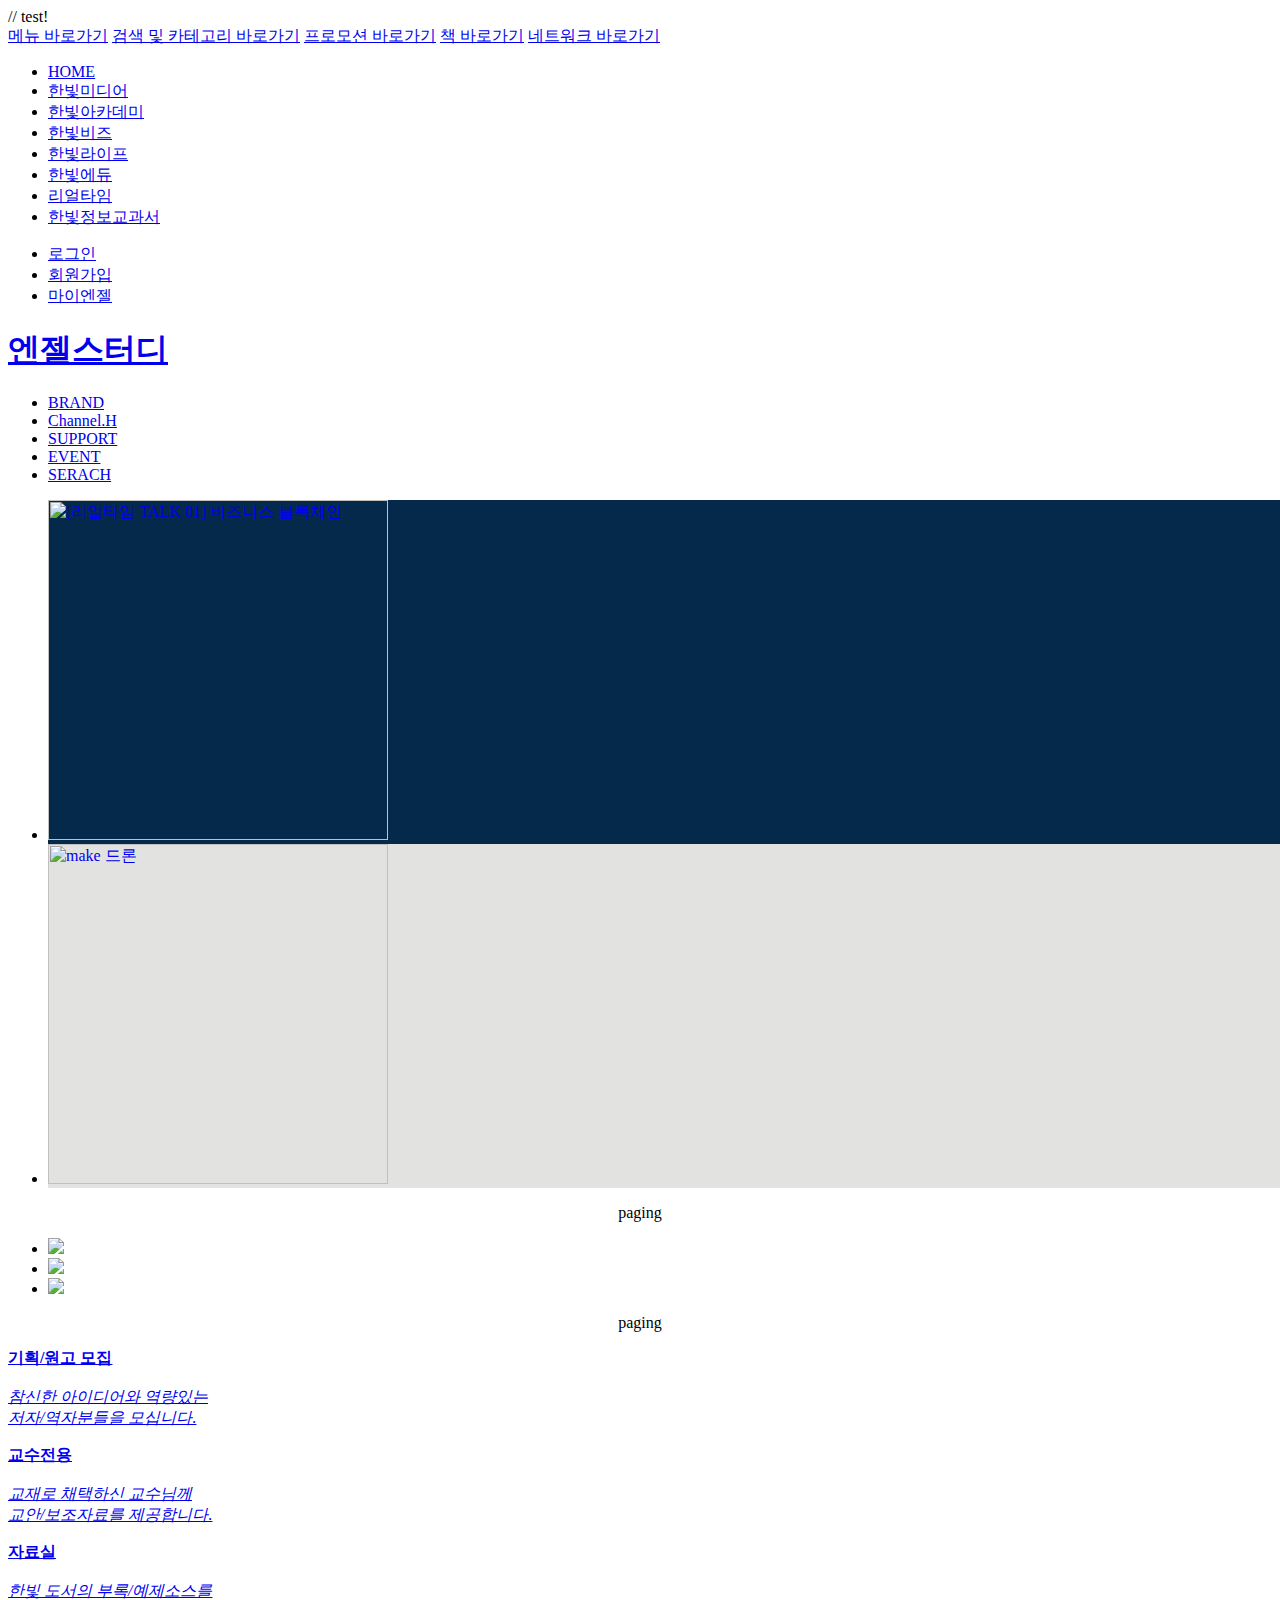
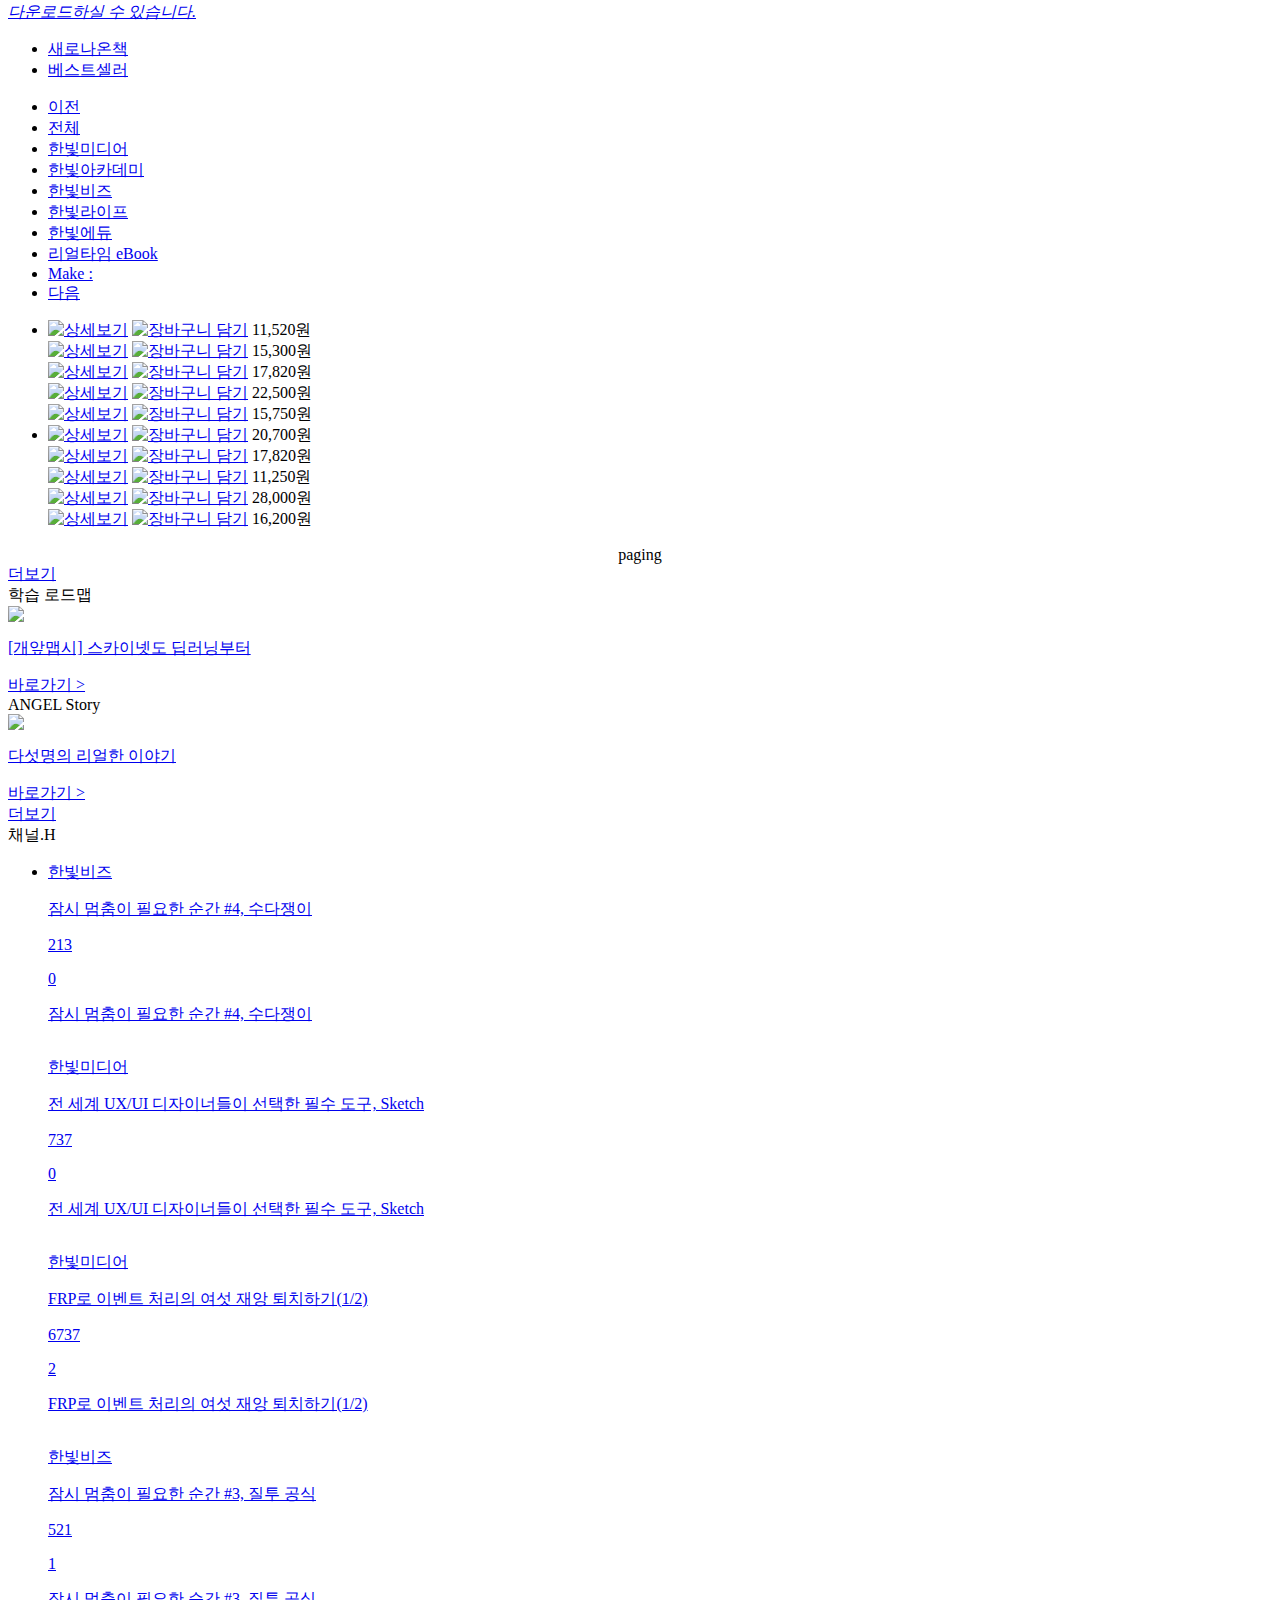
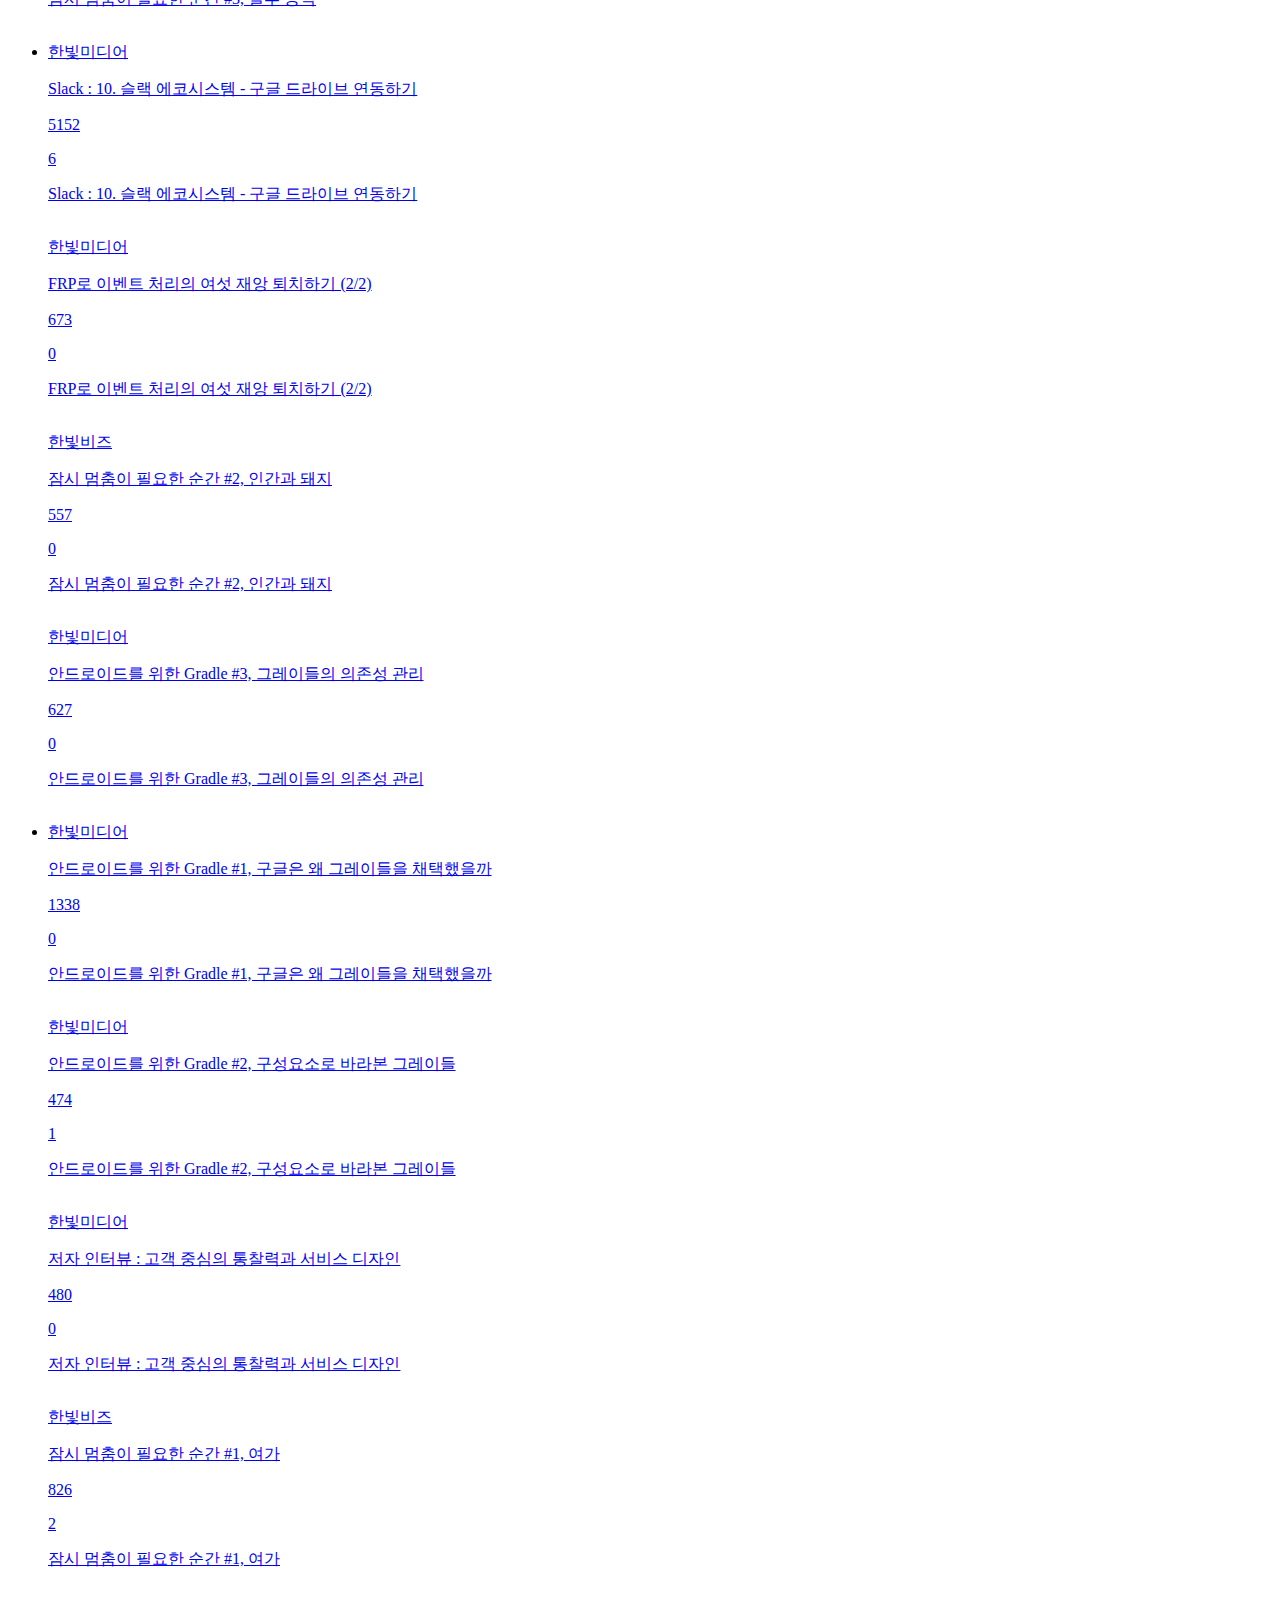
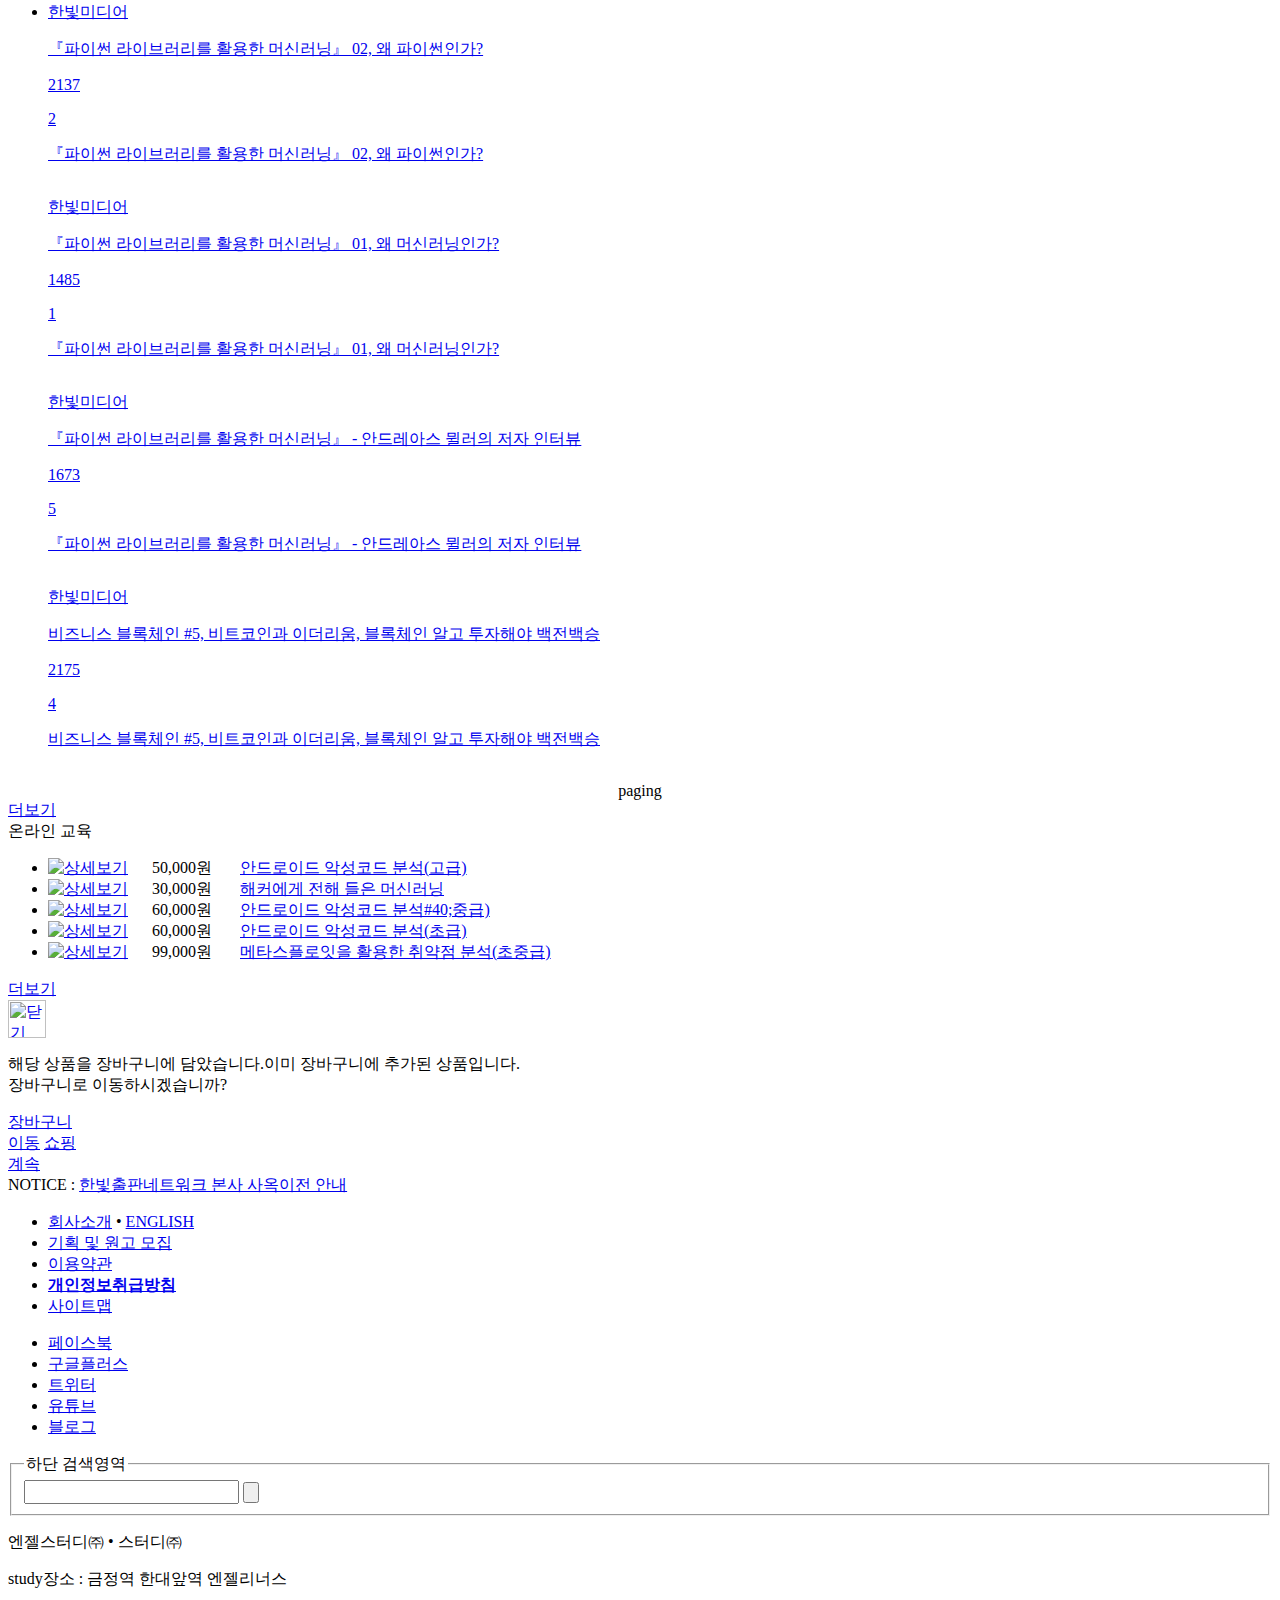
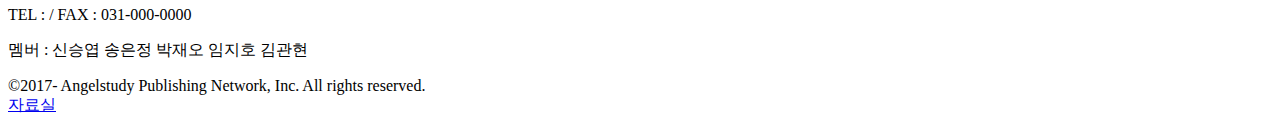
==== index.html @ 3fd7eb49 "한번더 테스트점여" ====
// test!

<!DOCTYPE html>
<html lang="ko">

<head>
    <!--[if lte IE 8]>
<script>
  location.replace('/support/explorer_upgrade.html');
</script>
<![endif]-->
    <!-- Google Tag Manager -->
    <script>
        (function(w, d, s, l, i) {
            w[l] = w[l] || [];
            w[l].push({
                'gtm.start': new Date().getTime(),
                event: 'gtm.js'
            });
            var f = d.getElementsByTagName(s)[0],
                j = d.createElement(s),
                dl = l != 'dataLayer' ? '&l=' + l : '';
            j.async = true;
            j.src =
                'https://www.googletagmanager.com/gtm.js?id=' + i + dl;
            f.parentNode.insertBefore(j, f);
        })(window, document, 'script', 'dataLayer', 'GTM-W9D5PM3');

    </script>
    <!-- End Google Tag Manager -->
    <meta charset="utf-8" />
    <title>엔젤스터디</title>
    <link rel="shortcut icon" href="http://www.hanbit.co.kr/images/common/hanbit.ico">
    <meta http-equiv="X-UA-Compatible" content="IE=Edge" />
    <meta property="og:type" content="website" />
    <meta property="og:title" content="한빛출판네트워크" />
    <meta property="og:description" content="출판사, IT전문서, 대학교재, 경제경영, 어린이/유아, MAKE, 실용/여행, 전자책, 인터넷 강의" />
    <meta property="og:image" content="http://www.hanbit.co.kr/images/hanbitpubnet_logo.jpg" />
    <meta property="og:url" content="http://www.hanbit.co.kr/" />
    <link rel="canonical" href="http://www.hanbit.co.kr/" />
    <meta name="keywords" content="책,스터디,모임,엔젤리너스,자바스크립트,노드js,강의" />
    <meta name="description" content="엔젤 스터디 모임" />
    <meta name="viewport" content="width=device-width,initial-scale=1.0,minimum-scale=1.0,maximum-scale=1.0">
    <meta name="viewport" content="width=1260">
    <meta name="apple-mobile-web-app-capable" content="yes" />
    <meta name="naver-site-verification" content="823ff8b8e7e3eb396c310703c2bbd731f48c1d9b" />
    <link rel="stylesheet" href="/css/common.css" />
    <link href="/css/hover.css" rel="stylesheet" media="all">
    <link rel="stylesheet" href="/js/jquery.raty.css" />
    <script type="text/javascript" src="/js/jquery-latest.js"></script>
    <script type="text/javascript" src="/js/jquery-ui.js"></script>
    <script type="text/javascript" src="/js/jquery.event.drag-1.5.min.js"></script>
    <script type="text/javascript" src="/js/jquery.touchSlider.js"></script>
    <script type="text/javascript" src="/js/jquery.raty.js"></script>
    <script type="text/javascript" src="/js/main.js"></script>
    <script type="text/javascript" src="/lib/cheditor/cheditor.js"></script>
    <script type="text/javascript" src="/js/jquery.ui.datepicker-ko.js"></script>
    <script type="text/javascript" src="/js/engine.js"></script>

    <!-- Start of hanbithelp Zendesk Widget script -->
    <script>
        /*<![CDATA[*/
        window.zEmbed || function(e, t) {
            var n, o, d, i, s, a = [],
                r = document.createElement("iframe");
            window.zEmbed = function() {
                a.push(arguments)
            }, window.zE = window.zE || window.zEmbed, r.src = "javascript:false", r.title = "", r.role = "presentation", (r.frameElement || r).style.cssText = "display: none", d = document.getElementsByTagName("script"), d = d[d.length - 1], d.parentNode.insertBefore(r, d), i = r.contentWindow, s = i.document;
            try {
                o = s
            } catch (c) {
                n = document.domain, r.src = 'javascript:var d=document.open();d.domain="' + n + '";void(0);', o = s
            }
            o.open()._l = function() {
                var o = this.createElement("script");
                n && (this.domain = n), o.id = "js-iframe-async", o.src = e, this.t = +new Date, this.zendeskHost = t, this.zEQueue = a, this.body.appendChild(o)
            }, o.write('<body onload="document._l();">'), o.close()
        }("https://assets.zendesk.com/embeddable_framework/main.js", "hanbithelp.zendesk.com");
        /*]]>*/

    </script>
    <!-- End of hanbithelp Zendesk Widget script -->

    <!-- Google Analytics -->
    <script>
        (function(i, s, o, g, r, a, m) {
            i['GoogleAnalyticsObject'] = r;
            i[r] = i[r] || function() {
                (i[r].q = i[r].q || []).push(arguments)
            }, i[r].l = 1 * new Date();
            a = s.createElement(o),
                m = s.getElementsByTagName(o)[0];
            a.async = 1;
            a.src = g;
            m.parentNode.insertBefore(a, m)
        })(window, document, 'script', '//www.google-analytics.com/analytics.js', 'ga');
        ga('create', 'UA-47080738-1', 'hanbit.co.kr');
        ga('require', 'linkid', 'linkid.js');
        ga('send', 'pageview');

    </script>
    <!-- Google Analytics -->

    <!-- Facebook Pixel Code -->
    <script>
        ! function(f, b, e, v, n, t, s) {
            if (f.fbq) return;
            n = f.fbq = function() {
                n.callMethod ?
                    n.callMethod.apply(n, arguments) : n.queue.push(arguments)
            };
            if (!f._fbq) f._fbq = n;
            n.push = n;
            n.loaded = !0;
            n.version = '2.0';
            n.queue = [];
            t = b.createElement(e);
            t.async = !0;
            t.src = v;
            s = b.getElementsByTagName(e)[0];
            s.parentNode.insertBefore(t, s)
        }(window, document, 'script',
            'https://connect.facebook.net/en_US/fbevents.js');
        fbq('init', '1816595558587562');
        fbq('track', 'PageView');

    </script>
    <noscript>
 <img height="1" width="1"
src="https://www.facebook.com/tr?id=1816595558587562&ev=PageView&noscript=1"/>
</noscript>
    <!-- End Facebook Pixel Code -->
</head>

<body>
    <!-- Google Tag Manager (noscript) -->
    <noscript><iframe src="https://www.googletagmanager.com/ns.html?id=GTM-W9D5PM3"
height="0" width="0" style="display:none;visibility:hidden"></iframe></noscript>
    <!-- End Google Tag Manager (noscript) -->
    <link rel="stylesheet" href="/css/layout-hanbit.css" />
    <link rel="stylesheet" href="/css/layout-member.css" />
    <link rel="stylesheet" href="/css/layout-network.css" />
    <link rel="stylesheet" href="/css/layout-store.css" />
    <link rel="stylesheet" href="/css/layout-myhanbit.css" />
    <link rel="stylesheet" href="/css/layout-event.css" />
    <!-- 메뉴 바로가기 -->
    <div id="quick_skip_menu">
        <a href="#gnb" onclick="document.getElementById('gnb').tabIndex = -1;document.getElementById('gnb').focus();return false;"><span>메뉴 바로가기</span></a>
        <a href="#top_search" onclick="view_hover('main_search_area','','show'), document.getElementById('top_search').tabIndex = -1;document.getElementById('top_search').focus();return false;"><span>검색 및 카테고리 바로가기</span></a>
        <a href="#main_top_box" onclick="document.getElementById('main_top_box').tabIndex = -1;document.getElementById('main_top_box').focus();return false;"><span>프로모션 바로가기</span></a>
        <a href="#main_book_area" onclick="document.getElementById('main_book_area').tabIndex = -1;document.getElementById('main_book_area').focus();return false;"><span>책 바로가기</span></a>
        <a href="#main_network_area" onclick="document.getElementById('main_network_area').tabIndex = -1;document.getElementById('main_network_area').focus();return false;"><span>네트워크 바로가기</span></a>
    </div>
    <!-- //메뉴 바로가기 -->

    <!-- header -->
    <header>
        <!-- top menu -->
        <nav>
            <div id="wrap_nav">
                <ul class="top_brand">
                    <li><a href="http://www.hanbit.co.kr/index.html" name="hanbit_network"><span>HOME</span></a></li>
                    <li><a href="http://www.hanbit.co.kr/media/">한빛미디어</a></li>
                    <li><a href="http://www.hanbit.co.kr/academy/">한빛아카데미</a></li>
                    <li><a href="http://www.hanbit.co.kr/biz/">한빛비즈</a></li>
                    <li><a href="http://www.hanbit.co.kr/life/">한빛라이프</a></li>
                    <li><a href="http://www.hanbit.co.kr/edu/">한빛에듀</a></li>
                    <li><a href="http://www.hanbit.co.kr/realtime/">리얼타임</a></li>
                    <li><a href="http://www.hanbit.co.kr/textbook/">한빛정보교과서</a></li>
                </ul>

                <ul class="top_menu">
                    <li><a href="http://www.hanbit.co.kr/member/login.html" class="login">로그인</a></li>
                    <li><a href="http://www.hanbit.co.kr/member/member_agree.html" class="join">회원가입</a></li>
                    <li><a href="http://www.hanbit.co.kr/myhanbit/myhanbit.html" class="myhanbit">마이엔젤</a></li>
                </ul>
            </div>
        </nav>
        <!-- //top menu -->

        <div id="wrap_gnb">
            <!-- logo -->
            <h1><a href="http://www.hanbit.co.kr/index.html">엔젤스터디</a></h1>
            <!-- //logo -->

            <!-- Menu -->
            <div id="gnb" name="gnb">
                <ul>
                    <li><a href="http://www.hanbit.co.kr/brand/brand_submain.html" class="">BRAND</a></li>
                    <li><a href="http://www.hanbit.co.kr/channel/channel_submain.html" class="">Channel.H</a></li>
                    <li><a href="http://www.hanbit.co.kr/support/help_info.html" class="">SUPPORT</a></li>
                    <li><a href="http://www.hanbit.co.kr/event/current/current_event_list.html" class="">EVENT</a></li>

                    <li id="top_search" class="search"><a href="javascript:;" onClick="view_hover('main_search_area','','show'); $('#keyword_str').focus();"><span>SERACH</span></a></li>
                </ul>
            </div>
            <!-- //Menu -->

            <!-- lnb -->
            <div class="lnb" style="top:92px;">
                <div class="lnb_area">
                    <!-- BRAND -->
                </div>
            </div>
            <!--// lnb -->
        </div>
    </header>
    <!-- //header -->

    <!-- 메인 검색 및 카테고리 영역 -->
    <div id="main_search_area" class="fixed" style="display:none;">
        <div class="msa_wrap">
            <div class="msa_wrap_btn"><a href="javascript:;" onClick="view_hover('main_search_area','','hide')">닫기</a></div>

            <!-- [S]카테고리 -->
            <div class="msa_wrap_l">
                <!-- 카테고리 노출 -->
                <p class="tit">카테고리</p>
                <ul class="cate_1depth" id="cate1_depth"></ul>
                <ul class="cate_3depth" id="cate2_depth"></ul>
            </div>
            <!-- [E]//카테고리 -->


            <!-- [S]검색 -->
            <div class="msa_wrap_r">
                <p class="txt">제목, 저자, ISBN으로 검색이 가능합니다.</p>
                <!-- 검색창 -->
                <form name="gnbsearchfrm" id="gnbsearchfrm" method="get" onload="form.keyword_str.focus;">

                    <!-- 선택 카테고리 결과값 -->
                    <div class="msa_wrap_r_srch">
                        <fieldset>
                            <legend>검색영역</legend>
                            <input title="검색어" class="srch_keyword" accesskey="s" type="text" name="keyword_str" id="keyword_str">
                            <input type="submit" alt="" class="srch_btn" onclick="sch_smit();" style="cursor:pointer;">
                        </fieldset>
                    </div>
                </form>
                <!-- //검색창 -->

            </div>
            <!-- [E]//검색 -->

        </div>
    </div>

    <style>
        .normal_css {
            font-weight: normal;
        }
        
        .bold_css {
            font-weight: bold;
        }

    </style>


    <script type="text/javascript">
        //[뎁스1] 브랜드 리스트
        $(document).ready(function() {
            depth_list("cate1");
        });

        // 카테고리 리스트
        function depth_list(str, cate_cd) {
            var cate_str;

            if (str == "cate1") cate_str = "cate2";
            else cate_str = "choice";


            //카테고리1 선택
            if (str == "cate2") {
                $("li[name='cate1']").removeClass("bold_css");
                $("#" + cate_cd).addClass("bold_css");
                $("#sch_cate1").val(cate_cd);
                $("#sch_cate2").val("");
            }

            //카테고리2 선택
            if (str == "choice") {
                $("li[name='cate2']").removeClass("bold_css");
                $("#" + cate_cd).addClass("bold_css");
                $("#sch_cate2").val(cate_cd);
            }


            //카테고리선택 >> 하위카테고리 데이터 정보
            var depth_html = "";
            $.ajax({
                type: "post",
                url: "/inc/common_top_search_ajax.php",
                data: {
                    depth_attr: str,
                    cate_cd: cate_cd
                },
                dataType: "json",
                success: function(response) {

                    response = JSON.stringify(response);
                    $.each($.parseJSON(response), function(idx, obj) {
                        depth_html += '<li id="' + obj.cate_cd + '" name="' + str + '" onMouseOver="javascript:depth_list(\'' + cate_str + '\', \'' + obj.cate_cd + '\',\'\');"><a href="/store/books/category_list.html?cate_cd=' + obj.cate_cd + '">' + obj.cate_nm + '</a></li>';
                    });
                    $("#" + str + "_depth").html("");
                    $("#" + str + "_depth").html(depth_html);
                }
            });
        }

        // 검색 리스트
        function sch_smit() {

            if (!$.trim($("#keyword_str").val()).length) {
                alert("검색어를 입력해주세요");
                $("#keyword_str").focus();
                return false;
            } else {
                $("#gnbsearchfrm").attr("action", "/search/search_list.html");
                $("#gnbsearchfrm").submit();
            }
        }

    </script>
    <!-- //메인 검색 및 카테고리 영역 -->
    <link rel="stylesheet" href="http://www.hanbit.co.kr/css/main.css" />
    <!-- 메인 레이어팝업 컨트롤 영역 -->
    <style>
        #main_popup {
            position: fixed;
            top: 149px;
            left: 50%;
            margin: 0 0 0 -285px;
            z-index: 10000;
        }
        /* margin : 이미지 가로사이즈의 1/2 값을 뺀다. (예시/ 가로 400사이즈 : margin:0 0 0 -200px;) */
        
        .main_popup_img {
            position: relative;
        }
        
        .main_popup_img img {
            border: 4px solid #222;
        }
        
        .main_popup_btn a {
            display: block;
            position: absolute;
            top: -40px;
            right: 0;
            width: 40px;
            height: 40px;
            background: #222;
            font-size: 32px;
            font-weight: bold;
            color: #fff;
            line-height: 40px;
            text-align: center;
        }

    </style>

    <div id="main_popup">
        <div class="main_popup_img">
            
        </div>
        <!-- <div class="main_popup_btn"><a href="javascript:;" onClick="closeTodayPopup();">X</a></div> -->
    </div>

    <script type="text/javascript">
        var cookiedata = document.cookie;
        if (cookiedata.indexOf("HANBIT_MAIN_POP=Y") > 0) {
            $("#main_popup").css('display', 'none');
        }

        function closeTodayPopup() {
            setCookie('HANBIT_MAIN_POP', 'Y', 24);
            $("#main_popup").css('display', 'none');
        }

        //레이어 팝업 설정
        function setCookie(name, value, expirehours) {
            var todayDate = new Date();
            todayDate.setHours(todayDate.getHours() + expirehours);
            document.cookie = name + "=" + escape(value) + "; path=/; expires=" + todayDate.toGMTString() + ";domain=.hanbit.co.kr;"
        }

        function getCookie(name) {
            var cName = name + "=";
            var x = 0;
            while (i <= document.cookie.length) {
                var y = (x + cName.length);
                if (document.cookie.substring(x, y) == cName) {
                    if ((endOfCookie = document.cookie.indexOf(";", y)) == -1)
                        endOfCookie = document.cookie.length;
                    return unescape(document.cookie.substring(y, endOfCookie));
                }
                x = document.cookie.indexOf(" ", x) + 1;
                if (x == 0) break;
            }
            return "";
        }

    </script>
    <!-- //메인 레이어팝업 컨트롤 영역 -->
    <!-- 프로모션 -->
    <section id="main_top_box" name="main_top_box">
        <div class="main_promotion_bg">
            <article onmouseover="view_hover('main_promotion_btn','','show')" onmouseout="view_hover('main_promotion_btn','','hide')">
                <div class="promo_top">
                    <div id="touchSlider_promo">
                        <ul style="width:100% !important;">

                            <!-- 여기 li에 백그라운드 생상코드가 들어가면 됩니다. -->
                            <li style="background-color:#05294b;">
                                <a href="/event/current/current_event_view.html?hbe_idx=59&page=0" target="_self"><img src="/data/banner/block_1.png" width="" height="340" alt="[리얼타임 TALK 01] 비즈니스 블록체인"></a>
                            </li>

                            <!-- 여기 li에 백그라운드 생상코드가 들어가면 됩니다. -->
                            <li style="background-color:#e2e3e0;">
                                <a href="/store/books/look.php?p_code=B3835033636" target="_self"><img src="/data/banner/main_170810_web.png" width="" height="340" alt="make 드론"></a>
                            </li>
                        </ul>
                    </div>
                    <div id="main_promotion_btn" class="btn_promo_area">
                        <div class="btn_promo_left">
                            <a href="javascript:;" class="btn_promo_prev"></a>
                        </div>
                        <div class="btn_promo_right">
                            <a href="javascript:;" class="btn_promo_next"></a>
                        </div>
                    </div>
                    <div class="btn_promo_area_page" style="text-align:center;">
                        <div class="btn_promo_page">paging</div>
                    </div>
                </div>
            </article>
        </div>
    </section>
    <!-- //프로모션 -->

    <!-- //메인 상단 영역 -->
    <section id="main_top_banner">
        <!-- 네트워크 -->
        <article id="main_network">
            <div class="bg" onmouseover="view_hover('main_top_network_btn','','show')" onmouseout="view_hover('main_top_network_btn','','hide')">

                <div id="touchSlider_top_network">
                    <ul>
                        <li>
                            <a href="/event/current/current_event_view.html?hbe_idx=58&page=0" target="_self"><img src="/data/banner/banner_1.png"></a>
                        </li>
                        <li>
                            <a href="/store/books/look.php?p_code=B9924952185" target="_self"><img src="/data/banner/ba1.png"></a>
                        </li>
                        <li>
                            <a href="#" target="_self"><img src="/data/banner/free_570.png"></a>
                        </li>
                    </ul>
                </div>

                <div id="main_top_network_btn" class="btn_top_network_area">
                    <div class="btn_top_network_left">
                        <a href="javascript:;" class="btn_top_network_prev"></a>
                    </div>
                    <div class="btn_top_network_right">
                        <a href="javascript:;" class="btn_top_network_next"></a>
                    </div>
                </div>
                <div class="btn_top_network_area_page" style="text-align:center;">
                    <div class="btn_top_network_page">paging</div>
                </div>
            </div>
        </article>
        <!-- //네트워크 -->

        <!-- 배너 -->
        <article class="main_banner">
            <div class="txt">
                <p>
                    <a href="/publisher/write.html?lang=k" target="_blank">
                        <strong>기획/원고 모집</strong><br>
                        <span class="icon_plan"></span><br>
                        <em>참신한 아이디어와 역량있는<br>저자/역자분들을 모십니다.</em>
                    </a>
                </p>
            </div>
        </article>

        <article class="main_banner">
            <div class="txt">
                <p>
                    <a href="/academy/professor/index.html">
                        <strong>교수전용</strong><br>
                        <span class="icon_professor"></span><br>
                        <em>교재로 채택하신 교수님께<br>교안/보조자료를 제공합니다.</em>
                    </a>
                </p>
            </div>
        </article>

        <article class="main_banner">
            <div class="txt">
                <p>
                    <a href="/support/supplement_list.html">
                        <strong>자료실</strong><br>
                        <span class="icon_sorce"></span><br>
                        <em>한빛 도서의 부록/예제소스를<br>다운로드하실 수 있습니다.</em>
                    </a>
                </p>
            </div>
        </article>
        <!-- //배너 -->
    </section>
    <!-- //메인 상단 영역 -->



    <!-- 메인 책 영역 -->

    <script>
        var main_book_setid_list = new Array(["#hbmain_book_area_new_HBIT",
                "#hbmain_book_area_new_HM",
                "#hbmain_book_area_new_HA",
                "#hbmain_book_area_new_HB",
                "#hbmain_book_area_new_HL",
                "#hbmain_book_area_new_HR",
                "#hbmain_book_area_new_MK",
                "#hbmain_book_area_new_HE"
            ],

            ["#hbmain_book_area_best_HBIT",
                "#hbmain_book_area_best_HM",
                "#hbmain_book_area_best_HA",
                "#hbmain_book_area_best_HB",
                "#hbmain_book_area_best_HL",
                "#hbmain_book_area_best_HR",
                "#hbmain_book_area_best_MK",
                "#hbmain_book_area_best_HE"
            ]);

        function main_book_display(set_num, brand_num) {
            var set_num = set_num - 1;
            var brand_num = brand_num - 1;
            var array_langth = main_book_setid_list[0].length;
            for (var i = 0; i < array_langth; i++) {
                $(main_book_setid_list[0][i]).css("display", "none");
                $(main_book_setid_list[1][i]).css("display", "none");
            };
            $(main_book_setid_list[set_num][brand_num]).css("display", "block");
        }

    </script>

    <!-- 메인 새로나온 책-통합 -->
    <section id="hbmain_book_area_new_HBIT" name="hbmain_book_area_new_HBIT" style="display:block;" onmouseover="view_hover('main_book_btn_new_HBIT','','show')" onmouseout="view_hover('main_book_btn_new_HBIT','','hide')">
        <!-- 탭메뉴 -->
        <div class="main_tab">
            <ul class="main_tab_menu">
                <li><a href="javascript:main_book_display(1,1);" class="curr">새로나온책</a></li>
                <li><a href="javascript:main_book_display(2,1);">베스트셀러</a></li>
            </ul>

            <ul class="main_tab_brand">
                <li><a href="javascript:main_book_display(1,7);" class="main_tab_brand_l"><span>이전</span></a></li>
                <li><a href="javascript:main_book_display(1,1);" class="curr">전체</a></li>
                <li><a href="javascript:main_book_display(1,2);">한빛미디어</a></li>
                <li><a href="javascript:main_book_display(1,3);">한빛아카데미</a></li>
                <li><a href="javascript:main_book_display(1,4);">한빛비즈</a></li>
                <li><a href="javascript:main_book_display(1,5);">한빛라이프</a></li>
                <li><a href="javascript:main_book_display(1,8);">한빛에듀</a></li>
                <li><a href="javascript:main_book_display(1,6);">리얼타임 eBook</a></li>
                <li><a href="javascript:main_book_display(1,7);">Make :</a></li>
                <li><a href="javascript:main_book_display(1,2);" class="main_tab_brand_r"><span>다음</span></a></li>
            </ul>
        </div>
        <!-- //탭메뉴 -->

        <!-- 책 리스트 -->
        <div id="touchSlider_book_new_HBIT">
            <ul>
                <li>
                    <div class="main_book_list">
                        <div class="view_box">
                            <span class="view_box_block">
              <span class="img_hidden_m">
                <span class="pop_quick_menu">
                  <a href="/store/books/look.php?p_code=B3306168746"><img src="/images/common/icon_view_detail.png" alt="상세보기" /></a>
                                    <a href="javascript:;" onClick="addCart('B3306168746','','1','');"><img src="/images/common/icon_add_cart.png" alt="장바구니 담기" /></a>
                                  </span>
                            <span class="price">11,520<span>원</span></span>
                            <span class="pop_quick_bg" onClick="location='/store/books/look.php?p_code=B3306168746'"></span>
                            </span>
                            <!-- ebook이 도서인 경우 -->

                            <img src="/data/books/B3306168746_m.jpg" alt="" class="thumb" />
                            </span>
                        </div>
                        <div class="view_box">
                            <span class="view_box_block">
              <span class="img_hidden_m">
                <span class="pop_quick_menu">
                  <a href="/store/books/look.php?p_code=B3875088991"><img src="/images/common/icon_view_detail.png" alt="상세보기" /></a>
                                    <a href="javascript:;" onClick="addCart('B3875088991','','1','');"><img src="/images/common/icon_add_cart.png" alt="장바구니 담기" /></a>
                                  </span>
                            <span class="price">15,300<span>원</span></span>
                            <span class="pop_quick_bg" onClick="location='/store/books/look.php?p_code=B3875088991'"></span>
                            </span>
                            <span class="rsv_book"></span>
                            <!-- ebook이 도서인 경우 -->

                            <img src="/data/books/B3875088991_m.jpg" alt="" class="thumb" />
                            </span>
                        </div>
                        <div class="view_box">
                            <span class="view_box_block">
              <span class="img_hidden_m">
                <span class="pop_quick_menu">
                  <a href="/store/books/look.php?p_code=B5316298203"><img src="/images/common/icon_view_detail.png" alt="상세보기" /></a>
                                    <a href="javascript:;" onClick="addCart('B5316298203','','1','');"><img src="/images/common/icon_add_cart.png" alt="장바구니 담기" /></a>
                                  </span>
                            <span class="price">17,820<span>원</span></span>
                            <span class="pop_quick_bg" onClick="location='/store/books/look.php?p_code=B5316298203'"></span>
                            </span>
                            <span class="rsv_book"></span>
                            <!-- ebook이 도서인 경우 -->

                            <img src="/data/books/B5316298203_m.jpg" alt="" class="thumb" />
                            </span>
                        </div>
                        <div class="view_box">
                            <span class="view_box_block">
              <span class="img_hidden_m">
                <span class="pop_quick_menu">
                  <a href="/store/books/look.php?p_code=B3640024966"><img src="/images/common/icon_view_detail.png" alt="상세보기" /></a>
                                    <a href="javascript:;" onClick="addCart('B3640024966','','1','');"><img src="/images/common/icon_add_cart.png" alt="장바구니 담기" /></a>
                                  </span>
                            <span class="price">22,500<span>원</span></span>
                            <span class="pop_quick_bg" onClick="location='/store/books/look.php?p_code=B3640024966'"></span>
                            </span>
                            <span class="rsv_book"></span>
                            <!-- ebook이 도서인 경우 -->

                            <img src="/data/books/B3640024966_m.jpg" alt="" class="thumb" />
                            </span>
                        </div>
                        <div class="view_box">
                            <span class="view_box_block">
              <span class="img_hidden_l">
                <span class="pop_quick_menu">
                  <a href="/store/books/look.php?p_code=B6304502643"><img src="/images/common/icon_view_detail.png" alt="상세보기" /></a>
                                    <a href="javascript:;" onClick="addCart('B6304502643','','1','');"><img src="/images/common/icon_add_cart.png" alt="장바구니 담기" /></a>
                                  </span>
                            <span class="price">15,750<span>원</span></span>
                            <span class="pop_quick_bg" onClick="location='/store/books/look.php?p_code=B6304502643'"></span>
                            </span>
                            <!-- ebook이 도서인 경우 -->

                            <img src="/data/books/B6304502643_m.jpg" alt="" class="thumb" />
                            </span>
                        </div>
                    </div>
                </li>
                <li>
                    <div class='main_book_list'>
                        <div class="view_box">
                            <span class="view_box_block">
              <span class="img_hidden_m">
                <span class="pop_quick_menu">
                  <a href="/store/books/look.php?p_code=B5339242833"><img src="/images/common/icon_view_detail.png" alt="상세보기" /></a>
                                    <a href="javascript:;" onClick="addCart('B5339242833','','1','');"><img src="/images/common/icon_add_cart.png" alt="장바구니 담기" /></a>
                                  </span>
                            <span class="price">20,700<span>원</span></span>
                            <span class="pop_quick_bg" onClick="location='/store/books/look.php?p_code=B5339242833'"></span>
                            </span>
                            <!-- ebook이 도서인 경우 -->

                            <img src="/data/books/B5339242833_m.jpg" alt="" class="thumb" />
                            </span>
                        </div>
                        <div class="view_box">
                            <span class="view_box_block">
              <span class="img_hidden_m">
                <span class="pop_quick_menu">
                  <a href="/store/books/look.php?p_code=B7991324836"><img src="/images/common/icon_view_detail.png" alt="상세보기" /></a>
                                    <a href="javascript:;" onClick="addCart('B7991324836','','1','');"><img src="/images/common/icon_add_cart.png" alt="장바구니 담기" /></a>
                                  </span>
                            <span class="price">17,820<span>원</span></span>
                            <span class="pop_quick_bg" onClick="location='/store/books/look.php?p_code=B7991324836'"></span>
                            </span>
                            <!-- ebook이 도서인 경우 -->

                            <img src="/data/books/B7991324836_m.jpg" alt="" class="thumb" />
                            </span>
                        </div>
                        <div class="view_box">
                            <span class="view_box_block">
              <span class="img_hidden_b">
                <span class="pop_quick_menu">
                  <a href="/store/books/look.php?p_code=B8000758685"><img src="/images/common/icon_view_detail.png" alt="상세보기" /></a>
                                    <a href="javascript:;" onClick="addCart('B8000758685','','1','');"><img src="/images/common/icon_add_cart.png" alt="장바구니 담기" /></a>
                                  </span>
                            <span class="price">11,250<span>원</span></span>
                            <span class="pop_quick_bg" onClick="location='/store/books/look.php?p_code=B8000758685'"></span>
                            </span>
                            <!-- ebook이 도서인 경우 -->

                            <img src="/data/books/B8000758685_m.jpg" alt="" class="thumb" />
                            </span>
                        </div>
                        <div class="view_box">
                            <span class="view_box_block">
              <span class="img_hidden_a">
                <span class="pop_quick_menu">
                  <a href="/store/books/look.php?p_code=B9196229750"><img src="/images/common/icon_view_detail.png" alt="상세보기" /></a>
                                    <a href="javascript:;" onClick="addCart('B9196229750','','1','');"><img src="/images/common/icon_add_cart.png" alt="장바구니 담기" /></a>
                                  </span>
                            <span class="price">28,000<span>원</span></span>
                            <span class="pop_quick_bg" onClick="location='/store/books/look.php?p_code=B9196229750'"></span>
                            </span>
                            <!-- ebook이 도서인 경우 -->

                            <img src="/data/books/B9196229750_m.jpg" alt="" class="thumb" />
                            </span>
                        </div>
                        <div class="view_box">
                            <span class="view_box_block">
              <span class="img_hidden_a">
                <span class="pop_quick_menu">
                  <a href="/store/books/look.php?p_code=B4832001121"><img src="/images/common/icon_view_detail.png" alt="상세보기" /></a>
                                    <a href="javascript:;" onClick="addCart('B4832001121','','1','');"><img src="/images/common/icon_add_cart.png" alt="장바구니 담기" /></a>
                                  </span>
                            <span class="price">16,200<span>원</span></span>
                            <span class="pop_quick_bg" onClick="location='/store/books/look.php?p_code=B4832001121'"></span>
                            </span>
                            <!-- ebook이 도서인 경우 -->

                            <img src="/data/books/B4832001121_m.jpg" alt="" class="thumb" />
                            </span>
                        </div>
                    </div>
                </li>
        </div>
        </li>
        </ul>
        </div>
        <div id="main_book_btn_new_HBIT">
            <div class="btn_book_left">
                <a href="javascript:;" class="btn_book_prev" onmouseover="view_hover('main_book_btn','','show')" onmouseout="view_hover('main_book_btn','','hide')"></a>
            </div>
            <div class="btn_book_right">
                <a href="javascript:;" class="btn_book_next" onmouseover="view_hover('main_book_btn','','show')" onmouseout="view_hover('main_book_btn','','hide')"></a>
            </div>
        </div>
        <div class="btn_book_area_page" style="text-align:center;">
            <div class="btn_book_page">paging</div>
        </div>
        <!-- //책 리스트 -->

        <div class="btn_more"><a href="/store/books/new_book_list.html"><span>더보기</span></a></div>
    </section>
    <!-- //메인 새로나온 책-통합 -->

    <!-- 메인 새로나온 책-한빛미디어 -->
    <section id="hbmain_book_area_new_HM" name="hbmain_book_area_new_HM" style="display:none;" onmouseover="view_hover('main_book_btn_new_HM','','show')" onmouseout="view_hover('main_book_btn_new_HM','','hide')">
        <!-- 탭메뉴 -->
        <div class="main_tab">
            <ul class="main_tab_menu">
                <li><a href="javascript:main_book_display(1,1);" class="curr">새로나온책</a></li>
                <li><a href="javascript:main_book_display(2,1);">베스트셀러</a></li>
            </ul>

            <ul class="main_tab_brand">
                <li><a href="javascript:main_book_display(1,1);" class="main_tab_brand_l"><span>이전</span></a></li>
                <li><a href="javascript:main_book_display(1,1);">전체</a></li>
                <li><a href="javascript:main_book_display(1,2);" class="curr">한빛미디어</a></li>
                <li><a href="javascript:main_book_display(1,3);">한빛아카데미</a></li>
                <li><a href="javascript:main_book_display(1,4);">한빛비즈</a></li>
                <li><a href="javascript:main_book_display(1,5);">한빛라이프</a></li>
                <li><a href="javascript:main_book_display(1,8);">한빛에듀</a></li>
                <li><a href="javascript:main_book_display(1,6);">리얼타임 eBook</a></li>
                <li><a href="javascript:main_book_display(1,7);">Make :</a></li>
                <li><a href="javascript:main_book_display(1,3);" class="main_tab_brand_r"><span>다음</span></a></li>
            </ul>
        </div>
        <!-- //탭메뉴 -->

        <!-- 책 리스트 -->
        <div id="touchSlider_book_new_HM">
            <ul>
                <li>
                    <div class="main_book_list">

                        <div class="view_box">
                            <span class="view_box_block">
              <span class="img_hidden_m">
                <span class="pop_quick_menu">
                  <a href="/store/books/look.php?p_code=B3306168746"><img src="/images/common/icon_view_detail.png" alt="상세보기" /></a>
                                    <a href="javascript:;" onClick="addCart('B3306168746','','1','');"><img src="/images/common/icon_add_cart.png" alt="장바구니 담기" /></a>
                                  </span>
                            <span class="price">11,520<span>원</span></span>
                            <span class="pop_quick_bg" onClick="location='/store/books/look.php?p_code=B3306168746'"></span>
                            </span>
                            <img src="/data/books/B3306168746_m.jpg" alt="" class="thumb" />
                            </span>
                        </div>


                        <div class="view_box">
                            <span class="view_box_block">
              <span class="img_hidden_m">
                <span class="pop_quick_menu">
                  <a href="/store/books/look.php?p_code=B3875088991"><img src="/images/common/icon_view_detail.png" alt="상세보기" /></a>
                                    <a href="javascript:;" onClick="addCart('B3875088991','','1','');"><img src="/images/common/icon_add_cart.png" alt="장바구니 담기" /></a>
                                  </span>
                            <span class="price">15,300<span>원</span></span>
                            <span class="pop_quick_bg" onClick="location='/store/books/look.php?p_code=B3875088991'"></span>
                            </span>
                            <span class="rsv_book"></span> <img src="/data/books/B3875088991_m.jpg" alt="" class="thumb" />
                            </span>
                        </div>


                        <div class="view_box">
                            <span class="view_box_block">
              <span class="img_hidden_m">
                <span class="pop_quick_menu">
                  <a href="/store/books/look.php?p_code=B5316298203"><img src="/images/common/icon_view_detail.png" alt="상세보기" /></a>
                                    <a href="javascript:;" onClick="addCart('B5316298203','','1','');"><img src="/images/common/icon_add_cart.png" alt="장바구니 담기" /></a>
                                  </span>
                            <span class="price">17,820<span>원</span></span>
                            <span class="pop_quick_bg" onClick="location='/store/books/look.php?p_code=B5316298203'"></span>
                            </span>
                            <span class="rsv_book"></span> <img src="/data/books/B5316298203_m.jpg" alt="" class="thumb" />
                            </span>
                        </div>


                        <div class="view_box">
                            <span class="view_box_block">
              <span class="img_hidden_m">
                <span class="pop_quick_menu">
                  <a href="/store/books/look.php?p_code=B3640024966"><img src="/images/common/icon_view_detail.png" alt="상세보기" /></a>
                                    <a href="javascript:;" onClick="addCart('B3640024966','','1','');"><img src="/images/common/icon_add_cart.png" alt="장바구니 담기" /></a>
                                  </span>
                            <span class="price">22,500<span>원</span></span>
                            <span class="pop_quick_bg" onClick="location='/store/books/look.php?p_code=B3640024966'"></span>
                            </span>
                            <span class="rsv_book"></span> <img src="/data/books/B3640024966_m.jpg" alt="" class="thumb" />
                            </span>
                        </div>


                        <div class="view_box">
                            <span class="view_box_block">
              <span class="img_hidden_m">
                <span class="pop_quick_menu">
                  <a href="/store/books/look.php?p_code=B5339242833"><img src="/images/common/icon_view_detail.png" alt="상세보기" /></a>
                                    <a href="javascript:;" onClick="addCart('B5339242833','','1','');"><img src="/images/common/icon_add_cart.png" alt="장바구니 담기" /></a>
                                  </span>
                            <span class="price">20,700<span>원</span></span>
                            <span class="pop_quick_bg" onClick="location='/store/books/look.php?p_code=B5339242833'"></span>
                            </span>
                            <img src="/data/books/B5339242833_m.jpg" alt="" class="thumb" />
                            </span>
                        </div>

                    </div>
                </li>
                <li>
                    <div class='main_book_list'>
                        <div class="view_box">
                            <span class="view_box_block">
              <span class="img_hidden_m">
                <span class="pop_quick_menu">
                  <a href="/store/books/look.php?p_code=B7991324836"><img src="/images/common/icon_view_detail.png" alt="상세보기" /></a>
                                    <a href="javascript:;" onClick="addCart('B7991324836','','1','');"><img src="/images/common/icon_add_cart.png" alt="장바구니 담기" /></a>
                                  </span>
                            <span class="price">17,820<span>원</span></span>
                            <span class="pop_quick_bg" onClick="location='/store/books/look.php?p_code=B7991324836'"></span>
                            </span>
                            <img src="/data/books/B7991324836_m.jpg" alt="" class="thumb" />
                            </span>
                        </div>


                        <div class="view_box">
                            <span class="view_box_block">
              <span class="img_hidden_m">
                <span class="pop_quick_menu">
                  <a href="/store/books/look.php?p_code=B8967937297"><img src="/images/common/icon_view_detail.png" alt="상세보기" /></a>
                                    <a href="javascript:;" onClick="addCart('B8967937297','','1','');"><img src="/images/common/icon_add_cart.png" alt="장바구니 담기" /></a>
                                  </span>
                            <span class="price">19,800<span>원</span></span>
                            <span class="pop_quick_bg" onClick="location='/store/books/look.php?p_code=B8967937297'"></span>
                            </span>
                            <img src="/data/books/B8967937297_m.jpg" alt="" class="thumb" />
                            </span>
                        </div>


                        <div class="view_box">
                            <span class="view_box_block">
              <span class="img_hidden_m">
                <span class="pop_quick_menu">
                  <a href="/store/books/look.php?p_code=B8907454397"><img src="/images/common/icon_view_detail.png" alt="상세보기" /></a>
                                    <a href="javascript:;" onClick="addCart('B8907454397','','1','');"><img src="/images/common/icon_add_cart.png" alt="장바구니 담기" /></a>
                                  </span>
                            <span class="price">25,200<span>원</span></span>
                            <span class="pop_quick_bg" onClick="location='/store/books/look.php?p_code=B8907454397'"></span>
                            </span>
                            <img src="/data/books/B8907454397_m.jpg" alt="" class="thumb" />
                            </span>
                        </div>


                        <div class="view_box">
                            <span class="view_box_block">
              <span class="img_hidden_m">
                <span class="pop_quick_menu">
                  <a href="/store/books/look.php?p_code=B3673113778"><img src="/images/common/icon_view_detail.png" alt="상세보기" /></a>
                                    <a href="javascript:;" onClick="addCart('B3673113778','','1','');"><img src="/images/common/icon_add_cart.png" alt="장바구니 담기" /></a>
                                  </span>
                            <span class="price">29,700<span>원</span></span>
                            <span class="pop_quick_bg" onClick="location='/store/books/look.php?p_code=B3673113778'"></span>
                            </span>
                            <img src="/data/books/B3673113778_m.jpg" alt="" class="thumb" />
                            </span>
                        </div>


                        <div class="view_box">
                            <span class="view_box_block">
              <span class="img_hidden_m">
                <span class="pop_quick_menu">
                  <a href="/store/books/look.php?p_code=B9031443562"><img src="/images/common/icon_view_detail.png" alt="상세보기" /></a>
                                    <a href="javascript:;" onClick="addCart('B9031443562','','1','');"><img src="/images/common/icon_add_cart.png" alt="장바구니 담기" /></a>
                                  </span>
                            <span class="price">16,200<span>원</span></span>
                            <span class="pop_quick_bg" onClick="location='/store/books/look.php?p_code=B9031443562'"></span>
                            </span>
                            <img src="/data/books/B9031443562_m.jpg" alt="" class="thumb" />
                            </span>
                        </div>

                    </div>
                </li>
        </div>
        </li>


        </ul>
        </div>

        <div id="main_book_btn_new_HM">
            <div class="btn_book_left">
                <a href="javascript:;" class="btn_book_prev" onmouseover="view_hover('main_book_btn','','show')" onmouseout="view_hover('main_book_btn','','hide')"></a>
            </div>
            <div class="btn_book_right">
                <a href="javascript:;" class="btn_book_next" onmouseover="view_hover('main_book_btn','','show')" onmouseout="view_hover('main_book_btn','','hide')"></a>
            </div>
        </div>
        <div class="btn_book_area_page" style="text-align:center;">
            <div class="btn_book_page">paging</div>
        </div>
        <!-- //책 리스트 -->

        <div class="btn_more"><a href="/store/books/new_book_list.html?brand=HM"><span>더보기</span></a></div>
    </section>
    <!-- //메인 새로나온 책-한빛미디어 -->

    <!-- 메인 새로나온 책-한빛아카데미 -->
    <section id="hbmain_book_area_new_HA" name="hbmain_book_area_new_HA" style="display:none;" onmouseover="view_hover('main_book_btn_new_HA','','show')" onmouseout="view_hover('main_book_btn_new_HA','','hide')">
        <!-- 탭메뉴 -->
        <div class="main_tab">
            <ul class="main_tab_menu">
                <li><a href="javascript:main_book_display(1,1);" class="curr">새로나온책</a></li>
                <li><a href="javascript:main_book_display(2,1);">베스트셀러</a></li>
            </ul>

            <ul class="main_tab_brand">
                <li><a href="javascript:main_book_display(1,2);" class="main_tab_brand_l"><span>이전</span></a></li>
                <li><a href="javascript:main_book_display(1,1);">전체</a></li>
                <li><a href="javascript:main_book_display(1,2);">한빛미디어</a></li>
                <li><a href="javascript:main_book_display(1,3);" class="curr">한빛아카데미</a></li>
                <li><a href="javascript:main_book_display(1,4);">한빛비즈</a></li>
                <li><a href="javascript:main_book_display(1,5);">한빛라이프</a></li>
                <li><a href="javascript:main_book_display(1,8);">한빛에듀</a></li>
                <li><a href="javascript:main_book_display(1,6);">리얼타임 eBook</a></li>
                <li><a href="javascript:main_book_display(1,7);">Make :</a></li>
                <li><a href="javascript:main_book_display(1,4);" class="main_tab_brand_r"><span>다음</span></a></li>
            </ul>
        </div>
        <!-- //탭메뉴 -->

        <!-- 책 리스트 -->
        <div id="touchSlider_book_new_HA">
            <ul>
                <li>
                    <div class="main_book_list">

                        <div class="view_box">
                            <span class="view_box_block">
              <span class="img_hidden_a">
                <span class="pop_quick_menu">
                  <a href="/store/books/look.php?p_code=B9196229750"><img src="/images/common/icon_view_detail.png" alt="상세보기" /></a>
                                    <a href="javascript:;" onClick="addCart('B9196229750','','1','');"><img src="/images/common/icon_add_cart.png" alt="장바구니 담기" /></a>
                                  </span>
                            <span class="price">28,000<span>원</span></span>
                            <span class="pop_quick_bg" onClick="location='/store/books/look.php?p_code=B9196229750'"></span>
                            </span>
                            <img src="/data/books/B9196229750_m.jpg" alt="" class="thumb" />
                            </span>
                        </div>


                        <div class="view_box">
                            <span class="view_box_block">
              <span class="img_hidden_a">
                <span class="pop_quick_menu">
                  <a href="/store/books/look.php?p_code=B4832001121"><img src="/images/common/icon_view_detail.png" alt="상세보기" /></a>
                                    <a href="javascript:;" onClick="addCart('B4832001121','','1','');"><img src="/images/common/icon_add_cart.png" alt="장바구니 담기" /></a>
                                  </span>
                            <span class="price">16,200<span>원</span></span>
                            <span class="pop_quick_bg" onClick="location='/store/books/look.php?p_code=B4832001121'"></span>
                            </span>
                            <img src="/data/books/B4832001121_m.jpg" alt="" class="thumb" />
                            </span>
                        </div>


                        <div class="view_box">
                            <span class="view_box_block">
              <span class="img_hidden_a">
                <span class="pop_quick_menu">
                  <a href="/store/books/look.php?p_code=B9019372548"><img src="/images/common/icon_view_detail.png" alt="상세보기" /></a>
                                    <a href="javascript:;" onClick="addCart('B9019372548','','1','');"><img src="/images/common/icon_add_cart.png" alt="장바구니 담기" /></a>
                                  </span>
                            <span class="price">27,000<span>원</span></span>
                            <span class="pop_quick_bg" onClick="location='/store/books/look.php?p_code=B9019372548'"></span>
                            </span>
                            <img src="/data/books/B9019372548_m.jpg" alt="" class="thumb" />
                            </span>
                        </div>


                        <div class="view_box">
                            <span class="view_box_block">
              <span class="img_hidden_a">
                <span class="pop_quick_menu">
                  <a href="/store/books/look.php?p_code=B8304303948"><img src="/images/common/icon_view_detail.png" alt="상세보기" /></a>
                                    <a href="javascript:;" onClick="addCart('B8304303948','','1','');"><img src="/images/common/icon_add_cart.png" alt="장바구니 담기" /></a>
                                  </span>
                            <span class="price">26,000<span>원</span></span>
                            <span class="pop_quick_bg" onClick="location='/store/books/look.php?p_code=B8304303948'"></span>
                            </span>
                            <img src="/data/books/B8304303948_m.jpg" alt="" class="thumb" />
                            </span>
                        </div>


                        <div class="view_box">
                            <span class="view_box_block">
              <span class="img_hidden_a">
                <span class="pop_quick_menu">
                  <a href="/store/books/look.php?p_code=B2301329351"><img src="/images/common/icon_view_detail.png" alt="상세보기" /></a>
                                    <a href="javascript:;" onClick="addCart('B2301329351','','1','');"><img src="/images/common/icon_add_cart.png" alt="장바구니 담기" /></a>
                                  </span>
                            <span class="price">29,000<span>원</span></span>
                            <span class="pop_quick_bg" onClick="location='/store/books/look.php?p_code=B2301329351'"></span>
                            </span>
                            <img src="/data/books/B2301329351_m.jpg" alt="" class="thumb" />
                            </span>
                        </div>

                    </div>
                </li>
                <li>
                    <div class='main_book_list'>
                        <div class="view_box">
                            <span class="view_box_block">
              <span class="img_hidden_a">
                <span class="pop_quick_menu">
                  <a href="/store/books/look.php?p_code=B1514465563"><img src="/images/common/icon_view_detail.png" alt="상세보기" /></a>
                                    <a href="javascript:;" onClick="addCart('B1514465563','','1','');"><img src="/images/common/icon_add_cart.png" alt="장바구니 담기" /></a>
                                  </span>
                            <span class="price">25,000<span>원</span></span>
                            <span class="pop_quick_bg" onClick="location='/store/books/look.php?p_code=B1514465563'"></span>
                            </span>
                            <img src="/data/books/B1514465563_m.jpg" alt="" class="thumb" />
                            </span>
                        </div>


                        <div class="view_box">
                            <span class="view_box_block">
              <span class="img_hidden_a">
                <span class="pop_quick_menu">
                  <a href="/store/books/look.php?p_code=B5685822011"><img src="/images/common/icon_view_detail.png" alt="상세보기" /></a>
                                    <a href="javascript:;" onClick="addCart('B5685822011','','1','');"><img src="/images/common/icon_add_cart.png" alt="장바구니 담기" /></a>
                                  </span>
                            <span class="price">20,000<span>원</span></span>
                            <span class="pop_quick_bg" onClick="location='/store/books/look.php?p_code=B5685822011'"></span>
                            </span>
                            <img src="/data/books/B5685822011_m.jpg" alt="" class="thumb" />
                            </span>
                        </div>


                        <div class="view_box">
                            <span class="view_box_block">
              <span class="img_hidden_a">
                <span class="pop_quick_menu">
                  <a href="/store/books/look.php?p_code=B9173393389"><img src="/images/common/icon_view_detail.png" alt="상세보기" /></a>
                                    <a href="javascript:;" onClick="addCart('B9173393389','','1','');"><img src="/images/common/icon_add_cart.png" alt="장바구니 담기" /></a>
                                  </span>
                            <span class="price">20,000<span>원</span></span>
                            <span class="pop_quick_bg" onClick="location='/store/books/look.php?p_code=B9173393389'"></span>
                            </span>
                            <img src="/data/books/B9173393389_m.jpg" alt="" class="thumb" />
                            </span>
                        </div>


                        <div class="view_box">
                            <span class="view_box_block">
              <span class="img_hidden_a">
                <span class="pop_quick_menu">
                  <a href="/store/books/look.php?p_code=B4269451663"><img src="/images/common/icon_view_detail.png" alt="상세보기" /></a>
                                    <a href="javascript:;" onClick="addCart('B4269451663','','1','');"><img src="/images/common/icon_add_cart.png" alt="장바구니 담기" /></a>
                                  </span>
                            <span class="price">22,000<span>원</span></span>
                            <span class="pop_quick_bg" onClick="location='/store/books/look.php?p_code=B4269451663'"></span>
                            </span>
                            <img src="/data/books/B4269451663_m.jpg" alt="" class="thumb" />
                            </span>
                        </div>


                        <div class="view_box">
                            <span class="view_box_block">
              <span class="img_hidden_a">
                <span class="pop_quick_menu">
                  <a href="/store/books/look.php?p_code=B2924064192"><img src="/images/common/icon_view_detail.png" alt="상세보기" /></a>
                                    <a href="javascript:;" onClick="addCart('B2924064192','','1','');"><img src="/images/common/icon_add_cart.png" alt="장바구니 담기" /></a>
                                  </span>
                            <span class="price">25,000<span>원</span></span>
                            <span class="pop_quick_bg" onClick="location='/store/books/look.php?p_code=B2924064192'"></span>
                            </span>
                            <img src="/data/books/B2924064192_m.jpg" alt="" class="thumb" />
                            </span>
                        </div>

                    </div>
                </li>
        </div>
        </li>

        </ul>
        </div>

        <div id="main_book_btn_new_HA">
            <div class="btn_book_left">
                <a href="javascript:;" class="btn_book_prev" onmouseover="view_hover('main_book_btn','','show')" onmouseout="view_hover('main_book_btn','','hide')"></a>
            </div>
            <div class="btn_book_right">
                <a href="javascript:;" class="btn_book_next" onmouseover="view_hover('main_book_btn','','show')" onmouseout="view_hover('main_book_btn','','hide')"></a>
            </div>
        </div>
        <div class="btn_book_area_page" style="text-align:center;">
            <div class="btn_book_page">paging</div>
        </div>
        <!-- //책 리스트 -->

        <div class="btn_more"><a href="/store/books/new_book_list.html?brand=HA"><span>더보기</span></a></div>
    </section>
    <!-- //메인 새로나온 책-한빛아카데미 -->

    <!-- 메인 새로나온 책-한빛비즈 -->
    <section id="hbmain_book_area_new_HB" name="hbmain_book_area_new_HB" style="display:none;" onmouseover="view_hover('main_book_btn_new_HB','','show')" onmouseout="view_hover('main_book_btn_new_HB','','hide')">
        <!-- 탭메뉴 -->
        <div class="main_tab">
            <ul class="main_tab_menu">
                <li><a href="javascript:main_book_display(1,1);" class="curr">새로나온책</a></li>
                <li><a href="javascript:main_book_display(2,1);">베스트셀러</a></li>
            </ul>

            <ul class="main_tab_brand">
                <li><a href="javascript:main_book_display(1,3);" class="main_tab_brand_l"><span>이전</span></a></li>
                <li><a href="javascript:main_book_display(1,1);">전체</a></li>
                <li><a href="javascript:main_book_display(1,2);">한빛미디어</a></li>
                <li><a href="javascript:main_book_display(1,3);">한빛아카데미</a></li>
                <li><a href="javascript:main_book_display(1,4);" class="curr">한빛비즈</a></li>
                <li><a href="javascript:main_book_display(1,5);">한빛라이프</a></li>
                <li><a href="javascript:main_book_display(1,8);">한빛에듀</a></li>
                <li><a href="javascript:main_book_display(1,6);">리얼타임 eBook</a></li>
                <li><a href="javascript:main_book_display(1,7);">Make :</a></li>
                <li><a href="javascript:main_book_display(1,5);" class="main_tab_brand_r"><span>다음</span></a></li>
            </ul>
        </div>
        <!-- //탭메뉴 -->

        <!-- 책 리스트 -->
        <div id="touchSlider_book_new_HB">
            <ul>
                <li>
                    <div class="main_book_list">

                        <div class="view_box">
                            <span class="view_box_block">
              <span class="img_hidden_b">
                <span class="pop_quick_menu">
                  <a href="/store/books/look.php?p_code=B8000758685"><img src="/images/common/icon_view_detail.png" alt="상세보기" /></a>
                                    <a href="javascript:;" onClick="addCart('B8000758685','','1','');"><img src="/images/common/icon_add_cart.png" alt="장바구니 담기" /></a>
                                  </span>
                            <span class="price">11,250<span>원</span></span>
                            <span class="pop_quick_bg" onClick="location='/store/books/look.php?p_code=B8000758685'"></span>
                            </span>
                            <img src="/data/books/B8000758685_m.jpg" alt="" class="thumb" />
                            </span>
                        </div>


                        <div class="view_box">
                            <span class="view_box_block">
              <span class="img_hidden_b">
                <span class="pop_quick_menu">
                  <a href="/store/books/look.php?p_code=B1543083551"><img src="/images/common/icon_view_detail.png" alt="상세보기" /></a>
                                    <a href="javascript:;" onClick="addCart('B1543083551','','1','');"><img src="/images/common/icon_add_cart.png" alt="장바구니 담기" /></a>
                                  </span>
                            <span class="price">13,050<span>원</span></span>
                            <span class="pop_quick_bg" onClick="location='/store/books/look.php?p_code=B1543083551'"></span>
                            </span>
                            <img src="/data/books/B1543083551_m.jpg" alt="" class="thumb" />
                            </span>
                        </div>


                        <div class="view_box">
                            <span class="view_box_block">
              <span class="img_hidden_b">
                <span class="pop_quick_menu">
                  <a href="/store/books/look.php?p_code=B2001831893"><img src="/images/common/icon_view_detail.png" alt="상세보기" /></a>
                                    <a href="javascript:;" onClick="addCart('B2001831893','','1','');"><img src="/images/common/icon_add_cart.png" alt="장바구니 담기" /></a>
                                  </span>
                            <span class="price">15,300<span>원</span></span>
                            <span class="pop_quick_bg" onClick="location='/store/books/look.php?p_code=B2001831893'"></span>
                            </span>
                            <img src="/data/books/B2001831893_m.jpg" alt="" class="thumb" />
                            </span>
                        </div>


                        <div class="view_box">
                            <span class="view_box_block">
              <span class="img_hidden_b">
                <span class="pop_quick_menu">
                  <a href="/store/books/look.php?p_code=B5908660602"><img src="/images/common/icon_view_detail.png" alt="상세보기" /></a>
                                    <a href="javascript:;" onClick="addCart('B5908660602','','1','');"><img src="/images/common/icon_add_cart.png" alt="장바구니 담기" /></a>
                                  </span>
                            <span class="price">14,400<span>원</span></span>
                            <span class="pop_quick_bg" onClick="location='/store/books/look.php?p_code=B5908660602'"></span>
                            </span>
                            <img src="/data/books/B5908660602_m.jpg" alt="" class="thumb" />
                            </span>
                        </div>


                        <div class="view_box">
                            <span class="view_box_block">
              <span class="img_hidden_b">
                <span class="pop_quick_menu">
                  <a href="/store/books/look.php?p_code=B1975239211"><img src="/images/common/icon_view_detail.png" alt="상세보기" /></a>
                                    <a href="javascript:;" onClick="addCart('B1975239211','','1','');"><img src="/images/common/icon_add_cart.png" alt="장바구니 담기" /></a>
                                  </span>
                            <span class="price">13,500<span>원</span></span>
                            <span class="pop_quick_bg" onClick="location='/store/books/look.php?p_code=B1975239211'"></span>
                            </span>
                            <img src="/data/books/B1975239211_m.jpg" alt="" class="thumb" />
                            </span>
                        </div>

                    </div>
                </li>
                <li>
                    <div class='main_book_list'>
                        <div class="view_box">
                            <span class="view_box_block">
              <span class="img_hidden_b">
                <span class="pop_quick_menu">
                  <a href="/store/books/look.php?p_code=B3241461778"><img src="/images/common/icon_view_detail.png" alt="상세보기" /></a>
                                    <a href="javascript:;" onClick="addCart('B3241461778','','1','');"><img src="/images/common/icon_add_cart.png" alt="장바구니 담기" /></a>
                                  </span>
                            <span class="price">12,600<span>원</span></span>
                            <span class="pop_quick_bg" onClick="location='/store/books/look.php?p_code=B3241461778'"></span>
                            </span>
                            <img src="/data/books/B3241461778_m.jpg" alt="" class="thumb" />
                            </span>
                        </div>


                        <div class="view_box">
                            <span class="view_box_block">
              <span class="img_hidden_b">
                <span class="pop_quick_menu">
                  <a href="/store/books/look.php?p_code=B2217504892"><img src="/images/common/icon_view_detail.png" alt="상세보기" /></a>
                                    <a href="javascript:;" onClick="addCart('B2217504892','','1','');"><img src="/images/common/icon_add_cart.png" alt="장바구니 담기" /></a>
                                  </span>
                            <span class="price">16,650<span>원</span></span>
                            <span class="pop_quick_bg" onClick="location='/store/books/look.php?p_code=B2217504892'"></span>
                            </span>
                            <img src="/data/books/B2217504892_m.jpg" alt="" class="thumb" />
                            </span>
                        </div>


                        <div class="view_box">
                            <span class="view_box_block">
              <span class="img_hidden_b">
                <span class="pop_quick_menu">
                  <a href="/store/books/look.php?p_code=B9517740575"><img src="/images/common/icon_view_detail.png" alt="상세보기" /></a>
                                    <a href="javascript:;" onClick="addCart('B9517740575','','1','');"><img src="/images/common/icon_add_cart.png" alt="장바구니 담기" /></a>
                                  </span>
                            <span class="price">14,400<span>원</span></span>
                            <span class="pop_quick_bg" onClick="location='/store/books/look.php?p_code=B9517740575'"></span>
                            </span>
                            <img src="/data/books/B9517740575_m.jpg" alt="" class="thumb" />
                            </span>
                        </div>


                        <div class="view_box">
                            <span class="view_box_block">
              <span class="img_hidden_b">
                <span class="pop_quick_menu">
                  <a href="/store/books/look.php?p_code=B6630870735"><img src="/images/common/icon_view_detail.png" alt="상세보기" /></a>
                                    <a href="javascript:;" onClick="addCart('B6630870735','','1','');"><img src="/images/common/icon_add_cart.png" alt="장바구니 담기" /></a>
                                  </span>
                            <span class="price">16,200<span>원</span></span>
                            <span class="pop_quick_bg" onClick="location='/store/books/look.php?p_code=B6630870735'"></span>
                            </span>
                            <img src="/data/books/B6630870735_m.jpg" alt="" class="thumb" />
                            </span>
                        </div>


                        <div class="view_box">
                            <span class="view_box_block">
              <span class="img_hidden_b">
                <span class="pop_quick_menu">
                  <a href="/store/books/look.php?p_code=B7827425491"><img src="/images/common/icon_view_detail.png" alt="상세보기" /></a>
                                    <a href="javascript:;" onClick="addCart('B7827425491','','1','');"><img src="/images/common/icon_add_cart.png" alt="장바구니 담기" /></a>
                                  </span>
                            <span class="price">14,400<span>원</span></span>
                            <span class="pop_quick_bg" onClick="location='/store/books/look.php?p_code=B7827425491'"></span>
                            </span>
                            <img src="/data/books/B7827425491_m.jpg" alt="" class="thumb" />
                            </span>
                        </div>

                    </div>
                </li>
        </div>
        </li>

        </ul>
        </div>

        <div id="main_book_btn_new_HB">
            <div class="btn_book_left">
                <a href="javascript:;" class="btn_book_prev" onmouseover="view_hover('main_book_btn','','show')" onmouseout="view_hover('main_book_btn','','hide')"></a>
            </div>
            <div class="btn_book_right">
                <a href="javascript:;" class="btn_book_next" onmouseover="view_hover('main_book_btn','','show')" onmouseout="view_hover('main_book_btn','','hide')"></a>
            </div>
        </div>
        <div class="btn_book_area_page" style="text-align:center;">
            <div class="btn_book_page">paging</div>
        </div>
        <!-- //책 리스트 -->

        <div class="btn_more"><a href="/store/books/new_book_list.html?brand=HB"><span>더보기</span></a></div>
    </section>
    <!-- //메인 새로나온 책-한빛비즈 -->

    <!-- 메인 새로나온 책-한빛라이프 -->
    <section id="hbmain_book_area_new_HL" name="hbmain_book_area_new_HL" style="display:none;" onmouseover="view_hover('main_book_btn_new_HL','','show')" onmouseout="view_hover('main_book_btn_new_HL','','hide')">
        <!-- 탭메뉴 -->
        <div class="main_tab">
            <ul class="main_tab_menu">
                <li><a href="javascript:main_book_display(1,1);" class="curr">새로나온책</a></li>
                <li><a href="javascript:main_book_display(2,1);">베스트셀러</a></li>
            </ul>

            <ul class="main_tab_brand">
                <li><a href="javascript:main_book_display(1,4);" class="main_tab_brand_l"><span>이전</span></a></li>
                <li><a href="javascript:main_book_display(1,1);">전체</a></li>
                <li><a href="javascript:main_book_display(1,2);">한빛미디어</a></li>
                <li><a href="javascript:main_book_display(1,3);">한빛아카데미</a></li>
                <li><a href="javascript:main_book_display(1,4);">한빛비즈</a></li>
                <li><a href="javascript:main_book_display(1,5);" class="curr">한빛라이프</a></li>
                <li><a href="javascript:main_book_display(1,8);">한빛에듀</a></li>
                <li><a href="javascript:main_book_display(1,6);">리얼타임 eBook</a></li>
                <li><a href="javascript:main_book_display(1,7);">Make :</a></li>
                <li><a href="javascript:main_book_display(1,8);" class="main_tab_brand_r"><span>다음</span></a></li>
            </ul>
        </div>
        <!-- //탭메뉴 -->

        <!-- 책 리스트 -->
        <div id="touchSlider_book_new_HL">
            <ul>
                <li>
                    <div class="main_book_list">

                        <div class="view_box">
                            <span class="view_box_block">
              <span class="img_hidden_l">
                <span class="pop_quick_menu">
                  <a href="/store/books/look.php?p_code=B6304502643"><img src="/images/common/icon_view_detail.png" alt="상세보기" /></a>
                                    <a href="javascript:;" onClick="addCart('B6304502643','','1','');"><img src="/images/common/icon_add_cart.png" alt="장바구니 담기" /></a>
                                  </span>
                            <span class="price">15,750<span>원</span></span>
                            <span class="pop_quick_bg" onClick="location='/store/books/look.php?p_code=B6304502643'"></span>
                            </span>
                            <img src="/data/books/B6304502643_m.jpg" alt="" class="thumb" />
                            </span>
                        </div>


                        <div class="view_box">
                            <span class="view_box_block">
              <span class="img_hidden_l">
                <span class="pop_quick_menu">
                  <a href="/store/books/look.php?p_code=B2209771425"><img src="/images/common/icon_view_detail.png" alt="상세보기" /></a>
                                    <a href="javascript:;" onClick="addCart('B2209771425','','1','');"><img src="/images/common/icon_add_cart.png" alt="장바구니 담기" /></a>
                                  </span>
                            <span class="price">15,120<span>원</span></span>
                            <span class="pop_quick_bg" onClick="location='/store/books/look.php?p_code=B2209771425'"></span>
                            </span>
                            <img src="/data/books/B2209771425_m.jpg" alt="" class="thumb" />
                            </span>
                        </div>


                        <div class="view_box">
                            <span class="view_box_block">
              <span class="img_hidden_l">
                <span class="pop_quick_menu">
                  <a href="/store/books/look.php?p_code=B9924952185"><img src="/images/common/icon_view_detail.png" alt="상세보기" /></a>
                                    <a href="javascript:;" onClick="addCart('B9924952185','','1','');"><img src="/images/common/icon_add_cart.png" alt="장바구니 담기" /></a>
                                  </span>
                            <span class="price">14,400<span>원</span></span>
                            <span class="pop_quick_bg" onClick="location='/store/books/look.php?p_code=B9924952185'"></span>
                            </span>
                            <img src="/data/books/B9924952185_m.jpg" alt="" class="thumb" />
                            </span>
                        </div>


                        <div class="view_box">
                            <span class="view_box_block">
              <span class="img_hidden_l">
                <span class="pop_quick_menu">
                  <a href="/store/books/look.php?p_code=B9161429412"><img src="/images/common/icon_view_detail.png" alt="상세보기" /></a>
                                    <a href="javascript:;" onClick="addCart('B9161429412','','1','');"><img src="/images/common/icon_add_cart.png" alt="장바구니 담기" /></a>
                                  </span>
                            <span class="price">14,220<span>원</span></span>
                            <span class="pop_quick_bg" onClick="location='/store/books/look.php?p_code=B9161429412'"></span>
                            </span>
                            <img src="/data/books/B9161429412_m.jpg" alt="" class="thumb" />
                            </span>
                        </div>


                        <div class="view_box">
                            <span class="view_box_block">
              <span class="img_hidden_l">
                <span class="pop_quick_menu">
                  <a href="/store/books/look.php?p_code=B5461129820"><img src="/images/common/icon_view_detail.png" alt="상세보기" /></a>
                                    <a href="javascript:;" onClick="addCart('B5461129820','','1','');"><img src="/images/common/icon_add_cart.png" alt="장바구니 담기" /></a>
                                  </span>
                            <span class="price">17,820<span>원</span></span>
                            <span class="pop_quick_bg" onClick="location='/store/books/look.php?p_code=B5461129820'"></span>
                            </span>
                            <img src="/data/books/B5461129820_m.jpg" alt="" class="thumb" />
                            </span>
                        </div>

                    </div>
                </li>
                <li>
                    <div class='main_book_list'>
                        <div class="view_box">
                            <span class="view_box_block">
              <span class="img_hidden_l">
                <span class="pop_quick_menu">
                  <a href="/store/books/look.php?p_code=B7769072375"><img src="/images/common/icon_view_detail.png" alt="상세보기" /></a>
                                    <a href="javascript:;" onClick="addCart('B7769072375','','1','');"><img src="/images/common/icon_add_cart.png" alt="장바구니 담기" /></a>
                                  </span>
                            <span class="price">13,500<span>원</span></span>
                            <span class="pop_quick_bg" onClick="location='/store/books/look.php?p_code=B7769072375'"></span>
                            </span>
                            <img src="/data/books/B7769072375_m.jpg" alt="" class="thumb" />
                            </span>
                        </div>


                        <div class="view_box">
                            <span class="view_box_block">
              <span class="img_hidden_l">
                <span class="pop_quick_menu">
                  <a href="/store/books/look.php?p_code=B1075212355"><img src="/images/common/icon_view_detail.png" alt="상세보기" /></a>
                                    <a href="javascript:;" onClick="addCart('B1075212355','','1','');"><img src="/images/common/icon_add_cart.png" alt="장바구니 담기" /></a>
                                  </span>
                            <span class="price">13,050<span>원</span></span>
                            <span class="pop_quick_bg" onClick="location='/store/books/look.php?p_code=B1075212355'"></span>
                            </span>
                            <img src="/data/books/B1075212355_m.jpg" alt="" class="thumb" />
                            </span>
                        </div>


                        <div class="view_box">
                            <span class="view_box_block">
              <span class="img_hidden_l">
                <span class="pop_quick_menu">
                  <a href="/store/books/look.php?p_code=B3932130834"><img src="/images/common/icon_view_detail.png" alt="상세보기" /></a>
                                    <a href="javascript:;" onClick="addCart('B3932130834','','1','');"><img src="/images/common/icon_add_cart.png" alt="장바구니 담기" /></a>
                                  </span>
                            <span class="price">16,200<span>원</span></span>
                            <span class="pop_quick_bg" onClick="location='/store/books/look.php?p_code=B3932130834'"></span>
                            </span>
                            <img src="/data/books/B3932130834_m.jpg" alt="" class="thumb" />
                            </span>
                        </div>


                        <div class="view_box">
                            <span class="view_box_block">
              <span class="img_hidden_l">
                <span class="pop_quick_menu">
                  <a href="/store/books/look.php?p_code=B9521512532"><img src="/images/common/icon_view_detail.png" alt="상세보기" /></a>
                                    <a href="javascript:;" onClick="addCart('B9521512532','','1','');"><img src="/images/common/icon_add_cart.png" alt="장바구니 담기" /></a>
                                  </span>
                            <span class="price">8,820<span>원</span></span>
                            <span class="pop_quick_bg" onClick="location='/store/books/look.php?p_code=B9521512532'"></span>
                            </span>
                            <img src="/data/books/B9521512532_m.jpg" alt="" class="thumb" />
                            </span>
                        </div>


                        <div class="view_box">
                            <span class="view_box_block">
              <span class="img_hidden_l">
                <span class="pop_quick_menu">
                  <a href="/store/books/look.php?p_code=B6356442213"><img src="/images/common/icon_view_detail.png" alt="상세보기" /></a>
                                    <a href="javascript:;" onClick="addCart('B6356442213','','1','');"><img src="/images/common/icon_add_cart.png" alt="장바구니 담기" /></a>
                                  </span>
                            <span class="price">15,750<span>원</span></span>
                            <span class="pop_quick_bg" onClick="location='/store/books/look.php?p_code=B6356442213'"></span>
                            </span>
                            <img src="/data/books/B6356442213_m.jpg" alt="" class="thumb" />
                            </span>
                        </div>

                    </div>
                </li>
        </div>
        </li>

        </ul>
        </div>


        <div id="main_book_btn_new_HL">
            <div class="btn_book_left">
                <a href="javascript:;" class="btn_book_prev" onmouseover="view_hover('main_book_btn','','show')" onmouseout="view_hover('main_book_btn','','hide')"></a>
            </div>
            <div class="btn_book_right">
                <a href="javascript:;" class="btn_book_next" onmouseover="view_hover('main_book_btn','','show')" onmouseout="view_hover('main_book_btn','','hide')"></a>
            </div>
        </div>
        <div class="btn_book_area_page" style="text-align:center;">
            <div class="btn_book_page">paging</div>
        </div>
        <!-- //책 리스트 -->

        <div class="btn_more"><a href="/store/books/new_book_list.html?brand=HL"><span>더보기</span></a></div>
    </section>
    <!-- //메인 새로나온 책-한빛라이프 -->

    <!-- 메인 새로나온 책-리얼타임 -->
    <section id="hbmain_book_area_new_HR" name="hbmain_book_area_new_HR" style="display:none;" onmouseover="view_hover('main_book_btn_new_HR','','show')" onmouseout="view_hover('main_book_btn_new_HR','','hide')">
        <!-- 탭메뉴 -->
        <div class="main_tab">
            <ul class="main_tab_menu">
                <li><a href="javascript:main_book_display(1,1);" class="curr">새로나온책</a></li>
                <li><a href="javascript:main_book_display(2,1);">베스트셀러</a></li>
            </ul>

            <ul class="main_tab_brand">
                <li><a href="javascript:main_book_display(1,8);" class="main_tab_brand_l"><span>이전</span></a></li>
                <li><a href="javascript:main_book_display(1,1);">전체</a></li>
                <li><a href="javascript:main_book_display(1,2);">한빛미디어</a></li>
                <li><a href="javascript:main_book_display(1,3);">한빛아카데미</a></li>
                <li><a href="javascript:main_book_display(1,4);">한빛비즈</a></li>
                <li><a href="javascript:main_book_display(1,5);">한빛라이프</a></li>
                <li><a href="javascript:main_book_display(1,8);">한빛에듀</a></li>
                <li><a href="javascript:main_book_display(1,6);" class="curr">리얼타임 eBook</a></li>
                <li><a href="javascript:main_book_display(1,7);">Make :</a></li>
                <li><a href="javascript:main_book_display(1,7);" class="main_tab_brand_r"><span>다음</span></a></li>
            </ul>
        </div>
        <!-- //탭메뉴 -->

        <!-- 책 리스트 -->
        <div id="touchSlider_book_new_HR">
            <ul>
                <li>
                    <div class="main_book_list">

                        <div class="view_box">
                            <span class="view_box_block">
              <span class="img_hidden_r">
                <span class="pop_quick_menu">
                  <a href="/store/books/look.php?p_code=E5677916900"><img src="/images/common/icon_view_detail.png" alt="상세보기" /></a>
                                    <a href="javascript:;" onClick="addCart('E5677916900','','1','');"><img src="/images/common/icon_add_cart.png" alt="장바구니 담기" /></a>
                                  </span>
                            <span class="price">15,300<span>원</span></span>
                            <span class="pop_quick_bg" onClick="location='/store/books/look.php?p_code=E5677916900'"></span>
                            </span>
                            <span class="ebook"></span> <img src="/data/ebook/E5677916900_m.jpg" alt="" class="thumb" />
                            </span>
                        </div>


                        <div class="view_box">
                            <span class="view_box_block">
              <span class="img_hidden_r">
                <span class="pop_quick_menu">
                  <a href="/store/books/look.php?p_code=E9859656242"><img src="/images/common/icon_view_detail.png" alt="상세보기" /></a>
                                    <a href="javascript:;" onClick="addCart('E9859656242','','1','');"><img src="/images/common/icon_add_cart.png" alt="장바구니 담기" /></a>
                                  </span>
                            <span class="price">14,400<span>원</span></span>
                            <span class="pop_quick_bg" onClick="location='/store/books/look.php?p_code=E9859656242'"></span>
                            </span>
                            <span class="ebook"></span> <img src="/data/ebook/E9859656242_m.jpg" alt="" class="thumb" />
                            </span>
                        </div>


                        <div class="view_box">
                            <span class="view_box_block">
              <span class="img_hidden_r">
                <span class="pop_quick_menu">
                  <a href="/store/books/look.php?p_code=E2635062247"><img src="/images/common/icon_view_detail.png" alt="상세보기" /></a>
                                    <a href="javascript:;" onClick="addCart('E2635062247','','1','');"><img src="/images/common/icon_add_cart.png" alt="장바구니 담기" /></a>
                                  </span>
                            <span class="price">10,800<span>원</span></span>
                            <span class="pop_quick_bg" onClick="location='/store/books/look.php?p_code=E2635062247'"></span>
                            </span>
                            <span class="ebook"></span> <img src="/data/ebook/E2635062247_m.jpg" alt="" class="thumb" />
                            </span>
                        </div>


                        <div class="view_box">
                            <span class="view_box_block">
              <span class="img_hidden_r">
                <span class="pop_quick_menu">
                  <a href="/store/books/look.php?p_code=E9500938354"><img src="/images/common/icon_view_detail.png" alt="상세보기" /></a>
                                    <a href="javascript:;" onClick="addCart('E9500938354','','1','');"><img src="/images/common/icon_add_cart.png" alt="장바구니 담기" /></a>
                                  </span>
                            <span class="price">13,500<span>원</span></span>
                            <span class="pop_quick_bg" onClick="location='/store/books/look.php?p_code=E9500938354'"></span>
                            </span>
                            <span class="ebook"></span> <img src="/data/ebook/E9500938354_m.jpg" alt="" class="thumb" />
                            </span>
                        </div>


                        <div class="view_box">
                            <span class="view_box_block">
              <span class="img_hidden_r">
                <span class="pop_quick_menu">
                  <a href="/store/books/look.php?p_code=E1054933296"><img src="/images/common/icon_view_detail.png" alt="상세보기" /></a>
                                    <a href="javascript:;" onClick="addCart('E1054933296','','1','');"><img src="/images/common/icon_add_cart.png" alt="장바구니 담기" /></a>
                                  </span>
                            <span class="price">14,400<span>원</span></span>
                            <span class="pop_quick_bg" onClick="location='/store/books/look.php?p_code=E1054933296'"></span>
                            </span>
                            <span class="ebook"></span> <img src="/data/ebook/E1054933296_m.jpg" alt="" class="thumb" />
                            </span>
                        </div>

                    </div>
                </li>
                <li>
                    <div class='main_book_list'>
                        <div class="view_box">
                            <span class="view_box_block">
              <span class="img_hidden_r">
                <span class="pop_quick_menu">
                  <a href="/store/books/look.php?p_code=E2088508957"><img src="/images/common/icon_view_detail.png" alt="상세보기" /></a>
                                    <a href="javascript:;" onClick="addCart('E2088508957','','1','');"><img src="/images/common/icon_add_cart.png" alt="장바구니 담기" /></a>
                                  </span>
                            <span class="price">14,400<span>원</span></span>
                            <span class="pop_quick_bg" onClick="location='/store/books/look.php?p_code=E2088508957'"></span>
                            </span>
                            <span class="ebook"></span> <img src="/data/ebook/E2088508957_m.jpg" alt="" class="thumb" />
                            </span>
                        </div>


                        <div class="view_box">
                            <span class="view_box_block">
              <span class="img_hidden_r">
                <span class="pop_quick_menu">
                  <a href="/store/books/look.php?p_code=E5082523826"><img src="/images/common/icon_view_detail.png" alt="상세보기" /></a>
                                    <a href="javascript:;" onClick="addCart('E5082523826','','1','');"><img src="/images/common/icon_add_cart.png" alt="장바구니 담기" /></a>
                                  </span>
                            <span class="price">16,200<span>원</span></span>
                            <span class="pop_quick_bg" onClick="location='/store/books/look.php?p_code=E5082523826'"></span>
                            </span>
                            <span class="ebook"></span> <img src="/data/ebook/E5082523826_m.jpg" alt="" class="thumb" />
                            </span>
                        </div>


                        <div class="view_box">
                            <span class="view_box_block">
              <span class="img_hidden_r">
                <span class="pop_quick_menu">
                  <a href="/store/books/look.php?p_code=E9803812042"><img src="/images/common/icon_view_detail.png" alt="상세보기" /></a>
                                    <a href="javascript:;" onClick="addCart('E9803812042','','1','');"><img src="/images/common/icon_add_cart.png" alt="장바구니 담기" /></a>
                                  </span>
                            <span class="price">12,600<span>원</span></span>
                            <span class="pop_quick_bg" onClick="location='/store/books/look.php?p_code=E9803812042'"></span>
                            </span>
                            <span class="ebook"></span> <img src="/data/ebook/E9803812042_m.jpg" alt="" class="thumb" />
                            </span>
                        </div>


                        <div class="view_box">
                            <span class="view_box_block">
              <span class="img_hidden_r">
                <span class="pop_quick_menu">
                  <a href="/store/books/look.php?p_code=E3940440183"><img src="/images/common/icon_view_detail.png" alt="상세보기" /></a>
                                    <a href="javascript:;" onClick="addCart('E3940440183','','1','');"><img src="/images/common/icon_add_cart.png" alt="장바구니 담기" /></a>
                                  </span>
                            <span class="price">0<span>원</span></span>
                            <span class="pop_quick_bg" onClick="location='/store/books/look.php?p_code=E3940440183'"></span>
                            </span>
                            <span class="ebook"></span> <img src="/data/ebook/E3940440183_m.jpg" alt="" class="thumb" />
                            </span>
                        </div>


                        <div class="view_box">
                            <span class="view_box_block">
              <span class="img_hidden_r">
                <span class="pop_quick_menu">
                  <a href="/store/books/look.php?p_code=E3493022562"><img src="/images/common/icon_view_detail.png" alt="상세보기" /></a>
                                    <a href="javascript:;" onClick="addCart('E3493022562','','1','');"><img src="/images/common/icon_add_cart.png" alt="장바구니 담기" /></a>
                                  </span>
                            <span class="price">15,300<span>원</span></span>
                            <span class="pop_quick_bg" onClick="location='/store/books/look.php?p_code=E3493022562'"></span>
                            </span>
                            <span class="ebook"></span> <img src="/data/ebook/E3493022562_m.jpg" alt="" class="thumb" />
                            </span>
                        </div>

                    </div>
                </li>
        </div>
        </li>

        </ul>
        </div>

        <div id="main_book_btn_new_HR">
            <div class="btn_book_left">
                <a href="javascript:;" class="btn_book_prev" onmouseover="view_hover('main_book_btn','','show')" onmouseout="view_hover('main_book_btn','','hide')"></a>
            </div>
            <div class="btn_book_right">
                <a href="javascript:;" class="btn_book_next" onmouseover="view_hover('main_book_btn','','show')" onmouseout="view_hover('main_book_btn','','hide')"></a>
            </div>
        </div>
        <div class="btn_book_area_page" style="text-align:center;">
            <div class="btn_book_page">paging</div>
        </div>
        <!-- //책 리스트 -->

        <div class="btn_more"><a href="/store/books/new_book_list.html?brand=HR"><span>더보기</span></a></div>
    </section>
    <!-- //메인 새로나온 책-리얼타임 -->

    <!-- 메인 새로나온 책-메이크 -->
    <section id="hbmain_book_area_new_MK" name="hbmain_book_area_new_MK" style="display:none;" onmouseover="view_hover('main_book_btn_new_MK','','show')" onmouseout="view_hover('main_book_btn_new_MK','','hide')">
        <!-- 탭메뉴 -->
        <div class="main_tab">
            <ul class="main_tab_menu">
                <li><a href="javascript:main_book_display(1,1);" class="curr">새로나온책</a></li>
                <li><a href="javascript:main_book_display(2,1);">베스트셀러</a></li>
            </ul>

            <ul class="main_tab_brand">
                <li><a href="javascript:main_book_display(1,6);" class="main_tab_brand_l"><span>이전</span></a></li>
                <li><a href="javascript:main_book_display(1,1);">전체</a></li>
                <li><a href="javascript:main_book_display(1,2);">한빛미디어</a></li>
                <li><a href="javascript:main_book_display(1,3);">한빛아카데미</a></li>
                <li><a href="javascript:main_book_display(1,4);">한빛비즈</a></li>
                <li><a href="javascript:main_book_display(1,5);">한빛라이프</a></li>
                <li><a href="javascript:main_book_display(1,8);">한빛에듀</a></li>
                <li><a href="javascript:main_book_display(1,6);">리얼타임 eBook</a></li>
                <li><a href="javascript:main_book_display(1,7);" class="curr">Make :</a></li>
                <li><a href="javascript:main_book_display(1,1);" class="main_tab_brand_r"><span>다음</span></a></li>
            </ul>
        </div>
        <!-- //탭메뉴 -->

        <!-- 책 리스트 -->
        <div id="touchSlider_book_new_MK">
            <ul>
                <li>
                    <div class="main_book_list">

                        <div class="view_box">
                            <span class="view_box_block">
              <span class="img_hidden_mk">
                <span class="pop_quick_menu">
                  <a href="/store/books/look.php?p_code=B3835033636"><img src="/images/common/icon_view_detail.png" alt="상세보기" /></a>
                                    <a href="javascript:;" onClick="addCart('B3835033636','','1','');"><img src="/images/common/icon_add_cart.png" alt="장바구니 담기" /></a>
                                  </span>
                            <span class="price">18,000<span>원</span></span>
                            <span class="pop_quick_bg" onClick="location='/store/books/look.php?p_code=B3835033636'"></span>
                            </span>
                            <img src="/data/books/B3835033636_m.jpg" alt="" class="thumb" />
                            </span>
                        </div>


                        <div class="view_box">
                            <span class="view_box_block">
              <span class="img_hidden_mk">
                <span class="pop_quick_menu">
                  <a href="/store/books/look.php?p_code=B4893411327"><img src="/images/common/icon_view_detail.png" alt="상세보기" /></a>
                                    <a href="javascript:;" onClick="addCart('B4893411327','','1','');"><img src="/images/common/icon_add_cart.png" alt="장바구니 담기" /></a>
                                  </span>
                            <span class="price">28,800<span>원</span></span>
                            <span class="pop_quick_bg" onClick="location='/store/books/look.php?p_code=B4893411327'"></span>
                            </span>
                            <img src="/data/books/B4893411327_m.jpg" alt="" class="thumb" />
                            </span>
                        </div>


                        <div class="view_box">
                            <span class="view_box_block">
              <span class="img_hidden_mk">
                <span class="pop_quick_menu">
                  <a href="/store/books/look.php?p_code=B5202080020"><img src="/images/common/icon_view_detail.png" alt="상세보기" /></a>
                                    <a href="javascript:;" onClick="addCart('B5202080020','','1','');"><img src="/images/common/icon_add_cart.png" alt="장바구니 담기" /></a>
                                  </span>
                            <span class="price">22,500<span>원</span></span>
                            <span class="pop_quick_bg" onClick="location='/store/books/look.php?p_code=B5202080020'"></span>
                            </span>
                            <img src="/data/books/B5202080020_m.jpg" alt="" class="thumb" />
                            </span>
                        </div>


                        <div class="view_box">
                            <span class="view_box_block">
              <span class="img_hidden_mk">
                <span class="pop_quick_menu">
                  <a href="/store/books/look.php?p_code=B4138307551"><img src="/images/common/icon_view_detail.png" alt="상세보기" /></a>
                                    <a href="javascript:;" onClick="addCart('B4138307551','','1','');"><img src="/images/common/icon_add_cart.png" alt="장바구니 담기" /></a>
                                  </span>
                            <span class="price">22,500<span>원</span></span>
                            <span class="pop_quick_bg" onClick="location='/store/books/look.php?p_code=B4138307551'"></span>
                            </span>
                            <img src="/data/books/B4138307551_m.jpg" alt="" class="thumb" />
                            </span>
                        </div>


                        <div class="view_box">
                            <span class="view_box_block">
              <span class="img_hidden_mk">
                <span class="pop_quick_menu">
                  <a href="/store/books/look.php?p_code=B4855570131"><img src="/images/common/icon_view_detail.png" alt="상세보기" /></a>
                                    <a href="javascript:;" onClick="addCart('B4855570131','','1','');"><img src="/images/common/icon_add_cart.png" alt="장바구니 담기" /></a>
                                  </span>
                            <span class="price">28,800<span>원</span></span>
                            <span class="pop_quick_bg" onClick="location='/store/books/look.php?p_code=B4855570131'"></span>
                            </span>
                            <img src="/data/books/B4855570131_m.jpg" alt="" class="thumb" />
                            </span>
                        </div>

                    </div>
                </li>
                <li>
                    <div class='main_book_list'>
                        <div class="view_box">
                            <span class="view_box_block">
              <span class="img_hidden_mk">
                <span class="pop_quick_menu">
                  <a href="/store/books/look.php?p_code=B3539372944"><img src="/images/common/icon_view_detail.png" alt="상세보기" /></a>
                                    <a href="javascript:;" onClick="addCart('B3539372944','','1','');"><img src="/images/common/icon_add_cart.png" alt="장바구니 담기" /></a>
                                  </span>
                            <span class="price">16,200<span>원</span></span>
                            <span class="pop_quick_bg" onClick="location='/store/books/look.php?p_code=B3539372944'"></span>
                            </span>
                            <img src="/data/books/B3539372944_m.jpg" alt="" class="thumb" />
                            </span>
                        </div>


                        <div class="view_box">
                            <span class="view_box_block">
              <span class="img_hidden_mk">
                <span class="pop_quick_menu">
                  <a href="/store/books/look.php?p_code=B5005436683"><img src="/images/common/icon_view_detail.png" alt="상세보기" /></a>
                                    <a href="javascript:;" onClick="addCart('B5005436683','','1','');"><img src="/images/common/icon_add_cart.png" alt="장바구니 담기" /></a>
                                  </span>
                            <span class="price">16,200<span>원</span></span>
                            <span class="pop_quick_bg" onClick="location='/store/books/look.php?p_code=B5005436683'"></span>
                            </span>
                            <img src="/data/books/B5005436683_m.jpg" alt="" class="thumb" />
                            </span>
                        </div>


                        <div class="view_box">
                            <span class="view_box_block">
              <span class="img_hidden_mk">
                <span class="pop_quick_menu">
                  <a href="/store/books/look.php?p_code=B8086820379"><img src="/images/common/icon_view_detail.png" alt="상세보기" /></a>
                                    <a href="javascript:;" onClick="addCart('B8086820379','','1','');"><img src="/images/common/icon_add_cart.png" alt="장바구니 담기" /></a>
                                  </span>
                            <span class="price">18,000<span>원</span></span>
                            <span class="pop_quick_bg" onClick="location='/store/books/look.php?p_code=B8086820379'"></span>
                            </span>
                            <img src="/data/books/B8086820379_m.jpg" alt="" class="thumb" />
                            </span>
                        </div>


                        <div class="view_box">
                            <span class="view_box_block">
              <span class="img_hidden_mk">
                <span class="pop_quick_menu">
                  <a href="/store/books/look.php?p_code=B1956653242"><img src="/images/common/icon_view_detail.png" alt="상세보기" /></a>
                                    <a href="javascript:;" onClick="addCart('B1956653242','','1','');"><img src="/images/common/icon_add_cart.png" alt="장바구니 담기" /></a>
                                  </span>
                            <span class="price">18,000<span>원</span></span>
                            <span class="pop_quick_bg" onClick="location='/store/books/look.php?p_code=B1956653242'"></span>
                            </span>
                            <img src="/data/books/B1956653242_m.jpg" alt="" class="thumb" />
                            </span>
                        </div>


                        <div class="view_box">
                            <span class="view_box_block">
              <span class="img_hidden_mk">
                <span class="pop_quick_menu">
                  <a href="/store/books/look.php?p_code=B5334035546"><img src="/images/common/icon_view_detail.png" alt="상세보기" /></a>
                                    <a href="javascript:;" onClick="addCart('B5334035546','','1','');"><img src="/images/common/icon_add_cart.png" alt="장바구니 담기" /></a>
                                  </span>
                            <span class="price">22,500<span>원</span></span>
                            <span class="pop_quick_bg" onClick="location='/store/books/look.php?p_code=B5334035546'"></span>
                            </span>
                            <img src="/data/books/B5334035546_m.jpg" alt="" class="thumb" />
                            </span>
                        </div>

                    </div>
                </li>
        </div>
        </li>
        </ul>
        </div>

        <div id="main_book_btn_new_MK">
            <div class="btn_book_left">
                <a href="javascript:;" class="btn_book_prev" onmouseover="view_hover('main_book_btn','','show')" onmouseout="view_hover('main_book_btn','','hide')"></a>
            </div>
            <div class="btn_book_right">
                <a href="javascript:;" class="btn_book_next" onmouseover="view_hover('main_book_btn','','show')" onmouseout="view_hover('main_book_btn','','hide')"></a>
            </div>
        </div>
        <div class="btn_book_area_page" style="text-align:center;">
            <div class="btn_book_page">paging</div>
        </div>
        <!-- //책 리스트 -->

        <div class="btn_more"><a href="/store/books/new_book_list.html?brand=MK"><span>더보기</span></a></div>
    </section>
    <!-- //메인 새로나온 책-메이크 -->

    <!-- 메인 새로나온 책-한빛에듀 -->
    <section id="hbmain_book_area_new_HE" name="hbmain_book_area_new_HE" style="display:none;" onmouseover="view_hover('main_book_btn_new_HE','','show')" onmouseout="view_hover('main_book_btn_new_HE','','hide')">
        <!-- 탭메뉴 -->
        <div class="main_tab">
            <ul class="main_tab_menu">
                <li><a href="javascript:main_book_display(1,1);" class="curr">새로나온책</a></li>
                <li><a href="javascript:main_book_display(2,1);">베스트셀러</a></li>
            </ul>

            <ul class="main_tab_brand">
                <li><a href="javascript:main_book_display(1,5);" class="main_tab_brand_l"><span>이전</span></a></li>
                <li><a href="javascript:main_book_display(1,1);">전체</a></li>
                <li><a href="javascript:main_book_display(1,2);">한빛미디어</a></li>
                <li><a href="javascript:main_book_display(1,3);">한빛아카데미</a></li>
                <li><a href="javascript:main_book_display(1,4);">한빛비즈</a></li>
                <li><a href="javascript:main_book_display(1,5);">한빛라이프</a></li>
                <li><a href="javascript:main_book_display(1,8);" class="curr">한빛에듀</a></li>
                <li><a href="javascript:main_book_display(1,6);">리얼타임 eBook</a></li>
                <li><a href="javascript:main_book_display(1,7);">Make :</a></li>
                <li><a href="javascript:main_book_display(1,6);" class="main_tab_brand_r"><span>다음</span></a></li>
            </ul>
        </div>
        <!-- //탭메뉴 -->

        <!-- 책 리스트 -->
        <div id="touchSlider_book_new_HE">
            <ul>
                <li>
                    <div class="main_book_list">

                        <div class="view_box">
                            <span class="view_box_block">
              <span class="img_hidden_e">
                <span class="pop_quick_menu">
                  <a href="/store/books/look.php?p_code=B1312632461"><img src="/images/common/icon_view_detail.png" alt="상세보기" /></a>
                                    <a href="javascript:;" onClick="addCart('B1312632461','','1','');"><img src="/images/common/icon_add_cart.png" alt="장바구니 담기" /></a>
                                  </span>
                            <span class="price">5,850<span>원</span></span>
                            <span class="pop_quick_bg" onClick="location='/store/books/look.php?p_code=B1312632461'"></span>
                            </span>
                            <img src="/data/books/B1312632461_m.jpg" alt="" class="thumb" />
                            </span>
                        </div>


                        <div class="view_box">
                            <span class="view_box_block">
              <span class="img_hidden_e">
                <span class="pop_quick_menu">
                  <a href="/store/books/look.php?p_code=B4139510698"><img src="/images/common/icon_view_detail.png" alt="상세보기" /></a>
                                    <a href="javascript:;" onClick="addCart('B4139510698','','1','');"><img src="/images/common/icon_add_cart.png" alt="장바구니 담기" /></a>
                                  </span>
                            <span class="price">5,850<span>원</span></span>
                            <span class="pop_quick_bg" onClick="location='/store/books/look.php?p_code=B4139510698'"></span>
                            </span>
                            <img src="/data/books/B4139510698_m.jpg" alt="" class="thumb" />
                            </span>
                        </div>


                        <div class="view_box">
                            <span class="view_box_block">
              <span class="img_hidden_e">
                <span class="pop_quick_menu">
                  <a href="/store/books/look.php?p_code=B8029667333"><img src="/images/common/icon_view_detail.png" alt="상세보기" /></a>
                                    <a href="javascript:;" onClick="addCart('B8029667333','','1','');"><img src="/images/common/icon_add_cart.png" alt="장바구니 담기" /></a>
                                  </span>
                            <span class="price">5,850<span>원</span></span>
                            <span class="pop_quick_bg" onClick="location='/store/books/look.php?p_code=B8029667333'"></span>
                            </span>
                            <img src="/data/books/B8029667333_m.jpg" alt="" class="thumb" />
                            </span>
                        </div>


                        <div class="view_box">
                            <span class="view_box_block">
              <span class="img_hidden_e">
                <span class="pop_quick_menu">
                  <a href="/store/books/look.php?p_code=B3992144766"><img src="/images/common/icon_view_detail.png" alt="상세보기" /></a>
                                    <a href="javascript:;" onClick="addCart('B3992144766','','1','');"><img src="/images/common/icon_add_cart.png" alt="장바구니 담기" /></a>
                                  </span>
                            <span class="price">7,200<span>원</span></span>
                            <span class="pop_quick_bg" onClick="location='/store/books/look.php?p_code=B3992144766'"></span>
                            </span>
                            <img src="/data/books/B3992144766_m.jpg" alt="" class="thumb" />
                            </span>
                        </div>


                        <div class="view_box">
                            <span class="view_box_block">
              <span class="img_hidden_e">
                <span class="pop_quick_menu">
                  <a href="/store/books/look.php?p_code=B2168980537"><img src="/images/common/icon_view_detail.png" alt="상세보기" /></a>
                                    <a href="javascript:;" onClick="addCart('B2168980537','','1','');"><img src="/images/common/icon_add_cart.png" alt="장바구니 담기" /></a>
                                  </span>
                            <span class="price">7,200<span>원</span></span>
                            <span class="pop_quick_bg" onClick="location='/store/books/look.php?p_code=B2168980537'"></span>
                            </span>
                            <img src="/data/books/B2168980537_m.jpg" alt="" class="thumb" />
                            </span>
                        </div>

                    </div>
                </li>
                <li>
                    <div class='main_book_list'>
                        <div class="view_box">
                            <span class="view_box_block">
              <span class="img_hidden_e">
                <span class="pop_quick_menu">
                  <a href="/store/books/look.php?p_code=B5044016580"><img src="/images/common/icon_view_detail.png" alt="상세보기" /></a>
                                    <a href="javascript:;" onClick="addCart('B5044016580','','1','');"><img src="/images/common/icon_add_cart.png" alt="장바구니 담기" /></a>
                                  </span>
                            <span class="price">19,440<span>원</span></span>
                            <span class="pop_quick_bg" onClick="location='/store/books/look.php?p_code=B5044016580'"></span>
                            </span>
                            <img src="/data/books/B5044016580_m.jpg" alt="" class="thumb" />
                            </span>
                        </div>


                        <div class="view_box">
                            <span class="view_box_block">
              <span class="img_hidden_e">
                <span class="pop_quick_menu">
                  <a href="/store/books/look.php?p_code=B6631489474"><img src="/images/common/icon_view_detail.png" alt="상세보기" /></a>
                                    <a href="javascript:;" onClick="addCart('B6631489474','','1','');"><img src="/images/common/icon_add_cart.png" alt="장바구니 담기" /></a>
                                  </span>
                            <span class="price">64,800<span>원</span></span>
                            <span class="pop_quick_bg" onClick="location='/store/books/look.php?p_code=B6631489474'"></span>
                            </span>
                            <img src="/data/books/B6631489474_m.jpg" alt="" class="thumb" />
                            </span>
                        </div>


                        <div class="view_box">
                            <span class="view_box_block">
              <span class="img_hidden_e">
                <span class="pop_quick_menu">
                  <a href="/store/books/look.php?p_code=B2826866461"><img src="/images/common/icon_view_detail.png" alt="상세보기" /></a>
                                    <a href="javascript:;" onClick="addCart('B2826866461','','1','');"><img src="/images/common/icon_add_cart.png" alt="장바구니 담기" /></a>
                                  </span>
                            <span class="price">32,400<span>원</span></span>
                            <span class="pop_quick_bg" onClick="location='/store/books/look.php?p_code=B2826866461'"></span>
                            </span>
                            <img src="/data/books/B2826866461_m.jpg" alt="" class="thumb" />
                            </span>
                        </div>


                        <div class="view_box">
                            <span class="view_box_block">
              <span class="img_hidden_e">
                <span class="pop_quick_menu">
                  <a href="/store/books/look.php?p_code=B2904284141"><img src="/images/common/icon_view_detail.png" alt="상세보기" /></a>
                                    <a href="javascript:;" onClick="addCart('B2904284141','','1','');"><img src="/images/common/icon_add_cart.png" alt="장바구니 담기" /></a>
                                  </span>
                            <span class="price">24,480<span>원</span></span>
                            <span class="pop_quick_bg" onClick="location='/store/books/look.php?p_code=B2904284141'"></span>
                            </span>
                            <img src="/data/books/B2904284141_m.jpg" alt="" class="thumb" />
                            </span>
                        </div>


                        <div class="view_box">
                            <span class="view_box_block">
              <span class="img_hidden_e">
                <span class="pop_quick_menu">
                  <a href="/store/books/look.php?p_code=B6335251487"><img src="/images/common/icon_view_detail.png" alt="상세보기" /></a>
                                    <a href="javascript:;" onClick="addCart('B6335251487','','1','');"><img src="/images/common/icon_add_cart.png" alt="장바구니 담기" /></a>
                                  </span>
                            <span class="price">22,950<span>원</span></span>
                            <span class="pop_quick_bg" onClick="location='/store/books/look.php?p_code=B6335251487'"></span>
                            </span>
                            <img src="/data/books/B6335251487_m.jpg" alt="" class="thumb" />
                            </span>
                        </div>

                    </div>
                </li>
        </div>
        </li>

        </ul>
        </div>

        <div id="main_book_btn_new_HE">
            <div class="btn_book_left">
                <a href="javascript:;" class="btn_book_prev" onmouseover="view_hover('main_book_btn','','show')" onmouseout="view_hover('main_book_btn','','hide')"></a>
            </div>
            <div class="btn_book_right">
                <a href="javascript:;" class="btn_book_next" onmouseover="view_hover('main_book_btn','','show')" onmouseout="view_hover('main_book_btn','','hide')"></a>
            </div>
        </div>
        <div class="btn_book_area_page" style="text-align:center;">
            <div class="btn_book_page">paging</div>
        </div>
        <!-- //책 리스트 -->

        <div class="btn_more"><a href="/store/books/new_book_list.html?brand=HE"><span>더보기</span></a></div>
    </section>
    <!-- //메인 새로나온 책-한빛에듀 -->

    <!-- 메인 베스트 책-통합 -->
    <section id="hbmain_book_area_best_HBIT" name="hbmain_book_area_best_HBIT" style="display:none;" onmouseover="view_hover('main_book_btn_best_HBIT','','show')" onmouseout="view_hover('main_book_btn_best_HBIT','','hide')">
        <!-- 탭메뉴 -->
        <div class="main_tab">
            <ul class="main_tab_menu">
                <li><a href="javascript:main_book_display(1,1);">새로나온책</a></li>
                <li><a href="javascript:main_book_display(2,1);" class="curr">베스트셀러</a></li>
            </ul>

            <ul class="main_tab_brand">
                <li><a href="javascript:main_book_display(2,7);" class="main_tab_brand_l"><span>이전</span></a></li>
                <li><a href="javascript:main_book_display(2,1);" class="curr">전체</a></li>
                <li><a href="javascript:main_book_display(2,2);">한빛미디어</a></li>
                <li><a href="javascript:main_book_display(2,3);">한빛아카데미</a></li>
                <li><a href="javascript:main_book_display(2,4);">한빛비즈</a></li>
                <li><a href="javascript:main_book_display(2,5);">한빛라이프</a></li>
                <li><a href="javascript:main_book_display(2,8);">한빛에듀</a></li>
                <li><a href="javascript:main_book_display(2,6);">리얼타임 eBook</a></li>
                <li><a href="javascript:main_book_display(2,7);">Make :</a></li>
                <li><a href="javascript:main_book_display(2,2);" class="main_tab_brand_r"><span>다음</span></a></li>
            </ul>
        </div>
        <!-- //탭메뉴 -->

        <!-- 책 리스트 -->
        <div id="touchSlider_book_best_HBIT">
            <ul>
                <li>
                    <div class="main_book_list">

                        <div class="view_box">
                            <span class="view_box_block">
              <span class="img_hidden_m">
                <span class="pop_quick_menu">
                  <a href="/store/books/look.php?p_code=B5608198861"><img src="/images/common/icon_view_detail.png" alt="상세보기" /></a>
                                    <a href="javascript:;" onClick="addCart('B5608198861','','1','');"><img src="/images/common/icon_add_cart.png" alt="장바구니 담기" /></a>
                                  </span>
                            <span class="price">23,400<span>원</span></span>
                            <span class="pop_quick_bg" onClick="location='/store/books/look.php?p_code=B5608198861'"></span>
                            </span>
                            <img src="/data/books/B5608198861_m.jpg" alt="" class="thumb" />
                            </span>
                        </div>


                        <div class="view_box">
                            <span class="view_box_block">
              <span class="img_hidden_m">
                <span class="pop_quick_menu">
                  <a href="/store/books/look.php?p_code=B6496581381"><img src="/images/common/icon_view_detail.png" alt="상세보기" /></a>
                                    <a href="javascript:;" onClick="addCart('B6496581381','','1','');"><img src="/images/common/icon_add_cart.png" alt="장바구니 담기" /></a>
                                  </span>
                            <span class="price">28,800<span>원</span></span>
                            <span class="pop_quick_bg" onClick="location='/store/books/look.php?p_code=B6496581381'"></span>
                            </span>
                            <img src="/data/books/B6496581381_m.jpg" alt="" class="thumb" />
                            </span>
                        </div>


                        <div class="view_box">
                            <span class="view_box_block">
              <span class="img_hidden_m">
                <span class="pop_quick_menu">
                  <a href="/store/books/look.php?p_code=B1910379076"><img src="/images/common/icon_view_detail.png" alt="상세보기" /></a>
                                    <a href="javascript:;" onClick="addCart('B1910379076','','1','');"><img src="/images/common/icon_add_cart.png" alt="장바구니 담기" /></a>
                                  </span>
                            <span class="price">22,500<span>원</span></span>
                            <span class="pop_quick_bg" onClick="location='/store/books/look.php?p_code=B1910379076'"></span>
                            </span>
                            <img src="/data/books/B1910379076_m.jpg" alt="" class="thumb" />
                            </span>
                        </div>


                        <div class="view_box">
                            <span class="view_box_block">
              <span class="img_hidden_m">
                <span class="pop_quick_menu">
                  <a href="/store/books/look.php?p_code=B4370590649"><img src="/images/common/icon_view_detail.png" alt="상세보기" /></a>
                                    <a href="javascript:;" onClick="addCart('B4370590649','','1','');"><img src="/images/common/icon_add_cart.png" alt="장바구니 담기" /></a>
                                  </span>
                            <span class="price">16,200<span>원</span></span>
                            <span class="pop_quick_bg" onClick="location='/store/books/look.php?p_code=B4370590649'"></span>
                            </span>
                            <img src="/data/books/B4370590649_m.jpg" alt="" class="thumb" />
                            </span>
                        </div>


                        <div class="view_box">
                            <span class="view_box_block">
              <span class="img_hidden_a">
                <span class="pop_quick_menu">
                  <a href="/store/books/look.php?p_code=B8785969465"><img src="/images/common/icon_view_detail.png" alt="상세보기" /></a>
                                    <a href="javascript:;" onClick="addCart('B8785969465','','1','');"><img src="/images/common/icon_add_cart.png" alt="장바구니 담기" /></a>
                                  </span>
                            <span class="price">23,400<span>원</span></span>
                            <span class="pop_quick_bg" onClick="location='/store/books/look.php?p_code=B8785969465'"></span>
                            </span>
                            <img src="/data/books/B8785969465_m.jpg" alt="" class="thumb" />
                            </span>
                        </div>

                    </div>
                </li>
                <li>
                    <div class='main_book_list'>
                        <div class="view_box">
                            <span class="view_box_block">
              <span class="img_hidden_r">
                <span class="pop_quick_menu">
                  <a href="/store/books/look.php?p_code=E2088508957"><img src="/images/common/icon_view_detail.png" alt="상세보기" /></a>
                                    <a href="javascript:;" onClick="addCart('E2088508957','','1','');"><img src="/images/common/icon_add_cart.png" alt="장바구니 담기" /></a>
                                  </span>
                            <span class="price">14,400<span>원</span></span>
                            <span class="pop_quick_bg" onClick="location='/store/books/look.php?p_code=E2088508957'"></span>
                            </span>
                            <img src="/data/ebook/E2088508957_m.jpg" alt="" class="thumb" />
                            </span>
                        </div>


                        <div class="view_box">
                            <span class="view_box_block">
              <span class="img_hidden_b">
                <span class="pop_quick_menu">
                  <a href="/store/books/look.php?p_code=B9837812009"><img src="/images/common/icon_view_detail.png" alt="상세보기" /></a>
                                    <a href="javascript:;" onClick="addCart('B9837812009','','1','');"><img src="/images/common/icon_add_cart.png" alt="장바구니 담기" /></a>
                                  </span>
                            <span class="price">11,700<span>원</span></span>
                            <span class="pop_quick_bg" onClick="location='/store/books/look.php?p_code=B9837812009'"></span>
                            </span>
                            <img src="/data/books/B9837812009_m.jpg" alt="" class="thumb" />
                            </span>
                        </div>


                        <div class="view_box">
                            <span class="view_box_block">
              <span class="img_hidden_m">
                <span class="pop_quick_menu">
                  <a href="/store/books/look.php?p_code=B3286570432"><img src="/images/common/icon_view_detail.png" alt="상세보기" /></a>
                                    <a href="javascript:;" onClick="addCart('B3286570432','','1','');"><img src="/images/common/icon_add_cart.png" alt="장바구니 담기" /></a>
                                  </span>
                            <span class="price">14,400<span>원</span></span>
                            <span class="pop_quick_bg" onClick="location='/store/books/look.php?p_code=B3286570432'"></span>
                            </span>
                            <img src="/data/books/B3286570432_m.jpg" alt="" class="thumb" />
                            </span>
                        </div>


                        <div class="view_box">
                            <span class="view_box_block">
              <span class="img_hidden_a">
                <span class="pop_quick_menu">
                  <a href="/store/books/look.php?p_code=B6075625565"><img src="/images/common/icon_view_detail.png" alt="상세보기" /></a>
                                    <a href="javascript:;" onClick="addCart('B6075625565','','1','');"><img src="/images/common/icon_add_cart.png" alt="장바구니 담기" /></a>
                                  </span>
                            <span class="price">23,000<span>원</span></span>
                            <span class="pop_quick_bg" onClick="location='/store/books/look.php?p_code=B6075625565'"></span>
                            </span>
                            <img src="/data/books/B6075625565_m.jpg" alt="" class="thumb" />
                            </span>
                        </div>


                        <div class="view_box">
                            <span class="view_box_block">
              <span class="img_hidden_a">
                <span class="pop_quick_menu">
                  <a href="/store/books/look.php?p_code=B6691510623"><img src="/images/common/icon_view_detail.png" alt="상세보기" /></a>
                                    <a href="javascript:;" onClick="addCart('B6691510623','','1','');"><img src="/images/common/icon_add_cart.png" alt="장바구니 담기" /></a>
                                  </span>
                            <span class="price">34,200<span>원</span></span>
                            <span class="pop_quick_bg" onClick="location='/store/books/look.php?p_code=B6691510623'"></span>
                            </span>
                            <img src="/data/books/B6691510623_m.jpg" alt="" class="thumb" />
                            </span>
                        </div>

                    </div>
                </li>
        </div>
        </li>

        </ul>
        </div>

        <div id="main_book_btn_best_HBIT">
            <div class="btn_book_left">
                <a href="javascript:;" class="btn_book_prev" onmouseover="view_hover('main_book_btn','','show')" onmouseout="view_hover('main_book_btn','','hide')"></a>
            </div>
            <div class="btn_book_right">
                <a href="javascript:;" class="btn_book_next" onmouseover="view_hover('main_book_btn','','show')" onmouseout="view_hover('main_book_btn','','hide')"></a>
            </div>
        </div>
        <div class="btn_book_area_page" style="text-align:center;">
            <div class="btn_book_page">paging</div>
        </div>
        <!-- //책 리스트 -->

        <div class="btn_more"><a href="/store/books/bestseller_list.html"><span>더보기</span></a></div>
    </section>
    <!-- //메인 베스트 책-통합 -->

    <!-- 메인 베스트 책-한빛미디어 -->
    <section id="hbmain_book_area_best_HM" name="hbmain_book_area_best_HM" style="display:none;" onmouseover="view_hover('main_book_btn_best_HM','','show')" onmouseout="view_hover('main_book_btn_best_HM','','hide')">
        <!-- 탭메뉴 -->
        <div class="main_tab">
            <ul class="main_tab_menu">
                <li><a href="javascript:main_book_display(1,1);">새로나온책</a></li>
                <li><a href="javascript:main_book_display(2,1);" class="curr">베스트셀러</a></li>
            </ul>

            <ul class="main_tab_brand">
                <li><a href="javascript:main_book_display(2,1);" class="main_tab_brand_l"><span>이전</span></a></li>
                <li><a href="javascript:main_book_display(2,1);">전체</a></li>
                <li><a href="javascript:main_book_display(2,2);" class="curr">한빛미디어</a></li>
                <li><a href="javascript:main_book_display(2,3);">한빛아카데미</a></li>
                <li><a href="javascript:main_book_display(2,4);">한빛비즈</a></li>
                <li><a href="javascript:main_book_display(2,5);">한빛라이프</a></li>
                <li><a href="javascript:main_book_display(2,8);">한빛에듀</a></li>
                <li><a href="javascript:main_book_display(2,6);">리얼타임 eBook</a></li>
                <li><a href="javascript:main_book_display(2,7);">Make :</a></li>
                <li><a href="javascript:main_book_display(2,3);" class="main_tab_brand_r"><span>다음</span></a></li>
            </ul>
        </div>
        <!-- //탭메뉴 -->

        <!-- 책 리스트 -->
        <div id="touchSlider_book_best_HM">
            <ul>
                <li>
                    <div class="main_book_list">

                        <div class="view_box">
                            <span class="view_box_block">
              <span class="img_hidden_m">
                <span class="pop_quick_menu">
                  <a href="/store/books/look.php?p_code=B6119391002"><img src="/images/common/icon_view_detail.png" alt="상세보기" /></a>
                                    <a href="javascript:;" onClick="addCart('B6119391002','','1','');"><img src="/images/common/icon_add_cart.png" alt="장바구니 담기" /></a>
                                  </span>
                            <span class="price">27,000<span>원</span></span>
                            <span class="pop_quick_bg" onClick="location='/store/books/look.php?p_code=B6119391002'"></span>
                            </span>
                            <img src="/data/books/B6119391002_m.jpg" alt="" class="thumb" />
                            </span>
                        </div>


                        <div class="view_box">
                            <span class="view_box_block">
              <span class="img_hidden_m">
                <span class="pop_quick_menu">
                  <a href="/store/books/look.php?p_code=B8227329776"><img src="/images/common/icon_view_detail.png" alt="상세보기" /></a>
                                    <a href="javascript:;" onClick="addCart('B8227329776','','1','');"><img src="/images/common/icon_add_cart.png" alt="장바구니 담기" /></a>
                                  </span>
                            <span class="price">21,600<span>원</span></span>
                            <span class="pop_quick_bg" onClick="location='/store/books/look.php?p_code=B8227329776'"></span>
                            </span>
                            <img src="/data/books/B8227329776_m.jpg" alt="" class="thumb" />
                            </span>
                        </div>


                        <div class="view_box">
                            <span class="view_box_block">
              <span class="img_hidden_m">
                <span class="pop_quick_menu">
                  <a href="/store/books/look.php?p_code=B5976336809"><img src="/images/common/icon_view_detail.png" alt="상세보기" /></a>
                                    <a href="javascript:;" onClick="addCart('B5976336809','','1','');"><img src="/images/common/icon_add_cart.png" alt="장바구니 담기" /></a>
                                  </span>
                            <span class="price">27,000<span>원</span></span>
                            <span class="pop_quick_bg" onClick="location='/store/books/look.php?p_code=B5976336809'"></span>
                            </span>
                            <img src="/data/books/B5976336809_m.jpg" alt="" class="thumb" />
                            </span>
                        </div>


                        <div class="view_box">
                            <span class="view_box_block">
              <span class="img_hidden_m">
                <span class="pop_quick_menu">
                  <a href="/store/books/look.php?p_code=B4419308152"><img src="/images/common/icon_view_detail.png" alt="상세보기" /></a>
                                    <a href="javascript:;" onClick="addCart('B4419308152','','1','');"><img src="/images/common/icon_add_cart.png" alt="장바구니 담기" /></a>
                                  </span>
                            <span class="price">17,820<span>원</span></span>
                            <span class="pop_quick_bg" onClick="location='/store/books/look.php?p_code=B4419308152'"></span>
                            </span>
                            <img src="/data/books/B4419308152_m.jpg" alt="" class="thumb" />
                            </span>
                        </div>


                        <div class="view_box">
                            <span class="view_box_block">
              <span class="img_hidden_m">
                <span class="pop_quick_menu">
                  <a href="/store/books/look.php?p_code=B8475831198"><img src="/images/common/icon_view_detail.png" alt="상세보기" /></a>
                                    <a href="javascript:;" onClick="addCart('B8475831198','','1','');"><img src="/images/common/icon_add_cart.png" alt="장바구니 담기" /></a>
                                  </span>
                            <span class="price">21,600<span>원</span></span>
                            <span class="pop_quick_bg" onClick="location='/store/books/look.php?p_code=B8475831198'"></span>
                            </span>
                            <img src="/data/books/B8475831198_m.jpg" alt="" class="thumb" />
                            </span>
                        </div>

                    </div>
                </li>
                <li>
                    <div class='main_book_list'>
                        <div class="view_box">
                            <span class="view_box_block">
              <span class="img_hidden_m">
                <span class="pop_quick_menu">
                  <a href="/store/books/look.php?p_code=B8632971385"><img src="/images/common/icon_view_detail.png" alt="상세보기" /></a>
                                    <a href="javascript:;" onClick="addCart('B8632971385','','1','');"><img src="/images/common/icon_add_cart.png" alt="장바구니 담기" /></a>
                                  </span>
                            <span class="price">14,400<span>원</span></span>
                            <span class="pop_quick_bg" onClick="location='/store/books/look.php?p_code=B8632971385'"></span>
                            </span>
                            <img src="/data/books/B8632971385_m.jpg" alt="" class="thumb" />
                            </span>
                        </div>


                        <div class="view_box">
                            <span class="view_box_block">
              <span class="img_hidden_m">
                <span class="pop_quick_menu">
                  <a href="/store/books/look.php?p_code=B7097469374"><img src="/images/common/icon_view_detail.png" alt="상세보기" /></a>
                                    <a href="javascript:;" onClick="addCart('B7097469374','','1','');"><img src="/images/common/icon_add_cart.png" alt="장바구니 담기" /></a>
                                  </span>
                            <span class="price">16,200<span>원</span></span>
                            <span class="pop_quick_bg" onClick="location='/store/books/look.php?p_code=B7097469374'"></span>
                            </span>
                            <img src="/data/books/B7097469374_m.jpg" alt="" class="thumb" />
                            </span>
                        </div>


                        <div class="view_box">
                            <span class="view_box_block">
              <span class="img_hidden_m">
                <span class="pop_quick_menu">
                  <a href="/store/books/look.php?p_code=B1489219891"><img src="/images/common/icon_view_detail.png" alt="상세보기" /></a>
                                    <a href="javascript:;" onClick="addCart('B1489219891','','1','');"><img src="/images/common/icon_add_cart.png" alt="장바구니 담기" /></a>
                                  </span>
                            <span class="price">17,820<span>원</span></span>
                            <span class="pop_quick_bg" onClick="location='/store/books/look.php?p_code=B1489219891'"></span>
                            </span>
                            <img src="/data/books/B1489219891_m.jpg" alt="" class="thumb" />
                            </span>
                        </div>


                        <div class="view_box">
                            <span class="view_box_block">
              <span class="img_hidden_m">
                <span class="pop_quick_menu">
                  <a href="/store/books/look.php?p_code=B5607403301"><img src="/images/common/icon_view_detail.png" alt="상세보기" /></a>
                                    <a href="javascript:;" onClick="addCart('B5607403301','','1','');"><img src="/images/common/icon_add_cart.png" alt="장바구니 담기" /></a>
                                  </span>
                            <span class="price">21,600<span>원</span></span>
                            <span class="pop_quick_bg" onClick="location='/store/books/look.php?p_code=B5607403301'"></span>
                            </span>
                            <img src="/data/books/B5607403301_m.jpg" alt="" class="thumb" />
                            </span>
                        </div>


                        <div class="view_box">
                            <span class="view_box_block">
              <span class="img_hidden_m">
                <span class="pop_quick_menu">
                  <a href="/store/books/look.php?p_code=B1910379076"><img src="/images/common/icon_view_detail.png" alt="상세보기" /></a>
                                    <a href="javascript:;" onClick="addCart('B1910379076','','1','');"><img src="/images/common/icon_add_cart.png" alt="장바구니 담기" /></a>
                                  </span>
                            <span class="price">22,500<span>원</span></span>
                            <span class="pop_quick_bg" onClick="location='/store/books/look.php?p_code=B1910379076'"></span>
                            </span>
                            <img src="/data/books/B1910379076_m.jpg" alt="" class="thumb" />
                            </span>
                        </div>

                    </div>
                </li>
        </div>
        </li>

        </ul>
        </div>

        <div id="main_book_btn_best_HM">
            <div class="btn_book_left">
                <a href="javascript:;" class="btn_book_prev" onmouseover="view_hover('main_book_btn','','show')" onmouseout="view_hover('main_book_btn','','hide')"></a>
            </div>
            <div class="btn_book_right">
                <a href="javascript:;" class="btn_book_next" onmouseover="view_hover('main_book_btn','','show')" onmouseout="view_hover('main_book_btn','','hide')"></a>
            </div>
        </div>
        <div class="btn_book_area_page" style="text-align:center;">
            <div class="btn_book_page">paging</div>
        </div>
        <!-- //책 리스트 -->

        <div class="btn_more"><a href="/store/books/bestseller_list.html?brand=HM"><span>더보기</span></a></div>
    </section>
    <!-- //메인 베스트 책-한빛미디어 -->

    <!-- 메인 베스트 책-한빛아카데미 -->
    <section id="hbmain_book_area_best_HA" name="hbmain_book_area_best_HA" style="display:none;" onmouseover="view_hover('main_book_btn_best_HA','','show')" onmouseout="view_hover('main_book_btn_best_HA','','hide')">
        <!-- 탭메뉴 -->
        <div class="main_tab">
            <ul class="main_tab_menu">
                <li><a href="javascript:main_book_display(1,1);">새로나온책</a></li>
                <li><a href="javascript:main_book_display(2,1);" class="curr">베스트셀러</a></li>
            </ul>

            <ul class="main_tab_brand">
                <li><a href="javascript:main_book_display(2,2);" class="main_tab_brand_l"><span>이전</span></a></li>
                <li><a href="javascript:main_book_display(2,1);">전체</a></li>
                <li><a href="javascript:main_book_display(2,2);">한빛미디어</a></li>
                <li><a href="javascript:main_book_display(2,3);" class="curr">한빛아카데미</a></li>
                <li><a href="javascript:main_book_display(2,4);">한빛비즈</a></li>
                <li><a href="javascript:main_book_display(2,5);">한빛라이프</a></li>
                <li><a href="javascript:main_book_display(2,8);">한빛에듀</a></li>
                <li><a href="javascript:main_book_display(2,6);">리얼타임 eBook</a></li>
                <li><a href="javascript:main_book_display(2,7);">Make :</a></li>
                <li><a href="javascript:main_book_display(2,4);" class="main_tab_brand_r"><span>다음</span></a></li>
            </ul>
        </div>
        <!-- //탭메뉴 -->

        <!-- 책 리스트 -->
        <div id="touchSlider_book_best_HA">
            <ul>
                <li>
                    <div class="main_book_list">

                        <div class="view_box">
                            <span class="view_box_block">
              <span class="img_hidden_a">
                <span class="pop_quick_menu">
                  <a href="/store/books/look.php?p_code=B4058943367"><img src="/images/common/icon_view_detail.png" alt="상세보기" /></a>
                                    <a href="javascript:;" onClick="addCart('B4058943367','','1','');"><img src="/images/common/icon_add_cart.png" alt="장바구니 담기" /></a>
                                  </span>
                            <span class="price">23,000<span>원</span></span>
                            <span class="pop_quick_bg" onClick="location='/store/books/look.php?p_code=B4058943367'"></span>
                            </span>
                            <img src="/data/books/B4058943367_m.jpg" alt="" class="thumb" />
                            </span>
                        </div>


                        <div class="view_box">
                            <span class="view_box_block">
              <span class="img_hidden_a">
                <span class="pop_quick_menu">
                  <a href="/store/books/look.php?p_code=B4952117452"><img src="/images/common/icon_view_detail.png" alt="상세보기" /></a>
                                    <a href="javascript:;" onClick="addCart('B4952117452','','1','');"><img src="/images/common/icon_add_cart.png" alt="장바구니 담기" /></a>
                                  </span>
                            <span class="price">27,000<span>원</span></span>
                            <span class="pop_quick_bg" onClick="location='/store/books/look.php?p_code=B4952117452'"></span>
                            </span>
                            <img src="/data/books/B4952117452_m.jpg" alt="" class="thumb" />
                            </span>
                        </div>


                        <div class="view_box">
                            <span class="view_box_block">
              <span class="img_hidden_a">
                <span class="pop_quick_menu">
                  <a href="/store/books/look.php?p_code=B6483234235"><img src="/images/common/icon_view_detail.png" alt="상세보기" /></a>
                                    <a href="javascript:;" onClick="addCart('B6483234235','','1','');"><img src="/images/common/icon_add_cart.png" alt="장바구니 담기" /></a>
                                  </span>
                            <span class="price">35,000<span>원</span></span>
                            <span class="pop_quick_bg" onClick="location='/store/books/look.php?p_code=B6483234235'"></span>
                            </span>
                            <img src="/data/books/B6483234235_m.jpg" alt="" class="thumb" />
                            </span>
                        </div>


                        <div class="view_box">
                            <span class="view_box_block">
              <span class="img_hidden_a">
                <span class="pop_quick_menu">
                  <a href="/store/books/look.php?p_code=B5685822011"><img src="/images/common/icon_view_detail.png" alt="상세보기" /></a>
                                    <a href="javascript:;" onClick="addCart('B5685822011','','1','');"><img src="/images/common/icon_add_cart.png" alt="장바구니 담기" /></a>
                                  </span>
                            <span class="price">20,000<span>원</span></span>
                            <span class="pop_quick_bg" onClick="location='/store/books/look.php?p_code=B5685822011'"></span>
                            </span>
                            <img src="/data/books/B5685822011_m.jpg" alt="" class="thumb" />
                            </span>
                        </div>


                        <div class="view_box">
                            <span class="view_box_block">
              <span class="img_hidden_a">
                <span class="pop_quick_menu">
                  <a href="/store/books/look.php?p_code=B6551965397"><img src="/images/common/icon_view_detail.png" alt="상세보기" /></a>
                                    <a href="javascript:;" onClick="addCart('B6551965397','','1','');"><img src="/images/common/icon_add_cart.png" alt="장바구니 담기" /></a>
                                  </span>
                            <span class="price">20,000<span>원</span></span>
                            <span class="pop_quick_bg" onClick="location='/store/books/look.php?p_code=B6551965397'"></span>
                            </span>
                            <img src="/data/books/B6551965397_m.jpg" alt="" class="thumb" />
                            </span>
                        </div>

                    </div>
                </li>
                <li>
                    <div class='main_book_list'>
                        <div class="view_box">
                            <span class="view_box_block">
              <span class="img_hidden_a">
                <span class="pop_quick_menu">
                  <a href="/store/books/look.php?p_code=B4054753585"><img src="/images/common/icon_view_detail.png" alt="상세보기" /></a>
                                    <a href="javascript:;" onClick="addCart('B4054753585','','1','');"><img src="/images/common/icon_add_cart.png" alt="장바구니 담기" /></a>
                                  </span>
                            <span class="price">18,000<span>원</span></span>
                            <span class="pop_quick_bg" onClick="location='/store/books/look.php?p_code=B4054753585'"></span>
                            </span>
                            <img src="/data/books/B4054753585_m.jpg" alt="" class="thumb" />
                            </span>
                        </div>


                        <div class="view_box">
                            <span class="view_box_block">
              <span class="img_hidden_a">
                <span class="pop_quick_menu">
                  <a href="/store/books/look.php?p_code=B7436771312"><img src="/images/common/icon_view_detail.png" alt="상세보기" /></a>
                                    <a href="javascript:;" onClick="addCart('B7436771312','','1','');"><img src="/images/common/icon_add_cart.png" alt="장바구니 담기" /></a>
                                  </span>
                            <span class="price">18,000<span>원</span></span>
                            <span class="pop_quick_bg" onClick="location='/store/books/look.php?p_code=B7436771312'"></span>
                            </span>
                            <img src="/data/books/B7436771312_m.jpg" alt="" class="thumb" />
                            </span>
                        </div>


                        <div class="view_box">
                            <span class="view_box_block">
              <span class="img_hidden_a">
                <span class="pop_quick_menu">
                  <a href="/store/books/look.php?p_code=B1505901052"><img src="/images/common/icon_view_detail.png" alt="상세보기" /></a>
                                    <a href="javascript:;" onClick="addCart('B1505901052','','1','');"><img src="/images/common/icon_add_cart.png" alt="장바구니 담기" /></a>
                                  </span>
                            <span class="price">22,000<span>원</span></span>
                            <span class="pop_quick_bg" onClick="location='/store/books/look.php?p_code=B1505901052'"></span>
                            </span>
                            <img src="/data/books/B1505901052_m.jpg" alt="" class="thumb" />
                            </span>
                        </div>


                        <div class="view_box">
                            <span class="view_box_block">
              <span class="img_hidden_a">
                <span class="pop_quick_menu">
                  <a href="/store/books/look.php?p_code=B4081980299"><img src="/images/common/icon_view_detail.png" alt="상세보기" /></a>
                                    <a href="javascript:;" onClick="addCart('B4081980299','','1','');"><img src="/images/common/icon_add_cart.png" alt="장바구니 담기" /></a>
                                  </span>
                            <span class="price">23,000<span>원</span></span>
                            <span class="pop_quick_bg" onClick="location='/store/books/look.php?p_code=B4081980299'"></span>
                            </span>
                            <img src="/data/books/B4081980299_m.jpg" alt="" class="thumb" />
                            </span>
                        </div>


                        <div class="view_box">
                            <span class="view_box_block">
              <span class="img_hidden_a">
                <span class="pop_quick_menu">
                  <a href="/store/books/look.php?p_code=B9311856796"><img src="/images/common/icon_view_detail.png" alt="상세보기" /></a>
                                    <a href="javascript:;" onClick="addCart('B9311856796','','1','');"><img src="/images/common/icon_add_cart.png" alt="장바구니 담기" /></a>
                                  </span>
                            <span class="price">18,000<span>원</span></span>
                            <span class="pop_quick_bg" onClick="location='/store/books/look.php?p_code=B9311856796'"></span>
                            </span>
                            <img src="/data/books/B9311856796_m.jpg" alt="" class="thumb" />
                            </span>
                        </div>

                    </div>
                </li>
        </div>
        </li>
        </ul>
        </div>

        <div id="main_book_btn_best_HA">
            <div class="btn_book_left">
                <a href="javascript:;" class="btn_book_prev" onmouseover="view_hover('main_book_btn','','show')" onmouseout="view_hover('main_book_btn','','hide')"></a>
            </div>
            <div class="btn_book_right">
                <a href="javascript:;" class="btn_book_next" onmouseover="view_hover('main_book_btn','','show')" onmouseout="view_hover('main_book_btn','','hide')"></a>
            </div>
        </div>
        <div class="btn_book_area_page" style="text-align:center;">
            <div class="btn_book_page">paging</div>
        </div>
        <!-- //책 리스트 -->

        <div class="btn_more"><a href="/store/books/bestseller_list.html?brand=HA"><span>더보기</span></a></div>
    </section>
    <!-- //메인 베스트 책-한빛아카데미 -->

    <!-- 메인 베스트 책-한빛비즈 -->
    <section id="hbmain_book_area_best_HB" name="hbmain_book_area_best_HB" style="display:none;" onmouseover="view_hover('main_book_btn_best_HB','','show')" onmouseout="view_hover('main_book_btn_best_HB','','hide')">
        <!-- 탭메뉴 -->
        <div class="main_tab">
            <ul class="main_tab_menu">
                <li><a href="javascript:main_book_display(1,1);">새로나온책</a></li>
                <li><a href="javascript:main_book_display(2,1);" class="curr">베스트셀러</a></li>
            </ul>

            <ul class="main_tab_brand">
                <li><a href="javascript:main_book_display(2,3);" class="main_tab_brand_l"><span>이전</span></a></li>
                <li><a href="javascript:main_book_display(2,1);">전체</a></li>
                <li><a href="javascript:main_book_display(2,2);">한빛미디어</a></li>
                <li><a href="javascript:main_book_display(2,3);">한빛아카데미</a></li>
                <li><a href="javascript:main_book_display(2,4);" class="curr">한빛비즈</a></li>
                <li><a href="javascript:main_book_display(2,5);">한빛라이프</a></li>
                <li><a href="javascript:main_book_display(2,8);">한빛에듀</a></li>
                <li><a href="javascript:main_book_display(2,6);">리얼타임 eBook</a></li>
                <li><a href="javascript:main_book_display(2,7);">Make :</a></li>
                <li><a href="javascript:main_book_display(2,5);" class="main_tab_brand_r"><span>다음</span></a></li>
            </ul>
        </div>
        <!-- //탭메뉴 -->

        <!-- 책 리스트 -->
        <div id="touchSlider_book_best_HB">
            <ul>
                <li>
                    <div class="main_book_list">

                        <div class="view_box">
                            <span class="view_box_block">
              <span class="img_hidden_b">
                <span class="pop_quick_menu">
                  <a href="/store/books/look.php?p_code=B2001831893"><img src="/images/common/icon_view_detail.png" alt="상세보기" /></a>
                                    <a href="javascript:;" onClick="addCart('B2001831893','','1','');"><img src="/images/common/icon_add_cart.png" alt="장바구니 담기" /></a>
                                  </span>
                            <span class="price">15,300<span>원</span></span>
                            <span class="pop_quick_bg" onClick="location='/store/books/look.php?p_code=B2001831893'"></span>
                            </span>
                            <img src="/data/books/B2001831893_m.jpg" alt="" class="thumb" />
                            </span>
                        </div>


                        <div class="view_box">
                            <span class="view_box_block">
              <span class="img_hidden_b">
                <span class="pop_quick_menu">
                  <a href="/store/books/look.php?p_code=B9837812009"><img src="/images/common/icon_view_detail.png" alt="상세보기" /></a>
                                    <a href="javascript:;" onClick="addCart('B9837812009','','1','');"><img src="/images/common/icon_add_cart.png" alt="장바구니 담기" /></a>
                                  </span>
                            <span class="price">11,700<span>원</span></span>
                            <span class="pop_quick_bg" onClick="location='/store/books/look.php?p_code=B9837812009'"></span>
                            </span>
                            <img src="/data/books/B9837812009_m.jpg" alt="" class="thumb" />
                            </span>
                        </div>


                        <div class="view_box">
                            <span class="view_box_block">
              <span class="img_hidden_b">
                <span class="pop_quick_menu">
                  <a href="/store/books/look.php?p_code=B9766308327"><img src="/images/common/icon_view_detail.png" alt="상세보기" /></a>
                                    <a href="javascript:;" onClick="addCart('B9766308327','','1','');"><img src="/images/common/icon_add_cart.png" alt="장바구니 담기" /></a>
                                  </span>
                            <span class="price">12,600<span>원</span></span>
                            <span class="pop_quick_bg" onClick="location='/store/books/look.php?p_code=B9766308327'"></span>
                            </span>
                            <img src="/data/books/B9766308327_m.jpg" alt="" class="thumb" />
                            </span>
                        </div>


                        <div class="view_box">
                            <span class="view_box_block">
              <span class="img_hidden_b">
                <span class="pop_quick_menu">
                  <a href="/store/books/look.php?p_code=B7234288122"><img src="/images/common/icon_view_detail.png" alt="상세보기" /></a>
                                    <a href="javascript:;" onClick="addCart('B7234288122','','1','');"><img src="/images/common/icon_add_cart.png" alt="장바구니 담기" /></a>
                                  </span>
                            <span class="price">14,400<span>원</span></span>
                            <span class="pop_quick_bg" onClick="location='/store/books/look.php?p_code=B7234288122'"></span>
                            </span>
                            <img src="/data/books/B7234288122_m.jpg" alt="" class="thumb" />
                            </span>
                        </div>


                        <div class="view_box">
                            <span class="view_box_block">
              <span class="img_hidden_b">
                <span class="pop_quick_menu">
                  <a href="/store/books/look.php?p_code=B6270711537"><img src="/images/common/icon_view_detail.png" alt="상세보기" /></a>
                                    <a href="javascript:;" onClick="addCart('B6270711537','','1','');"><img src="/images/common/icon_add_cart.png" alt="장바구니 담기" /></a>
                                  </span>
                            <span class="price">10,080<span>원</span></span>
                            <span class="pop_quick_bg" onClick="location='/store/books/look.php?p_code=B6270711537'"></span>
                            </span>
                            <img src="/data/books/B6270711537_m.jpg" alt="" class="thumb" />
                            </span>
                        </div>

                    </div>
                </li>
                <li>
                    <div class='main_book_list'>
                        <div class="view_box">
                            <span class="view_box_block">
              <span class="img_hidden_b">
                <span class="pop_quick_menu">
                  <a href="/store/books/look.php?p_code=B5908660602"><img src="/images/common/icon_view_detail.png" alt="상세보기" /></a>
                                    <a href="javascript:;" onClick="addCart('B5908660602','','1','');"><img src="/images/common/icon_add_cart.png" alt="장바구니 담기" /></a>
                                  </span>
                            <span class="price">14,400<span>원</span></span>
                            <span class="pop_quick_bg" onClick="location='/store/books/look.php?p_code=B5908660602'"></span>
                            </span>
                            <img src="/data/books/B5908660602_m.jpg" alt="" class="thumb" />
                            </span>
                        </div>


                        <div class="view_box">
                            <span class="view_box_block">
              <span class="img_hidden_b">
                <span class="pop_quick_menu">
                  <a href="/store/books/look.php?p_code=B4702300121"><img src="/images/common/icon_view_detail.png" alt="상세보기" /></a>
                                    <a href="javascript:;" onClick="addCart('B4702300121','','1','');"><img src="/images/common/icon_add_cart.png" alt="장바구니 담기" /></a>
                                  </span>
                            <span class="price">11,700<span>원</span></span>
                            <span class="pop_quick_bg" onClick="location='/store/books/look.php?p_code=B4702300121'"></span>
                            </span>
                            <img src="/data/books/B4702300121_m.jpg" alt="" class="thumb" />
                            </span>
                        </div>


                        <div class="view_box">
                            <span class="view_box_block">
              <span class="img_hidden_b">
                <span class="pop_quick_menu">
                  <a href="/store/books/look.php?p_code=B3241461778"><img src="/images/common/icon_view_detail.png" alt="상세보기" /></a>
                                    <a href="javascript:;" onClick="addCart('B3241461778','','1','');"><img src="/images/common/icon_add_cart.png" alt="장바구니 담기" /></a>
                                  </span>
                            <span class="price">12,600<span>원</span></span>
                            <span class="pop_quick_bg" onClick="location='/store/books/look.php?p_code=B3241461778'"></span>
                            </span>
                            <img src="/data/books/B3241461778_m.jpg" alt="" class="thumb" />
                            </span>
                        </div>


                        <div class="view_box">
                            <span class="view_box_block">
              <span class="img_hidden_b">
                <span class="pop_quick_menu">
                  <a href="/store/books/look.php?p_code=B9437674104"><img src="/images/common/icon_view_detail.png" alt="상세보기" /></a>
                                    <a href="javascript:;" onClick="addCart('B9437674104','','1','');"><img src="/images/common/icon_add_cart.png" alt="장바구니 담기" /></a>
                                  </span>
                            <span class="price">11,700<span>원</span></span>
                            <span class="pop_quick_bg" onClick="location='/store/books/look.php?p_code=B9437674104'"></span>
                            </span>
                            <img src="/data/books/B9437674104_m.jpg" alt="" class="thumb" />
                            </span>
                        </div>


                        <div class="view_box">
                            <span class="view_box_block">
              <span class="img_hidden_b">
                <span class="pop_quick_menu">
                  <a href="/store/books/look.php?p_code=B9674096534"><img src="/images/common/icon_view_detail.png" alt="상세보기" /></a>
                                    <a href="javascript:;" onClick="addCart('B9674096534','','1','');"><img src="/images/common/icon_add_cart.png" alt="장바구니 담기" /></a>
                                  </span>
                            <span class="price">12,420<span>원</span></span>
                            <span class="pop_quick_bg" onClick="location='/store/books/look.php?p_code=B9674096534'"></span>
                            </span>
                            <img src="/data/books/B9674096534_m.jpg" alt="" class="thumb" />
                            </span>
                        </div>

                    </div>
                </li>
        </div>
        </li>
        </ul>
        </div>

        <div id="main_book_btn_best_HB">
            <div class="btn_book_left">
                <a href="javascript:;" class="btn_book_prev" onmouseover="view_hover('main_book_btn','','show')" onmouseout="view_hover('main_book_btn','','hide')"></a>
            </div>
            <div class="btn_book_right">
                <a href="javascript:;" class="btn_book_next" onmouseover="view_hover('main_book_btn','','show')" onmouseout="view_hover('main_book_btn','','hide')"></a>
            </div>
        </div>
        <div class="btn_book_area_page" style="text-align:center;">
            <div class="btn_book_page">paging</div>
        </div>
        <!-- //책 리스트 -->

        <div class="btn_more"><a href="/store/books/bestseller_list.html?brand=HB"><span>더보기</span></a></div>
    </section>
    <!-- //메인 베스트 책-한빛비즈 -->

    <!-- 메인 베스트 책-한빛라이프 -->
    <section id="hbmain_book_area_best_HL" name="hbmain_book_area_best_HL" style="display:none;" onmouseover="view_hover('main_book_btn_best_HL','','show')" onmouseout="view_hover('main_book_btn_best_HL','','hide')">
        <!-- 탭메뉴 -->
        <div class="main_tab">
            <ul class="main_tab_menu">
                <li><a href="javascript:main_book_display(1,1);">새로나온책</a></li>
                <li><a href="javascript:main_book_display(2,1);" class="curr">베스트셀러</a></li>
            </ul>

            <ul class="main_tab_brand">
                <li><a href="javascript:main_book_display(2,4);" class="main_tab_brand_l"><span>이전</span></a></li>
                <li><a href="javascript:main_book_display(2,1);">전체</a></li>
                <li><a href="javascript:main_book_display(2,2);">한빛미디어</a></li>
                <li><a href="javascript:main_book_display(2,3);">한빛아카데미</a></li>
                <li><a href="javascript:main_book_display(2,4);">한빛비즈</a></li>
                <li><a href="javascript:main_book_display(2,5);" class="curr">한빛라이프</a></li>
                <li><a href="javascript:main_book_display(2,8);">한빛에듀</a></li>
                <li><a href="javascript:main_book_display(2,6);">리얼타임 eBook</a></li>
                <li><a href="javascript:main_book_display(2,7);">Make :</a></li>
                <li><a href="javascript:main_book_display(2,8);" class="main_tab_brand_r"><span>다음</span></a></li>
            </ul>
        </div>
        <!-- //탭메뉴 -->

        <!-- 책 리스트 -->
        <div id="touchSlider_book_best_HL">
            <ul>
                <li>
                    <div class="main_book_list">

                        <div class="view_box">
                            <span class="view_box_block">
              <span class="img_hidden_l">
                <span class="pop_quick_menu">
                  <a href="/store/books/look.php?p_code=B9924952185"><img src="/images/common/icon_view_detail.png" alt="상세보기" /></a>
                                    <a href="javascript:;" onClick="addCart('B9924952185','','1','');"><img src="/images/common/icon_add_cart.png" alt="장바구니 담기" /></a>
                                  </span>
                            <span class="price">14,400<span>원</span></span>
                            <span class="pop_quick_bg" onClick="location='/store/books/look.php?p_code=B9924952185'"></span>
                            </span>
                            <img src="/data/books/B9924952185_m.jpg" alt="" class="thumb" />
                            </span>
                        </div>


                        <div class="view_box">
                            <span class="view_box_block">
              <span class="img_hidden_l">
                <span class="pop_quick_menu">
                  <a href="/store/books/look.php?p_code=B3932130834"><img src="/images/common/icon_view_detail.png" alt="상세보기" /></a>
                                    <a href="javascript:;" onClick="addCart('B3932130834','','1','');"><img src="/images/common/icon_add_cart.png" alt="장바구니 담기" /></a>
                                  </span>
                            <span class="price">16,200<span>원</span></span>
                            <span class="pop_quick_bg" onClick="location='/store/books/look.php?p_code=B3932130834'"></span>
                            </span>
                            <img src="/data/books/B3932130834_m.jpg" alt="" class="thumb" />
                            </span>
                        </div>


                        <div class="view_box">
                            <span class="view_box_block">
              <span class="img_hidden_l">
                <span class="pop_quick_menu">
                  <a href="/store/books/look.php?p_code=B5714054537"><img src="/images/common/icon_view_detail.png" alt="상세보기" /></a>
                                    <a href="javascript:;" onClick="addCart('B5714054537','','1','');"><img src="/images/common/icon_add_cart.png" alt="장바구니 담기" /></a>
                                  </span>
                            <span class="price">15,120<span>원</span></span>
                            <span class="pop_quick_bg" onClick="location='/store/books/look.php?p_code=B5714054537'"></span>
                            </span>
                            <img src="/data/books/B5714054537_m.jpg" alt="" class="thumb" />
                            </span>
                        </div>


                        <div class="view_box">
                            <span class="view_box_block">
              <span class="img_hidden_l">
                <span class="pop_quick_menu">
                  <a href="/store/books/look.php?p_code=B9155272737"><img src="/images/common/icon_view_detail.png" alt="상세보기" /></a>
                                    <a href="javascript:;" onClick="addCart('B9155272737','','1','');"><img src="/images/common/icon_add_cart.png" alt="장바구니 담기" /></a>
                                  </span>
                            <span class="price">10,800<span>원</span></span>
                            <span class="pop_quick_bg" onClick="location='/store/books/look.php?p_code=B9155272737'"></span>
                            </span>
                            <img src="/data/books/B9155272737_m.jpg" alt="" class="thumb" />
                            </span>
                        </div>


                        <div class="view_box">
                            <span class="view_box_block">
              <span class="img_hidden_l">
                <span class="pop_quick_menu">
                  <a href="/store/books/look.php?p_code=B6356442213"><img src="/images/common/icon_view_detail.png" alt="상세보기" /></a>
                                    <a href="javascript:;" onClick="addCart('B6356442213','','1','');"><img src="/images/common/icon_add_cart.png" alt="장바구니 담기" /></a>
                                  </span>
                            <span class="price">15,750<span>원</span></span>
                            <span class="pop_quick_bg" onClick="location='/store/books/look.php?p_code=B6356442213'"></span>
                            </span>
                            <img src="/data/books/B6356442213_m.jpg" alt="" class="thumb" />
                            </span>
                        </div>

                    </div>
                </li>
                <li>
                    <div class='main_book_list'>
                        <div class="view_box">
                            <span class="view_box_block">
              <span class="img_hidden_l">
                <span class="pop_quick_menu">
                  <a href="/store/books/look.php?p_code=B9161429412"><img src="/images/common/icon_view_detail.png" alt="상세보기" /></a>
                                    <a href="javascript:;" onClick="addCart('B9161429412','','1','');"><img src="/images/common/icon_add_cart.png" alt="장바구니 담기" /></a>
                                  </span>
                            <span class="price">14,220<span>원</span></span>
                            <span class="pop_quick_bg" onClick="location='/store/books/look.php?p_code=B9161429412'"></span>
                            </span>
                            <img src="/data/books/B9161429412_m.jpg" alt="" class="thumb" />
                            </span>
                        </div>


                        <div class="view_box">
                            <span class="view_box_block">
              <span class="img_hidden_l">
                <span class="pop_quick_menu">
                  <a href="/store/books/look.php?p_code=B7769072375"><img src="/images/common/icon_view_detail.png" alt="상세보기" /></a>
                                    <a href="javascript:;" onClick="addCart('B7769072375','','1','');"><img src="/images/common/icon_add_cart.png" alt="장바구니 담기" /></a>
                                  </span>
                            <span class="price">13,500<span>원</span></span>
                            <span class="pop_quick_bg" onClick="location='/store/books/look.php?p_code=B7769072375'"></span>
                            </span>
                            <img src="/data/books/B7769072375_m.jpg" alt="" class="thumb" />
                            </span>
                        </div>


                        <div class="view_box">
                            <span class="view_box_block">
              <span class="img_hidden_l">
                <span class="pop_quick_menu">
                  <a href="/store/books/look.php?p_code=B1840899469"><img src="/images/common/icon_view_detail.png" alt="상세보기" /></a>
                                    <a href="javascript:;" onClick="addCart('B1840899469','','1','');"><img src="/images/common/icon_add_cart.png" alt="장바구니 담기" /></a>
                                  </span>
                            <span class="price">14,220<span>원</span></span>
                            <span class="pop_quick_bg" onClick="location='/store/books/look.php?p_code=B1840899469'"></span>
                            </span>
                            <img src="/data/books/B1840899469_m.jpg" alt="" class="thumb" />
                            </span>
                        </div>


                        <div class="view_box">
                            <span class="view_box_block">
              <span class="img_hidden_l">
                <span class="pop_quick_menu">
                  <a href="/store/books/look.php?p_code=B8600152726"><img src="/images/common/icon_view_detail.png" alt="상세보기" /></a>
                                    <a href="javascript:;" onClick="addCart('B8600152726','','1','');"><img src="/images/common/icon_add_cart.png" alt="장바구니 담기" /></a>
                                  </span>
                            <span class="price">11,520<span>원</span></span>
                            <span class="pop_quick_bg" onClick="location='/store/books/look.php?p_code=B8600152726'"></span>
                            </span>
                            <img src="/data/books/B8600152726_m.jpg" alt="" class="thumb" />
                            </span>
                        </div>


                        <div class="view_box">
                            <span class="view_box_block">
              <span class="img_hidden_l">
                <span class="pop_quick_menu">
                  <a href="/store/books/look.php?p_code=B7455444294"><img src="/images/common/icon_view_detail.png" alt="상세보기" /></a>
                                    <a href="javascript:;" onClick="addCart('B7455444294','','1','');"><img src="/images/common/icon_add_cart.png" alt="장바구니 담기" /></a>
                                  </span>
                            <span class="price">13,500<span>원</span></span>
                            <span class="pop_quick_bg" onClick="location='/store/books/look.php?p_code=B7455444294'"></span>
                            </span>
                            <img src="/data/books/B7455444294_m.jpg" alt="" class="thumb" />
                            </span>
                        </div>

                    </div>
                </li>
        </div>
        </li>
        </ul>
        </div>

        <div id="main_book_btn_best_HL">
            <div class="btn_book_left">
                <a href="javascript:;" class="btn_book_prev" onmouseover="view_hover('main_book_btn','','show')" onmouseout="view_hover('main_book_btn','','hide')"></a>
            </div>
            <div class="btn_book_right">
                <a href="javascript:;" class="btn_book_next" onmouseover="view_hover('main_book_btn','','show')" onmouseout="view_hover('main_book_btn','','hide')"></a>
            </div>
        </div>
        <div class="btn_book_area_page" style="text-align:center;">
            <div class="btn_book_page">paging</div>
        </div>
        <!-- //책 리스트 -->

        <div class="btn_more"><a href="/store/books/bestseller_list.html?brand=HL"><span>더보기</span></a></div>
    </section>
    <!-- //메인 베스트 책-한빛라이프 -->

    <!-- 메인 베스트 책-리얼타임 -->
    <section id="hbmain_book_area_best_HR" name="hbmain_book_area_best_HR" style="display:none;" onmouseover="view_hover('main_book_btn_best_HR','','show')" onmouseout="view_hover('main_book_btn_best_HR','','hide')">
        <!-- 탭메뉴 -->
        <div class="main_tab">
            <ul class="main_tab_menu">
                <li><a href="javascript:main_book_display(1,1);">새로나온책</a></li>
                <li><a href="javascript:main_book_display(2,1);" class="curr">베스트셀러</a></li>
            </ul>

            <ul class="main_tab_brand">
                <li><a href="javascript:main_book_display(2,8);" class="main_tab_brand_l"><span>이전</span></a></li>
                <li><a href="javascript:main_book_display(2,1);">전체</a></li>
                <li><a href="javascript:main_book_display(2,2);">한빛미디어</a></li>
                <li><a href="javascript:main_book_display(2,3);">한빛아카데미</a></li>
                <li><a href="javascript:main_book_display(2,4);">한빛비즈</a></li>
                <li><a href="javascript:main_book_display(2,5);">한빛라이프</a></li>
                <li><a href="javascript:main_book_display(2,8);">한빛에듀</a></li>
                <li><a href="javascript:main_book_display(2,6);" class="curr">리얼타임 eBook</a></li>
                <li><a href="javascript:main_book_display(2,7);">Make :</a></li>
                <li><a href="javascript:main_book_display(2,7);" class="main_tab_brand_r"><span>다음</span></a></li>
            </ul>
        </div>
        <!-- //탭메뉴 -->

        <!-- 책 리스트 -->
        <div id="touchSlider_book_best_HR">
            <ul>
                <li>
                    <div class="main_book_list">

                        <div class="view_box">
                            <span class="view_box_block">
              <span class="img_hidden_r">
                <span class="pop_quick_menu">
                  <a href="/store/books/look.php?p_code=E1054933296"><img src="/images/common/icon_view_detail.png" alt="상세보기" /></a>
                                    <a href="javascript:;" onClick="addCart('E1054933296','','1','');"><img src="/images/common/icon_add_cart.png" alt="장바구니 담기" /></a>
                                  </span>
                            <span class="price">14,400<span>원</span></span>
                            <span class="pop_quick_bg" onClick="location='/store/books/look.php?p_code=E1054933296'"></span>
                            </span>
                            <img src="/data/ebook/E1054933296_m.jpg" alt="" class="thumb" />
                            </span>
                        </div>


                        <div class="view_box">
                            <span class="view_box_block">
              <span class="img_hidden_r">
                <span class="pop_quick_menu">
                  <a href="/store/books/look.php?p_code=E9500938354"><img src="/images/common/icon_view_detail.png" alt="상세보기" /></a>
                                    <a href="javascript:;" onClick="addCart('E9500938354','','1','');"><img src="/images/common/icon_add_cart.png" alt="장바구니 담기" /></a>
                                  </span>
                            <span class="price">13,500<span>원</span></span>
                            <span class="pop_quick_bg" onClick="location='/store/books/look.php?p_code=E9500938354'"></span>
                            </span>
                            <img src="/data/ebook/E9500938354_m.jpg" alt="" class="thumb" />
                            </span>
                        </div>


                        <div class="view_box">
                            <span class="view_box_block">
              <span class="img_hidden_r">
                <span class="pop_quick_menu">
                  <a href="/store/books/look.php?p_code=E9803812042"><img src="/images/common/icon_view_detail.png" alt="상세보기" /></a>
                                    <a href="javascript:;" onClick="addCart('E9803812042','','1','');"><img src="/images/common/icon_add_cart.png" alt="장바구니 담기" /></a>
                                  </span>
                            <span class="price">12,600<span>원</span></span>
                            <span class="pop_quick_bg" onClick="location='/store/books/look.php?p_code=E9803812042'"></span>
                            </span>
                            <img src="/data/ebook/E9803812042_m.jpg" alt="" class="thumb" />
                            </span>
                        </div>


                        <div class="view_box">
                            <span class="view_box_block">
              <span class="img_hidden_r">
                <span class="pop_quick_menu">
                  <a href="/store/books/look.php?p_code=E2635062247"><img src="/images/common/icon_view_detail.png" alt="상세보기" /></a>
                                    <a href="javascript:;" onClick="addCart('E2635062247','','1','');"><img src="/images/common/icon_add_cart.png" alt="장바구니 담기" /></a>
                                  </span>
                            <span class="price">10,800<span>원</span></span>
                            <span class="pop_quick_bg" onClick="location='/store/books/look.php?p_code=E2635062247'"></span>
                            </span>
                            <img src="/data/ebook/E2635062247_m.jpg" alt="" class="thumb" />
                            </span>
                        </div>


                        <div class="view_box">
                            <span class="view_box_block">
              <span class="img_hidden_r">
                <span class="pop_quick_menu">
                  <a href="/store/books/look.php?p_code=E3940440183"><img src="/images/common/icon_view_detail.png" alt="상세보기" /></a>
                                    <a href="javascript:;" onClick="addCart('E3940440183','','1','');"><img src="/images/common/icon_add_cart.png" alt="장바구니 담기" /></a>
                                  </span>
                            <span class="price">0<span>원</span></span>
                            <span class="pop_quick_bg" onClick="location='/store/books/look.php?p_code=E3940440183'"></span>
                            </span>
                            <img src="/data/ebook/E3940440183_m.jpg" alt="" class="thumb" />
                            </span>
                        </div>

                    </div>
                </li>
                <li>
                    <div class='main_book_list'>
                        <div class="view_box">
                            <span class="view_box_block">
              <span class="img_hidden_r">
                <span class="pop_quick_menu">
                  <a href="/store/books/look.php?p_code=E2188310203"><img src="/images/common/icon_view_detail.png" alt="상세보기" /></a>
                                    <a href="javascript:;" onClick="addCart('E2188310203','','1','');"><img src="/images/common/icon_add_cart.png" alt="장바구니 담기" /></a>
                                  </span>
                            <span class="price">12,600<span>원</span></span>
                            <span class="pop_quick_bg" onClick="location='/store/books/look.php?p_code=E2188310203'"></span>
                            </span>
                            <img src="/data/ebook/E2188310203_m.jpg" alt="" class="thumb" />
                            </span>
                        </div>


                        <div class="view_box">
                            <span class="view_box_block">
              <span class="img_hidden_r">
                <span class="pop_quick_menu">
                  <a href="/store/books/look.php?p_code=E3821597181"><img src="/images/common/icon_view_detail.png" alt="상세보기" /></a>
                                    <a href="javascript:;" onClick="addCart('E3821597181','','1','');"><img src="/images/common/icon_add_cart.png" alt="장바구니 담기" /></a>
                                  </span>
                            <span class="price">21,600<span>원</span></span>
                            <span class="pop_quick_bg" onClick="location='/store/books/look.php?p_code=E3821597181'"></span>
                            </span>
                            <img src="/data/ebook/E3821597181_m.jpg" alt="" class="thumb" />
                            </span>
                        </div>


                        <div class="view_box">
                            <span class="view_box_block">
              <span class="img_hidden_r">
                <span class="pop_quick_menu">
                  <a href="/store/books/look.php?p_code=E3197516667"><img src="/images/common/icon_view_detail.png" alt="상세보기" /></a>
                                    <a href="javascript:;" onClick="addCart('E3197516667','','1','');"><img src="/images/common/icon_add_cart.png" alt="장바구니 담기" /></a>
                                  </span>
                            <span class="price">9,450<span>원</span></span>
                            <span class="pop_quick_bg" onClick="location='/store/books/look.php?p_code=E3197516667'"></span>
                            </span>
                            <img src="/data/ebook/E3197516667_m.jpg" alt="" class="thumb" />
                            </span>
                        </div>


                        <div class="view_box">
                            <span class="view_box_block">
              <span class="img_hidden_r">
                <span class="pop_quick_menu">
                  <a href="/store/books/look.php?p_code=E2817314825"><img src="/images/common/icon_view_detail.png" alt="상세보기" /></a>
                                    <a href="javascript:;" onClick="addCart('E2817314825','','1','');"><img src="/images/common/icon_add_cart.png" alt="장바구니 담기" /></a>
                                  </span>
                            <span class="price">12,600<span>원</span></span>
                            <span class="pop_quick_bg" onClick="location='/store/books/look.php?p_code=E2817314825'"></span>
                            </span>
                            <img src="/data/ebook/E2817314825_m.jpg" alt="" class="thumb" />
                            </span>
                        </div>


                        <div class="view_box">
                            <span class="view_box_block">
              <span class="img_hidden_r">
                <span class="pop_quick_menu">
                  <a href="/store/books/look.php?p_code=E5762585261"><img src="/images/common/icon_view_detail.png" alt="상세보기" /></a>
                                    <a href="javascript:;" onClick="addCart('E5762585261','','1','');"><img src="/images/common/icon_add_cart.png" alt="장바구니 담기" /></a>
                                  </span>
                            <span class="price">13,500<span>원</span></span>
                            <span class="pop_quick_bg" onClick="location='/store/books/look.php?p_code=E5762585261'"></span>
                            </span>
                            <img src="/data/ebook/E5762585261_m.jpg" alt="" class="thumb" />
                            </span>
                        </div>

                    </div>
                </li>
        </div>
        </li>
        </ul>
        </div>

        <div id="main_book_btn_best_HR">
            <div class="btn_book_left">
                <a href="javascript:;" class="btn_book_prev" onmouseover="view_hover('main_book_btn','','show')" onmouseout="view_hover('main_book_btn','','hide')"></a>
            </div>
            <div class="btn_book_right">
                <a href="javascript:;" class="btn_book_next" onmouseover="view_hover('main_book_btn','','show')" onmouseout="view_hover('main_book_btn','','hide')"></a>
            </div>
        </div>
        <div class="btn_book_area_page" style="text-align:center;">
            <div class="btn_book_page">paging</div>
        </div>
        <!-- //책 리스트 -->

        <div class="btn_more"><a href="/store/books/bestseller_list.html?brand=HR"><span>더보기</span></a></div>
    </section>
    <!-- //메인 베스트 책-리얼타임 -->

    <!-- 메인 베스트 책-메이크 -->
    <section id="hbmain_book_area_best_MK" name="hbmain_book_area_best_MK" style="display:none;" onmouseover="view_hover('main_book_btn_best_MK','','show')" onmouseout="view_hover('main_book_btn_best_MK','','hide')">
        <!-- 탭메뉴 -->
        <div class="main_tab">
            <ul class="main_tab_menu">
                <li><a href="javascript:main_book_display(1,1);">새로나온책</a></li>
                <li><a href="javascript:main_book_display(2,1);" class="curr">베스트셀러</a></li>
            </ul>

            <ul class="main_tab_brand">
                <li><a href="javascript:main_book_display(2,6);" class="main_tab_brand_l"><span>이전</span></a></li>
                <li><a href="javascript:main_book_display(2,1);">전체</a></li>
                <li><a href="javascript:main_book_display(2,2);">한빛미디어</a></li>
                <li><a href="javascript:main_book_display(2,3);">한빛아카데미</a></li>
                <li><a href="javascript:main_book_display(2,4);">한빛비즈</a></li>
                <li><a href="javascript:main_book_display(2,5);">한빛라이프</a></li>
                <li><a href="javascript:main_book_display(2,8);">한빛에듀</a></li>
                <li><a href="javascript:main_book_display(2,6);">리얼타임 eBook</a></li>
                <li><a href="javascript:main_book_display(2,7);" class="curr">Make :</a></li>
                <li><a href="javascript:main_book_display(2,1);" class="main_tab_brand_r"><span>다음</span></a></li>
            </ul>
        </div>
        <!-- //탭메뉴 -->

        <!-- 책 리스트 -->
        <div id="touchSlider_book_best_MK">
            <ul>
                <li>
                    <div class="main_book_list">

                        <div class="view_box">
                            <span class="view_box_block">
              <span class="img_hidden_mk">
                <span class="pop_quick_menu">
                  <a href="/store/books/look.php?p_code=B5334035546"><img src="/images/common/icon_view_detail.png" alt="상세보기" /></a>
                                    <a href="javascript:;" onClick="addCart('B5334035546','','1','');"><img src="/images/common/icon_add_cart.png" alt="장바구니 담기" /></a>
                                  </span>
                            <span class="price">22,500<span>원</span></span>
                            <span class="pop_quick_bg" onClick="location='/store/books/look.php?p_code=B5334035546'"></span>
                            </span>
                            <img src="/data/books/B5334035546_m.jpg" alt="" class="thumb" />
                            </span>
                        </div>


                        <div class="view_box">
                            <span class="view_box_block">
              <span class="img_hidden_mk">
                <span class="pop_quick_menu">
                  <a href="/store/books/look.php?p_code=B3427903996"><img src="/images/common/icon_view_detail.png" alt="상세보기" /></a>
                                    <a href="javascript:;" onClick="addCart('B3427903996','','1','');"><img src="/images/common/icon_add_cart.png" alt="장바구니 담기" /></a>
                                  </span>
                            <span class="price">28,800<span>원</span></span>
                            <span class="pop_quick_bg" onClick="location='/store/books/look.php?p_code=B3427903996'"></span>
                            </span>
                            <img src="/data/books/B3427903996_m.jpg" alt="" class="thumb" />
                            </span>
                        </div>


                        <div class="view_box">
                            <span class="view_box_block">
              <span class="img_hidden_mk">
                <span class="pop_quick_menu">
                  <a href="/store/books/look.php?p_code=B5397640110"><img src="/images/common/icon_view_detail.png" alt="상세보기" /></a>
                                    <a href="javascript:;" onClick="addCart('B5397640110','','1','');"><img src="/images/common/icon_add_cart.png" alt="장바구니 담기" /></a>
                                  </span>
                            <span class="price">27,000<span>원</span></span>
                            <span class="pop_quick_bg" onClick="location='/store/books/look.php?p_code=B5397640110'"></span>
                            </span>
                            <img src="/data/books/B5397640110_m.jpg" alt="" class="thumb" />
                            </span>
                        </div>


                        <div class="view_box">
                            <span class="view_box_block">
              <span class="img_hidden_mk">
                <span class="pop_quick_menu">
                  <a href="/store/books/look.php?p_code=B4720068591"><img src="/images/common/icon_view_detail.png" alt="상세보기" /></a>
                                    <a href="javascript:;" onClick="addCart('B4720068591','','1','');"><img src="/images/common/icon_add_cart.png" alt="장바구니 담기" /></a>
                                  </span>
                            <span class="price">28,800<span>원</span></span>
                            <span class="pop_quick_bg" onClick="location='/store/books/look.php?p_code=B4720068591'"></span>
                            </span>
                            <img src="/data/books/B4720068591_m.jpg" alt="" class="thumb" />
                            </span>
                        </div>


                        <div class="view_box">
                            <span class="view_box_block">
              <span class="img_hidden_mk">
                <span class="pop_quick_menu">
                  <a href="/store/books/look.php?p_code=B9819288460"><img src="/images/common/icon_view_detail.png" alt="상세보기" /></a>
                                    <a href="javascript:;" onClick="addCart('B9819288460','','1','');"><img src="/images/common/icon_add_cart.png" alt="장바구니 담기" /></a>
                                  </span>
                            <span class="price">28,800<span>원</span></span>
                            <span class="pop_quick_bg" onClick="location='/store/books/look.php?p_code=B9819288460'"></span>
                            </span>
                            <img src="/data/books/B9819288460_m.jpg" alt="" class="thumb" />
                            </span>
                        </div>

                    </div>
                </li>
                <li>
                    <div class='main_book_list'>
                        <div class="view_box">
                            <span class="view_box_block">
              <span class="img_hidden_mk">
                <span class="pop_quick_menu">
                  <a href="/store/books/look.php?p_code=B7546815722"><img src="/images/common/icon_view_detail.png" alt="상세보기" /></a>
                                    <a href="javascript:;" onClick="addCart('B7546815722','','1','');"><img src="/images/common/icon_add_cart.png" alt="장바구니 담기" /></a>
                                  </span>
                            <span class="price">11,700<span>원</span></span>
                            <span class="pop_quick_bg" onClick="location='/store/books/look.php?p_code=B7546815722'"></span>
                            </span>
                            <img src="/data/books/B7546815722_m.jpg" alt="" class="thumb" />
                            </span>
                        </div>


                        <div class="view_box">
                            <span class="view_box_block">
              <span class="img_hidden_mk">
                <span class="pop_quick_menu">
                  <a href="/store/books/look.php?p_code=B7603953605"><img src="/images/common/icon_view_detail.png" alt="상세보기" /></a>
                                    <a href="javascript:;" onClick="addCart('B7603953605','','1','');"><img src="/images/common/icon_add_cart.png" alt="장바구니 담기" /></a>
                                  </span>
                            <span class="price">19,800<span>원</span></span>
                            <span class="pop_quick_bg" onClick="location='/store/books/look.php?p_code=B7603953605'"></span>
                            </span>
                            <img src="/data/books/B7603953605_m.jpg" alt="" class="thumb" />
                            </span>
                        </div>


                        <div class="view_box">
                            <span class="view_box_block">
              <span class="img_hidden_mk">
                <span class="pop_quick_menu">
                  <a href="/store/books/look.php?p_code=B8308724497"><img src="/images/common/icon_view_detail.png" alt="상세보기" /></a>
                                    <a href="javascript:;" onClick="addCart('B8308724497','','1','');"><img src="/images/common/icon_add_cart.png" alt="장바구니 담기" /></a>
                                  </span>
                            <span class="price">16,200<span>원</span></span>
                            <span class="pop_quick_bg" onClick="location='/store/books/look.php?p_code=B8308724497'"></span>
                            </span>
                            <img src="/data/books/B8308724497_m.jpg" alt="" class="thumb" />
                            </span>
                        </div>


                        <div class="view_box">
                            <span class="view_box_block">
              <span class="img_hidden_mk">
                <span class="pop_quick_menu">
                  <a href="/store/books/look.php?p_code=B1536878550"><img src="/images/common/icon_view_detail.png" alt="상세보기" /></a>
                                    <a href="javascript:;" onClick="addCart('B1536878550','','1','');"><img src="/images/common/icon_add_cart.png" alt="장바구니 담기" /></a>
                                  </span>
                            <span class="price">22,500<span>원</span></span>
                            <span class="pop_quick_bg" onClick="location='/store/books/look.php?p_code=B1536878550'"></span>
                            </span>
                            <img src="/data/books/B1536878550_m.jpg" alt="" class="thumb" />
                            </span>
                        </div>


                        <div class="view_box">
                            <span class="view_box_block">
              <span class="img_hidden_mk">
                <span class="pop_quick_menu">
                  <a href="/store/books/look.php?p_code=B5077193896"><img src="/images/common/icon_view_detail.png" alt="상세보기" /></a>
                                    <a href="javascript:;" onClick="addCart('B5077193896','','1','');"><img src="/images/common/icon_add_cart.png" alt="장바구니 담기" /></a>
                                  </span>
                            <span class="price">19,800<span>원</span></span>
                            <span class="pop_quick_bg" onClick="location='/store/books/look.php?p_code=B5077193896'"></span>
                            </span>
                            <img src="/data/books/B5077193896_m.jpg" alt="" class="thumb" />
                            </span>
                        </div>

                    </div>
                </li>
        </div>
        </li>
        </ul>
        </div>

        <div id="main_book_btn_best_MK">
            <div class="btn_book_left">
                <a href="javascript:;" class="btn_book_prev" onmouseover="view_hover('main_book_btn','','show')" onmouseout="view_hover('main_book_btn','','hide')"></a>
            </div>
            <div class="btn_book_right">
                <a href="javascript:;" class="btn_book_next" onmouseover="view_hover('main_book_btn','','show')" onmouseout="view_hover('main_book_btn','','hide')"></a>
            </div>
        </div>
        <div class="btn_book_area_page" style="text-align:center;">
            <div class="btn_book_page">paging</div>
        </div>
        <!-- //책 리스트 -->

        <div class="btn_more"><a href="/store/books/bestseller_list.html?brand=MK"><span>더보기</span></a></div>
    </section>
    <!-- //메인 베스트 책-메이크 -->

    <!-- 메인 베스트 책-한빛에듀 -->
    <section id="hbmain_book_area_best_HE" name="hbmain_book_area_best_HE" style="display:none;" onmouseover="view_hover('main_book_btn_best_HE','','show')" onmouseout="view_hover('main_book_btn_best_HE','','hide')">
        <!-- 탭메뉴 -->
        <div class="main_tab">
            <ul class="main_tab_menu">
                <li><a href="javascript:main_book_display(1,1);">새로나온책</a></li>
                <li><a href="javascript:main_book_display(2,1);" class="curr">베스트셀러</a></li>
            </ul>

            <ul class="main_tab_brand">
                <li><a href="javascript:main_book_display(2,5);" class="main_tab_brand_l"><span>이전</span></a></li>
                <li><a href="javascript:main_book_display(2,1);">전체</a></li>
                <li><a href="javascript:main_book_display(2,2);">한빛미디어</a></li>
                <li><a href="javascript:main_book_display(2,3);">한빛아카데미</a></li>
                <li><a href="javascript:main_book_display(2,4);">한빛비즈</a></li>
                <li><a href="javascript:main_book_display(2,5);">한빛라이프</a></li>
                <li><a href="javascript:main_book_display(2,8);" class="curr">한빛에듀</a></li>
                <li><a href="javascript:main_book_display(2,6);">리얼타임 eBook</a></li>
                <li><a href="javascript:main_book_display(2,7);">Make :</a></li>
                <li><a href="javascript:main_book_display(2,6);" class="main_tab_brand_r"><span>다음</span></a></li>
            </ul>
        </div>
        <!-- //탭메뉴 -->

        <!-- 책 리스트 -->
        <div id="touchSlider_book_best_HE">
            <ul>
                <li>
                    <div class="main_book_list">

                        <div class="view_box">
                            <span class="view_box_block">
              <span class="img_hidden_e">
                <span class="pop_quick_menu">
                  <a href="/store/books/look.php?p_code=B6717039612"><img src="/images/common/icon_view_detail.png" alt="상세보기" /></a>
                                    <a href="javascript:;" onClick="addCart('B6717039612','','1','');"><img src="/images/common/icon_add_cart.png" alt="장바구니 담기" /></a>
                                  </span>
                            <span class="price">5,400<span>원</span></span>
                            <span class="pop_quick_bg" onClick="location='/store/books/look.php?p_code=B6717039612'"></span>
                            </span>
                            <img src="/data/books/B6717039612_m.jpg" alt="" class="thumb" />
                            </span>
                        </div>


                        <div class="view_box">
                            <span class="view_box_block">
              <span class="img_hidden_e">
                <span class="pop_quick_menu">
                  <a href="/store/books/look.php?p_code=B5941737797"><img src="/images/common/icon_view_detail.png" alt="상세보기" /></a>
                                    <a href="javascript:;" onClick="addCart('B5941737797','','1','');"><img src="/images/common/icon_add_cart.png" alt="장바구니 담기" /></a>
                                  </span>
                            <span class="price">5,400<span>원</span></span>
                            <span class="pop_quick_bg" onClick="location='/store/books/look.php?p_code=B5941737797'"></span>
                            </span>
                            <img src="/data/books/B5941737797_m.jpg" alt="" class="thumb" />
                            </span>
                        </div>


                        <div class="view_box">
                            <span class="view_box_block">
              <span class="img_hidden_e">
                <span class="pop_quick_menu">
                  <a href="/store/books/look.php?p_code=B8872779516"><img src="/images/common/icon_view_detail.png" alt="상세보기" /></a>
                                    <a href="javascript:;" onClick="addCart('B8872779516','','1','');"><img src="/images/common/icon_add_cart.png" alt="장바구니 담기" /></a>
                                  </span>
                            <span class="price">7,200<span>원</span></span>
                            <span class="pop_quick_bg" onClick="location='/store/books/look.php?p_code=B8872779516'"></span>
                            </span>
                            <img src="/data/books/B8872779516_m.jpg" alt="" class="thumb" />
                            </span>
                        </div>


                        <div class="view_box">
                            <span class="view_box_block">
              <span class="img_hidden_e">
                <span class="pop_quick_menu">
                  <a href="/store/books/look.php?p_code=B9584729319"><img src="/images/common/icon_view_detail.png" alt="상세보기" /></a>
                                    <a href="javascript:;" onClick="addCart('B9584729319','','1','');"><img src="/images/common/icon_add_cart.png" alt="장바구니 담기" /></a>
                                  </span>
                            <span class="price">6,300<span>원</span></span>
                            <span class="pop_quick_bg" onClick="location='/store/books/look.php?p_code=B9584729319'"></span>
                            </span>
                            <img src="/data/books/B9584729319_m.jpg" alt="" class="thumb" />
                            </span>
                        </div>


                        <div class="view_box">
                            <span class="view_box_block">
              <span class="img_hidden_e">
                <span class="pop_quick_menu">
                  <a href="/store/books/look.php?p_code=B1469186405"><img src="/images/common/icon_view_detail.png" alt="상세보기" /></a>
                                    <a href="javascript:;" onClick="addCart('B1469186405','','1','');"><img src="/images/common/icon_add_cart.png" alt="장바구니 담기" /></a>
                                  </span>
                            <span class="price">6,300<span>원</span></span>
                            <span class="pop_quick_bg" onClick="location='/store/books/look.php?p_code=B1469186405'"></span>
                            </span>
                            <img src="/data/books/B1469186405_m.jpg" alt="" class="thumb" />
                            </span>
                        </div>

                    </div>
                </li>
                <li>
                    <div class='main_book_list'>
                        <div class="view_box">
                            <span class="view_box_block">
              <span class="img_hidden_e">
                <span class="pop_quick_menu">
                  <a href="/store/books/look.php?p_code=B2904530355"><img src="/images/common/icon_view_detail.png" alt="상세보기" /></a>
                                    <a href="javascript:;" onClick="addCart('B2904530355','','1','');"><img src="/images/common/icon_add_cart.png" alt="장바구니 담기" /></a>
                                  </span>
                            <span class="price">7,200<span>원</span></span>
                            <span class="pop_quick_bg" onClick="location='/store/books/look.php?p_code=B2904530355'"></span>
                            </span>
                            <img src="/data/books/B2904530355_m.jpg" alt="" class="thumb" />
                            </span>
                        </div>


                        <div class="view_box">
                            <span class="view_box_block">
              <span class="img_hidden_e">
                <span class="pop_quick_menu">
                  <a href="/store/books/look.php?p_code=B5681762521"><img src="/images/common/icon_view_detail.png" alt="상세보기" /></a>
                                    <a href="javascript:;" onClick="addCart('B5681762521','','1','');"><img src="/images/common/icon_add_cart.png" alt="장바구니 담기" /></a>
                                  </span>
                            <span class="price">7,200<span>원</span></span>
                            <span class="pop_quick_bg" onClick="location='/store/books/look.php?p_code=B5681762521'"></span>
                            </span>
                            <img src="/data/books/B5681762521_m.jpg" alt="" class="thumb" />
                            </span>
                        </div>


                        <div class="view_box">
                            <span class="view_box_block">
              <span class="img_hidden_e">
                <span class="pop_quick_menu">
                  <a href="/store/books/look.php?p_code=B3313120651"><img src="/images/common/icon_view_detail.png" alt="상세보기" /></a>
                                    <a href="javascript:;" onClick="addCart('B3313120651','','1','');"><img src="/images/common/icon_add_cart.png" alt="장바구니 담기" /></a>
                                  </span>
                            <span class="price">5,400<span>원</span></span>
                            <span class="pop_quick_bg" onClick="location='/store/books/look.php?p_code=B3313120651'"></span>
                            </span>
                            <img src="/data/books/B3313120651_m.jpg" alt="" class="thumb" />
                            </span>
                        </div>


                        <div class="view_box">
                            <span class="view_box_block">
              <span class="img_hidden_e">
                <span class="pop_quick_menu">
                  <a href="/store/books/look.php?p_code=B9341624975"><img src="/images/common/icon_view_detail.png" alt="상세보기" /></a>
                                    <a href="javascript:;" onClick="addCart('B9341624975','','1','');"><img src="/images/common/icon_add_cart.png" alt="장바구니 담기" /></a>
                                  </span>
                            <span class="price">5,400<span>원</span></span>
                            <span class="pop_quick_bg" onClick="location='/store/books/look.php?p_code=B9341624975'"></span>
                            </span>
                            <img src="/data/books/B9341624975_m.jpg" alt="" class="thumb" />
                            </span>
                        </div>


                        <div class="view_box">
                            <span class="view_box_block">
              <span class="img_hidden_e">
                <span class="pop_quick_menu">
                  <a href="/store/books/look.php?p_code=B1258090503"><img src="/images/common/icon_view_detail.png" alt="상세보기" /></a>
                                    <a href="javascript:;" onClick="addCart('B1258090503','','1','');"><img src="/images/common/icon_add_cart.png" alt="장바구니 담기" /></a>
                                  </span>
                            <span class="price">7,200<span>원</span></span>
                            <span class="pop_quick_bg" onClick="location='/store/books/look.php?p_code=B1258090503'"></span>
                            </span>
                            <img src="/data/books/B1258090503_m.jpg" alt="" class="thumb" />
                            </span>
                        </div>

                    </div>
                </li>
        </div>
        </li>
        </ul>
        </div>


        <div id="main_book_btn_best_HE">
            <div class="btn_book_left">
                <a href="javascript:;" class="btn_book_prev" onmouseover="view_hover('main_book_btn','','show')" onmouseout="view_hover('main_book_btn','','hide')"></a>
            </div>
            <div class="btn_book_right">
                <a href="javascript:;" class="btn_book_next" onmouseover="view_hover('main_book_btn','','show')" onmouseout="view_hover('main_book_btn','','hide')"></a>
            </div>
        </div>
        <div class="btn_book_area_page" style="text-align:center;">
            <div class="btn_book_page">paging</div>
        </div>
        <!-- //책 리스트 -->

        <div class="btn_more"><a href="/store/books/bestseller_list.html?brand=HE"><span>더보기</span></a></div>
    </section>
    <!-- //메인 베스트 책-한빛에듀 -->

    <!-- //메인 책 영역 -->

    <!-- 로드맵 및 저자 -->
    <div class="roadmap_box_area">
        <div class="roadmap_area">
            <div class="roadmap_area_l">
                <!-- 타이틀 -->
                <div class="roadmap_area_l_tit">학습 로드맵</div>
                <!-- //타이틀 -->

                <div class="roadmap_area_thumb">
                    <a href="/media/books/road_map.html?rm_idx=5" target="_self"><img src="/data/banner/brain.jpg"></a>
                </div>
                <div class="roadmap_area_info">
                    <p><a href="/media/books/road_map.html?rm_idx=5" target="_self">[개앞맵시] 스카이넷도 딥러닝부터</a></p>
                    <div class="btn"><a href="/media/books/road_map.html?rm_idx=5" target="_self">바로가기 <span>&gt;</span></a></div>
                </div>
            </div>

            <div class="roadmap_area_r">
                <!-- 타이틀 -->
                <div class="roadmap_area_r_tit">ANGEL Story</div>
                <!-- //타이틀 -->

                <div class="roadmap_area_thumb">
                    <a href="http://blog.hanbit.co.kr/188" target="_self"><img src="/data/banner/tour.jpg"></a>
                </div>
                <div class="roadmap_area_info">
                    <p><a href="http://blog.hanbit.co.kr/188" target="_self">다섯명의 리얼한 이야기</a></p>
                    <div class="btn"><a href="http://blog.hanbit.co.kr/188" target="_self">바로가기 <span>&gt;</span></a></div>
                </div>
                <div class="btn_more"><a href="http://blog.hanbit.co.kr/" target="_blank"><span>더보기</span></a></div>
            </div>
        </div>
    </div>
    <!-- //로드맵 및 저자 -->

    <!-- 메인 네트워크 영역 -->
    <section id="main_network_area" name="main_network_area" onmouseover="view_hover('main_network_btn','','show')" onmouseout="view_hover('main_network_btn','','hide')">
        <!-- 타이틀 -->
        <div class="main_net_area_tit">채널.H</div>
        <!-- //타이틀 -->

        <!-- 네트워크 리스트 -->
        <div id="touchSlider_network">
            <ul>
                <li>
                    <div class="main_net_list_area">

                        <div class="main_net_list">
                            <a href="/channel/category/category_view.html?cms_code=CMS9478889456">
                                <div class="txt_bg1">
                                    <p class="brd">한빛비즈</p>
                                    <p class="tit">잠시 멈춤이 필요한 순간 #4, 수다쟁이</p>
                                    <p class="netw_hits">213</p>
                                    <p class="netw_like">0</p>
                                </div>
                                <div class="thumb">
                                    <span>
                  <p>잠시 멈춤이 필요한 순간 #4, 수다쟁이</p>
                </span>
                                    <img src="/data/cms/CMS9478889456_thumb.jpg" alt="" class="thumb" />
                                </div>
                            </a>
                        </div>
                        <div class="main_net_list">
                            <a href="/channel/category/category_view.html?cms_code=CMS1139756685">
                                <div class="txt_bg1">
                                    <p class="brd">한빛미디어</p>
                                    <p class="tit">전 세계 UX/UI 디자이너들이 선택한 필수 도구, Sketch</p>
                                    <p class="netw_hits">737</p>
                                    <p class="netw_like">0</p>
                                </div>
                                <div class="thumb">
                                    <span>
                  <p>전 세계 UX/UI 디자이너들이 선택한 필수 도구, Sketch</p>
                </span>
                                    <img src="/data/cms/CMS1139756685_thumb.jpg" alt="" class="thumb" />
                                </div>
                            </a>
                        </div>
                        <div class="main_net_list">
                            <a href="/channel/category/category_view.html?cms_code=CMS7222611536">
                                <div class="txt_bg1">
                                    <p class="brd">한빛미디어</p>
                                    <p class="tit">FRP로 이벤트 처리의 여섯 재앙 퇴치하기&#40;1/2&#41;</p>
                                    <p class="netw_hits">6737</p>
                                    <p class="netw_like">2</p>
                                </div>
                                <div class="thumb">
                                    <span>
                  <p>FRP로 이벤트 처리의 여섯 재앙 퇴치하기&#40;1/2&#41;</p>
                </span>
                                    <img src="/data/cms/CMS7222611536_thumb.jpg" alt="" class="thumb" />
                                </div>
                            </a>
                        </div>
                        <div class="main_net_list">
                            <a href="/channel/category/category_view.html?cms_code=CMS4776124504">
                                <div class="txt_bg1">
                                    <p class="brd">한빛비즈</p>
                                    <p class="tit">잠시 멈춤이 필요한 순간 #3, 질투 공식</p>
                                    <p class="netw_hits">521</p>
                                    <p class="netw_like">1</p>
                                </div>
                                <div class="thumb">
                                    <span>
                  <p>잠시 멈춤이 필요한 순간 #3, 질투 공식</p>
                </span>
                                    <img src="/data/cms/CMS4776124504_thumb.jpg" alt="" class="thumb" />
                                </div>
                            </a>
                        </div>
                    </div>
                </li>
                <li>
                    <div class='main_net_list_area'>
                        <div class="main_net_list">
                            <a href="/channel/category/category_view.html?cms_code=CMS6488809236">
                                <div class="txt_bg1">
                                    <p class="brd">한빛미디어</p>
                                    <p class="tit">Slack : 10. 슬랙 에코시스템 - 구글 드라이브 연동하기</p>
                                    <p class="netw_hits">5152</p>
                                    <p class="netw_like">6</p>
                                </div>
                                <div class="thumb">
                                    <span>
                  <p>Slack : 10. 슬랙 에코시스템 - 구글 드라이브 연동하기</p>
                </span>
                                    <img src="/data/cms/CMS6488809236_thumb.jpg" alt="" class="thumb" />
                                </div>
                            </a>
                        </div>
                        <div class="main_net_list">
                            <a href="/channel/category/category_view.html?cms_code=CMS5849639259">
                                <div class="txt_bg1">
                                    <p class="brd">한빛미디어</p>
                                    <p class="tit">FRP로 이벤트 처리의 여섯 재앙 퇴치하기 &#40;2/2&#41;</p>
                                    <p class="netw_hits">673</p>
                                    <p class="netw_like">0</p>
                                </div>
                                <div class="thumb">
                                    <span>
                  <p>FRP로 이벤트 처리의 여섯 재앙 퇴치하기 &#40;2/2&#41;</p>
                </span>
                                    <img src="/data/cms/CMS5849639259_thumb.jpg" alt="" class="thumb" />
                                </div>
                            </a>
                        </div>
                        <div class="main_net_list">
                            <a href="/channel/category/category_view.html?cms_code=CMS2441926393">
                                <div class="txt_bg1">
                                    <p class="brd">한빛비즈</p>
                                    <p class="tit">잠시 멈춤이 필요한 순간 #2, 인간과 돼지</p>
                                    <p class="netw_hits">557</p>
                                    <p class="netw_like">0</p>
                                </div>
                                <div class="thumb">
                                    <span>
                  <p>잠시 멈춤이 필요한 순간 #2,  인간과 돼지</p>
                </span>
                                    <img src="/data/cms/CMS2441926393_thumb.jpg" alt="" class="thumb" />
                                </div>
                            </a>
                        </div>
                        <div class="main_net_list">
                            <a href="/channel/category/category_view.html?cms_code=CMS3385001170">
                                <div class="txt_bg1">
                                    <p class="brd">한빛미디어</p>
                                    <p class="tit">안드로이드를 위한 Gradle #3, 그레이들의 의존성 관리</p>
                                    <p class="netw_hits">627</p>
                                    <p class="netw_like">0</p>
                                </div>
                                <div class="thumb">
                                    <span>
                  <p>안드로이드를 위한 Gradle #3, 그레이들의 의존성 관리</p>
                </span>
                                    <img src="/data/cms/CMS3385001170_thumb.jpg" alt="" class="thumb" />
                                </div>
                            </a>
                        </div>
                    </div>
                </li>
                <li>
                    <div class='main_net_list_area'>
                        <div class="main_net_list">
                            <a href="/channel/category/category_view.html?cms_code=CMS1500994717">
                                <div class="txt_bg1">
                                    <p class="brd">한빛미디어</p>
                                    <p class="tit">안드로이드를 위한 Gradle #1, 구글은 왜 그레이들을 채택했을까</p>
                                    <p class="netw_hits">1338</p>
                                    <p class="netw_like">0</p>
                                </div>
                                <div class="thumb">
                                    <span>
                  <p>안드로이드를 위한 Gradle #1, 구글은 왜 그레이들을 채택했을까</p>
                </span>
                                    <img src="/data/cms/CMS1500994717_thumb.jpg" alt="" class="thumb" />
                                </div>
                            </a>
                        </div>
                        <div class="main_net_list">
                            <a href="/channel/category/category_view.html?cms_code=CMS9162829274">
                                <div class="txt_bg1">
                                    <p class="brd">한빛미디어</p>
                                    <p class="tit">안드로이드를 위한 Gradle #2, 구성요소로 바라본 그레이들</p>
                                    <p class="netw_hits">474</p>
                                    <p class="netw_like">1</p>
                                </div>
                                <div class="thumb">
                                    <span>
                  <p>안드로이드를 위한 Gradle #2, 구성요소로 바라본 그레이들</p>
                </span>
                                    <img src="/data/cms/CMS9162829274_thumb.jpg" alt="" class="thumb" />
                                </div>
                            </a>
                        </div>
                        <div class="main_net_list">
                            <a href="/channel/category/category_view.html?cms_code=CMS9121339084">
                                <div class="txt_bg1">
                                    <p class="brd">한빛미디어</p>
                                    <p class="tit">저자 인터뷰 : 고객 중심의 통찰력과 서비스 디자인</p>
                                    <p class="netw_hits">480</p>
                                    <p class="netw_like">0</p>
                                </div>
                                <div class="thumb">
                                    <span>
                  <p>저자 인터뷰 : 고객 중심의 통찰력과 서비스 디자인</p>
                </span>
                                    <img src="/data/cms/CMS9121339084_thumb.jpg" alt="" class="thumb" />
                                </div>
                            </a>
                        </div>
                        <div class="main_net_list">
                            <a href="/channel/category/category_view.html?cms_code=CMS7952385008">
                                <div class="txt_bg1">
                                    <p class="brd">한빛비즈</p>
                                    <p class="tit">잠시 멈춤이 필요한 순간 #1, 여가</p>
                                    <p class="netw_hits">826</p>
                                    <p class="netw_like">2</p>
                                </div>
                                <div class="thumb">
                                    <span>
                  <p>잠시 멈춤이 필요한 순간 #1,  여가</p>
                </span>
                                    <img src="/data/cms/CMS7952385008_thumb.jpg" alt="" class="thumb" />
                                </div>
                            </a>
                        </div>
                    </div>
                </li>
                <li>
                    <div class='main_net_list_area'>
                        <div class="main_net_list">
                            <a href="/channel/category/category_view.html?cms_code=CMS5094087571">
                                <div class="txt_bg1">
                                    <p class="brd">한빛미디어</p>
                                    <p class="tit">『파이썬 라이브러리를 활용한 머신러닝』 02, 왜 파이썬인가?</p>
                                    <p class="netw_hits">2137</p>
                                    <p class="netw_like">2</p>
                                </div>
                                <div class="thumb">
                                    <span>
                  <p>『파이썬 라이브러리를 활용한 머신러닝』 02, 왜 파이썬인가?</p>
                </span>
                                    <img src="/data/cms/CMS5094087571_thumb.jpg" alt="" class="thumb" />
                                </div>
                            </a>
                        </div>
                        <div class="main_net_list">
                            <a href="/channel/category/category_view.html?cms_code=CMS7313318745">
                                <div class="txt_bg1">
                                    <p class="brd">한빛미디어</p>
                                    <p class="tit">『파이썬 라이브러리를 활용한 머신러닝』 01, 왜 머신러닝인가?</p>
                                    <p class="netw_hits">1485</p>
                                    <p class="netw_like">1</p>
                                </div>
                                <div class="thumb">
                                    <span>
                  <p>『파이썬 라이브러리를 활용한 머신러닝』 01, 왜 머신러닝인가?</p>
                </span>
                                    <img src="/data/cms/CMS7313318745_thumb.jpg" alt="" class="thumb" />
                                </div>
                            </a>
                        </div>
                        <div class="main_net_list">
                            <a href="/channel/category/category_view.html?cms_code=CMS1901345153">
                                <div class="txt_bg1">
                                    <p class="brd">한빛미디어</p>
                                    <p class="tit">『파이썬 라이브러리를 활용한 머신러닝』 - 안드레아스 뮐러의 저자 인터뷰</p>
                                    <p class="netw_hits">1673</p>
                                    <p class="netw_like">5</p>
                                </div>
                                <div class="thumb">
                                    <span>
                  <p>『파이썬 라이브러리를 활용한 머신러닝』 - 안드레아스 뮐러의 저자 인터뷰</p>
                </span>
                                    <img src="/data/cms/CMS1901345153_thumb.jpg" alt="" class="thumb" />
                                </div>
                            </a>
                        </div>
                        <div class="main_net_list">
                            <a href="/channel/category/category_view.html?cms_code=CMS3527696098">
                                <div class="txt_bg1">
                                    <p class="brd">한빛미디어</p>
                                    <p class="tit">비즈니스 블록체인 #5, 비트코인과 이더리움, 블록체인 알고 투자해야 백전백승</p>
                                    <p class="netw_hits">2175</p>
                                    <p class="netw_like">4</p>
                                </div>
                                <div class="thumb">
                                    <span>
                  <p>비즈니스 블록체인 #5, 비트코인과 이더리움, 블록체인 알고 투자해야 백전백승</p>
                </span>
                                    <img src="/data/cms/CMS3527696098_thumb.jpg" alt="" class="thumb" />
                                </div>
                            </a>
                        </div>
                    </div>
                </li>
            </ul>
        </div>

        <div id="main_network_btn">
            <div class="btn_network_left">
                <a href="javascript:;" class="btn_network_prev" onmouseover="view_hover('main_network_btn','','show')" onmouseout="view_hover('main_network_btn','','hide')"></a>
            </div>
            <div class="btn_network_right">
                <a href="javascript:;" class="btn_network_next" onmouseover="view_hover('main_network_btn','','show')" onmouseout="view_hover('main_network_btn','','hide')"></a>
            </div>
        </div>
        <div class="btn_network_area_page" style="text-align:center;">
            <div class="btn_network_page">paging</div>
        </div>
        <!-- //네트워크 리스트 -->

        <div class="btn_more"><a href="/channel/channel_submain.html"><span>더보기</span></a></div>
    </section>
    <!-- //메인 네트워크 영역 -->

    <!-- 메인 Item & Maker Shed 영역 -->
    <section id="main_item_area">
        <!-- 타이틀 -->
        <div class="main_item_area_tit">온라인 교육</div>
        <!-- //타이틀 -->

        <!-- 네트워크 리스트 -->
        <ul>


            <li class="main_item_list">
                <div class="view_box">
                    <span class="view_box_block">
          <span class="img_hidden">
            <span class="pop_quick_menu">
              <a href="/store/education/edu_view.html?p_code=C6466850682"><img src="/images/common/icon_view_detail.png" alt="상세보기" /></a>
            </span>
                    <span class="price" style="padding:0 20px;">50,000원</span>
                    <span class="pop_quick_bg3" onClick="location='/store/education/edu_view.html?p_code=C6466850682'"></span>
                    </span>
                    <img src="/data/online/C6466850682_m.jpg" alt="" class="thumb" />
                    <span><a href="/store/education/edu_view.html?p_code=C6466850682">안드로이드 악성코드 분석&#40;고급&#41;</a></span>
                    </span>
                </div>
            </li>


            <li class="main_item_list">
                <div class="view_box">
                    <span class="view_box_block">
          <span class="img_hidden">
            <span class="pop_quick_menu">
              <a href="/store/education/edu_view.html?p_code=C8472219402"><img src="/images/common/icon_view_detail.png" alt="상세보기" /></a>
            </span>
                    <span class="price" style="padding:0 20px;">30,000원</span>
                    <span class="pop_quick_bg3" onClick="location='/store/education/edu_view.html?p_code=C8472219402'"></span>
                    </span>
                    <img src="/data/online/C8472219402_m.jpg" alt="" class="thumb" />
                    <span><a href="/store/education/edu_view.html?p_code=C8472219402">해커에게 전해 들은 머신러닝</a></span>
                    </span>
                </div>
            </li>


            <li class="main_item_list">
                <div class="view_box">
                    <span class="view_box_block">
          <span class="img_hidden">
            <span class="pop_quick_menu">
              <a href="/store/education/edu_view.html?p_code=C8079089896"><img src="/images/common/icon_view_detail.png" alt="상세보기" /></a>
            </span>
                    <span class="price" style="padding:0 20px;">60,000원</span>
                    <span class="pop_quick_bg3" onClick="location='/store/education/edu_view.html?p_code=C8079089896'"></span>
                    </span>
                    <img src="/data/online/C8079089896_m.jpg" alt="" class="thumb" />
                    <span><a href="/store/education/edu_view.html?p_code=C8079089896">안드로이드 악성코드 분석&#4#40;중급&#41;</a></span>
                    </span>
                </div>
            </li>


            <li class="main_item_list">
                <div class="view_box">
                    <span class="view_box_block">
          <span class="img_hidden">
            <span class="pop_quick_menu">
              <a href="/store/education/edu_view.html?p_code=C1755496103"><img src="/images/common/icon_view_detail.png" alt="상세보기" /></a>
            </span>
                    <span class="price" style="padding:0 20px;">60,000원</span>
                    <span class="pop_quick_bg3" onClick="location='/store/education/edu_view.html?p_code=C1755496103'"></span>
                    </span>
                    <img src="/data/online/C1755496103_m.jpg" alt="" class="thumb" />
                    <span><a href="/store/education/edu_view.html?p_code=C1755496103">안드로이드 악성코드 분석&#40;초급&#41;</a></span>
                    </span>
                </div>
            </li>


            <li class="main_item_list">
                <div class="view_box">
                    <span class="view_box_block">
          <span class="img_hidden">
            <span class="pop_quick_menu">
              <a href="/store/education/edu_view.html?p_code=C2191343878"><img src="/images/common/icon_view_detail.png" alt="상세보기" /></a>
            </span>
                    <span class="price" style="padding:0 20px;">99,000원</span>
                    <span class="pop_quick_bg3" onClick="location='/store/education/edu_view.html?p_code=C2191343878'"></span>
                    </span>
                    <img src="/data/online/C2191343878_m.jpg" alt="" class="thumb" />
                    <span><a href="/store/education/edu_view.html?p_code=C2191343878">메타스플로잇을 활용한 취약점 분석&#40;초중급&#41;</a></span>
                    </span>
                </div>
            </li>

        </ul>

        <div class="btn_more"><a href="/store/education/edu_list.html"><span>더보기</span></a></div>
    </section>
    <!-- //메인 Item & Maker Shed 영역 -->
    <!-- 레이어 팝업 - 카트 담기 -->
    <div class="add_cart_layer">
        <div class="bg"></div>
        <div class="add_cart_pop-layer" id="layer_add_cart">
            <div class="pop-container">
                <div class="pop-conts">

                    <!--content //-->
                    <div class="close">
                        <a class="cbtn" href="javascript:;" onClick=""><img src="http://www.hanbit.co.kr/images/common/icon_close.png" width="38" height="38" alt="닫기" /></a>
                    </div>
                    <p class="ctxt"><span id='cartmsg'>해당 상품을 장바구니에 담았습니다.</span><span id='cartmsg2'>이미 장바구니에 추가된 상품입니다.</span><br />장바구니로 이동하시겠습니까?</p>
                    <div class="btn_layer">
                        <a href="/myhanbit/cart.html">장바구니<br />이동</a>
                        <!--<a href="javascript:;" onClick="$('.add_cart_layer').hide();">쇼핑<br />계속</a>-->
                        <a class="cbtn" href="javascript:;" onClick="">쇼핑<br />계속</a>
                    </div>
                    <!--// content-->

                </div>
            </div>
        </div>
    </div>
    <!-- //레이어 팝업 - 카트 담기 -->

    <!-- 푸터 -->
    <footer>
        <!-- 공지사항 -->
        <div class="foot_notice">
            <span>
			NOTICE :
		</span>

            <a href="/support/notice_view.html?hnb_idx=261">한빛출판네트워크 본사 사옥이전 안내</a>
        </div>
        <!-- //공지사항 -->

        <div class="foot_contents">
            <!-- 하단 메뉴 -->
            <div class="foot_menu">
                <!-- added by coffin -->
                <ul>
                    <li><a href="http://www.hanbit.co.kr/publisher/index.html">회사소개</a> &#149; <a href="http://www.hanbit.co.kr/publisher/index.html?lang=e">ENGLISH</a></li>
                    <li><a href="http://www.hanbit.co.kr/publisher/write.html" target="_blank">기획 및 원고 모집</a></li>
                    <li><a href="http://www.hanbit.co.kr/member/use_agreement.html">이용약관</a></li>
                    <li><a href="http://www.hanbit.co.kr/member/privacy_policy.html"><strong>개인정보취급방침</strong></a></li>
                    <li><a href="http://www.hanbit.co.kr/sitemap/sitemap.html">사이트맵</a></li>
                </ul>
            </div>
            <!-- //하단 메뉴 -->

            <!-- SNS -->
            <div class="foot_sns">

                <ul>
                    <li class="foot_facebook"><a href="https://www.facebook.com/" target="_blank"><span>페이스북</span></a></li>
                    <li class="foot_googleplus"><a href="https://plus.google.com/" target="_blank"><span>구글플러스</span></a></li>
                    <li class="foot_twitter"><a href="https://twitter.com/" target="_blank"><span>트위터</span></a></li>
                    <li class="foot_youtube"><a href="https://www.youtube.com/user/" target="_blank"><span>유튜브</span></a></li>
                    <li class="foot_bolg"><a href="http://blog.naver.com/" target="_blank"><span>블로그</span></a></li>
                </ul>



                <fieldset class="foot_srch">
                    <legend>하단 검색영역</legend>
                    <input title="검색어" class="foot_srch_keyword" accesskey="s" type="text" value="" id="foot_keyword_str" style="font-size:16px;">
                    <input type="button" alt="" class="foot_srch_btn" onclick="foot_sch_smit();" style="cursor: pointer;">
                    <!--input type="image" alt="" class="foot_srch_btn" -->
                </fieldset>


                <script>
                    // 검색 리스트
                    $(document).ready(function() {
                        $('#foot_keyword_str').keyup(function(e) {
                            if (e.keyCode == 13)
                                foot_sch_smit();
                        });
                    });

                    function foot_sch_smit() {
                        var foot_keyword_str = $("#foot_keyword_str").val();
                        var searchUrl = "/search/search_list.html?foot_keyword_str=" + foot_keyword_str;

                        if (!foot_keyword_str) {
                            alert("검색어를 입력해주세요");
                            $("#foot_keyword_str").focus();
                        } else {
                            location.href = searchUrl;
                        }
                    }

                </script>

            </div>
            <!-- //SNS -->

            <!-- 스터디 정보 -->
            <div class="foot_about">
                <div class="foot_about_area">

                    <p>엔젤스터디㈜ &#149; 스터디㈜</p>
                    <p>study장소 : 금정역 한대앞역 엔젤리너스</p>
                    <p>TEL : / FAX : 031-000-0000</p>
                    <p>멤버 : 신승엽 송은정 박재오 임지호 김관현</p>

                </div>
            </div>
            <!-- //스터디 정보 -->
        </div>

        <div class="copyright">&copy;2017- Angelstudy Publishing Network, Inc. All rights reserved.</div>
    </footer>
    <!-- //푸터 -->
    <div class="foot_download_btn"><a href="/support/supplement_list.html">자료실</a></div>

    <!-- 공통 JS 호출 -->
    <script type="text/javascript" src="/js/common.js"></script>
    <!-- //공통 JS 호출 -->

</body>

</html>
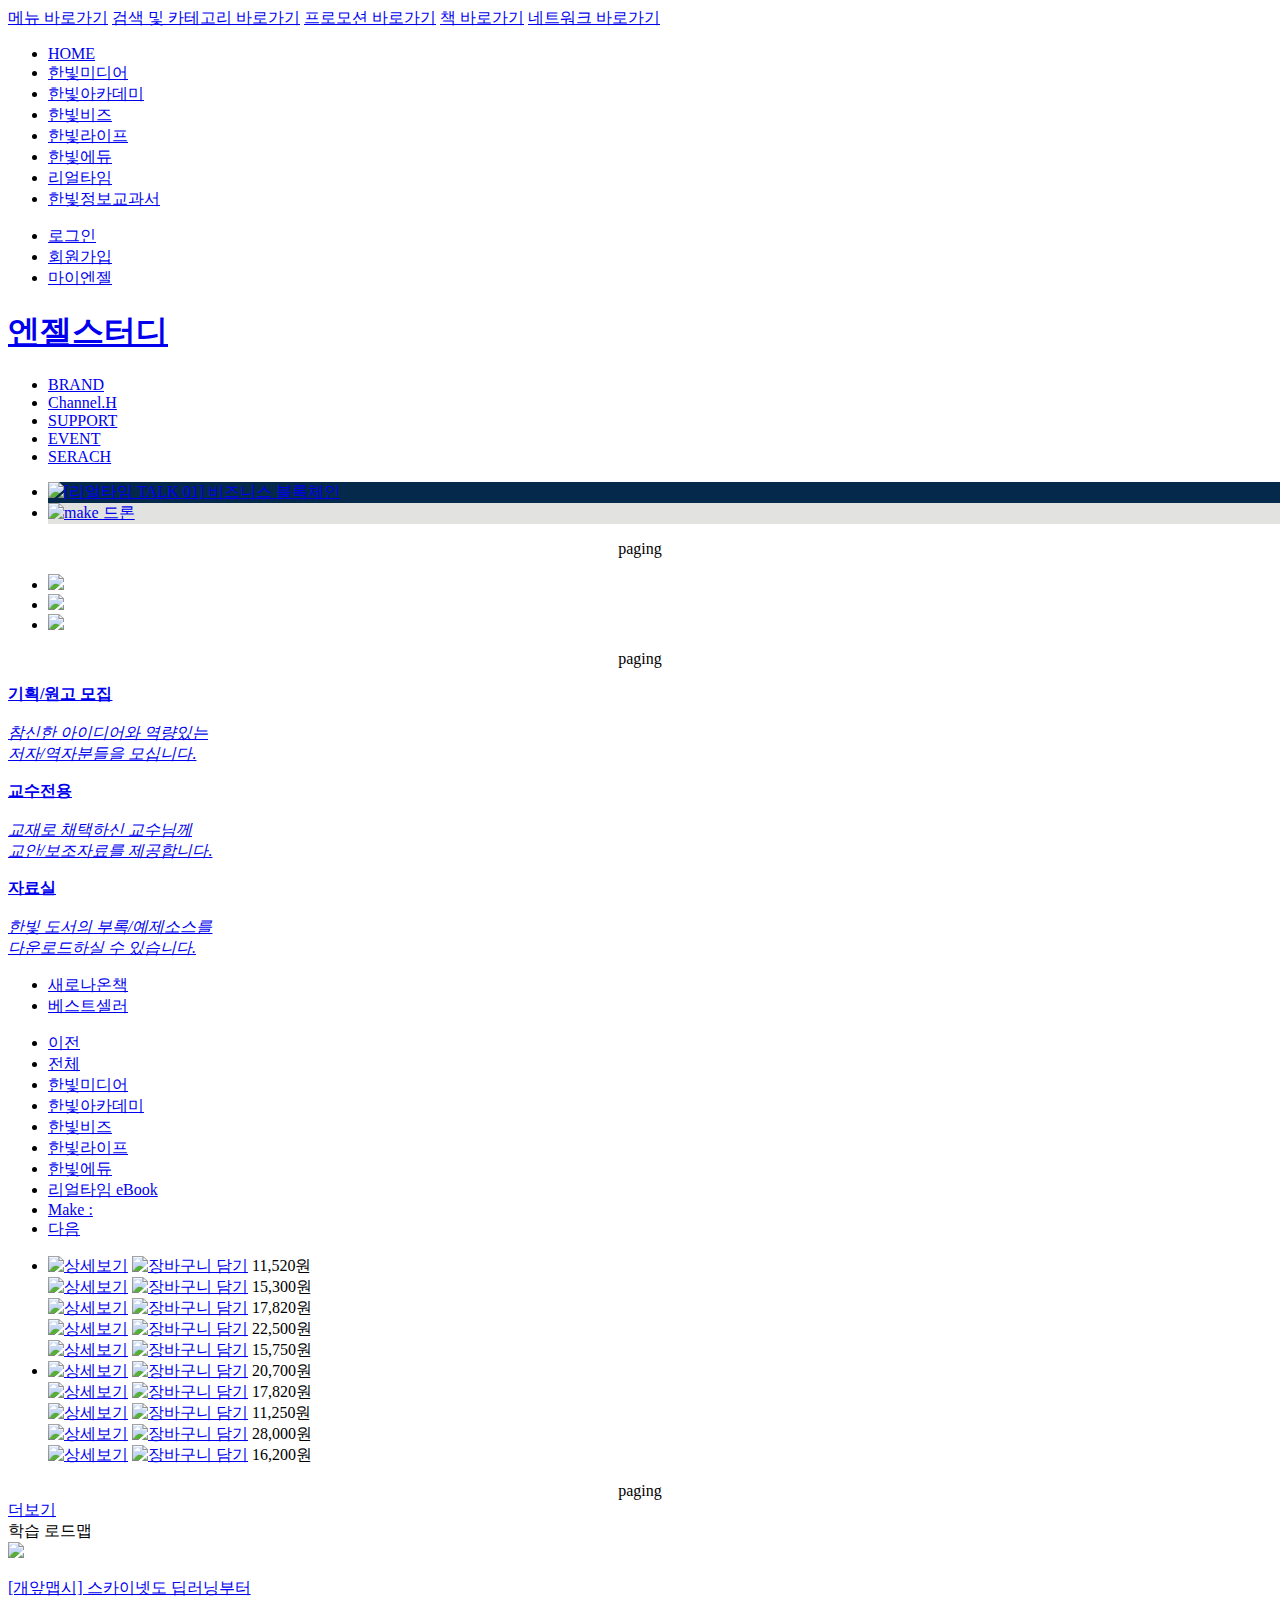
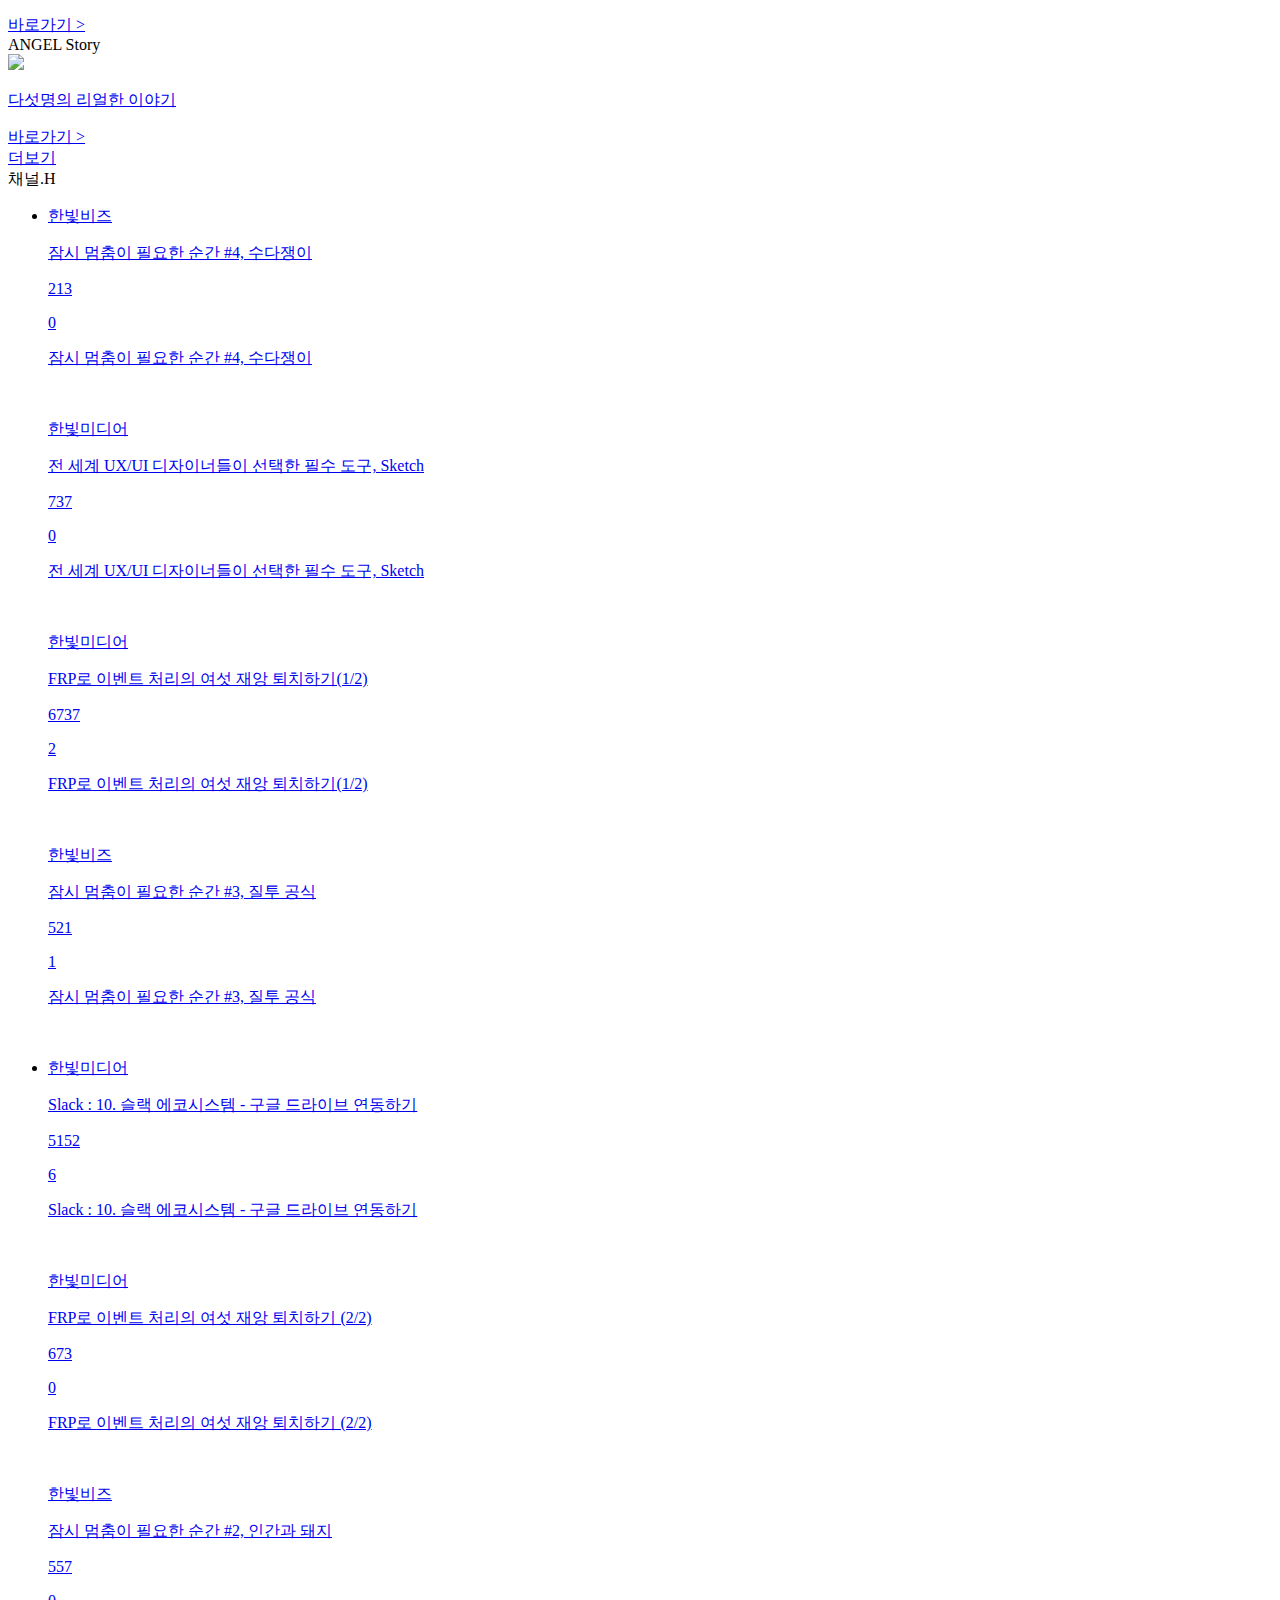
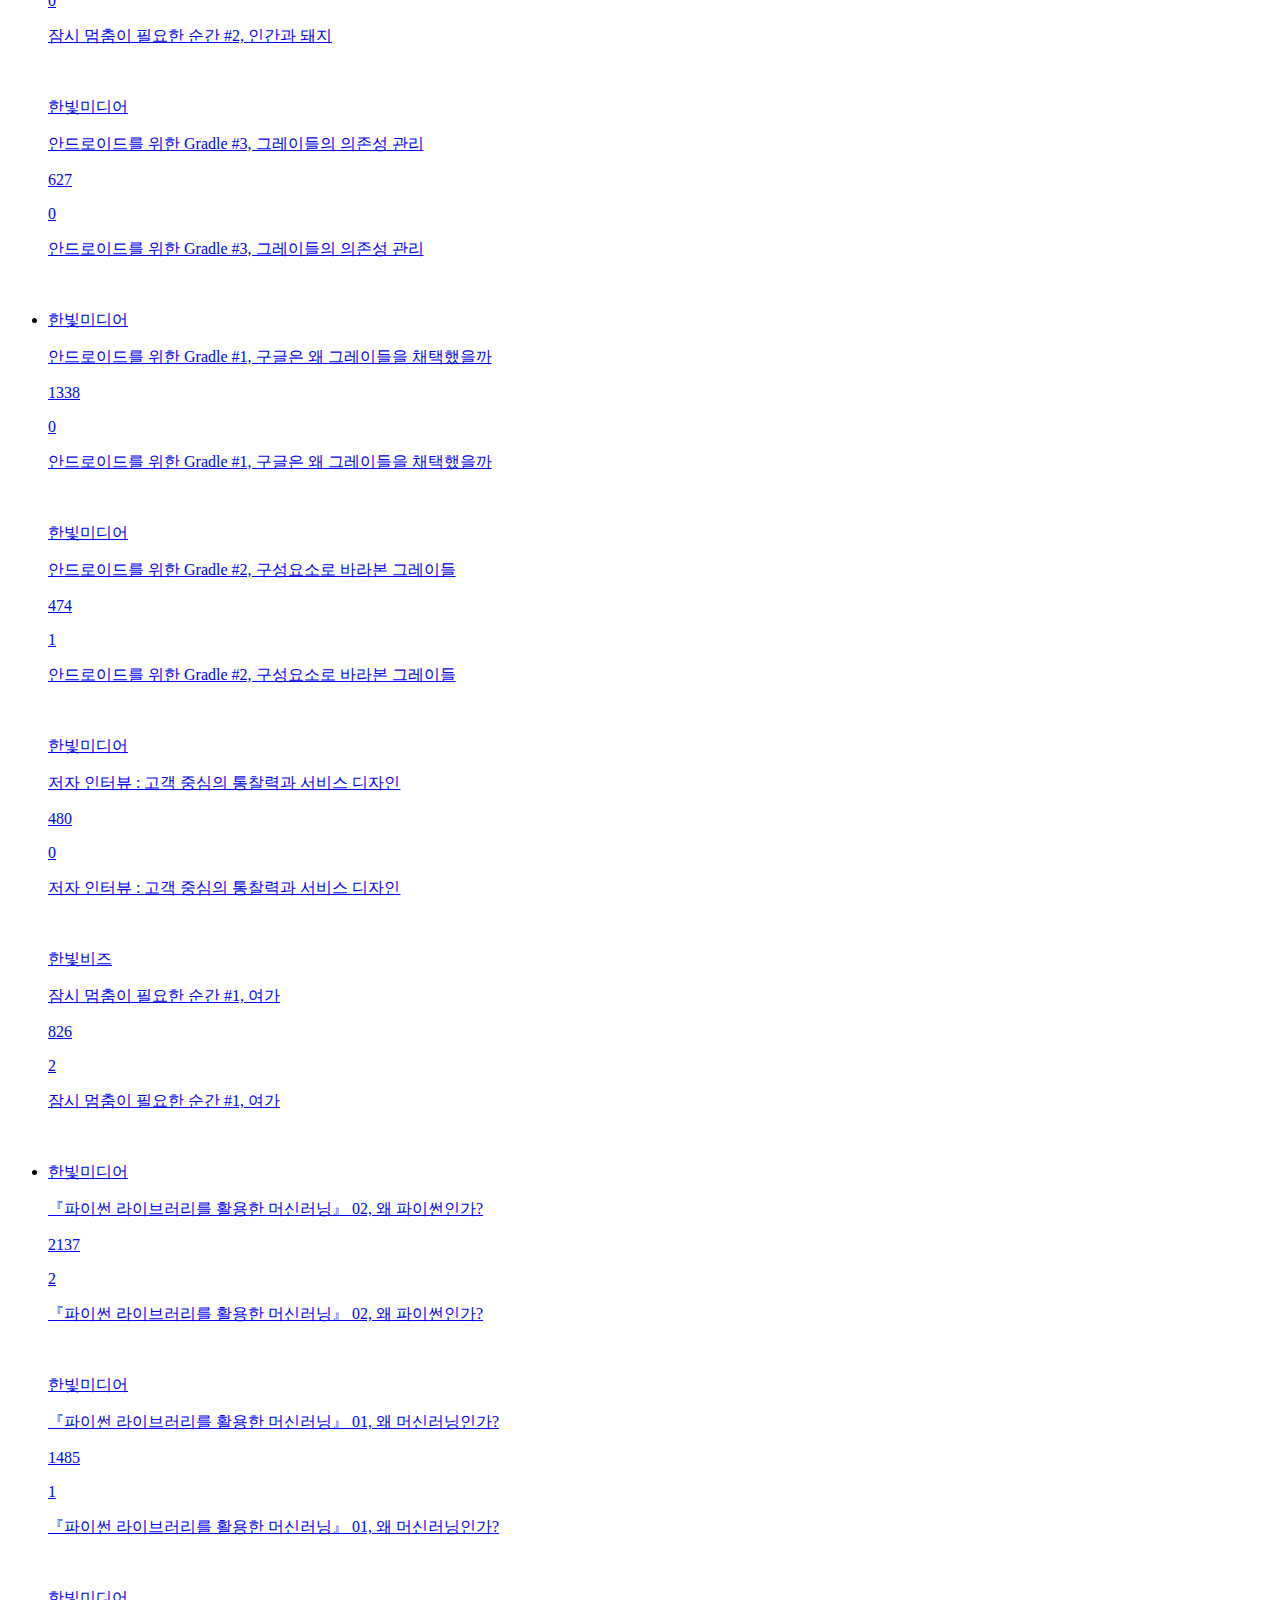
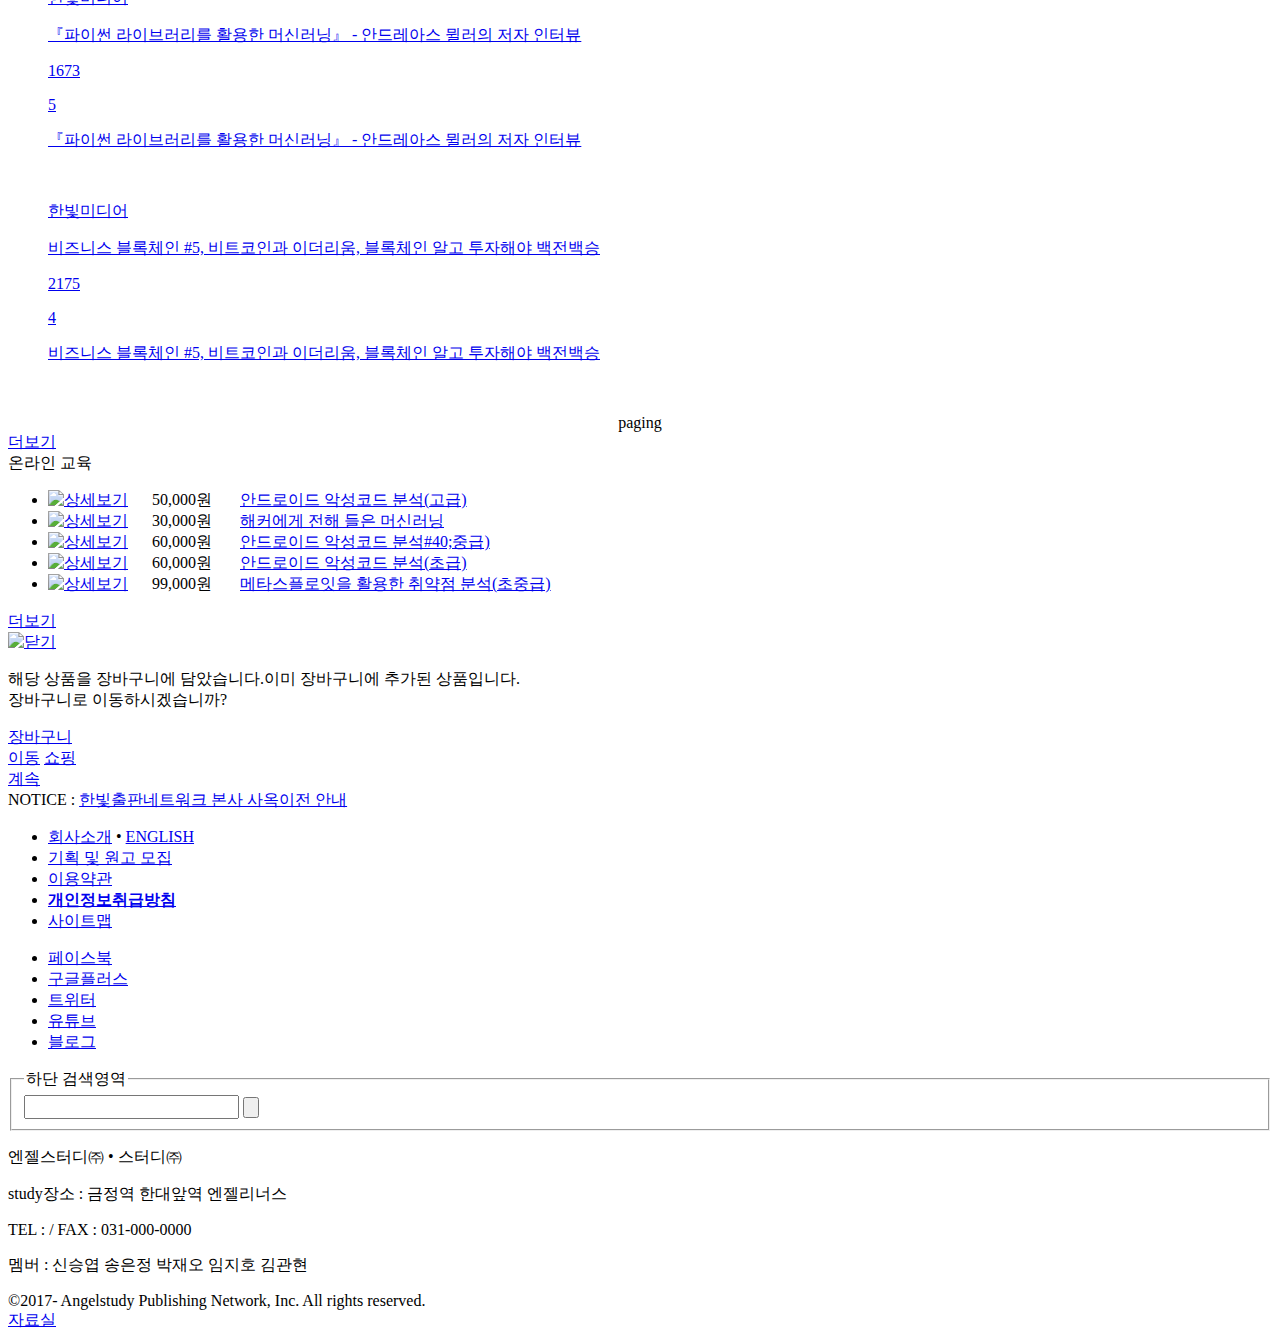
==== commit 506cd508: "Merge pull request #11 from eunjeongsong/pathSetting" ====
--- a/index.html
+++ b/index.html
@@ -1,5 +1,3 @@
-// test!
-
 <!DOCTYPE html>
 <html lang="ko">
 
@@ -44,18 +42,18 @@
     <meta name="viewport" content="width=1260">
     <meta name="apple-mobile-web-app-capable" content="yes" />
     <meta name="naver-site-verification" content="823ff8b8e7e3eb396c310703c2bbd731f48c1d9b" />
-    <link rel="stylesheet" href="/css/common.css" />
-    <link href="/css/hover.css" rel="stylesheet" media="all">
-    <link rel="stylesheet" href="/js/jquery.raty.css" />
-    <script type="text/javascript" src="/js/jquery-latest.js"></script>
-    <script type="text/javascript" src="/js/jquery-ui.js"></script>
-    <script type="text/javascript" src="/js/jquery.event.drag-1.5.min.js"></script>
-    <script type="text/javascript" src="/js/jquery.touchSlider.js"></script>
-    <script type="text/javascript" src="/js/jquery.raty.js"></script>
-    <script type="text/javascript" src="/js/main.js"></script>
-    <script type="text/javascript" src="/lib/cheditor/cheditor.js"></script>
-    <script type="text/javascript" src="/js/jquery.ui.datepicker-ko.js"></script>
-    <script type="text/javascript" src="/js/engine.js"></script>
+    <link rel="stylesheet" href="./css/common.css" />
+    <link href="./css/hover.css" rel="stylesheet" media="all">
+    <link rel="stylesheet" href="./js/jquery.raty.css" />
+    <script type="text/javascript" src="./js/jquery-latest.js"></script>
+    <script type="text/javascript" src="./js/jquery-ui.js"></script>
+    <script type="text/javascript" src="./js/jquery.event.drag-1.5.min.js"></script>
+    <script type="text/javascript" src="./js/jquery.touchSlider.js"></script>
+    <script type="text/javascript" src="./js/jquery.raty.js"></script>
+    <script type="text/javascript" src="./js/main.js"></script>
+    <script type="text/javascript" src="./lib/cheditor/cheditor.js"></script>
+    <script type="text/javascript" src="./js/jquery.ui.datepicker-ko.js"></script>
+    <script type="text/javascript" src="./js/engine.js"></script>
 
     <!-- Start of hanbithelp Zendesk Widget script -->
     <script>
@@ -137,12 +135,12 @@
     <noscript><iframe src="https://www.googletagmanager.com/ns.html?id=GTM-W9D5PM3"
 height="0" width="0" style="display:none;visibility:hidden"></iframe></noscript>
     <!-- End Google Tag Manager (noscript) -->
-    <link rel="stylesheet" href="/css/layout-hanbit.css" />
-    <link rel="stylesheet" href="/css/layout-member.css" />
-    <link rel="stylesheet" href="/css/layout-network.css" />
-    <link rel="stylesheet" href="/css/layout-store.css" />
-    <link rel="stylesheet" href="/css/layout-myhanbit.css" />
-    <link rel="stylesheet" href="/css/layout-event.css" />
+    <link rel="stylesheet" href="./css/layout-hanbit.css" />
+    <link rel="stylesheet" href="./css/layout-member.css" />
+    <link rel="stylesheet" href="./css/layout-network.css" />
+    <link rel="stylesheet" href="./css/layout-store.css" />
+    <link rel="stylesheet" href="./css/layout-myhanbit.css" />
+    <link rel="stylesheet" href="./css/layout-event.css" />
     <!-- 메뉴 바로가기 -->
     <div id="quick_skip_menu">
         <a href="#gnb" onclick="document.getElementById('gnb').tabIndex = -1;document.getElementById('gnb').focus();return false;"><span>메뉴 바로가기</span></a>
@@ -301,7 +299,7 @@
 
                     response = JSON.stringify(response);
                     $.each($.parseJSON(response), function(idx, obj) {
-                        depth_html += '<li id="' + obj.cate_cd + '" name="' + str + '" onMouseOver="javascript:depth_list(\'' + cate_str + '\', \'' + obj.cate_cd + '\',\'\');"><a href="/store/books/category_list.html?cate_cd=' + obj.cate_cd + '">' + obj.cate_nm + '</a></li>';
+                        depth_html += '<li id="' + obj.cate_cd + '" name="' + str + '" onMouseOver="javascript:depth_list(\'' + cate_str + '\', \'' + obj.cate_cd + '\',\'\');"><a href="./store/books/category_list.html?cate_cd=' + obj.cate_cd + '">' + obj.cate_nm + '</a></li>';
                     });
                     $("#" + str + "_depth").html("");
                     $("#" + str + "_depth").html(depth_html);
@@ -363,7 +361,7 @@
 
     <div id="main_popup">
         <div class="main_popup_img">
-            
+
         </div>
         <!-- <div class="main_popup_btn"><a href="javascript:;" onClick="closeTodayPopup();">X</a></div> -->
     </div>
@@ -414,12 +412,12 @@
 
                             <!-- 여기 li에 백그라운드 생상코드가 들어가면 됩니다. -->
                             <li style="background-color:#05294b;">
-                                <a href="/event/current/current_event_view.html?hbe_idx=59&page=0" target="_self"><img src="/data/banner/block_1.png" width="" height="340" alt="[리얼타임 TALK 01] 비즈니스 블록체인"></a>
+                                <a href="/event/current/current_event_view.html?hbe_idx=59&page=0" target="_self"><img src="./data/banner/block_1.png" width="" height="340" alt="[리얼타임 TALK 01] 비즈니스 블록체인"></a>
                             </li>
 
                             <!-- 여기 li에 백그라운드 생상코드가 들어가면 됩니다. -->
                             <li style="background-color:#e2e3e0;">
-                                <a href="/store/books/look.php?p_code=B3835033636" target="_self"><img src="/data/banner/main_170810_web.png" width="" height="340" alt="make 드론"></a>
+                                <a href="./store/books/look.php?p_code=B3835033636" target="_self"><img src="./data/banner/main_170810_web.png" width="" height="340" alt="make 드론"></a>
                             </li>
                         </ul>
                     </div>
@@ -449,13 +447,13 @@
                 <div id="touchSlider_top_network">
                     <ul>
                         <li>
-                            <a href="/event/current/current_event_view.html?hbe_idx=58&page=0" target="_self"><img src="/data/banner/banner_1.png"></a>
+                            <a href="/event/current/current_event_view.html?hbe_idx=58&page=0" target="_self"><img src="./data/banner/banner_1.png"></a>
                         </li>
                         <li>
-                            <a href="/store/books/look.php?p_code=B9924952185" target="_self"><img src="/data/banner/ba1.png"></a>
+                            <a href="./store/books/look.php?p_code=B9924952185" target="_self"><img src="./data/banner/ba1.png"></a>
                         </li>
                         <li>
-                            <a href="#" target="_self"><img src="/data/banner/free_570.png"></a>
+                            <a href="#" target="_self"><img src="./data/banner/free_570.png"></a>
                         </li>
                     </ul>
                 </div>
@@ -586,23 +584,23 @@
                             <span class="view_box_block">
               <span class="img_hidden_m">
                 <span class="pop_quick_menu">
-                  <a href="/store/books/look.php?p_code=B3306168746"><img src="/images/common/icon_view_detail.png" alt="상세보기" /></a>
-                                    <a href="javascript:;" onClick="addCart('B3306168746','','1','');"><img src="/images/common/icon_add_cart.png" alt="장바구니 담기" /></a>
+                  <a href="./store/books/look.php?p_code=B3306168746"><img src="./images/common/icon_view_detail.png" alt="상세보기" /></a>
+                                    <a href="javascript:;" onClick="addCart('B3306168746','','1','');"><img src="./images/common/icon_add_cart.png" alt="장바구니 담기" /></a>
                                   </span>
                             <span class="price">11,520<span>원</span></span>
                             <span class="pop_quick_bg" onClick="location='/store/books/look.php?p_code=B3306168746'"></span>
                             </span>
                             <!-- ebook이 도서인 경우 -->
 
-                            <img src="/data/books/B3306168746_m.jpg" alt="" class="thumb" />
+                            <img src="./data/books/B3306168746_m.jpg" alt="" class="thumb" />
                             </span>
                         </div>
                         <div class="view_box">
                             <span class="view_box_block">
               <span class="img_hidden_m">
                 <span class="pop_quick_menu">
-                  <a href="/store/books/look.php?p_code=B3875088991"><img src="/images/common/icon_view_detail.png" alt="상세보기" /></a>
-                                    <a href="javascript:;" onClick="addCart('B3875088991','','1','');"><img src="/images/common/icon_add_cart.png" alt="장바구니 담기" /></a>
+                  <a href="./store/books/look.php?p_code=B3875088991"><img src="./images/common/icon_view_detail.png" alt="상세보기" /></a>
+                                    <a href="javascript:;" onClick="addCart('B3875088991','','1','');"><img src="./images/common/icon_add_cart.png" alt="장바구니 담기" /></a>
                                   </span>
                             <span class="price">15,300<span>원</span></span>
                             <span class="pop_quick_bg" onClick="location='/store/books/look.php?p_code=B3875088991'"></span>
@@ -610,15 +608,15 @@
                             <span class="rsv_book"></span>
                             <!-- ebook이 도서인 경우 -->
 
-                            <img src="/data/books/B3875088991_m.jpg" alt="" class="thumb" />
+                            <img src="./data/books/B3875088991_m.jpg" alt="" class="thumb" />
                             </span>
                         </div>
                         <div class="view_box">
                             <span class="view_box_block">
               <span class="img_hidden_m">
                 <span class="pop_quick_menu">
-                  <a href="/store/books/look.php?p_code=B5316298203"><img src="/images/common/icon_view_detail.png" alt="상세보기" /></a>
-                                    <a href="javascript:;" onClick="addCart('B5316298203','','1','');"><img src="/images/common/icon_add_cart.png" alt="장바구니 담기" /></a>
+                  <a href="./store/books/look.php?p_code=B5316298203"><img src="./images/common/icon_view_detail.png" alt="상세보기" /></a>
+                                    <a href="javascript:;" onClick="addCart('B5316298203','','1','');"><img src="./images/common/icon_add_cart.png" alt="장바구니 담기" /></a>
                                   </span>
                             <span class="price">17,820<span>원</span></span>
                             <span class="pop_quick_bg" onClick="location='/store/books/look.php?p_code=B5316298203'"></span>
@@ -626,15 +624,15 @@
                             <span class="rsv_book"></span>
                             <!-- ebook이 도서인 경우 -->
 
-                            <img src="/data/books/B5316298203_m.jpg" alt="" class="thumb" />
+                            <img src="./data/books/B5316298203_m.jpg" alt="" class="thumb" />
                             </span>
                         </div>
                         <div class="view_box">
                             <span class="view_box_block">
               <span class="img_hidden_m">
                 <span class="pop_quick_menu">
-                  <a href="/store/books/look.php?p_code=B3640024966"><img src="/images/common/icon_view_detail.png" alt="상세보기" /></a>
-                                    <a href="javascript:;" onClick="addCart('B3640024966','','1','');"><img src="/images/common/icon_add_cart.png" alt="장바구니 담기" /></a>
+                  <a href="./store/books/look.php?p_code=B3640024966"><img src="./images/common/icon_view_detail.png" alt="상세보기" /></a>
+                                    <a href="javascript:;" onClick="addCart('B3640024966','','1','');"><img src="./images/common/icon_add_cart.png" alt="장바구니 담기" /></a>
                                   </span>
                             <span class="price">22,500<span>원</span></span>
                             <span class="pop_quick_bg" onClick="location='/store/books/look.php?p_code=B3640024966'"></span>
@@ -642,22 +640,22 @@
                             <span class="rsv_book"></span>
                             <!-- ebook이 도서인 경우 -->
 
-                            <img src="/data/books/B3640024966_m.jpg" alt="" class="thumb" />
+                            <img src="./data/books/B3640024966_m.jpg" alt="" class="thumb" />
                             </span>
                         </div>
                         <div class="view_box">
                             <span class="view_box_block">
               <span class="img_hidden_l">
                 <span class="pop_quick_menu">
-                  <a href="/store/books/look.php?p_code=B6304502643"><img src="/images/common/icon_view_detail.png" alt="상세보기" /></a>
-                                    <a href="javascript:;" onClick="addCart('B6304502643','','1','');"><img src="/images/common/icon_add_cart.png" alt="장바구니 담기" /></a>
+                  <a href="./store/books/look.php?p_code=B6304502643"><img src="./images/common/icon_view_detail.png" alt="상세보기" /></a>
+                                    <a href="javascript:;" onClick="addCart('B6304502643','','1','');"><img src="./images/common/icon_add_cart.png" alt="장바구니 담기" /></a>
                                   </span>
                             <span class="price">15,750<span>원</span></span>
                             <span class="pop_quick_bg" onClick="location='/store/books/look.php?p_code=B6304502643'"></span>
                             </span>
                             <!-- ebook이 도서인 경우 -->
 
-                            <img src="/data/books/B6304502643_m.jpg" alt="" class="thumb" />
+                            <img src="./data/books/B6304502643_m.jpg" alt="" class="thumb" />
                             </span>
                         </div>
                     </div>
@@ -668,75 +666,75 @@
                             <span class="view_box_block">
               <span class="img_hidden_m">
                 <span class="pop_quick_menu">
-                  <a href="/store/books/look.php?p_code=B5339242833"><img src="/images/common/icon_view_detail.png" alt="상세보기" /></a>
-                                    <a href="javascript:;" onClick="addCart('B5339242833','','1','');"><img src="/images/common/icon_add_cart.png" alt="장바구니 담기" /></a>
+                  <a href="./store/books/look.php?p_code=B5339242833"><img src="./images/common/icon_view_detail.png" alt="상세보기" /></a>
+                                    <a href="javascript:;" onClick="addCart('B5339242833','','1','');"><img src="./images/common/icon_add_cart.png" alt="장바구니 담기" /></a>
                                   </span>
                             <span class="price">20,700<span>원</span></span>
                             <span class="pop_quick_bg" onClick="location='/store/books/look.php?p_code=B5339242833'"></span>
                             </span>
                             <!-- ebook이 도서인 경우 -->
 
-                            <img src="/data/books/B5339242833_m.jpg" alt="" class="thumb" />
+                            <img src="./data/books/B5339242833_m.jpg" alt="" class="thumb" />
                             </span>
                         </div>
                         <div class="view_box">
                             <span class="view_box_block">
               <span class="img_hidden_m">
                 <span class="pop_quick_menu">
-                  <a href="/store/books/look.php?p_code=B7991324836"><img src="/images/common/icon_view_detail.png" alt="상세보기" /></a>
-                                    <a href="javascript:;" onClick="addCart('B7991324836','','1','');"><img src="/images/common/icon_add_cart.png" alt="장바구니 담기" /></a>
+                  <a href="./store/books/look.php?p_code=B7991324836"><img src="./images/common/icon_view_detail.png" alt="상세보기" /></a>
+                                    <a href="javascript:;" onClick="addCart('B7991324836','','1','');"><img src="./images/common/icon_add_cart.png" alt="장바구니 담기" /></a>
                                   </span>
                             <span class="price">17,820<span>원</span></span>
                             <span class="pop_quick_bg" onClick="location='/store/books/look.php?p_code=B7991324836'"></span>
                             </span>
                             <!-- ebook이 도서인 경우 -->
 
-                            <img src="/data/books/B7991324836_m.jpg" alt="" class="thumb" />
+                            <img src="./data/books/B7991324836_m.jpg" alt="" class="thumb" />
                             </span>
                         </div>
                         <div class="view_box">
                             <span class="view_box_block">
               <span class="img_hidden_b">
                 <span class="pop_quick_menu">
-                  <a href="/store/books/look.php?p_code=B8000758685"><img src="/images/common/icon_view_detail.png" alt="상세보기" /></a>
-                                    <a href="javascript:;" onClick="addCart('B8000758685','','1','');"><img src="/images/common/icon_add_cart.png" alt="장바구니 담기" /></a>
+                  <a href="./store/books/look.php?p_code=B8000758685"><img src="./images/common/icon_view_detail.png" alt="상세보기" /></a>
+                                    <a href="javascript:;" onClick="addCart('B8000758685','','1','');"><img src="./images/common/icon_add_cart.png" alt="장바구니 담기" /></a>
                                   </span>
                             <span class="price">11,250<span>원</span></span>
                             <span class="pop_quick_bg" onClick="location='/store/books/look.php?p_code=B8000758685'"></span>
                             </span>
                             <!-- ebook이 도서인 경우 -->
 
-                            <img src="/data/books/B8000758685_m.jpg" alt="" class="thumb" />
+                            <img src="./data/books/B8000758685_m.jpg" alt="" class="thumb" />
                             </span>
                         </div>
                         <div class="view_box">
                             <span class="view_box_block">
               <span class="img_hidden_a">
                 <span class="pop_quick_menu">
-                  <a href="/store/books/look.php?p_code=B9196229750"><img src="/images/common/icon_view_detail.png" alt="상세보기" /></a>
-                                    <a href="javascript:;" onClick="addCart('B9196229750','','1','');"><img src="/images/common/icon_add_cart.png" alt="장바구니 담기" /></a>
+                  <a href="./store/books/look.php?p_code=B9196229750"><img src="./images/common/icon_view_detail.png" alt="상세보기" /></a>
+                                    <a href="javascript:;" onClick="addCart('B9196229750','','1','');"><img src="./images/common/icon_add_cart.png" alt="장바구니 담기" /></a>
                                   </span>
                             <span class="price">28,000<span>원</span></span>
                             <span class="pop_quick_bg" onClick="location='/store/books/look.php?p_code=B9196229750'"></span>
                             </span>
                             <!-- ebook이 도서인 경우 -->
 
-                            <img src="/data/books/B9196229750_m.jpg" alt="" class="thumb" />
+                            <img src="./data/books/B9196229750_m.jpg" alt="" class="thumb" />
                             </span>
                         </div>
                         <div class="view_box">
                             <span class="view_box_block">
               <span class="img_hidden_a">
                 <span class="pop_quick_menu">
-                  <a href="/store/books/look.php?p_code=B4832001121"><img src="/images/common/icon_view_detail.png" alt="상세보기" /></a>
-                                    <a href="javascript:;" onClick="addCart('B4832001121','','1','');"><img src="/images/common/icon_add_cart.png" alt="장바구니 담기" /></a>
+                  <a href="./store/books/look.php?p_code=B4832001121"><img src="./images/common/icon_view_detail.png" alt="상세보기" /></a>
+                                    <a href="javascript:;" onClick="addCart('B4832001121','','1','');"><img src="./images/common/icon_add_cart.png" alt="장바구니 담기" /></a>
                                   </span>
                             <span class="price">16,200<span>원</span></span>
                             <span class="pop_quick_bg" onClick="location='/store/books/look.php?p_code=B4832001121'"></span>
                             </span>
                             <!-- ebook이 도서인 경우 -->
 
-                            <img src="/data/books/B4832001121_m.jpg" alt="" class="thumb" />
+                            <img src="./data/books/B4832001121_m.jpg" alt="" class="thumb" />
                             </span>
                         </div>
                     </div>
@@ -758,7 +756,7 @@
         </div>
         <!-- //책 리스트 -->
 
-        <div class="btn_more"><a href="/store/books/new_book_list.html"><span>더보기</span></a></div>
+        <div class="btn_more"><a href="./store/books/new_book_list.html"><span>더보기</span></a></div>
     </section>
     <!-- //메인 새로나온 책-통합 -->
 
@@ -796,13 +794,13 @@
                             <span class="view_box_block">
               <span class="img_hidden_m">
                 <span class="pop_quick_menu">
-                  <a href="/store/books/look.php?p_code=B3306168746"><img src="/images/common/icon_view_detail.png" alt="상세보기" /></a>
-                                    <a href="javascript:;" onClick="addCart('B3306168746','','1','');"><img src="/images/common/icon_add_cart.png" alt="장바구니 담기" /></a>
+                  <a href="./store/books/look.php?p_code=B3306168746"><img src="./images/common/icon_view_detail.png" alt="상세보기" /></a>
+                                    <a href="javascript:;" onClick="addCart('B3306168746','','1','');"><img src="./images/common/icon_add_cart.png" alt="장바구니 담기" /></a>
                                   </span>
                             <span class="price">11,520<span>원</span></span>
                             <span class="pop_quick_bg" onClick="location='/store/books/look.php?p_code=B3306168746'"></span>
                             </span>
-                            <img src="/data/books/B3306168746_m.jpg" alt="" class="thumb" />
+                            <img src="./data/books/B3306168746_m.jpg" alt="" class="thumb" />
                             </span>
                         </div>
 
@@ -811,13 +809,13 @@
                             <span class="view_box_block">
               <span class="img_hidden_m">
                 <span class="pop_quick_menu">
-                  <a href="/store/books/look.php?p_code=B3875088991"><img src="/images/common/icon_view_detail.png" alt="상세보기" /></a>
-                                    <a href="javascript:;" onClick="addCart('B3875088991','','1','');"><img src="/images/common/icon_add_cart.png" alt="장바구니 담기" /></a>
+                  <a href="./store/books/look.php?p_code=B3875088991"><img src="./images/common/icon_view_detail.png" alt="상세보기" /></a>
+                                    <a href="javascript:;" onClick="addCart('B3875088991','','1','');"><img src="./images/common/icon_add_cart.png" alt="장바구니 담기" /></a>
                                   </span>
                             <span class="price">15,300<span>원</span></span>
                             <span class="pop_quick_bg" onClick="location='/store/books/look.php?p_code=B3875088991'"></span>
                             </span>
-                            <span class="rsv_book"></span> <img src="/data/books/B3875088991_m.jpg" alt="" class="thumb" />
+                            <span class="rsv_book"></span> <img src="./data/books/B3875088991_m.jpg" alt="" class="thumb" />
                             </span>
                         </div>
 
@@ -826,13 +824,13 @@
                             <span class="view_box_block">
               <span class="img_hidden_m">
                 <span class="pop_quick_menu">
-                  <a href="/store/books/look.php?p_code=B5316298203"><img src="/images/common/icon_view_detail.png" alt="상세보기" /></a>
-                                    <a href="javascript:;" onClick="addCart('B5316298203','','1','');"><img src="/images/common/icon_add_cart.png" alt="장바구니 담기" /></a>
+                  <a href="./store/books/look.php?p_code=B5316298203"><img src="./images/common/icon_view_detail.png" alt="상세보기" /></a>
+                                    <a href="javascript:;" onClick="addCart('B5316298203','','1','');"><img src="./images/common/icon_add_cart.png" alt="장바구니 담기" /></a>
                                   </span>
                             <span class="price">17,820<span>원</span></span>
                             <span class="pop_quick_bg" onClick="location='/store/books/look.php?p_code=B5316298203'"></span>
                             </span>
-                            <span class="rsv_book"></span> <img src="/data/books/B5316298203_m.jpg" alt="" class="thumb" />
+                            <span class="rsv_book"></span> <img src="./data/books/B5316298203_m.jpg" alt="" class="thumb" />
                             </span>
                         </div>
 
@@ -841,13 +839,13 @@
                             <span class="view_box_block">
               <span class="img_hidden_m">
                 <span class="pop_quick_menu">
-                  <a href="/store/books/look.php?p_code=B3640024966"><img src="/images/common/icon_view_detail.png" alt="상세보기" /></a>
-                                    <a href="javascript:;" onClick="addCart('B3640024966','','1','');"><img src="/images/common/icon_add_cart.png" alt="장바구니 담기" /></a>
+                  <a href="./store/books/look.php?p_code=B3640024966"><img src="./images/common/icon_view_detail.png" alt="상세보기" /></a>
+                                    <a href="javascript:;" onClick="addCart('B3640024966','','1','');"><img src="./images/common/icon_add_cart.png" alt="장바구니 담기" /></a>
                                   </span>
                             <span class="price">22,500<span>원</span></span>
                             <span class="pop_quick_bg" onClick="location='/store/books/look.php?p_code=B3640024966'"></span>
                             </span>
-                            <span class="rsv_book"></span> <img src="/data/books/B3640024966_m.jpg" alt="" class="thumb" />
+                            <span class="rsv_book"></span> <img src="./data/books/B3640024966_m.jpg" alt="" class="thumb" />
                             </span>
                         </div>
 
@@ -856,13 +854,13 @@
                             <span class="view_box_block">
               <span class="img_hidden_m">
                 <span class="pop_quick_menu">
-                  <a href="/store/books/look.php?p_code=B5339242833"><img src="/images/common/icon_view_detail.png" alt="상세보기" /></a>
-                                    <a href="javascript:;" onClick="addCart('B5339242833','','1','');"><img src="/images/common/icon_add_cart.png" alt="장바구니 담기" /></a>
+                  <a href="./store/books/look.php?p_code=B5339242833"><img src="./images/common/icon_view_detail.png" alt="상세보기" /></a>
+                                    <a href="javascript:;" onClick="addCart('B5339242833','','1','');"><img src="./images/common/icon_add_cart.png" alt="장바구니 담기" /></a>
                                   </span>
                             <span class="price">20,700<span>원</span></span>
                             <span class="pop_quick_bg" onClick="location='/store/books/look.php?p_code=B5339242833'"></span>
                             </span>
-                            <img src="/data/books/B5339242833_m.jpg" alt="" class="thumb" />
+                            <img src="./data/books/B5339242833_m.jpg" alt="" class="thumb" />
                             </span>
                         </div>
 
@@ -874,13 +872,13 @@
                             <span class="view_box_block">
               <span class="img_hidden_m">
                 <span class="pop_quick_menu">
-                  <a href="/store/books/look.php?p_code=B7991324836"><img src="/images/common/icon_view_detail.png" alt="상세보기" /></a>
-                                    <a href="javascript:;" onClick="addCart('B7991324836','','1','');"><img src="/images/common/icon_add_cart.png" alt="장바구니 담기" /></a>
+                  <a href="./store/books/look.php?p_code=B7991324836"><img src="./images/common/icon_view_detail.png" alt="상세보기" /></a>
+                                    <a href="javascript:;" onClick="addCart('B7991324836','','1','');"><img src="./images/common/icon_add_cart.png" alt="장바구니 담기" /></a>
                                   </span>
                             <span class="price">17,820<span>원</span></span>
                             <span class="pop_quick_bg" onClick="location='/store/books/look.php?p_code=B7991324836'"></span>
                             </span>
-                            <img src="/data/books/B7991324836_m.jpg" alt="" class="thumb" />
+                            <img src="./data/books/B7991324836_m.jpg" alt="" class="thumb" />
                             </span>
                         </div>
 
@@ -889,13 +887,13 @@
                             <span class="view_box_block">
               <span class="img_hidden_m">
                 <span class="pop_quick_menu">
-                  <a href="/store/books/look.php?p_code=B8967937297"><img src="/images/common/icon_view_detail.png" alt="상세보기" /></a>
-                                    <a href="javascript:;" onClick="addCart('B8967937297','','1','');"><img src="/images/common/icon_add_cart.png" alt="장바구니 담기" /></a>
+                  <a href="./store/books/look.php?p_code=B8967937297"><img src="./images/common/icon_view_detail.png" alt="상세보기" /></a>
+                                    <a href="javascript:;" onClick="addCart('B8967937297','','1','');"><img src="./images/common/icon_add_cart.png" alt="장바구니 담기" /></a>
                                   </span>
                             <span class="price">19,800<span>원</span></span>
                             <span class="pop_quick_bg" onClick="location='/store/books/look.php?p_code=B8967937297'"></span>
                             </span>
-                            <img src="/data/books/B8967937297_m.jpg" alt="" class="thumb" />
+                            <img src="./data/books/B8967937297_m.jpg" alt="" class="thumb" />
                             </span>
                         </div>
 
@@ -904,13 +902,13 @@
                             <span class="view_box_block">
               <span class="img_hidden_m">
                 <span class="pop_quick_menu">
-                  <a href="/store/books/look.php?p_code=B8907454397"><img src="/images/common/icon_view_detail.png" alt="상세보기" /></a>
-                                    <a href="javascript:;" onClick="addCart('B8907454397','','1','');"><img src="/images/common/icon_add_cart.png" alt="장바구니 담기" /></a>
+                  <a href="./store/books/look.php?p_code=B8907454397"><img src="./images/common/icon_view_detail.png" alt="상세보기" /></a>
+                                    <a href="javascript:;" onClick="addCart('B8907454397','','1','');"><img src="./images/common/icon_add_cart.png" alt="장바구니 담기" /></a>
                                   </span>
                             <span class="price">25,200<span>원</span></span>
                             <span class="pop_quick_bg" onClick="location='/store/books/look.php?p_code=B8907454397'"></span>
                             </span>
-                            <img src="/data/books/B8907454397_m.jpg" alt="" class="thumb" />
+                            <img src="./data/books/B8907454397_m.jpg" alt="" class="thumb" />
                             </span>
                         </div>
 
@@ -919,13 +917,13 @@
                             <span class="view_box_block">
               <span class="img_hidden_m">
                 <span class="pop_quick_menu">
-                  <a href="/store/books/look.php?p_code=B3673113778"><img src="/images/common/icon_view_detail.png" alt="상세보기" /></a>
-                                    <a href="javascript:;" onClick="addCart('B3673113778','','1','');"><img src="/images/common/icon_add_cart.png" alt="장바구니 담기" /></a>
+                  <a href="./store/books/look.php?p_code=B3673113778"><img src="./images/common/icon_view_detail.png" alt="상세보기" /></a>
+                                    <a href="javascript:;" onClick="addCart('B3673113778','','1','');"><img src="./images/common/icon_add_cart.png" alt="장바구니 담기" /></a>
                                   </span>
                             <span class="price">29,700<span>원</span></span>
                             <span class="pop_quick_bg" onClick="location='/store/books/look.php?p_code=B3673113778'"></span>
                             </span>
-                            <img src="/data/books/B3673113778_m.jpg" alt="" class="thumb" />
+                            <img src="./data/books/B3673113778_m.jpg" alt="" class="thumb" />
                             </span>
                         </div>
 
@@ -934,13 +932,13 @@
                             <span class="view_box_block">
               <span class="img_hidden_m">
                 <span class="pop_quick_menu">
-                  <a href="/store/books/look.php?p_code=B9031443562"><img src="/images/common/icon_view_detail.png" alt="상세보기" /></a>
-                                    <a href="javascript:;" onClick="addCart('B9031443562','','1','');"><img src="/images/common/icon_add_cart.png" alt="장바구니 담기" /></a>
+                  <a href="./store/books/look.php?p_code=B9031443562"><img src="./images/common/icon_view_detail.png" alt="상세보기" /></a>
+                                    <a href="javascript:;" onClick="addCart('B9031443562','','1','');"><img src="./images/common/icon_add_cart.png" alt="장바구니 담기" /></a>
                                   </span>
                             <span class="price">16,200<span>원</span></span>
                             <span class="pop_quick_bg" onClick="location='/store/books/look.php?p_code=B9031443562'"></span>
                             </span>
-                            <img src="/data/books/B9031443562_m.jpg" alt="" class="thumb" />
+                            <img src="./data/books/B9031443562_m.jpg" alt="" class="thumb" />
                             </span>
                         </div>
 
@@ -966,7 +964,7 @@
         </div>
         <!-- //책 리스트 -->
 
-        <div class="btn_more"><a href="/store/books/new_book_list.html?brand=HM"><span>더보기</span></a></div>
+        <div class="btn_more"><a href="./store/books/new_book_list.html?brand=HM"><span>더보기</span></a></div>
     </section>
     <!-- //메인 새로나온 책-한빛미디어 -->
 
@@ -1004,13 +1002,13 @@
                             <span class="view_box_block">
               <span class="img_hidden_a">
                 <span class="pop_quick_menu">
-                  <a href="/store/books/look.php?p_code=B9196229750"><img src="/images/common/icon_view_detail.png" alt="상세보기" /></a>
-                                    <a href="javascript:;" onClick="addCart('B9196229750','','1','');"><img src="/images/common/icon_add_cart.png" alt="장바구니 담기" /></a>
+                  <a href="./store/books/look.php?p_code=B9196229750"><img src="./images/common/icon_view_detail.png" alt="상세보기" /></a>
+                                    <a href="javascript:;" onClick="addCart('B9196229750','','1','');"><img src="./images/common/icon_add_cart.png" alt="장바구니 담기" /></a>
                                   </span>
                             <span class="price">28,000<span>원</span></span>
                             <span class="pop_quick_bg" onClick="location='/store/books/look.php?p_code=B9196229750'"></span>
                             </span>
-                            <img src="/data/books/B9196229750_m.jpg" alt="" class="thumb" />
+                            <img src="./data/books/B9196229750_m.jpg" alt="" class="thumb" />
                             </span>
                         </div>
 
@@ -1019,13 +1017,13 @@
                             <span class="view_box_block">
               <span class="img_hidden_a">
                 <span class="pop_quick_menu">
-                  <a href="/store/books/look.php?p_code=B4832001121"><img src="/images/common/icon_view_detail.png" alt="상세보기" /></a>
-                                    <a href="javascript:;" onClick="addCart('B4832001121','','1','');"><img src="/images/common/icon_add_cart.png" alt="장바구니 담기" /></a>
+                  <a href="./store/books/look.php?p_code=B4832001121"><img src="./images/common/icon_view_detail.png" alt="상세보기" /></a>
+                                    <a href="javascript:;" onClick="addCart('B4832001121','','1','');"><img src="./images/common/icon_add_cart.png" alt="장바구니 담기" /></a>
                                   </span>
                             <span class="price">16,200<span>원</span></span>
                             <span class="pop_quick_bg" onClick="location='/store/books/look.php?p_code=B4832001121'"></span>
                             </span>
-                            <img src="/data/books/B4832001121_m.jpg" alt="" class="thumb" />
+                            <img src="./data/books/B4832001121_m.jpg" alt="" class="thumb" />
                             </span>
                         </div>
 
@@ -1034,13 +1032,13 @@
                             <span class="view_box_block">
               <span class="img_hidden_a">
                 <span class="pop_quick_menu">
-                  <a href="/store/books/look.php?p_code=B9019372548"><img src="/images/common/icon_view_detail.png" alt="상세보기" /></a>
-                                    <a href="javascript:;" onClick="addCart('B9019372548','','1','');"><img src="/images/common/icon_add_cart.png" alt="장바구니 담기" /></a>
+                  <a href="./store/books/look.php?p_code=B9019372548"><img src="./images/common/icon_view_detail.png" alt="상세보기" /></a>
+                                    <a href="javascript:;" onClick="addCart('B9019372548','','1','');"><img src="./images/common/icon_add_cart.png" alt="장바구니 담기" /></a>
                                   </span>
                             <span class="price">27,000<span>원</span></span>
                             <span class="pop_quick_bg" onClick="location='/store/books/look.php?p_code=B9019372548'"></span>
                             </span>
-                            <img src="/data/books/B9019372548_m.jpg" alt="" class="thumb" />
+                            <img src="./data/books/B9019372548_m.jpg" alt="" class="thumb" />
                             </span>
                         </div>
 
@@ -1049,13 +1047,13 @@
                             <span class="view_box_block">
               <span class="img_hidden_a">
                 <span class="pop_quick_menu">
-                  <a href="/store/books/look.php?p_code=B8304303948"><img src="/images/common/icon_view_detail.png" alt="상세보기" /></a>
-                                    <a href="javascript:;" onClick="addCart('B8304303948','','1','');"><img src="/images/common/icon_add_cart.png" alt="장바구니 담기" /></a>
+                  <a href="./store/books/look.php?p_code=B8304303948"><img src="./images/common/icon_view_detail.png" alt="상세보기" /></a>
+                                    <a href="javascript:;" onClick="addCart('B8304303948','','1','');"><img src="./images/common/icon_add_cart.png" alt="장바구니 담기" /></a>
                                   </span>
                             <span class="price">26,000<span>원</span></span>
                             <span class="pop_quick_bg" onClick="location='/store/books/look.php?p_code=B8304303948'"></span>
                             </span>
-                            <img src="/data/books/B8304303948_m.jpg" alt="" class="thumb" />
+                            <img src="./data/books/B8304303948_m.jpg" alt="" class="thumb" />
                             </span>
                         </div>
 
@@ -1064,13 +1062,13 @@
                             <span class="view_box_block">
               <span class="img_hidden_a">
                 <span class="pop_quick_menu">
-                  <a href="/store/books/look.php?p_code=B2301329351"><img src="/images/common/icon_view_detail.png" alt="상세보기" /></a>
-                                    <a href="javascript:;" onClick="addCart('B2301329351','','1','');"><img src="/images/common/icon_add_cart.png" alt="장바구니 담기" /></a>
+                  <a href="./store/books/look.php?p_code=B2301329351"><img src="./images/common/icon_view_detail.png" alt="상세보기" /></a>
+                                    <a href="javascript:;" onClick="addCart('B2301329351','','1','');"><img src="./images/common/icon_add_cart.png" alt="장바구니 담기" /></a>
                                   </span>
                             <span class="price">29,000<span>원</span></span>
                             <span class="pop_quick_bg" onClick="location='/store/books/look.php?p_code=B2301329351'"></span>
                             </span>
-                            <img src="/data/books/B2301329351_m.jpg" alt="" class="thumb" />
+                            <img src="./data/books/B2301329351_m.jpg" alt="" class="thumb" />
                             </span>
                         </div>
 
@@ -1082,13 +1080,13 @@
                             <span class="view_box_block">
               <span class="img_hidden_a">
                 <span class="pop_quick_menu">
-                  <a href="/store/books/look.php?p_code=B1514465563"><img src="/images/common/icon_view_detail.png" alt="상세보기" /></a>
-                                    <a href="javascript:;" onClick="addCart('B1514465563','','1','');"><img src="/images/common/icon_add_cart.png" alt="장바구니 담기" /></a>
+                  <a href="./store/books/look.php?p_code=B1514465563"><img src="./images/common/icon_view_detail.png" alt="상세보기" /></a>
+                                    <a href="javascript:;" onClick="addCart('B1514465563','','1','');"><img src="./images/common/icon_add_cart.png" alt="장바구니 담기" /></a>
                                   </span>
                             <span class="price">25,000<span>원</span></span>
                             <span class="pop_quick_bg" onClick="location='/store/books/look.php?p_code=B1514465563'"></span>
                             </span>
-                            <img src="/data/books/B1514465563_m.jpg" alt="" class="thumb" />
+                            <img src="./data/books/B1514465563_m.jpg" alt="" class="thumb" />
                             </span>
                         </div>
 
@@ -1097,13 +1095,13 @@
                             <span class="view_box_block">
               <span class="img_hidden_a">
                 <span class="pop_quick_menu">
-                  <a href="/store/books/look.php?p_code=B5685822011"><img src="/images/common/icon_view_detail.png" alt="상세보기" /></a>
-                                    <a href="javascript:;" onClick="addCart('B5685822011','','1','');"><img src="/images/common/icon_add_cart.png" alt="장바구니 담기" /></a>
+                  <a href="./store/books/look.php?p_code=B5685822011"><img src="./images/common/icon_view_detail.png" alt="상세보기" /></a>
+                                    <a href="javascript:;" onClick="addCart('B5685822011','','1','');"><img src="./images/common/icon_add_cart.png" alt="장바구니 담기" /></a>
                                   </span>
                             <span class="price">20,000<span>원</span></span>
                             <span class="pop_quick_bg" onClick="location='/store/books/look.php?p_code=B5685822011'"></span>
                             </span>
-                            <img src="/data/books/B5685822011_m.jpg" alt="" class="thumb" />
+                            <img src="./data/books/B5685822011_m.jpg" alt="" class="thumb" />
                             </span>
                         </div>
 
@@ -1112,13 +1110,13 @@
                             <span class="view_box_block">
               <span class="img_hidden_a">
                 <span class="pop_quick_menu">
-                  <a href="/store/books/look.php?p_code=B9173393389"><img src="/images/common/icon_view_detail.png" alt="상세보기" /></a>
-                                    <a href="javascript:;" onClick="addCart('B9173393389','','1','');"><img src="/images/common/icon_add_cart.png" alt="장바구니 담기" /></a>
+                  <a href="./store/books/look.php?p_code=B9173393389"><img src="./images/common/icon_view_detail.png" alt="상세보기" /></a>
+                                    <a href="javascript:;" onClick="addCart('B9173393389','','1','');"><img src="./images/common/icon_add_cart.png" alt="장바구니 담기" /></a>
                                   </span>
                             <span class="price">20,000<span>원</span></span>
                             <span class="pop_quick_bg" onClick="location='/store/books/look.php?p_code=B9173393389'"></span>
                             </span>
-                            <img src="/data/books/B9173393389_m.jpg" alt="" class="thumb" />
+                            <img src="./data/books/B9173393389_m.jpg" alt="" class="thumb" />
                             </span>
                         </div>
 
@@ -1127,13 +1125,13 @@
                             <span class="view_box_block">
               <span class="img_hidden_a">
                 <span class="pop_quick_menu">
-                  <a href="/store/books/look.php?p_code=B4269451663"><img src="/images/common/icon_view_detail.png" alt="상세보기" /></a>
-                                    <a href="javascript:;" onClick="addCart('B4269451663','','1','');"><img src="/images/common/icon_add_cart.png" alt="장바구니 담기" /></a>
+                  <a href="./store/books/look.php?p_code=B4269451663"><img src="./images/common/icon_view_detail.png" alt="상세보기" /></a>
+                                    <a href="javascript:;" onClick="addCart('B4269451663','','1','');"><img src="./images/common/icon_add_cart.png" alt="장바구니 담기" /></a>
                                   </span>
                             <span class="price">22,000<span>원</span></span>
                             <span class="pop_quick_bg" onClick="location='/store/books/look.php?p_code=B4269451663'"></span>
                             </span>
-                            <img src="/data/books/B4269451663_m.jpg" alt="" class="thumb" />
+                            <img src="./data/books/B4269451663_m.jpg" alt="" class="thumb" />
                             </span>
                         </div>
 
@@ -1142,13 +1140,13 @@
                             <span class="view_box_block">
               <span class="img_hidden_a">
                 <span class="pop_quick_menu">
-                  <a href="/store/books/look.php?p_code=B2924064192"><img src="/images/common/icon_view_detail.png" alt="상세보기" /></a>
-                                    <a href="javascript:;" onClick="addCart('B2924064192','','1','');"><img src="/images/common/icon_add_cart.png" alt="장바구니 담기" /></a>
+                  <a href="./store/books/look.php?p_code=B2924064192"><img src="./images/common/icon_view_detail.png" alt="상세보기" /></a>
+                                    <a href="javascript:;" onClick="addCart('B2924064192','','1','');"><img src="./images/common/icon_add_cart.png" alt="장바구니 담기" /></a>
                                   </span>
                             <span class="price">25,000<span>원</span></span>
                             <span class="pop_quick_bg" onClick="location='/store/books/look.php?p_code=B2924064192'"></span>
                             </span>
-                            <img src="/data/books/B2924064192_m.jpg" alt="" class="thumb" />
+                            <img src="./data/books/B2924064192_m.jpg" alt="" class="thumb" />
                             </span>
                         </div>
 
@@ -1173,7 +1171,7 @@
         </div>
         <!-- //책 리스트 -->
 
-        <div class="btn_more"><a href="/store/books/new_book_list.html?brand=HA"><span>더보기</span></a></div>
+        <div class="btn_more"><a href="./store/books/new_book_list.html?brand=HA"><span>더보기</span></a></div>
     </section>
     <!-- //메인 새로나온 책-한빛아카데미 -->
 
@@ -1211,13 +1209,13 @@
                             <span class="view_box_block">
               <span class="img_hidden_b">
                 <span class="pop_quick_menu">
-                  <a href="/store/books/look.php?p_code=B8000758685"><img src="/images/common/icon_view_detail.png" alt="상세보기" /></a>
-                                    <a href="javascript:;" onClick="addCart('B8000758685','','1','');"><img src="/images/common/icon_add_cart.png" alt="장바구니 담기" /></a>
+                  <a href="./store/books/look.php?p_code=B8000758685"><img src="./images/common/icon_view_detail.png" alt="상세보기" /></a>
+                                    <a href="javascript:;" onClick="addCart('B8000758685','','1','');"><img src="./images/common/icon_add_cart.png" alt="장바구니 담기" /></a>
                                   </span>
                             <span class="price">11,250<span>원</span></span>
                             <span class="pop_quick_bg" onClick="location='/store/books/look.php?p_code=B8000758685'"></span>
                             </span>
-                            <img src="/data/books/B8000758685_m.jpg" alt="" class="thumb" />
+                            <img src="./data/books/B8000758685_m.jpg" alt="" class="thumb" />
                             </span>
                         </div>
 
@@ -1226,13 +1224,13 @@
                             <span class="view_box_block">
               <span class="img_hidden_b">
                 <span class="pop_quick_menu">
-                  <a href="/store/books/look.php?p_code=B1543083551"><img src="/images/common/icon_view_detail.png" alt="상세보기" /></a>
-                                    <a href="javascript:;" onClick="addCart('B1543083551','','1','');"><img src="/images/common/icon_add_cart.png" alt="장바구니 담기" /></a>
+                  <a href="./store/books/look.php?p_code=B1543083551"><img src="./images/common/icon_view_detail.png" alt="상세보기" /></a>
+                                    <a href="javascript:;" onClick="addCart('B1543083551','','1','');"><img src="./images/common/icon_add_cart.png" alt="장바구니 담기" /></a>
                                   </span>
                             <span class="price">13,050<span>원</span></span>
                             <span class="pop_quick_bg" onClick="location='/store/books/look.php?p_code=B1543083551'"></span>
                             </span>
-                            <img src="/data/books/B1543083551_m.jpg" alt="" class="thumb" />
+                            <img src="./data/books/B1543083551_m.jpg" alt="" class="thumb" />
                             </span>
                         </div>
 
@@ -1241,13 +1239,13 @@
                             <span class="view_box_block">
               <span class="img_hidden_b">
                 <span class="pop_quick_menu">
-                  <a href="/store/books/look.php?p_code=B2001831893"><img src="/images/common/icon_view_detail.png" alt="상세보기" /></a>
-                                    <a href="javascript:;" onClick="addCart('B2001831893','','1','');"><img src="/images/common/icon_add_cart.png" alt="장바구니 담기" /></a>
+                  <a href="./store/books/look.php?p_code=B2001831893"><img src="./images/common/icon_view_detail.png" alt="상세보기" /></a>
+                                    <a href="javascript:;" onClick="addCart('B2001831893','','1','');"><img src="./images/common/icon_add_cart.png" alt="장바구니 담기" /></a>
                                   </span>
                             <span class="price">15,300<span>원</span></span>
                             <span class="pop_quick_bg" onClick="location='/store/books/look.php?p_code=B2001831893'"></span>
                             </span>
-                            <img src="/data/books/B2001831893_m.jpg" alt="" class="thumb" />
+                            <img src="./data/books/B2001831893_m.jpg" alt="" class="thumb" />
                             </span>
                         </div>
 
@@ -1256,13 +1254,13 @@
                             <span class="view_box_block">
               <span class="img_hidden_b">
                 <span class="pop_quick_menu">
-                  <a href="/store/books/look.php?p_code=B5908660602"><img src="/images/common/icon_view_detail.png" alt="상세보기" /></a>
-                                    <a href="javascript:;" onClick="addCart('B5908660602','','1','');"><img src="/images/common/icon_add_cart.png" alt="장바구니 담기" /></a>
+                  <a href="./store/books/look.php?p_code=B5908660602"><img src="./images/common/icon_view_detail.png" alt="상세보기" /></a>
+                                    <a href="javascript:;" onClick="addCart('B5908660602','','1','');"><img src="./images/common/icon_add_cart.png" alt="장바구니 담기" /></a>
                                   </span>
                             <span class="price">14,400<span>원</span></span>
                             <span class="pop_quick_bg" onClick="location='/store/books/look.php?p_code=B5908660602'"></span>
                             </span>
-                            <img src="/data/books/B5908660602_m.jpg" alt="" class="thumb" />
+                            <img src="./data/books/B5908660602_m.jpg" alt="" class="thumb" />
                             </span>
                         </div>
 
@@ -1271,13 +1269,13 @@
                             <span class="view_box_block">
               <span class="img_hidden_b">
                 <span class="pop_quick_menu">
-                  <a href="/store/books/look.php?p_code=B1975239211"><img src="/images/common/icon_view_detail.png" alt="상세보기" /></a>
-                                    <a href="javascript:;" onClick="addCart('B1975239211','','1','');"><img src="/images/common/icon_add_cart.png" alt="장바구니 담기" /></a>
+                  <a href="./store/books/look.php?p_code=B1975239211"><img src="./images/common/icon_view_detail.png" alt="상세보기" /></a>
+                                    <a href="javascript:;" onClick="addCart('B1975239211','','1','');"><img src="./images/common/icon_add_cart.png" alt="장바구니 담기" /></a>
                                   </span>
                             <span class="price">13,500<span>원</span></span>
                             <span class="pop_quick_bg" onClick="location='/store/books/look.php?p_code=B1975239211'"></span>
                             </span>
-                            <img src="/data/books/B1975239211_m.jpg" alt="" class="thumb" />
+                            <img src="./data/books/B1975239211_m.jpg" alt="" class="thumb" />
                             </span>
                         </div>
 
@@ -1289,13 +1287,13 @@
                             <span class="view_box_block">
               <span class="img_hidden_b">
                 <span class="pop_quick_menu">
-                  <a href="/store/books/look.php?p_code=B3241461778"><img src="/images/common/icon_view_detail.png" alt="상세보기" /></a>
-                                    <a href="javascript:;" onClick="addCart('B3241461778','','1','');"><img src="/images/common/icon_add_cart.png" alt="장바구니 담기" /></a>
+                  <a href="./store/books/look.php?p_code=B3241461778"><img src="./images/common/icon_view_detail.png" alt="상세보기" /></a>
+                                    <a href="javascript:;" onClick="addCart('B3241461778','','1','');"><img src="./images/common/icon_add_cart.png" alt="장바구니 담기" /></a>
                                   </span>
                             <span class="price">12,600<span>원</span></span>
                             <span class="pop_quick_bg" onClick="location='/store/books/look.php?p_code=B3241461778'"></span>
                             </span>
-                            <img src="/data/books/B3241461778_m.jpg" alt="" class="thumb" />
+                            <img src="./data/books/B3241461778_m.jpg" alt="" class="thumb" />
                             </span>
                         </div>
 
@@ -1304,13 +1302,13 @@
                             <span class="view_box_block">
               <span class="img_hidden_b">
                 <span class="pop_quick_menu">
-                  <a href="/store/books/look.php?p_code=B2217504892"><img src="/images/common/icon_view_detail.png" alt="상세보기" /></a>
-                                    <a href="javascript:;" onClick="addCart('B2217504892','','1','');"><img src="/images/common/icon_add_cart.png" alt="장바구니 담기" /></a>
+                  <a href="./store/books/look.php?p_code=B2217504892"><img src="./images/common/icon_view_detail.png" alt="상세보기" /></a>
+                                    <a href="javascript:;" onClick="addCart('B2217504892','','1','');"><img src="./images/common/icon_add_cart.png" alt="장바구니 담기" /></a>
                                   </span>
                             <span class="price">16,650<span>원</span></span>
                             <span class="pop_quick_bg" onClick="location='/store/books/look.php?p_code=B2217504892'"></span>
                             </span>
-                            <img src="/data/books/B2217504892_m.jpg" alt="" class="thumb" />
+                            <img src="./data/books/B2217504892_m.jpg" alt="" class="thumb" />
                             </span>
                         </div>
 
@@ -1319,13 +1317,13 @@
                             <span class="view_box_block">
               <span class="img_hidden_b">
                 <span class="pop_quick_menu">
-                  <a href="/store/books/look.php?p_code=B9517740575"><img src="/images/common/icon_view_detail.png" alt="상세보기" /></a>
-                                    <a href="javascript:;" onClick="addCart('B9517740575','','1','');"><img src="/images/common/icon_add_cart.png" alt="장바구니 담기" /></a>
+                  <a href="./store/books/look.php?p_code=B9517740575"><img src="./images/common/icon_view_detail.png" alt="상세보기" /></a>
+                                    <a href="javascript:;" onClick="addCart('B9517740575','','1','');"><img src="./images/common/icon_add_cart.png" alt="장바구니 담기" /></a>
                                   </span>
                             <span class="price">14,400<span>원</span></span>
                             <span class="pop_quick_bg" onClick="location='/store/books/look.php?p_code=B9517740575'"></span>
                             </span>
-                            <img src="/data/books/B9517740575_m.jpg" alt="" class="thumb" />
+                            <img src="./data/books/B9517740575_m.jpg" alt="" class="thumb" />
                             </span>
                         </div>
 
@@ -1334,13 +1332,13 @@
                             <span class="view_box_block">
               <span class="img_hidden_b">
                 <span class="pop_quick_menu">
-                  <a href="/store/books/look.php?p_code=B6630870735"><img src="/images/common/icon_view_detail.png" alt="상세보기" /></a>
-                                    <a href="javascript:;" onClick="addCart('B6630870735','','1','');"><img src="/images/common/icon_add_cart.png" alt="장바구니 담기" /></a>
+                  <a href="./store/books/look.php?p_code=B6630870735"><img src="./images/common/icon_view_detail.png" alt="상세보기" /></a>
+                                    <a href="javascript:;" onClick="addCart('B6630870735','','1','');"><img src="./images/common/icon_add_cart.png" alt="장바구니 담기" /></a>
                                   </span>
                             <span class="price">16,200<span>원</span></span>
                             <span class="pop_quick_bg" onClick="location='/store/books/look.php?p_code=B6630870735'"></span>
                             </span>
-                            <img src="/data/books/B6630870735_m.jpg" alt="" class="thumb" />
+                            <img src="./data/books/B6630870735_m.jpg" alt="" class="thumb" />
                             </span>
                         </div>
 
@@ -1349,13 +1347,13 @@
                             <span class="view_box_block">
               <span class="img_hidden_b">
                 <span class="pop_quick_menu">
-                  <a href="/store/books/look.php?p_code=B7827425491"><img src="/images/common/icon_view_detail.png" alt="상세보기" /></a>
-                                    <a href="javascript:;" onClick="addCart('B7827425491','','1','');"><img src="/images/common/icon_add_cart.png" alt="장바구니 담기" /></a>
+                  <a href="./store/books/look.php?p_code=B7827425491"><img src="./images/common/icon_view_detail.png" alt="상세보기" /></a>
+                                    <a href="javascript:;" onClick="addCart('B7827425491','','1','');"><img src="./images/common/icon_add_cart.png" alt="장바구니 담기" /></a>
                                   </span>
                             <span class="price">14,400<span>원</span></span>
                             <span class="pop_quick_bg" onClick="location='/store/books/look.php?p_code=B7827425491'"></span>
                             </span>
-                            <img src="/data/books/B7827425491_m.jpg" alt="" class="thumb" />
+                            <img src="./data/books/B7827425491_m.jpg" alt="" class="thumb" />
                             </span>
                         </div>
 
@@ -1380,7 +1378,7 @@
         </div>
         <!-- //책 리스트 -->
 
-        <div class="btn_more"><a href="/store/books/new_book_list.html?brand=HB"><span>더보기</span></a></div>
+        <div class="btn_more"><a href="./store/books/new_book_list.html?brand=HB"><span>더보기</span></a></div>
     </section>
     <!-- //메인 새로나온 책-한빛비즈 -->
 
@@ -1418,13 +1416,13 @@
                             <span class="view_box_block">
               <span class="img_hidden_l">
                 <span class="pop_quick_menu">
-                  <a href="/store/books/look.php?p_code=B6304502643"><img src="/images/common/icon_view_detail.png" alt="상세보기" /></a>
-                                    <a href="javascript:;" onClick="addCart('B6304502643','','1','');"><img src="/images/common/icon_add_cart.png" alt="장바구니 담기" /></a>
+                  <a href="./store/books/look.php?p_code=B6304502643"><img src="./images/common/icon_view_detail.png" alt="상세보기" /></a>
+                                    <a href="javascript:;" onClick="addCart('B6304502643','','1','');"><img src="./images/common/icon_add_cart.png" alt="장바구니 담기" /></a>
                                   </span>
                             <span class="price">15,750<span>원</span></span>
                             <span class="pop_quick_bg" onClick="location='/store/books/look.php?p_code=B6304502643'"></span>
                             </span>
-                            <img src="/data/books/B6304502643_m.jpg" alt="" class="thumb" />
+                            <img src="./data/books/B6304502643_m.jpg" alt="" class="thumb" />
                             </span>
                         </div>
 
@@ -1433,13 +1431,13 @@
                             <span class="view_box_block">
               <span class="img_hidden_l">
                 <span class="pop_quick_menu">
-                  <a href="/store/books/look.php?p_code=B2209771425"><img src="/images/common/icon_view_detail.png" alt="상세보기" /></a>
-                                    <a href="javascript:;" onClick="addCart('B2209771425','','1','');"><img src="/images/common/icon_add_cart.png" alt="장바구니 담기" /></a>
+                  <a href="./store/books/look.php?p_code=B2209771425"><img src="./images/common/icon_view_detail.png" alt="상세보기" /></a>
+                                    <a href="javascript:;" onClick="addCart('B2209771425','','1','');"><img src="./images/common/icon_add_cart.png" alt="장바구니 담기" /></a>
                                   </span>
                             <span class="price">15,120<span>원</span></span>
                             <span class="pop_quick_bg" onClick="location='/store/books/look.php?p_code=B2209771425'"></span>
                             </span>
-                            <img src="/data/books/B2209771425_m.jpg" alt="" class="thumb" />
+                            <img src="./data/books/B2209771425_m.jpg" alt="" class="thumb" />
                             </span>
                         </div>
 
@@ -1448,13 +1446,13 @@
                             <span class="view_box_block">
               <span class="img_hidden_l">
                 <span class="pop_quick_menu">
-                  <a href="/store/books/look.php?p_code=B9924952185"><img src="/images/common/icon_view_detail.png" alt="상세보기" /></a>
-                                    <a href="javascript:;" onClick="addCart('B9924952185','','1','');"><img src="/images/common/icon_add_cart.png" alt="장바구니 담기" /></a>
+                  <a href="./store/books/look.php?p_code=B9924952185"><img src="./images/common/icon_view_detail.png" alt="상세보기" /></a>
+                                    <a href="javascript:;" onClick="addCart('B9924952185','','1','');"><img src="./images/common/icon_add_cart.png" alt="장바구니 담기" /></a>
                                   </span>
                             <span class="price">14,400<span>원</span></span>
                             <span class="pop_quick_bg" onClick="location='/store/books/look.php?p_code=B9924952185'"></span>
                             </span>
-                            <img src="/data/books/B9924952185_m.jpg" alt="" class="thumb" />
+                            <img src="./data/books/B9924952185_m.jpg" alt="" class="thumb" />
                             </span>
                         </div>
 
@@ -1463,13 +1461,13 @@
                             <span class="view_box_block">
               <span class="img_hidden_l">
                 <span class="pop_quick_menu">
-                  <a href="/store/books/look.php?p_code=B9161429412"><img src="/images/common/icon_view_detail.png" alt="상세보기" /></a>
-                                    <a href="javascript:;" onClick="addCart('B9161429412','','1','');"><img src="/images/common/icon_add_cart.png" alt="장바구니 담기" /></a>
+                  <a href="./store/books/look.php?p_code=B9161429412"><img src="./images/common/icon_view_detail.png" alt="상세보기" /></a>
+                                    <a href="javascript:;" onClick="addCart('B9161429412','','1','');"><img src="./images/common/icon_add_cart.png" alt="장바구니 담기" /></a>
                                   </span>
                             <span class="price">14,220<span>원</span></span>
                             <span class="pop_quick_bg" onClick="location='/store/books/look.php?p_code=B9161429412'"></span>
                             </span>
-                            <img src="/data/books/B9161429412_m.jpg" alt="" class="thumb" />
+                            <img src="./data/books/B9161429412_m.jpg" alt="" class="thumb" />
                             </span>
                         </div>
 
@@ -1478,13 +1476,13 @@
                             <span class="view_box_block">
               <span class="img_hidden_l">
                 <span class="pop_quick_menu">
-                  <a href="/store/books/look.php?p_code=B5461129820"><img src="/images/common/icon_view_detail.png" alt="상세보기" /></a>
-                                    <a href="javascript:;" onClick="addCart('B5461129820','','1','');"><img src="/images/common/icon_add_cart.png" alt="장바구니 담기" /></a>
+                  <a href="./store/books/look.php?p_code=B5461129820"><img src="./images/common/icon_view_detail.png" alt="상세보기" /></a>
+                                    <a href="javascript:;" onClick="addCart('B5461129820','','1','');"><img src="./images/common/icon_add_cart.png" alt="장바구니 담기" /></a>
                                   </span>
                             <span class="price">17,820<span>원</span></span>
                             <span class="pop_quick_bg" onClick="location='/store/books/look.php?p_code=B5461129820'"></span>
                             </span>
-                            <img src="/data/books/B5461129820_m.jpg" alt="" class="thumb" />
+                            <img src="./data/books/B5461129820_m.jpg" alt="" class="thumb" />
                             </span>
                         </div>
 
@@ -1496,13 +1494,13 @@
                             <span class="view_box_block">
               <span class="img_hidden_l">
                 <span class="pop_quick_menu">
-                  <a href="/store/books/look.php?p_code=B7769072375"><img src="/images/common/icon_view_detail.png" alt="상세보기" /></a>
-                                    <a href="javascript:;" onClick="addCart('B7769072375','','1','');"><img src="/images/common/icon_add_cart.png" alt="장바구니 담기" /></a>
+                  <a href="./store/books/look.php?p_code=B7769072375"><img src="./images/common/icon_view_detail.png" alt="상세보기" /></a>
+                                    <a href="javascript:;" onClick="addCart('B7769072375','','1','');"><img src="./images/common/icon_add_cart.png" alt="장바구니 담기" /></a>
                                   </span>
                             <span class="price">13,500<span>원</span></span>
                             <span class="pop_quick_bg" onClick="location='/store/books/look.php?p_code=B7769072375'"></span>
                             </span>
-                            <img src="/data/books/B7769072375_m.jpg" alt="" class="thumb" />
+                            <img src="./data/books/B7769072375_m.jpg" alt="" class="thumb" />
                             </span>
                         </div>
 
@@ -1511,13 +1509,13 @@
                             <span class="view_box_block">
               <span class="img_hidden_l">
                 <span class="pop_quick_menu">
-                  <a href="/store/books/look.php?p_code=B1075212355"><img src="/images/common/icon_view_detail.png" alt="상세보기" /></a>
-                                    <a href="javascript:;" onClick="addCart('B1075212355','','1','');"><img src="/images/common/icon_add_cart.png" alt="장바구니 담기" /></a>
+                  <a href="./store/books/look.php?p_code=B1075212355"><img src="./images/common/icon_view_detail.png" alt="상세보기" /></a>
+                                    <a href="javascript:;" onClick="addCart('B1075212355','','1','');"><img src="./images/common/icon_add_cart.png" alt="장바구니 담기" /></a>.
                                   </span>
                             <span class="price">13,050<span>원</span></span>
                             <span class="pop_quick_bg" onClick="location='/store/books/look.php?p_code=B1075212355'"></span>
                             </span>
-                            <img src="/data/books/B1075212355_m.jpg" alt="" class="thumb" />
+                            <img src="./data/books/B1075212355_m.jpg" alt="" class="thumb" />
                             </span>
                         </div>
 
@@ -1526,13 +1524,13 @@
                             <span class="view_box_block">
               <span class="img_hidden_l">
                 <span class="pop_quick_menu">
-                  <a href="/store/books/look.php?p_code=B3932130834"><img src="/images/common/icon_view_detail.png" alt="상세보기" /></a>
-                                    <a href="javascript:;" onClick="addCart('B3932130834','','1','');"><img src="/images/common/icon_add_cart.png" alt="장바구니 담기" /></a>
+                  <a href="./store/books/look.php?p_code=B3932130834"><img src="./images/common/icon_view_detail.png" alt="상세보기" /></a>
+                                    <a href="javascript:;" onClick="addCart('B3932130834','','1','');"><img src="./images/common/icon_add_cart.png" alt="장바구니 담기" /></a>
                                   </span>
                             <span class="price">16,200<span>원</span></span>
                             <span class="pop_quick_bg" onClick="location='/store/books/look.php?p_code=B3932130834'"></span>
                             </span>
-                            <img src="/data/books/B3932130834_m.jpg" alt="" class="thumb" />
+                            <img src="./data/books/B3932130834_m.jpg" alt="" class="thumb" />
                             </span>
                         </div>
 
@@ -1541,13 +1539,13 @@
                             <span class="view_box_block">
               <span class="img_hidden_l">
                 <span class="pop_quick_menu">
-                  <a href="/store/books/look.php?p_code=B9521512532"><img src="/images/common/icon_view_detail.png" alt="상세보기" /></a>
-                                    <a href="javascript:;" onClick="addCart('B9521512532','','1','');"><img src="/images/common/icon_add_cart.png" alt="장바구니 담기" /></a>
+                  <a href="./store/books/look.php?p_code=B9521512532"><img src="./images/common/icon_view_detail.png" alt="상세보기" /></a>
+                                    <a href="javascript:;" onClick="addCart('B9521512532','','1','');"><img src="./images/common/icon_add_cart.png" alt="장바구니 담기" /></a>
                                   </span>
                             <span class="price">8,820<span>원</span></span>
                             <span class="pop_quick_bg" onClick="location='/store/books/look.php?p_code=B9521512532'"></span>
                             </span>
-                            <img src="/data/books/B9521512532_m.jpg" alt="" class="thumb" />
+                            <img src="./data/books/B9521512532_m.jpg" alt="" class="thumb" />
                             </span>
                         </div>
 
@@ -1556,13 +1554,13 @@
                             <span class="view_box_block">
               <span class="img_hidden_l">
                 <span class="pop_quick_menu">
-                  <a href="/store/books/look.php?p_code=B6356442213"><img src="/images/common/icon_view_detail.png" alt="상세보기" /></a>
-                                    <a href="javascript:;" onClick="addCart('B6356442213','','1','');"><img src="/images/common/icon_add_cart.png" alt="장바구니 담기" /></a>
+                  <a href="./store/books/look.php?p_code=B6356442213"><img src="./images/common/icon_view_detail.png" alt="상세보기" /></a>
+                                    <a href="javascript:;" onClick="addCart('B6356442213','','1','');"><img src="./images/common/icon_add_cart.png" alt="장바구니 담기" /></a>
                                   </span>
                             <span class="price">15,750<span>원</span></span>
                             <span class="pop_quick_bg" onClick="location='/store/books/look.php?p_code=B6356442213'"></span>
                             </span>
-                            <img src="/data/books/B6356442213_m.jpg" alt="" class="thumb" />
+                            <img src="./data/books/B6356442213_m.jpg" alt="" class="thumb" />
                             </span>
                         </div>
 
@@ -1588,7 +1586,7 @@
         </div>
         <!-- //책 리스트 -->
 
-        <div class="btn_more"><a href="/store/books/new_book_list.html?brand=HL"><span>더보기</span></a></div>
+        <div class="btn_more"><a href="./store/books/new_book_list.html?brand=HL"><span>더보기</span></a></div>
     </section>
     <!-- //메인 새로나온 책-한빛라이프 -->
 
@@ -1626,13 +1624,13 @@
                             <span class="view_box_block">
               <span class="img_hidden_r">
                 <span class="pop_quick_menu">
-                  <a href="/store/books/look.php?p_code=E5677916900"><img src="/images/common/icon_view_detail.png" alt="상세보기" /></a>
-                                    <a href="javascript:;" onClick="addCart('E5677916900','','1','');"><img src="/images/common/icon_add_cart.png" alt="장바구니 담기" /></a>
+                  <a href="./store/books/look.php?p_code=E5677916900"><img src="./images/common/icon_view_detail.png" alt="상세보기" /></a>
+                                    <a href="javascript:;" onClick="addCart('E5677916900','','1','');"><img src="./images/common/icon_add_cart.png" alt="장바구니 담기" /></a>
                                   </span>
                             <span class="price">15,300<span>원</span></span>
                             <span class="pop_quick_bg" onClick="location='/store/books/look.php?p_code=E5677916900'"></span>
                             </span>
-                            <span class="ebook"></span> <img src="/data/ebook/E5677916900_m.jpg" alt="" class="thumb" />
+                            <span class="ebook"></span> <img src="./data/ebook/E5677916900_m.jpg" alt="" class="thumb" />
                             </span>
                         </div>
 
@@ -1641,13 +1639,13 @@
                             <span class="view_box_block">
               <span class="img_hidden_r">
                 <span class="pop_quick_menu">
-                  <a href="/store/books/look.php?p_code=E9859656242"><img src="/images/common/icon_view_detail.png" alt="상세보기" /></a>
-                                    <a href="javascript:;" onClick="addCart('E9859656242','','1','');"><img src="/images/common/icon_add_cart.png" alt="장바구니 담기" /></a>
+                  <a href="./store/books/look.php?p_code=E9859656242"><img src="./images/common/icon_view_detail.png" alt="상세보기" /></a>
+                                    <a href="javascript:;" onClick="addCart('E9859656242','','1','');"><img src="./images/common/icon_add_cart.png" alt="장바구니 담기" /></a>
                                   </span>
                             <span class="price">14,400<span>원</span></span>
                             <span class="pop_quick_bg" onClick="location='/store/books/look.php?p_code=E9859656242'"></span>
                             </span>
-                            <span class="ebook"></span> <img src="/data/ebook/E9859656242_m.jpg" alt="" class="thumb" />
+                            <span class="ebook"></span> <img src="./data/ebook/E9859656242_m.jpg" alt="" class="thumb" />
                             </span>
                         </div>
 
@@ -1656,13 +1654,13 @@
                             <span class="view_box_block">
               <span class="img_hidden_r">
                 <span class="pop_quick_menu">
-                  <a href="/store/books/look.php?p_code=E2635062247"><img src="/images/common/icon_view_detail.png" alt="상세보기" /></a>
-                                    <a href="javascript:;" onClick="addCart('E2635062247','','1','');"><img src="/images/common/icon_add_cart.png" alt="장바구니 담기" /></a>
+                  <a href="./store/books/look.php?p_code=E2635062247"><img src="./images/common/icon_view_detail.png" alt="상세보기" /></a>
+                                    <a href="javascript:;" onClick="addCart('E2635062247','','1','');"><img src="./images/common/icon_add_cart.png" alt="장바구니 담기" /></a>
                                   </span>
                             <span class="price">10,800<span>원</span></span>
                             <span class="pop_quick_bg" onClick="location='/store/books/look.php?p_code=E2635062247'"></span>
                             </span>
-                            <span class="ebook"></span> <img src="/data/ebook/E2635062247_m.jpg" alt="" class="thumb" />
+                            <span class="ebook"></span> <img src="./data/ebook/E2635062247_m.jpg" alt="" class="thumb" />
                             </span>
                         </div>
 
@@ -1671,13 +1669,13 @@
                             <span class="view_box_block">
               <span class="img_hidden_r">
                 <span class="pop_quick_menu">
-                  <a href="/store/books/look.php?p_code=E9500938354"><img src="/images/common/icon_view_detail.png" alt="상세보기" /></a>
-                                    <a href="javascript:;" onClick="addCart('E9500938354','','1','');"><img src="/images/common/icon_add_cart.png" alt="장바구니 담기" /></a>
+                  <a href="./store/books/look.php?p_code=E9500938354"><img src="./images/common/icon_view_detail.png" alt="상세보기" /></a>
+                                    <a href="javascript:;" onClick="addCart('E9500938354','','1','');"><img src="./images/common/icon_add_cart.png" alt="장바구니 담기" /></a>
                                   </span>
                             <span class="price">13,500<span>원</span></span>
                             <span class="pop_quick_bg" onClick="location='/store/books/look.php?p_code=E9500938354'"></span>
                             </span>
-                            <span class="ebook"></span> <img src="/data/ebook/E9500938354_m.jpg" alt="" class="thumb" />
+                            <span class="ebook"></span> <img src="./data/ebook/E9500938354_m.jpg" alt="" class="thumb" />
                             </span>
                         </div>
 
@@ -1686,13 +1684,13 @@
                             <span class="view_box_block">
               <span class="img_hidden_r">
                 <span class="pop_quick_menu">
-                  <a href="/store/books/look.php?p_code=E1054933296"><img src="/images/common/icon_view_detail.png" alt="상세보기" /></a>
-                                    <a href="javascript:;" onClick="addCart('E1054933296','','1','');"><img src="/images/common/icon_add_cart.png" alt="장바구니 담기" /></a>
+                  <a href="./store/books/look.php?p_code=E1054933296"><img src="./images/common/icon_view_detail.png" alt="상세보기" /></a>
+                                    <a href="javascript:;" onClick="addCart('E1054933296','','1','');"><img src="./images/common/icon_add_cart.png" alt="장바구니 담기" /></a>
                                   </span>
                             <span class="price">14,400<span>원</span></span>
                             <span class="pop_quick_bg" onClick="location='/store/books/look.php?p_code=E1054933296'"></span>
                             </span>
-                            <span class="ebook"></span> <img src="/data/ebook/E1054933296_m.jpg" alt="" class="thumb" />
+                            <span class="ebook"></span> <img src="./data/ebook/E1054933296_m.jpg" alt="" class="thumb" />
                             </span>
                         </div>
 
@@ -1704,13 +1702,13 @@
                             <span class="view_box_block">
               <span class="img_hidden_r">
                 <span class="pop_quick_menu">
-                  <a href="/store/books/look.php?p_code=E2088508957"><img src="/images/common/icon_view_detail.png" alt="상세보기" /></a>
-                                    <a href="javascript:;" onClick="addCart('E2088508957','','1','');"><img src="/images/common/icon_add_cart.png" alt="장바구니 담기" /></a>
+                  <a href="./store/books/look.php?p_code=E2088508957"><img src="./images/common/icon_view_detail.png" alt="상세보기" /></a>
+                                    <a href="javascript:;" onClick="addCart('E2088508957','','1','');"><img src="./images/common/icon_add_cart.png" alt="장바구니 담기" /></a>
                                   </span>
                             <span class="price">14,400<span>원</span></span>
                             <span class="pop_quick_bg" onClick="location='/store/books/look.php?p_code=E2088508957'"></span>
                             </span>
-                            <span class="ebook"></span> <img src="/data/ebook/E2088508957_m.jpg" alt="" class="thumb" />
+                            <span class="ebook"></span> <img src="./data/ebook/E2088508957_m.jpg" alt="" class="thumb" />
                             </span>
                         </div>
 
@@ -1719,13 +1717,13 @@
                             <span class="view_box_block">
               <span class="img_hidden_r">
                 <span class="pop_quick_menu">
-                  <a href="/store/books/look.php?p_code=E5082523826"><img src="/images/common/icon_view_detail.png" alt="상세보기" /></a>
-                                    <a href="javascript:;" onClick="addCart('E5082523826','','1','');"><img src="/images/common/icon_add_cart.png" alt="장바구니 담기" /></a>
+                  <a href="./store/books/look.php?p_code=E5082523826"><img src="./images/common/icon_view_detail.png" alt="상세보기" /></a>
+                                    <a href="javascript:;" onClick="addCart('E5082523826','','1','');"><img src="./images/common/icon_add_cart.png" alt="장바구니 담기" /></a>
                                   </span>
                             <span class="price">16,200<span>원</span></span>
                             <span class="pop_quick_bg" onClick="location='/store/books/look.php?p_code=E5082523826'"></span>
                             </span>
-                            <span class="ebook"></span> <img src="/data/ebook/E5082523826_m.jpg" alt="" class="thumb" />
+                            <span class="ebook"></span> <img src="./data/ebook/E5082523826_m.jpg" alt="" class="thumb" />
                             </span>
                         </div>
 
@@ -1734,13 +1732,13 @@
                             <span class="view_box_block">
               <span class="img_hidden_r">
                 <span class="pop_quick_menu">
-                  <a href="/store/books/look.php?p_code=E9803812042"><img src="/images/common/icon_view_detail.png" alt="상세보기" /></a>
-                                    <a href="javascript:;" onClick="addCart('E9803812042','','1','');"><img src="/images/common/icon_add_cart.png" alt="장바구니 담기" /></a>
+                  <a href="./store/books/look.php?p_code=E9803812042"><img src="./images/common/icon_view_detail.png" alt="상세보기" /></a>
+                                    <a href="javascript:;" onClick="addCart('E9803812042','','1','');"><img src="./images/common/icon_add_cart.png" alt="장바구니 담기" /></a>
                                   </span>
                             <span class="price">12,600<span>원</span></span>
                             <span class="pop_quick_bg" onClick="location='/store/books/look.php?p_code=E9803812042'"></span>
                             </span>
-                            <span class="ebook"></span> <img src="/data/ebook/E9803812042_m.jpg" alt="" class="thumb" />
+                            <span class="ebook"></span> <img src="./data/ebook/E9803812042_m.jpg" alt="" class="thumb" />
                             </span>
                         </div>
 
@@ -1749,13 +1747,13 @@
                             <span class="view_box_block">
               <span class="img_hidden_r">
                 <span class="pop_quick_menu">
-                  <a href="/store/books/look.php?p_code=E3940440183"><img src="/images/common/icon_view_detail.png" alt="상세보기" /></a>
-                                    <a href="javascript:;" onClick="addCart('E3940440183','','1','');"><img src="/images/common/icon_add_cart.png" alt="장바구니 담기" /></a>
+                  <a href="./store/books/look.php?p_code=E3940440183"><img src="./images/common/icon_view_detail.png" alt="상세보기" /></a>
+                                    <a href="javascript:;" onClick="addCart('E3940440183','','1','');"><img src="./images/common/icon_add_cart.png" alt="장바구니 담기" /></a>
                                   </span>
                             <span class="price">0<span>원</span></span>
                             <span class="pop_quick_bg" onClick="location='/store/books/look.php?p_code=E3940440183'"></span>
                             </span>
-                            <span class="ebook"></span> <img src="/data/ebook/E3940440183_m.jpg" alt="" class="thumb" />
+                            <span class="ebook"></span> <img src="./data/ebook/E3940440183_m.jpg" alt="" class="thumb" />
                             </span>
                         </div>
 
@@ -1764,13 +1762,13 @@
                             <span class="view_box_block">
               <span class="img_hidden_r">
                 <span class="pop_quick_menu">
-                  <a href="/store/books/look.php?p_code=E3493022562"><img src="/images/common/icon_view_detail.png" alt="상세보기" /></a>
-                                    <a href="javascript:;" onClick="addCart('E3493022562','','1','');"><img src="/images/common/icon_add_cart.png" alt="장바구니 담기" /></a>
+                  <a href="./store/books/look.php?p_code=E3493022562"><img src="./images/common/icon_view_detail.png" alt="상세보기" /></a>
+                                    <a href="javascript:;" onClick="addCart('E3493022562','','1','');"><img src="./images/common/icon_add_cart.png" alt="장바구니 담기" /></a>
                                   </span>
                             <span class="price">15,300<span>원</span></span>
                             <span class="pop_quick_bg" onClick="location='/store/books/look.php?p_code=E3493022562'"></span>
                             </span>
-                            <span class="ebook"></span> <img src="/data/ebook/E3493022562_m.jpg" alt="" class="thumb" />
+                            <span class="ebook"></span> <img src="./data/ebook/E3493022562_m.jpg" alt="" class="thumb" />
                             </span>
                         </div>
 
@@ -1795,7 +1793,7 @@
         </div>
         <!-- //책 리스트 -->
 
-        <div class="btn_more"><a href="/store/books/new_book_list.html?brand=HR"><span>더보기</span></a></div>
+        <div class="btn_more"><a href="./store/books/new_book_list.html?brand=HR"><span>더보기</span></a></div>
     </section>
     <!-- //메인 새로나온 책-리얼타임 -->
 
@@ -1833,13 +1831,13 @@
                             <span class="view_box_block">
               <span class="img_hidden_mk">
                 <span class="pop_quick_menu">
-                  <a href="/store/books/look.php?p_code=B3835033636"><img src="/images/common/icon_view_detail.png" alt="상세보기" /></a>
-                                    <a href="javascript:;" onClick="addCart('B3835033636','','1','');"><img src="/images/common/icon_add_cart.png" alt="장바구니 담기" /></a>
+                  <a href="./store/books/look.php?p_code=B3835033636"><img src="./images/common/icon_view_detail.png" alt="상세보기" /></a>
+                                    <a href="javascript:;" onClick="addCart('B3835033636','','1','');"><img src="./images/common/icon_add_cart.png" alt="장바구니 담기" /></a>
                                   </span>
                             <span class="price">18,000<span>원</span></span>
                             <span class="pop_quick_bg" onClick="location='/store/books/look.php?p_code=B3835033636'"></span>
                             </span>
-                            <img src="/data/books/B3835033636_m.jpg" alt="" class="thumb" />
+                            <img src="./data/books/B3835033636_m.jpg" alt="" class="thumb" />
                             </span>
                         </div>
 
@@ -1848,13 +1846,13 @@
                             <span class="view_box_block">
               <span class="img_hidden_mk">
                 <span class="pop_quick_menu">
-                  <a href="/store/books/look.php?p_code=B4893411327"><img src="/images/common/icon_view_detail.png" alt="상세보기" /></a>
-                                    <a href="javascript:;" onClick="addCart('B4893411327','','1','');"><img src="/images/common/icon_add_cart.png" alt="장바구니 담기" /></a>
+                  <a href="./store/books/look.php?p_code=B4893411327"><img src="./images/common/icon_view_detail.png" alt="상세보기" /></a>
+                                    <a href="javascript:;" onClick="addCart('B4893411327','','1','');"><img src="./images/common/icon_add_cart.png" alt="장바구니 담기" /></a>
                                   </span>
                             <span class="price">28,800<span>원</span></span>
                             <span class="pop_quick_bg" onClick="location='/store/books/look.php?p_code=B4893411327'"></span>
                             </span>
-                            <img src="/data/books/B4893411327_m.jpg" alt="" class="thumb" />
+                            <img src="./data/books/B4893411327_m.jpg" alt="" class="thumb" />
                             </span>
                         </div>
 
@@ -1863,13 +1861,13 @@
                             <span class="view_box_block">
               <span class="img_hidden_mk">
                 <span class="pop_quick_menu">
-                  <a href="/store/books/look.php?p_code=B5202080020"><img src="/images/common/icon_view_detail.png" alt="상세보기" /></a>
-                                    <a href="javascript:;" onClick="addCart('B5202080020','','1','');"><img src="/images/common/icon_add_cart.png" alt="장바구니 담기" /></a>
+                  <a href="./store/books/look.php?p_code=B5202080020"><img src="./images/common/icon_view_detail.png" alt="상세보기" /></a>
+                                    <a href="javascript:;" onClick="addCart('B5202080020','','1','');"><img src="./images/common/icon_add_cart.png" alt="장바구니 담기" /></a>
                                   </span>
                             <span class="price">22,500<span>원</span></span>
                             <span class="pop_quick_bg" onClick="location='/store/books/look.php?p_code=B5202080020'"></span>
                             </span>
-                            <img src="/data/books/B5202080020_m.jpg" alt="" class="thumb" />
+                            <img src="./data/books/B5202080020_m.jpg" alt="" class="thumb" />
                             </span>
                         </div>
 
@@ -1878,13 +1876,13 @@
                             <span class="view_box_block">
               <span class="img_hidden_mk">
                 <span class="pop_quick_menu">
-                  <a href="/store/books/look.php?p_code=B4138307551"><img src="/images/common/icon_view_detail.png" alt="상세보기" /></a>
-                                    <a href="javascript:;" onClick="addCart('B4138307551','','1','');"><img src="/images/common/icon_add_cart.png" alt="장바구니 담기" /></a>
+                  <a href="./store/books/look.php?p_code=B4138307551"><img src="./images/common/icon_view_detail.png" alt="상세보기" /></a>
+                                    <a href="javascript:;" onClick="addCart('B4138307551','','1','');"><img src="./images/common/icon_add_cart.png" alt="장바구니 담기" /></a>
                                   </span>
                             <span class="price">22,500<span>원</span></span>
                             <span class="pop_quick_bg" onClick="location='/store/books/look.php?p_code=B4138307551'"></span>
                             </span>
-                            <img src="/data/books/B4138307551_m.jpg" alt="" class="thumb" />
+                            <img src="./data/books/B4138307551_m.jpg" alt="" class="thumb" />
                             </span>
                         </div>
 
@@ -1893,13 +1891,13 @@
                             <span class="view_box_block">
               <span class="img_hidden_mk">
                 <span class="pop_quick_menu">
-                  <a href="/store/books/look.php?p_code=B4855570131"><img src="/images/common/icon_view_detail.png" alt="상세보기" /></a>
-                                    <a href="javascript:;" onClick="addCart('B4855570131','','1','');"><img src="/images/common/icon_add_cart.png" alt="장바구니 담기" /></a>
+                  <a href="./store/books/look.php?p_code=B4855570131"><img src="./images/common/icon_view_detail.png" alt="상세보기" /></a>
+                                    <a href="javascript:;" onClick="addCart('B4855570131','','1','');"><img src="./images/common/icon_add_cart.png" alt="장바구니 담기" /></a>
                                   </span>
                             <span class="price">28,800<span>원</span></span>
                             <span class="pop_quick_bg" onClick="location='/store/books/look.php?p_code=B4855570131'"></span>
                             </span>
-                            <img src="/data/books/B4855570131_m.jpg" alt="" class="thumb" />
+                            <img src="./data/books/B4855570131_m.jpg" alt="" class="thumb" />
                             </span>
                         </div>
 
@@ -1911,13 +1909,13 @@
                             <span class="view_box_block">
               <span class="img_hidden_mk">
                 <span class="pop_quick_menu">
-                  <a href="/store/books/look.php?p_code=B3539372944"><img src="/images/common/icon_view_detail.png" alt="상세보기" /></a>
-                                    <a href="javascript:;" onClick="addCart('B3539372944','','1','');"><img src="/images/common/icon_add_cart.png" alt="장바구니 담기" /></a>
+                  <a href="./store/books/look.php?p_code=B3539372944"><img src="./images/common/icon_view_detail.png" alt="상세보기" /></a>
+                                    <a href="javascript:;" onClick="addCart('B3539372944','','1','');"><img src="./images/common/icon_add_cart.png" alt="장바구니 담기" /></a>
                                   </span>
                             <span class="price">16,200<span>원</span></span>
                             <span class="pop_quick_bg" onClick="location='/store/books/look.php?p_code=B3539372944'"></span>
                             </span>
-                            <img src="/data/books/B3539372944_m.jpg" alt="" class="thumb" />
+                            <img src="./data/books/B3539372944_m.jpg" alt="" class="thumb" />
                             </span>
                         </div>
 
@@ -1926,13 +1924,13 @@
                             <span class="view_box_block">
               <span class="img_hidden_mk">
                 <span class="pop_quick_menu">
-                  <a href="/store/books/look.php?p_code=B5005436683"><img src="/images/common/icon_view_detail.png" alt="상세보기" /></a>
-                                    <a href="javascript:;" onClick="addCart('B5005436683','','1','');"><img src="/images/common/icon_add_cart.png" alt="장바구니 담기" /></a>
+                  <a href="./store/books/look.php?p_code=B5005436683"><img src="./images/common/icon_view_detail.png" alt="상세보기" /></a>
+                                    <a href="javascript:;" onClick="addCart('B5005436683','','1','');"><img src="./images/common/icon_add_cart.png" alt="장바구니 담기" /></a>
                                   </span>
                             <span class="price">16,200<span>원</span></span>
                             <span class="pop_quick_bg" onClick="location='/store/books/look.php?p_code=B5005436683'"></span>
                             </span>
-                            <img src="/data/books/B5005436683_m.jpg" alt="" class="thumb" />
+                            <img src="./data/books/B5005436683_m.jpg" alt="" class="thumb" />
                             </span>
                         </div>
 
@@ -1941,13 +1939,13 @@
                             <span class="view_box_block">
               <span class="img_hidden_mk">
                 <span class="pop_quick_menu">
-                  <a href="/store/books/look.php?p_code=B8086820379"><img src="/images/common/icon_view_detail.png" alt="상세보기" /></a>
-                                    <a href="javascript:;" onClick="addCart('B8086820379','','1','');"><img src="/images/common/icon_add_cart.png" alt="장바구니 담기" /></a>
+                  <a href="./store/books/look.php?p_code=B8086820379"><img src="./images/common/icon_view_detail.png" alt="상세보기" /></a>
+                                    <a href="javascript:;" onClick="addCart('B8086820379','','1','');"><img src="./images/common/icon_add_cart.png" alt="장바구니 담기" /></a>
                                   </span>
                             <span class="price">18,000<span>원</span></span>
                             <span class="pop_quick_bg" onClick="location='/store/books/look.php?p_code=B8086820379'"></span>
                             </span>
-                            <img src="/data/books/B8086820379_m.jpg" alt="" class="thumb" />
+                            <img src="./data/books/B8086820379_m.jpg" alt="" class="thumb" />
                             </span>
                         </div>
 
@@ -1956,13 +1954,13 @@
                             <span class="view_box_block">
               <span class="img_hidden_mk">
                 <span class="pop_quick_menu">
-                  <a href="/store/books/look.php?p_code=B1956653242"><img src="/images/common/icon_view_detail.png" alt="상세보기" /></a>
-                                    <a href="javascript:;" onClick="addCart('B1956653242','','1','');"><img src="/images/common/icon_add_cart.png" alt="장바구니 담기" /></a>
+                  <a href="./store/books/look.php?p_code=B1956653242"><img src="./images/common/icon_view_detail.png" alt="상세보기" /></a>
+                                    <a href="javascript:;" onClick="addCart('B1956653242','','1','');"><img src="./images/common/icon_add_cart.png" alt="장바구니 담기" /></a>
                                   </span>
                             <span class="price">18,000<span>원</span></span>
                             <span class="pop_quick_bg" onClick="location='/store/books/look.php?p_code=B1956653242'"></span>
                             </span>
-                            <img src="/data/books/B1956653242_m.jpg" alt="" class="thumb" />
+                            <img src="./data/books/B1956653242_m.jpg" alt="" class="thumb" />
                             </span>
                         </div>
 
@@ -1971,13 +1969,13 @@
                             <span class="view_box_block">
               <span class="img_hidden_mk">
                 <span class="pop_quick_menu">
-                  <a href="/store/books/look.php?p_code=B5334035546"><img src="/images/common/icon_view_detail.png" alt="상세보기" /></a>
-                                    <a href="javascript:;" onClick="addCart('B5334035546','','1','');"><img src="/images/common/icon_add_cart.png" alt="장바구니 담기" /></a>
+                  <a href="./store/books/look.php?p_code=B5334035546"><img src="./images/common/icon_view_detail.png" alt="상세보기" /></a>
+                                    <a href="javascript:;" onClick="addCart('B5334035546','','1','');"><img src="./images/common/icon_add_cart.png" alt="장바구니 담기" /></a>
                                   </span>
                             <span class="price">22,500<span>원</span></span>
                             <span class="pop_quick_bg" onClick="location='/store/books/look.php?p_code=B5334035546'"></span>
                             </span>
-                            <img src="/data/books/B5334035546_m.jpg" alt="" class="thumb" />
+                            <img src="./data/books/B5334035546_m.jpg" alt="" class="thumb" />
                             </span>
                         </div>
 
@@ -2001,7 +1999,7 @@
         </div>
         <!-- //책 리스트 -->
 
-        <div class="btn_more"><a href="/store/books/new_book_list.html?brand=MK"><span>더보기</span></a></div>
+        <div class="btn_more"><a href="./store/books/new_book_list.html?brand=MK"><span>더보기</span></a></div>
     </section>
     <!-- //메인 새로나온 책-메이크 -->
 
@@ -2039,13 +2037,13 @@
                             <span class="view_box_block">
               <span class="img_hidden_e">
                 <span class="pop_quick_menu">
-                  <a href="/store/books/look.php?p_code=B1312632461"><img src="/images/common/icon_view_detail.png" alt="상세보기" /></a>
-                                    <a href="javascript:;" onClick="addCart('B1312632461','','1','');"><img src="/images/common/icon_add_cart.png" alt="장바구니 담기" /></a>
+                  <a href="./store/books/look.php?p_code=B1312632461"><img src="./images/common/icon_view_detail.png" alt="상세보기" /></a>
+                                    <a href="javascript:;" onClick="addCart('B1312632461','','1','');"><img src="./images/common/icon_add_cart.png" alt="장바구니 담기" /></a>
                                   </span>
                             <span class="price">5,850<span>원</span></span>
                             <span class="pop_quick_bg" onClick="location='/store/books/look.php?p_code=B1312632461'"></span>
                             </span>
-                            <img src="/data/books/B1312632461_m.jpg" alt="" class="thumb" />
+                            <img src="./data/books/B1312632461_m.jpg" alt="" class="thumb" />
                             </span>
                         </div>
 
@@ -2054,13 +2052,13 @@
                             <span class="view_box_block">
               <span class="img_hidden_e">
                 <span class="pop_quick_menu">
-                  <a href="/store/books/look.php?p_code=B4139510698"><img src="/images/common/icon_view_detail.png" alt="상세보기" /></a>
-                                    <a href="javascript:;" onClick="addCart('B4139510698','','1','');"><img src="/images/common/icon_add_cart.png" alt="장바구니 담기" /></a>
+                  <a href="./store/books/look.php?p_code=B4139510698"><img src="./images/common/icon_view_detail.png" alt="상세보기" /></a>
+                                    <a href="javascript:;" onClick="addCart('B4139510698','','1','');"><img src="./images/common/icon_add_cart.png" alt="장바구니 담기" /></a>
                                   </span>
                             <span class="price">5,850<span>원</span></span>
                             <span class="pop_quick_bg" onClick="location='/store/books/look.php?p_code=B4139510698'"></span>
                             </span>
-                            <img src="/data/books/B4139510698_m.jpg" alt="" class="thumb" />
+                            <img src="./data/books/B4139510698_m.jpg" alt="" class="thumb" />
                             </span>
                         </div>
 
@@ -2069,13 +2067,13 @@
                             <span class="view_box_block">
               <span class="img_hidden_e">
                 <span class="pop_quick_menu">
-                  <a href="/store/books/look.php?p_code=B8029667333"><img src="/images/common/icon_view_detail.png" alt="상세보기" /></a>
-                                    <a href="javascript:;" onClick="addCart('B8029667333','','1','');"><img src="/images/common/icon_add_cart.png" alt="장바구니 담기" /></a>
+                  <a href="./store/books/look.php?p_code=B8029667333"><img src="./images/common/icon_view_detail.png" alt="상세보기" /></a>
+                                    <a href="javascript:;" onClick="addCart('B8029667333','','1','');"><img src="./images/common/icon_add_cart.png" alt="장바구니 담기" /></a>
                                   </span>
                             <span class="price">5,850<span>원</span></span>
                             <span class="pop_quick_bg" onClick="location='/store/books/look.php?p_code=B8029667333'"></span>
                             </span>
-                            <img src="/data/books/B8029667333_m.jpg" alt="" class="thumb" />
+                            <img src="./data/books/B8029667333_m.jpg" alt="" class="thumb" />
                             </span>
                         </div>
 
@@ -2084,13 +2082,13 @@
                             <span class="view_box_block">
               <span class="img_hidden_e">
                 <span class="pop_quick_menu">
-                  <a href="/store/books/look.php?p_code=B3992144766"><img src="/images/common/icon_view_detail.png" alt="상세보기" /></a>
-                                    <a href="javascript:;" onClick="addCart('B3992144766','','1','');"><img src="/images/common/icon_add_cart.png" alt="장바구니 담기" /></a>
+                  <a href="./store/books/look.php?p_code=B3992144766"><img src="./images/common/icon_view_detail.png" alt="상세보기" /></a>
+                                    <a href="javascript:;" onClick="addCart('B3992144766','','1','');"><img src="./images/common/icon_add_cart.png" alt="장바구니 담기" /></a>
                                   </span>
                             <span class="price">7,200<span>원</span></span>
                             <span class="pop_quick_bg" onClick="location='/store/books/look.php?p_code=B3992144766'"></span>
                             </span>
-                            <img src="/data/books/B3992144766_m.jpg" alt="" class="thumb" />
+                            <img src="./data/books/B3992144766_m.jpg" alt="" class="thumb" />
                             </span>
                         </div>
 
@@ -2099,13 +2097,13 @@
                             <span class="view_box_block">
               <span class="img_hidden_e">
                 <span class="pop_quick_menu">
-                  <a href="/store/books/look.php?p_code=B2168980537"><img src="/images/common/icon_view_detail.png" alt="상세보기" /></a>
-                                    <a href="javascript:;" onClick="addCart('B2168980537','','1','');"><img src="/images/common/icon_add_cart.png" alt="장바구니 담기" /></a>
+                  <a href="./store/books/look.php?p_code=B2168980537"><img src="./images/common/icon_view_detail.png" alt="상세보기" /></a>
+                                    <a href="javascript:;" onClick="addCart('B2168980537','','1','');"><img src="./images/common/icon_add_cart.png" alt="장바구니 담기" /></a>
                                   </span>
                             <span class="price">7,200<span>원</span></span>
                             <span class="pop_quick_bg" onClick="location='/store/books/look.php?p_code=B2168980537'"></span>
                             </span>
-                            <img src="/data/books/B2168980537_m.jpg" alt="" class="thumb" />
+                            <img src="./data/books/B2168980537_m.jpg" alt="" class="thumb" />
                             </span>
                         </div>
 
@@ -2117,13 +2115,13 @@
                             <span class="view_box_block">
               <span class="img_hidden_e">
                 <span class="pop_quick_menu">
-                  <a href="/store/books/look.php?p_code=B5044016580"><img src="/images/common/icon_view_detail.png" alt="상세보기" /></a>
-                                    <a href="javascript:;" onClick="addCart('B5044016580','','1','');"><img src="/images/common/icon_add_cart.png" alt="장바구니 담기" /></a>
+                  <a href="./store/books/look.php?p_code=B5044016580"><img src="./images/common/icon_view_detail.png" alt="상세보기" /></a>
+                                    <a href="javascript:;" onClick="addCart('B5044016580','','1','');"><img src="./images/common/icon_add_cart.png" alt="장바구니 담기" /></a>
                                   </span>
                             <span class="price">19,440<span>원</span></span>
                             <span class="pop_quick_bg" onClick="location='/store/books/look.php?p_code=B5044016580'"></span>
                             </span>
-                            <img src="/data/books/B5044016580_m.jpg" alt="" class="thumb" />
+                            <img src="./data/books/B5044016580_m.jpg" alt="" class="thumb" />
                             </span>
                         </div>
 
@@ -2132,13 +2130,13 @@
                             <span class="view_box_block">
               <span class="img_hidden_e">
                 <span class="pop_quick_menu">
-                  <a href="/store/books/look.php?p_code=B6631489474"><img src="/images/common/icon_view_detail.png" alt="상세보기" /></a>
-                                    <a href="javascript:;" onClick="addCart('B6631489474','','1','');"><img src="/images/common/icon_add_cart.png" alt="장바구니 담기" /></a>
+                  <a href="./store/books/look.php?p_code=B6631489474"><img src="./images/common/icon_view_detail.png" alt="상세보기" /></a>
+                                    <a href="javascript:;" onClick="addCart('B6631489474','','1','');"><img src="./images/common/icon_add_cart.png" alt="장바구니 담기" /></a>
                                   </span>
                             <span class="price">64,800<span>원</span></span>
                             <span class="pop_quick_bg" onClick="location='/store/books/look.php?p_code=B6631489474'"></span>
                             </span>
-                            <img src="/data/books/B6631489474_m.jpg" alt="" class="thumb" />
+                            <img src="./data/books/B6631489474_m.jpg" alt="" class="thumb" />
                             </span>
                         </div>
 
@@ -2147,13 +2145,13 @@
                             <span class="view_box_block">
               <span class="img_hidden_e">
                 <span class="pop_quick_menu">
-                  <a href="/store/books/look.php?p_code=B2826866461"><img src="/images/common/icon_view_detail.png" alt="상세보기" /></a>
-                                    <a href="javascript:;" onClick="addCart('B2826866461','','1','');"><img src="/images/common/icon_add_cart.png" alt="장바구니 담기" /></a>
+                  <a href="./store/books/look.php?p_code=B2826866461"><img src="./images/common/icon_view_detail.png" alt="상세보기" /></a>
+                                    <a href="javascript:;" onClick="addCart('B2826866461','','1','');"><img src="./images/common/icon_add_cart.png" alt="장바구니 담기" /></a>
                                   </span>
                             <span class="price">32,400<span>원</span></span>
                             <span class="pop_quick_bg" onClick="location='/store/books/look.php?p_code=B2826866461'"></span>
                             </span>
-                            <img src="/data/books/B2826866461_m.jpg" alt="" class="thumb" />
+                            <img src="./data/books/B2826866461_m.jpg" alt="" class="thumb" />
                             </span>
                         </div>
 
@@ -2162,13 +2160,13 @@
                             <span class="view_box_block">
               <span class="img_hidden_e">
                 <span class="pop_quick_menu">
-                  <a href="/store/books/look.php?p_code=B2904284141"><img src="/images/common/icon_view_detail.png" alt="상세보기" /></a>
-                                    <a href="javascript:;" onClick="addCart('B2904284141','','1','');"><img src="/images/common/icon_add_cart.png" alt="장바구니 담기" /></a>
+                  <a href="./store/books/look.php?p_code=B2904284141"><img src="./images/common/icon_view_detail.png" alt="상세보기" /></a>
+                                    <a href="javascript:;" onClick="addCart('B2904284141','','1','');"><img src="./images/common/icon_add_cart.png" alt="장바구니 담기" /></a>
                                   </span>
                             <span class="price">24,480<span>원</span></span>
                             <span class="pop_quick_bg" onClick="location='/store/books/look.php?p_code=B2904284141'"></span>
                             </span>
-                            <img src="/data/books/B2904284141_m.jpg" alt="" class="thumb" />
+                            <img src="./data/books/B2904284141_m.jpg" alt="" class="thumb" />
                             </span>
                         </div>
 
@@ -2177,13 +2175,13 @@
                             <span class="view_box_block">
               <span class="img_hidden_e">
                 <span class="pop_quick_menu">
-                  <a href="/store/books/look.php?p_code=B6335251487"><img src="/images/common/icon_view_detail.png" alt="상세보기" /></a>
-                                    <a href="javascript:;" onClick="addCart('B6335251487','','1','');"><img src="/images/common/icon_add_cart.png" alt="장바구니 담기" /></a>
+                  <a href="./store/books/look.php?p_code=B6335251487"><img src="./images/common/icon_view_detail.png" alt="상세보기" /></a>
+                                    <a href="javascript:;" onClick="addCart('B6335251487','','1','');"><img src="./images/common/icon_add_cart.png" alt="장바구니 담기" /></a>
                                   </span>
                             <span class="price">22,950<span>원</span></span>
                             <span class="pop_quick_bg" onClick="location='/store/books/look.php?p_code=B6335251487'"></span>
                             </span>
-                            <img src="/data/books/B6335251487_m.jpg" alt="" class="thumb" />
+                            <img src="./data/books/B6335251487_m.jpg" alt="" class="thumb" />
                             </span>
                         </div>
 
@@ -2208,7 +2206,7 @@
         </div>
         <!-- //책 리스트 -->
 
-        <div class="btn_more"><a href="/store/books/new_book_list.html?brand=HE"><span>더보기</span></a></div>
+        <div class="btn_more"><a href="./store/books/new_book_list.html?brand=HE"><span>더보기</span></a></div>
     </section>
     <!-- //메인 새로나온 책-한빛에듀 -->
 
@@ -2246,13 +2244,13 @@
                             <span class="view_box_block">
               <span class="img_hidden_m">
                 <span class="pop_quick_menu">
-                  <a href="/store/books/look.php?p_code=B5608198861"><img src="/images/common/icon_view_detail.png" alt="상세보기" /></a>
-                                    <a href="javascript:;" onClick="addCart('B5608198861','','1','');"><img src="/images/common/icon_add_cart.png" alt="장바구니 담기" /></a>
+                  <a href="./store/books/look.php?p_code=B5608198861"><img src="./images/common/icon_view_detail.png" alt="상세보기" /></a>
+                                    <a href="javascript:;" onClick="addCart('B5608198861','','1','');"><img src="./images/common/icon_add_cart.png" alt="장바구니 담기" /></a>
                                   </span>
                             <span class="price">23,400<span>원</span></span>
                             <span class="pop_quick_bg" onClick="location='/store/books/look.php?p_code=B5608198861'"></span>
                             </span>
-                            <img src="/data/books/B5608198861_m.jpg" alt="" class="thumb" />
+                            <img src="./data/books/B5608198861_m.jpg" alt="" class="thumb" />
                             </span>
                         </div>
 
@@ -2261,13 +2259,13 @@
                             <span class="view_box_block">
               <span class="img_hidden_m">
                 <span class="pop_quick_menu">
-                  <a href="/store/books/look.php?p_code=B6496581381"><img src="/images/common/icon_view_detail.png" alt="상세보기" /></a>
-                                    <a href="javascript:;" onClick="addCart('B6496581381','','1','');"><img src="/images/common/icon_add_cart.png" alt="장바구니 담기" /></a>
+                  <a href="./store/books/look.php?p_code=B6496581381"><img src="./images/common/icon_view_detail.png" alt="상세보기" /></a>
+                                    <a href="javascript:;" onClick="addCart('B6496581381','','1','');"><img src="./images/common/icon_add_cart.png" alt="장바구니 담기" /></a>
                                   </span>
                             <span class="price">28,800<span>원</span></span>
                             <span class="pop_quick_bg" onClick="location='/store/books/look.php?p_code=B6496581381'"></span>
                             </span>
-                            <img src="/data/books/B6496581381_m.jpg" alt="" class="thumb" />
+                            <img src="./data/books/B6496581381_m.jpg" alt="" class="thumb" />
                             </span>
                         </div>
 
@@ -2276,13 +2274,13 @@
                             <span class="view_box_block">
               <span class="img_hidden_m">
                 <span class="pop_quick_menu">
-                  <a href="/store/books/look.php?p_code=B1910379076"><img src="/images/common/icon_view_detail.png" alt="상세보기" /></a>
-                                    <a href="javascript:;" onClick="addCart('B1910379076','','1','');"><img src="/images/common/icon_add_cart.png" alt="장바구니 담기" /></a>
+                  <a href="./store/books/look.php?p_code=B1910379076"><img src="./images/common/icon_view_detail.png" alt="상세보기" /></a>
+                                    <a href="javascript:;" onClick="addCart('B1910379076','','1','');"><img src="./images/common/icon_add_cart.png" alt="장바구니 담기" /></a>
                                   </span>
                             <span class="price">22,500<span>원</span></span>
                             <span class="pop_quick_bg" onClick="location='/store/books/look.php?p_code=B1910379076'"></span>
                             </span>
-                            <img src="/data/books/B1910379076_m.jpg" alt="" class="thumb" />
+                            <img src="./data/books/B1910379076_m.jpg" alt="" class="thumb" />
                             </span>
                         </div>
 
@@ -2291,13 +2289,13 @@
                             <span class="view_box_block">
               <span class="img_hidden_m">
                 <span class="pop_quick_menu">
-                  <a href="/store/books/look.php?p_code=B4370590649"><img src="/images/common/icon_view_detail.png" alt="상세보기" /></a>
-                                    <a href="javascript:;" onClick="addCart('B4370590649','','1','');"><img src="/images/common/icon_add_cart.png" alt="장바구니 담기" /></a>
+                  <a href="./store/books/look.php?p_code=B4370590649"><img src="./images/common/icon_view_detail.png" alt="상세보기" /></a>
+                                    <a href="javascript:;" onClick="addCart('B4370590649','','1','');"><img src="./images/common/icon_add_cart.png" alt="장바구니 담기" /></a>
                                   </span>
                             <span class="price">16,200<span>원</span></span>
                             <span class="pop_quick_bg" onClick="location='/store/books/look.php?p_code=B4370590649'"></span>
                             </span>
-                            <img src="/data/books/B4370590649_m.jpg" alt="" class="thumb" />
+                            <img src="./data/books/B4370590649_m.jpg" alt="" class="thumb" />
                             </span>
                         </div>
 
@@ -2306,13 +2304,13 @@
                             <span class="view_box_block">
               <span class="img_hidden_a">
                 <span class="pop_quick_menu">
-                  <a href="/store/books/look.php?p_code=B8785969465"><img src="/images/common/icon_view_detail.png" alt="상세보기" /></a>
-                                    <a href="javascript:;" onClick="addCart('B8785969465','','1','');"><img src="/images/common/icon_add_cart.png" alt="장바구니 담기" /></a>
+                  <a href="./store/books/look.php?p_code=B8785969465"><img src="./images/common/icon_view_detail.png" alt="상세보기" /></a>
+                                    <a href="javascript:;" onClick="addCart('B8785969465','','1','');"><img src="./images/common/icon_add_cart.png" alt="장바구니 담기" /></a>
                                   </span>
                             <span class="price">23,400<span>원</span></span>
                             <span class="pop_quick_bg" onClick="location='/store/books/look.php?p_code=B8785969465'"></span>
                             </span>
-                            <img src="/data/books/B8785969465_m.jpg" alt="" class="thumb" />
+                            <img src="./data/books/B8785969465_m.jpg" alt="" class="thumb" />
                             </span>
                         </div>
 
@@ -2324,13 +2322,13 @@
                             <span class="view_box_block">
               <span class="img_hidden_r">
                 <span class="pop_quick_menu">
-                  <a href="/store/books/look.php?p_code=E2088508957"><img src="/images/common/icon_view_detail.png" alt="상세보기" /></a>
-                                    <a href="javascript:;" onClick="addCart('E2088508957','','1','');"><img src="/images/common/icon_add_cart.png" alt="장바구니 담기" /></a>
+                  <a href="./store/books/look.php?p_code=E2088508957"><img src="./images/common/icon_view_detail.png" alt="상세보기" /></a>
+                                    <a href="javascript:;" onClick="addCart('E2088508957','','1','');"><img src="./images/common/icon_add_cart.png" alt="장바구니 담기" /></a>
                                   </span>
                             <span class="price">14,400<span>원</span></span>
                             <span class="pop_quick_bg" onClick="location='/store/books/look.php?p_code=E2088508957'"></span>
                             </span>
-                            <img src="/data/ebook/E2088508957_m.jpg" alt="" class="thumb" />
+                            <img src="./data/ebook/E2088508957_m.jpg" alt="" class="thumb" />
                             </span>
                         </div>
 
@@ -2339,13 +2337,13 @@
                             <span class="view_box_block">
               <span class="img_hidden_b">
                 <span class="pop_quick_menu">
-                  <a href="/store/books/look.php?p_code=B9837812009"><img src="/images/common/icon_view_detail.png" alt="상세보기" /></a>
-                                    <a href="javascript:;" onClick="addCart('B9837812009','','1','');"><img src="/images/common/icon_add_cart.png" alt="장바구니 담기" /></a>
+                  <a href="./store/books/look.php?p_code=B9837812009"><img src="./images/common/icon_view_detail.png" alt="상세보기" /></a>
+                                    <a href="javascript:;" onClick="addCart('B9837812009','','1','');"><img src="./images/common/icon_add_cart.png" alt="장바구니 담기" /></a>
                                   </span>
                             <span class="price">11,700<span>원</span></span>
                             <span class="pop_quick_bg" onClick="location='/store/books/look.php?p_code=B9837812009'"></span>
                             </span>
-                            <img src="/data/books/B9837812009_m.jpg" alt="" class="thumb" />
+                            <img src="./data/books/B9837812009_m.jpg" alt="" class="thumb" />
                             </span>
                         </div>
 
@@ -2354,13 +2352,13 @@
                             <span class="view_box_block">
               <span class="img_hidden_m">
                 <span class="pop_quick_menu">
-                  <a href="/store/books/look.php?p_code=B3286570432"><img src="/images/common/icon_view_detail.png" alt="상세보기" /></a>
-                                    <a href="javascript:;" onClick="addCart('B3286570432','','1','');"><img src="/images/common/icon_add_cart.png" alt="장바구니 담기" /></a>
+                  <a href="./store/books/look.php?p_code=B3286570432"><img src="./images/common/icon_view_detail.png" alt="상세보기" /></a>
+                                    <a href="javascript:;" onClick="addCart('B3286570432','','1','');"><img src="./images/common/icon_add_cart.png" alt="장바구니 담기" /></a>
                                   </span>
                             <span class="price">14,400<span>원</span></span>
                             <span class="pop_quick_bg" onClick="location='/store/books/look.php?p_code=B3286570432'"></span>
                             </span>
-                            <img src="/data/books/B3286570432_m.jpg" alt="" class="thumb" />
+                            <img src="./data/books/B3286570432_m.jpg" alt="" class="thumb" />
                             </span>
                         </div>
 
@@ -2369,13 +2367,13 @@
                             <span class="view_box_block">
               <span class="img_hidden_a">
                 <span class="pop_quick_menu">
-                  <a href="/store/books/look.php?p_code=B6075625565"><img src="/images/common/icon_view_detail.png" alt="상세보기" /></a>
-                                    <a href="javascript:;" onClick="addCart('B6075625565','','1','');"><img src="/images/common/icon_add_cart.png" alt="장바구니 담기" /></a>
+                  <a href="./store/books/look.php?p_code=B6075625565"><img src="./images/common/icon_view_detail.png" alt="상세보기" /></a>
+                                    <a href="javascript:;" onClick="addCart('B6075625565','','1','');"><img src="./images/common/icon_add_cart.png" alt="장바구니 담기" /></a>
                                   </span>
                             <span class="price">23,000<span>원</span></span>
                             <span class="pop_quick_bg" onClick="location='/store/books/look.php?p_code=B6075625565'"></span>
                             </span>
-                            <img src="/data/books/B6075625565_m.jpg" alt="" class="thumb" />
+                            <img src="./data/books/B6075625565_m.jpg" alt="" class="thumb" />
                             </span>
                         </div>
 
@@ -2384,13 +2382,13 @@
                             <span class="view_box_block">
               <span class="img_hidden_a">
                 <span class="pop_quick_menu">
-                  <a href="/store/books/look.php?p_code=B6691510623"><img src="/images/common/icon_view_detail.png" alt="상세보기" /></a>
-                                    <a href="javascript:;" onClick="addCart('B6691510623','','1','');"><img src="/images/common/icon_add_cart.png" alt="장바구니 담기" /></a>
+                  <a href="./store/books/look.php?p_code=B6691510623"><img src="./images/common/icon_view_detail.png" alt="상세보기" /></a>
+                                    <a href="javascript:;" onClick="addCart('B6691510623','','1','');"><img src="./images/common/icon_add_cart.png" alt="장바구니 담기" /></a>
                                   </span>
                             <span class="price">34,200<span>원</span></span>
                             <span class="pop_quick_bg" onClick="location='/store/books/look.php?p_code=B6691510623'"></span>
                             </span>
-                            <img src="/data/books/B6691510623_m.jpg" alt="" class="thumb" />
+                            <img src="./data/books/B6691510623_m.jpg" alt="" class="thumb" />
                             </span>
                         </div>
 
@@ -2415,7 +2413,7 @@
         </div>
         <!-- //책 리스트 -->
 
-        <div class="btn_more"><a href="/store/books/bestseller_list.html"><span>더보기</span></a></div>
+        <div class="btn_more"><a href="./store/books/bestseller_list.html"><span>더보기</span></a></div>
     </section>
     <!-- //메인 베스트 책-통합 -->
 
@@ -2453,13 +2451,13 @@
                             <span class="view_box_block">
               <span class="img_hidden_m">
                 <span class="pop_quick_menu">
-                  <a href="/store/books/look.php?p_code=B6119391002"><img src="/images/common/icon_view_detail.png" alt="상세보기" /></a>
-                                    <a href="javascript:;" onClick="addCart('B6119391002','','1','');"><img src="/images/common/icon_add_cart.png" alt="장바구니 담기" /></a>
+                  <a href="./store/books/look.php?p_code=B6119391002"><img src="./images/common/icon_view_detail.png" alt="상세보기" /></a>
+                                    <a href="javascript:;" onClick="addCart('B6119391002','','1','');"><img src="./images/common/icon_add_cart.png" alt="장바구니 담기" /></a>
                                   </span>
                             <span class="price">27,000<span>원</span></span>
                             <span class="pop_quick_bg" onClick="location='/store/books/look.php?p_code=B6119391002'"></span>
                             </span>
-                            <img src="/data/books/B6119391002_m.jpg" alt="" class="thumb" />
+                            <img src="./data/books/B6119391002_m.jpg" alt="" class="thumb" />
                             </span>
                         </div>
 
@@ -2468,13 +2466,13 @@
                             <span class="view_box_block">
               <span class="img_hidden_m">
                 <span class="pop_quick_menu">
-                  <a href="/store/books/look.php?p_code=B8227329776"><img src="/images/common/icon_view_detail.png" alt="상세보기" /></a>
-                                    <a href="javascript:;" onClick="addCart('B8227329776','','1','');"><img src="/images/common/icon_add_cart.png" alt="장바구니 담기" /></a>
+                  <a href="./store/books/look.php?p_code=B8227329776"><img src="./images/common/icon_view_detail.png" alt="상세보기" /></a>
+                                    <a href="javascript:;" onClick="addCart('B8227329776','','1','');"><img src="./images/common/icon_add_cart.png" alt="장바구니 담기" /></a>
                                   </span>
                             <span class="price">21,600<span>원</span></span>
                             <span class="pop_quick_bg" onClick="location='/store/books/look.php?p_code=B8227329776'"></span>
                             </span>
-                            <img src="/data/books/B8227329776_m.jpg" alt="" class="thumb" />
+                            <img src="./data/books/B8227329776_m.jpg" alt="" class="thumb" />
                             </span>
                         </div>
 
@@ -2483,13 +2481,13 @@
                             <span class="view_box_block">
               <span class="img_hidden_m">
                 <span class="pop_quick_menu">
-                  <a href="/store/books/look.php?p_code=B5976336809"><img src="/images/common/icon_view_detail.png" alt="상세보기" /></a>
-                                    <a href="javascript:;" onClick="addCart('B5976336809','','1','');"><img src="/images/common/icon_add_cart.png" alt="장바구니 담기" /></a>
+                  <a href="./store/books/look.php?p_code=B5976336809"><img src="./images/common/icon_view_detail.png" alt="상세보기" /></a>
+                                    <a href="javascript:;" onClick="addCart('B5976336809','','1','');"><img src="./images/common/icon_add_cart.png" alt="장바구니 담기" /></a>
                                   </span>
                             <span class="price">27,000<span>원</span></span>
                             <span class="pop_quick_bg" onClick="location='/store/books/look.php?p_code=B5976336809'"></span>
                             </span>
-                            <img src="/data/books/B5976336809_m.jpg" alt="" class="thumb" />
+                            <img src="./data/books/B5976336809_m.jpg" alt="" class="thumb" />
                             </span>
                         </div>
 
@@ -2498,13 +2496,13 @@
                             <span class="view_box_block">
               <span class="img_hidden_m">
                 <span class="pop_quick_menu">
-                  <a href="/store/books/look.php?p_code=B4419308152"><img src="/images/common/icon_view_detail.png" alt="상세보기" /></a>
-                                    <a href="javascript:;" onClick="addCart('B4419308152','','1','');"><img src="/images/common/icon_add_cart.png" alt="장바구니 담기" /></a>
+                  <a href="./store/books/look.php?p_code=B4419308152"><img src="./images/common/icon_view_detail.png" alt="상세보기" /></a>
+                                    <a href="javascript:;" onClick="addCart('B4419308152','','1','');"><img src="./images/common/icon_add_cart.png" alt="장바구니 담기" /></a>
                                   </span>
                             <span class="price">17,820<span>원</span></span>
                             <span class="pop_quick_bg" onClick="location='/store/books/look.php?p_code=B4419308152'"></span>
                             </span>
-                            <img src="/data/books/B4419308152_m.jpg" alt="" class="thumb" />
+                            <img src="./data/books/B4419308152_m.jpg" alt="" class="thumb" />
                             </span>
                         </div>
 
@@ -2513,13 +2511,13 @@
                             <span class="view_box_block">
               <span class="img_hidden_m">
                 <span class="pop_quick_menu">
-                  <a href="/store/books/look.php?p_code=B8475831198"><img src="/images/common/icon_view_detail.png" alt="상세보기" /></a>
-                                    <a href="javascript:;" onClick="addCart('B8475831198','','1','');"><img src="/images/common/icon_add_cart.png" alt="장바구니 담기" /></a>
+                  <a href="./store/books/look.php?p_code=B8475831198"><img src="./images/common/icon_view_detail.png" alt="상세보기" /></a>
+                                    <a href="javascript:;" onClick="addCart('B8475831198','','1','');"><img src="./images/common/icon_add_cart.png" alt="장바구니 담기" /></a>
                                   </span>
                             <span class="price">21,600<span>원</span></span>
                             <span class="pop_quick_bg" onClick="location='/store/books/look.php?p_code=B8475831198'"></span>
                             </span>
-                            <img src="/data/books/B8475831198_m.jpg" alt="" class="thumb" />
+                            <img src="./data/books/B8475831198_m.jpg" alt="" class="thumb" />
                             </span>
                         </div>
 
@@ -2531,13 +2529,13 @@
                             <span class="view_box_block">
               <span class="img_hidden_m">
                 <span class="pop_quick_menu">
-                  <a href="/store/books/look.php?p_code=B8632971385"><img src="/images/common/icon_view_detail.png" alt="상세보기" /></a>
-                                    <a href="javascript:;" onClick="addCart('B8632971385','','1','');"><img src="/images/common/icon_add_cart.png" alt="장바구니 담기" /></a>
+                  <a href="./store/books/look.php?p_code=B8632971385"><img src="./images/common/icon_view_detail.png" alt="상세보기" /></a>
+                                    <a href="javascript:;" onClick="addCart('B8632971385','','1','');"><img src="./images/common/icon_add_cart.png" alt="장바구니 담기" /></a>
                                   </span>
                             <span class="price">14,400<span>원</span></span>
                             <span class="pop_quick_bg" onClick="location='/store/books/look.php?p_code=B8632971385'"></span>
                             </span>
-                            <img src="/data/books/B8632971385_m.jpg" alt="" class="thumb" />
+                            <img src="./data/books/B8632971385_m.jpg" alt="" class="thumb" />
                             </span>
                         </div>
 
@@ -2546,13 +2544,13 @@
                             <span class="view_box_block">
               <span class="img_hidden_m">
                 <span class="pop_quick_menu">
-                  <a href="/store/books/look.php?p_code=B7097469374"><img src="/images/common/icon_view_detail.png" alt="상세보기" /></a>
-                                    <a href="javascript:;" onClick="addCart('B7097469374','','1','');"><img src="/images/common/icon_add_cart.png" alt="장바구니 담기" /></a>
+                  <a href="./store/books/look.php?p_code=B7097469374"><img src="./images/common/icon_view_detail.png" alt="상세보기" /></a>
+                                    <a href="javascript:;" onClick="addCart('B7097469374','','1','');"><img src="./images/common/icon_add_cart.png" alt="장바구니 담기" /></a>
                                   </span>
                             <span class="price">16,200<span>원</span></span>
                             <span class="pop_quick_bg" onClick="location='/store/books/look.php?p_code=B7097469374'"></span>
                             </span>
-                            <img src="/data/books/B7097469374_m.jpg" alt="" class="thumb" />
+                            <img src="./data/books/B7097469374_m.jpg" alt="" class="thumb" />
                             </span>
                         </div>
 
@@ -2561,13 +2559,13 @@
                             <span class="view_box_block">
               <span class="img_hidden_m">
                 <span class="pop_quick_menu">
-                  <a href="/store/books/look.php?p_code=B1489219891"><img src="/images/common/icon_view_detail.png" alt="상세보기" /></a>
-                                    <a href="javascript:;" onClick="addCart('B1489219891','','1','');"><img src="/images/common/icon_add_cart.png" alt="장바구니 담기" /></a>
+                  <a href="./store/books/look.php?p_code=B1489219891"><img src="./images/common/icon_view_detail.png" alt="상세보기" /></a>
+                                    <a href="javascript:;" onClick="addCart('B1489219891','','1','');"><img src="./images/common/icon_add_cart.png" alt="장바구니 담기" /></a>
                                   </span>
                             <span class="price">17,820<span>원</span></span>
                             <span class="pop_quick_bg" onClick="location='/store/books/look.php?p_code=B1489219891'"></span>
                             </span>
-                            <img src="/data/books/B1489219891_m.jpg" alt="" class="thumb" />
+                            <img src="./data/books/B1489219891_m.jpg" alt="" class="thumb" />
                             </span>
                         </div>
 
@@ -2576,13 +2574,13 @@
                             <span class="view_box_block">
               <span class="img_hidden_m">
                 <span class="pop_quick_menu">
-                  <a href="/store/books/look.php?p_code=B5607403301"><img src="/images/common/icon_view_detail.png" alt="상세보기" /></a>
-                                    <a href="javascript:;" onClick="addCart('B5607403301','','1','');"><img src="/images/common/icon_add_cart.png" alt="장바구니 담기" /></a>
+                  <a href="./store/books/look.php?p_code=B5607403301"><img src="./images/common/icon_view_detail.png" alt="상세보기" /></a>
+                                    <a href="javascript:;" onClick="addCart('B5607403301','','1','');"><img src="./images/common/icon_add_cart.png" alt="장바구니 담기" /></a>
                                   </span>
                             <span class="price">21,600<span>원</span></span>
                             <span class="pop_quick_bg" onClick="location='/store/books/look.php?p_code=B5607403301'"></span>
                             </span>
-                            <img src="/data/books/B5607403301_m.jpg" alt="" class="thumb" />
+                            <img src="./data/books/B5607403301_m.jpg" alt="" class="thumb" />
                             </span>
                         </div>
 
@@ -2591,13 +2589,13 @@
                             <span class="view_box_block">
               <span class="img_hidden_m">
                 <span class="pop_quick_menu">
-                  <a href="/store/books/look.php?p_code=B1910379076"><img src="/images/common/icon_view_detail.png" alt="상세보기" /></a>
-                                    <a href="javascript:;" onClick="addCart('B1910379076','','1','');"><img src="/images/common/icon_add_cart.png" alt="장바구니 담기" /></a>
+                  <a href="./store/books/look.php?p_code=B1910379076"><img src="./images/common/icon_view_detail.png" alt="상세보기" /></a>
+                                    <a href="javascript:;" onClick="addCart('B1910379076','','1','');"><img src="./images/common/icon_add_cart.png" alt="장바구니 담기" /></a>
                                   </span>
                             <span class="price">22,500<span>원</span></span>
                             <span class="pop_quick_bg" onClick="location='/store/books/look.php?p_code=B1910379076'"></span>
                             </span>
-                            <img src="/data/books/B1910379076_m.jpg" alt="" class="thumb" />
+                            <img src="./data/books/B1910379076_m.jpg" alt="" class="thumb" />
                             </span>
                         </div>
 
@@ -2622,7 +2620,7 @@
         </div>
         <!-- //책 리스트 -->
 
-        <div class="btn_more"><a href="/store/books/bestseller_list.html?brand=HM"><span>더보기</span></a></div>
+        <div class="btn_more"><a href="./store/books/bestseller_list.html?brand=HM"><span>더보기</span></a></div>
     </section>
     <!-- //메인 베스트 책-한빛미디어 -->
 
@@ -2660,13 +2658,13 @@
                             <span class="view_box_block">
               <span class="img_hidden_a">
                 <span class="pop_quick_menu">
-                  <a href="/store/books/look.php?p_code=B4058943367"><img src="/images/common/icon_view_detail.png" alt="상세보기" /></a>
-                                    <a href="javascript:;" onClick="addCart('B4058943367','','1','');"><img src="/images/common/icon_add_cart.png" alt="장바구니 담기" /></a>
+                  <a href="./store/books/look.php?p_code=B4058943367"><img src="./images/common/icon_view_detail.png" alt="상세보기" /></a>
+                                    <a href="javascript:;" onClick="addCart('B4058943367','','1','');"><img src="./images/common/icon_add_cart.png" alt="장바구니 담기" /></a>
                                   </span>
                             <span class="price">23,000<span>원</span></span>
                             <span class="pop_quick_bg" onClick="location='/store/books/look.php?p_code=B4058943367'"></span>
                             </span>
-                            <img src="/data/books/B4058943367_m.jpg" alt="" class="thumb" />
+                            <img src="./data/books/B4058943367_m.jpg" alt="" class="thumb" />
                             </span>
                         </div>
 
@@ -2675,13 +2673,13 @@
                             <span class="view_box_block">
               <span class="img_hidden_a">
                 <span class="pop_quick_menu">
-                  <a href="/store/books/look.php?p_code=B4952117452"><img src="/images/common/icon_view_detail.png" alt="상세보기" /></a>
-                                    <a href="javascript:;" onClick="addCart('B4952117452','','1','');"><img src="/images/common/icon_add_cart.png" alt="장바구니 담기" /></a>
+                  <a href="./store/books/look.php?p_code=B4952117452"><img src="./images/common/icon_view_detail.png" alt="상세보기" /></a>
+                                    <a href="javascript:;" onClick="addCart('B4952117452','','1','');"><img src="./images/common/icon_add_cart.png" alt="장바구니 담기" /></a>
                                   </span>
                             <span class="price">27,000<span>원</span></span>
                             <span class="pop_quick_bg" onClick="location='/store/books/look.php?p_code=B4952117452'"></span>
                             </span>
-                            <img src="/data/books/B4952117452_m.jpg" alt="" class="thumb" />
+                            <img src="./data/books/B4952117452_m.jpg" alt="" class="thumb" />
                             </span>
                         </div>
 
@@ -2690,13 +2688,13 @@
                             <span class="view_box_block">
               <span class="img_hidden_a">
                 <span class="pop_quick_menu">
-                  <a href="/store/books/look.php?p_code=B6483234235"><img src="/images/common/icon_view_detail.png" alt="상세보기" /></a>
-                                    <a href="javascript:;" onClick="addCart('B6483234235','','1','');"><img src="/images/common/icon_add_cart.png" alt="장바구니 담기" /></a>
+                  <a href="./store/books/look.php?p_code=B6483234235"><img src="./images/common/icon_view_detail.png" alt="상세보기" /></a>
+                                    <a href="javascript:;" onClick="addCart('B6483234235','','1','');"><img src="./images/common/icon_add_cart.png" alt="장바구니 담기" /></a>
                                   </span>
                             <span class="price">35,000<span>원</span></span>
                             <span class="pop_quick_bg" onClick="location='/store/books/look.php?p_code=B6483234235'"></span>
                             </span>
-                            <img src="/data/books/B6483234235_m.jpg" alt="" class="thumb" />
+                            <img src="./data/books/B6483234235_m.jpg" alt="" class="thumb" />
                             </span>
                         </div>
 
@@ -2705,13 +2703,13 @@
                             <span class="view_box_block">
               <span class="img_hidden_a">
                 <span class="pop_quick_menu">
-                  <a href="/store/books/look.php?p_code=B5685822011"><img src="/images/common/icon_view_detail.png" alt="상세보기" /></a>
-                                    <a href="javascript:;" onClick="addCart('B5685822011','','1','');"><img src="/images/common/icon_add_cart.png" alt="장바구니 담기" /></a>
+                  <a href="./store/books/look.php?p_code=B5685822011"><img src="./images/common/icon_view_detail.png" alt="상세보기" /></a>
+                                    <a href="javascript:;" onClick="addCart('B5685822011','','1','');"><img src="./images/common/icon_add_cart.png" alt="장바구니 담기" /></a>
                                   </span>
                             <span class="price">20,000<span>원</span></span>
                             <span class="pop_quick_bg" onClick="location='/store/books/look.php?p_code=B5685822011'"></span>
                             </span>
-                            <img src="/data/books/B5685822011_m.jpg" alt="" class="thumb" />
+                            <img src="./data/books/B5685822011_m.jpg" alt="" class="thumb" />
                             </span>
                         </div>
 
@@ -2720,13 +2718,13 @@
                             <span class="view_box_block">
               <span class="img_hidden_a">
                 <span class="pop_quick_menu">
-                  <a href="/store/books/look.php?p_code=B6551965397"><img src="/images/common/icon_view_detail.png" alt="상세보기" /></a>
-                                    <a href="javascript:;" onClick="addCart('B6551965397','','1','');"><img src="/images/common/icon_add_cart.png" alt="장바구니 담기" /></a>
+                  <a href="./store/books/look.php?p_code=B6551965397"><img src="./images/common/icon_view_detail.png" alt="상세보기" /></a>
+                                    <a href="javascript:;" onClick="addCart('B6551965397','','1','');"><img src="./images/common/icon_add_cart.png" alt="장바구니 담기" /></a>
                                   </span>
                             <span class="price">20,000<span>원</span></span>
                             <span class="pop_quick_bg" onClick="location='/store/books/look.php?p_code=B6551965397'"></span>
                             </span>
-                            <img src="/data/books/B6551965397_m.jpg" alt="" class="thumb" />
+                            <img src="./data/books/B6551965397_m.jpg" alt="" class="thumb" />
                             </span>
                         </div>
 
@@ -2738,13 +2736,13 @@
                             <span class="view_box_block">
               <span class="img_hidden_a">
                 <span class="pop_quick_menu">
-                  <a href="/store/books/look.php?p_code=B4054753585"><img src="/images/common/icon_view_detail.png" alt="상세보기" /></a>
-                                    <a href="javascript:;" onClick="addCart('B4054753585','','1','');"><img src="/images/common/icon_add_cart.png" alt="장바구니 담기" /></a>
+                  <a href="./store/books/look.php?p_code=B4054753585"><img src="./images/common/icon_view_detail.png" alt="상세보기" /></a>
+                                    <a href="javascript:;" onClick="addCart('B4054753585','','1','');"><img src="./images/common/icon_add_cart.png" alt="장바구니 담기" /></a>
                                   </span>
                             <span class="price">18,000<span>원</span></span>
                             <span class="pop_quick_bg" onClick="location='/store/books/look.php?p_code=B4054753585'"></span>
                             </span>
-                            <img src="/data/books/B4054753585_m.jpg" alt="" class="thumb" />
+                            <img src="./data/books/B4054753585_m.jpg" alt="" class="thumb" />
                             </span>
                         </div>
 
@@ -2753,13 +2751,13 @@
                             <span class="view_box_block">
               <span class="img_hidden_a">
                 <span class="pop_quick_menu">
-                  <a href="/store/books/look.php?p_code=B7436771312"><img src="/images/common/icon_view_detail.png" alt="상세보기" /></a>
-                                    <a href="javascript:;" onClick="addCart('B7436771312','','1','');"><img src="/images/common/icon_add_cart.png" alt="장바구니 담기" /></a>
+                  <a href="./store/books/look.php?p_code=B7436771312"><img src="./images/common/icon_view_detail.png" alt="상세보기" /></a>
+                                    <a href="javascript:;" onClick="addCart('B7436771312','','1','');"><img src="./images/common/icon_add_cart.png" alt="장바구니 담기" /></a>
                                   </span>
                             <span class="price">18,000<span>원</span></span>
                             <span class="pop_quick_bg" onClick="location='/store/books/look.php?p_code=B7436771312'"></span>
                             </span>
-                            <img src="/data/books/B7436771312_m.jpg" alt="" class="thumb" />
+                            <img src="./data/books/B7436771312_m.jpg" alt="" class="thumb" />
                             </span>
                         </div>
 
@@ -2768,13 +2766,13 @@
                             <span class="view_box_block">
               <span class="img_hidden_a">
                 <span class="pop_quick_menu">
-                  <a href="/store/books/look.php?p_code=B1505901052"><img src="/images/common/icon_view_detail.png" alt="상세보기" /></a>
-                                    <a href="javascript:;" onClick="addCart('B1505901052','','1','');"><img src="/images/common/icon_add_cart.png" alt="장바구니 담기" /></a>
+                  <a href="./store/books/look.php?p_code=B1505901052"><img src="./images/common/icon_view_detail.png" alt="상세보기" /></a>
+                                    <a href="javascript:;" onClick="addCart('B1505901052','','1','');"><img src="./images/common/icon_add_cart.png" alt="장바구니 담기" /></a>
                                   </span>
                             <span class="price">22,000<span>원</span></span>
                             <span class="pop_quick_bg" onClick="location='/store/books/look.php?p_code=B1505901052'"></span>
                             </span>
-                            <img src="/data/books/B1505901052_m.jpg" alt="" class="thumb" />
+                            <img src="./data/books/B1505901052_m.jpg" alt="" class="thumb" />
                             </span>
                         </div>
 
@@ -2783,13 +2781,13 @@
                             <span class="view_box_block">
               <span class="img_hidden_a">
                 <span class="pop_quick_menu">
-                  <a href="/store/books/look.php?p_code=B4081980299"><img src="/images/common/icon_view_detail.png" alt="상세보기" /></a>
-                                    <a href="javascript:;" onClick="addCart('B4081980299','','1','');"><img src="/images/common/icon_add_cart.png" alt="장바구니 담기" /></a>
+                  <a href="./store/books/look.php?p_code=B4081980299"><img src="./images/common/icon_view_detail.png" alt="상세보기" /></a>
+                                    <a href="javascript:;" onClick="addCart('B4081980299','','1','');"><img src="./images/common/icon_add_cart.png" alt="장바구니 담기" /></a>
                                   </span>
                             <span class="price">23,000<span>원</span></span>
                             <span class="pop_quick_bg" onClick="location='/store/books/look.php?p_code=B4081980299'"></span>
                             </span>
-                            <img src="/data/books/B4081980299_m.jpg" alt="" class="thumb" />
+                            <img src="./data/books/B4081980299_m.jpg" alt="" class="thumb" />
                             </span>
                         </div>
 
@@ -2798,13 +2796,13 @@
                             <span class="view_box_block">
               <span class="img_hidden_a">
                 <span class="pop_quick_menu">
-                  <a href="/store/books/look.php?p_code=B9311856796"><img src="/images/common/icon_view_detail.png" alt="상세보기" /></a>
-                                    <a href="javascript:;" onClick="addCart('B9311856796','','1','');"><img src="/images/common/icon_add_cart.png" alt="장바구니 담기" /></a>
+                  <a href="./store/books/look.php?p_code=B9311856796"><img src="./images/common/icon_view_detail.png" alt="상세보기" /></a>
+                                    <a href="javascript:;" onClick="addCart('B9311856796','','1','');"><img src="./images/common/icon_add_cart.png" alt="장바구니 담기" /></a>
                                   </span>
                             <span class="price">18,000<span>원</span></span>
                             <span class="pop_quick_bg" onClick="location='/store/books/look.php?p_code=B9311856796'"></span>
                             </span>
-                            <img src="/data/books/B9311856796_m.jpg" alt="" class="thumb" />
+                            <img src="./data/books/B9311856796_m.jpg" alt="" class="thumb" />
                             </span>
                         </div>
 
@@ -2828,7 +2826,7 @@
         </div>
         <!-- //책 리스트 -->
 
-        <div class="btn_more"><a href="/store/books/bestseller_list.html?brand=HA"><span>더보기</span></a></div>
+        <div class="btn_more"><a href="./store/books/bestseller_list.html?brand=HA"><span>더보기</span></a></div>
     </section>
     <!-- //메인 베스트 책-한빛아카데미 -->
 
@@ -2866,13 +2864,13 @@
                             <span class="view_box_block">
               <span class="img_hidden_b">
                 <span class="pop_quick_menu">
-                  <a href="/store/books/look.php?p_code=B2001831893"><img src="/images/common/icon_view_detail.png" alt="상세보기" /></a>
-                                    <a href="javascript:;" onClick="addCart('B2001831893','','1','');"><img src="/images/common/icon_add_cart.png" alt="장바구니 담기" /></a>
+                  <a href="./store/books/look.php?p_code=B2001831893"><img src="./images/common/icon_view_detail.png" alt="상세보기" /></a>
+                                    <a href="javascript:;" onClick="addCart('B2001831893','','1','');"><img src="./images/common/icon_add_cart.png" alt="장바구니 담기" /></a>
                                   </span>
                             <span class="price">15,300<span>원</span></span>
                             <span class="pop_quick_bg" onClick="location='/store/books/look.php?p_code=B2001831893'"></span>
                             </span>
-                            <img src="/data/books/B2001831893_m.jpg" alt="" class="thumb" />
+                            <img src="./data/books/B2001831893_m.jpg" alt="" class="thumb" />
                             </span>
                         </div>
 
@@ -2881,13 +2879,13 @@
                             <span class="view_box_block">
               <span class="img_hidden_b">
                 <span class="pop_quick_menu">
-                  <a href="/store/books/look.php?p_code=B9837812009"><img src="/images/common/icon_view_detail.png" alt="상세보기" /></a>
-                                    <a href="javascript:;" onClick="addCart('B9837812009','','1','');"><img src="/images/common/icon_add_cart.png" alt="장바구니 담기" /></a>
+                  <a href="./store/books/look.php?p_code=B9837812009"><img src="./images/common/icon_view_detail.png" alt="상세보기" /></a>
+                                    <a href="javascript:;" onClick="addCart('B9837812009','','1','');"><img src="./images/common/icon_add_cart.png" alt="장바구니 담기" /></a>
                                   </span>
                             <span class="price">11,700<span>원</span></span>
                             <span class="pop_quick_bg" onClick="location='/store/books/look.php?p_code=B9837812009'"></span>
                             </span>
-                            <img src="/data/books/B9837812009_m.jpg" alt="" class="thumb" />
+                            <img src="./data/books/B9837812009_m.jpg" alt="" class="thumb" />
                             </span>
                         </div>
 
@@ -2896,13 +2894,13 @@
                             <span class="view_box_block">
               <span class="img_hidden_b">
                 <span class="pop_quick_menu">
-                  <a href="/store/books/look.php?p_code=B9766308327"><img src="/images/common/icon_view_detail.png" alt="상세보기" /></a>
-                                    <a href="javascript:;" onClick="addCart('B9766308327','','1','');"><img src="/images/common/icon_add_cart.png" alt="장바구니 담기" /></a>
+                  <a href="./store/books/look.php?p_code=B9766308327"><img src="./images/common/icon_view_detail.png" alt="상세보기" /></a>
+                                    <a href="javascript:;" onClick="addCart('B9766308327','','1','');"><img src="./images/common/icon_add_cart.png" alt="장바구니 담기" /></a>
                                   </span>
                             <span class="price">12,600<span>원</span></span>
                             <span class="pop_quick_bg" onClick="location='/store/books/look.php?p_code=B9766308327'"></span>
                             </span>
-                            <img src="/data/books/B9766308327_m.jpg" alt="" class="thumb" />
+                            <img src="./data/books/B9766308327_m.jpg" alt="" class="thumb" />
                             </span>
                         </div>
 
@@ -2911,13 +2909,13 @@
                             <span class="view_box_block">
               <span class="img_hidden_b">
                 <span class="pop_quick_menu">
-                  <a href="/store/books/look.php?p_code=B7234288122"><img src="/images/common/icon_view_detail.png" alt="상세보기" /></a>
-                                    <a href="javascript:;" onClick="addCart('B7234288122','','1','');"><img src="/images/common/icon_add_cart.png" alt="장바구니 담기" /></a>
+                  <a href="./store/books/look.php?p_code=B7234288122"><img src="./images/common/icon_view_detail.png" alt="상세보기" /></a>
+                                    <a href="javascript:;" onClick="addCart('B7234288122','','1','');"><img src="./images/common/icon_add_cart.png" alt="장바구니 담기" /></a>
                                   </span>
                             <span class="price">14,400<span>원</span></span>
                             <span class="pop_quick_bg" onClick="location='/store/books/look.php?p_code=B7234288122'"></span>
                             </span>
-                            <img src="/data/books/B7234288122_m.jpg" alt="" class="thumb" />
+                            <img src="./data/books/B7234288122_m.jpg" alt="" class="thumb" />
                             </span>
                         </div>
 
@@ -2926,13 +2924,13 @@
                             <span class="view_box_block">
               <span class="img_hidden_b">
                 <span class="pop_quick_menu">
-                  <a href="/store/books/look.php?p_code=B6270711537"><img src="/images/common/icon_view_detail.png" alt="상세보기" /></a>
-                                    <a href="javascript:;" onClick="addCart('B6270711537','','1','');"><img src="/images/common/icon_add_cart.png" alt="장바구니 담기" /></a>
+                  <a href="./store/books/look.php?p_code=B6270711537"><img src="./images/common/icon_view_detail.png" alt="상세보기" /></a>
+                                    <a href="javascript:;" onClick="addCart('B6270711537','','1','');"><img src="./images/common/icon_add_cart.png" alt="장바구니 담기" /></a>
                                   </span>
                             <span class="price">10,080<span>원</span></span>
                             <span class="pop_quick_bg" onClick="location='/store/books/look.php?p_code=B6270711537'"></span>
                             </span>
-                            <img src="/data/books/B6270711537_m.jpg" alt="" class="thumb" />
+                            <img src="./data/books/B6270711537_m.jpg" alt="" class="thumb" />
                             </span>
                         </div>
 
@@ -2944,13 +2942,13 @@
                             <span class="view_box_block">
               <span class="img_hidden_b">
                 <span class="pop_quick_menu">
-                  <a href="/store/books/look.php?p_code=B5908660602"><img src="/images/common/icon_view_detail.png" alt="상세보기" /></a>
-                                    <a href="javascript:;" onClick="addCart('B5908660602','','1','');"><img src="/images/common/icon_add_cart.png" alt="장바구니 담기" /></a>
+                  <a href="./store/books/look.php?p_code=B5908660602"><img src="./images/common/icon_view_detail.png" alt="상세보기" /></a>
+                                    <a href="javascript:;" onClick="addCart('B5908660602','','1','');"><img src="./images/common/icon_add_cart.png" alt="장바구니 담기" /></a>
                                   </span>
                             <span class="price">14,400<span>원</span></span>
                             <span class="pop_quick_bg" onClick="location='/store/books/look.php?p_code=B5908660602'"></span>
                             </span>
-                            <img src="/data/books/B5908660602_m.jpg" alt="" class="thumb" />
+                            <img src="./data/books/B5908660602_m.jpg" alt="" class="thumb" />
                             </span>
                         </div>
 
@@ -2959,13 +2957,13 @@
                             <span class="view_box_block">
               <span class="img_hidden_b">
                 <span class="pop_quick_menu">
-                  <a href="/store/books/look.php?p_code=B4702300121"><img src="/images/common/icon_view_detail.png" alt="상세보기" /></a>
-                                    <a href="javascript:;" onClick="addCart('B4702300121','','1','');"><img src="/images/common/icon_add_cart.png" alt="장바구니 담기" /></a>
+                  <a href="./store/books/look.php?p_code=B4702300121"><img src="./images/common/icon_view_detail.png" alt="상세보기" /></a>
+                                    <a href="javascript:;" onClick="addCart('B4702300121','','1','');"><img src="./images/common/icon_add_cart.png" alt="장바구니 담기" /></a>
                                   </span>
                             <span class="price">11,700<span>원</span></span>
                             <span class="pop_quick_bg" onClick="location='/store/books/look.php?p_code=B4702300121'"></span>
                             </span>
-                            <img src="/data/books/B4702300121_m.jpg" alt="" class="thumb" />
+                            <img src="./data/books/B4702300121_m.jpg" alt="" class="thumb" />
                             </span>
                         </div>
 
@@ -2974,13 +2972,13 @@
                             <span class="view_box_block">
               <span class="img_hidden_b">
                 <span class="pop_quick_menu">
-                  <a href="/store/books/look.php?p_code=B3241461778"><img src="/images/common/icon_view_detail.png" alt="상세보기" /></a>
-                                    <a href="javascript:;" onClick="addCart('B3241461778','','1','');"><img src="/images/common/icon_add_cart.png" alt="장바구니 담기" /></a>
+                  <a href="./store/books/look.php?p_code=B3241461778"><img src="./images/common/icon_view_detail.png" alt="상세보기" /></a>
+                                    <a href="javascript:;" onClick="addCart('B3241461778','','1','');"><img src="./images/common/icon_add_cart.png" alt="장바구니 담기" /></a>
                                   </span>
                             <span class="price">12,600<span>원</span></span>
                             <span class="pop_quick_bg" onClick="location='/store/books/look.php?p_code=B3241461778'"></span>
                             </span>
-                            <img src="/data/books/B3241461778_m.jpg" alt="" class="thumb" />
+                            <img src="./data/books/B3241461778_m.jpg" alt="" class="thumb" />
                             </span>
                         </div>
 
@@ -2989,13 +2987,13 @@
                             <span class="view_box_block">
               <span class="img_hidden_b">
                 <span class="pop_quick_menu">
-                  <a href="/store/books/look.php?p_code=B9437674104"><img src="/images/common/icon_view_detail.png" alt="상세보기" /></a>
-                                    <a href="javascript:;" onClick="addCart('B9437674104','','1','');"><img src="/images/common/icon_add_cart.png" alt="장바구니 담기" /></a>
+                  <a href="./store/books/look.php?p_code=B9437674104"><img src="./images/common/icon_view_detail.png" alt="상세보기" /></a>
+                                    <a href="javascript:;" onClick="addCart('B9437674104','','1','');"><img src="./images/common/icon_add_cart.png" alt="장바구니 담기" /></a>
                                   </span>
                             <span class="price">11,700<span>원</span></span>
                             <span class="pop_quick_bg" onClick="location='/store/books/look.php?p_code=B9437674104'"></span>
                             </span>
-                            <img src="/data/books/B9437674104_m.jpg" alt="" class="thumb" />
+                            <img src="./data/books/B9437674104_m.jpg" alt="" class="thumb" />
                             </span>
                         </div>
 
@@ -3004,13 +3002,13 @@
                             <span class="view_box_block">
               <span class="img_hidden_b">
                 <span class="pop_quick_menu">
-                  <a href="/store/books/look.php?p_code=B9674096534"><img src="/images/common/icon_view_detail.png" alt="상세보기" /></a>
-                                    <a href="javascript:;" onClick="addCart('B9674096534','','1','');"><img src="/images/common/icon_add_cart.png" alt="장바구니 담기" /></a>
+                  <a href="./store/books/look.php?p_code=B9674096534"><img src="./images/common/icon_view_detail.png" alt="상세보기" /></a>
+                                    <a href="javascript:;" onClick="addCart('B9674096534','','1','');"><img src="./images/common/icon_add_cart.png" alt="장바구니 담기" /></a>
                                   </span>
                             <span class="price">12,420<span>원</span></span>
                             <span class="pop_quick_bg" onClick="location='/store/books/look.php?p_code=B9674096534'"></span>
                             </span>
-                            <img src="/data/books/B9674096534_m.jpg" alt="" class="thumb" />
+                            <img src="./data/books/B9674096534_m.jpg" alt="" class="thumb" />
                             </span>
                         </div>
 
@@ -3034,7 +3032,7 @@
         </div>
         <!-- //책 리스트 -->
 
-        <div class="btn_more"><a href="/store/books/bestseller_list.html?brand=HB"><span>더보기</span></a></div>
+        <div class="btn_more"><a href="./store/books/bestseller_list.html?brand=HB"><span>더보기</span></a></div>
     </section>
     <!-- //메인 베스트 책-한빛비즈 -->
 
@@ -3072,13 +3070,13 @@
                             <span class="view_box_block">
               <span class="img_hidden_l">
                 <span class="pop_quick_menu">
-                  <a href="/store/books/look.php?p_code=B9924952185"><img src="/images/common/icon_view_detail.png" alt="상세보기" /></a>
-                                    <a href="javascript:;" onClick="addCart('B9924952185','','1','');"><img src="/images/common/icon_add_cart.png" alt="장바구니 담기" /></a>
+                  <a href="./store/books/look.php?p_code=B9924952185"><img src="./images/common/icon_view_detail.png" alt="상세보기" /></a>
+                                    <a href="javascript:;" onClick="addCart('B9924952185','','1','');"><img src="./images/common/icon_add_cart.png" alt="장바구니 담기" /></a>
                                   </span>
                             <span class="price">14,400<span>원</span></span>
                             <span class="pop_quick_bg" onClick="location='/store/books/look.php?p_code=B9924952185'"></span>
                             </span>
-                            <img src="/data/books/B9924952185_m.jpg" alt="" class="thumb" />
+                            <img src="./data/books/B9924952185_m.jpg" alt="" class="thumb" />
                             </span>
                         </div>
 
@@ -3087,13 +3085,13 @@
                             <span class="view_box_block">
               <span class="img_hidden_l">
                 <span class="pop_quick_menu">
-                  <a href="/store/books/look.php?p_code=B3932130834"><img src="/images/common/icon_view_detail.png" alt="상세보기" /></a>
-                                    <a href="javascript:;" onClick="addCart('B3932130834','','1','');"><img src="/images/common/icon_add_cart.png" alt="장바구니 담기" /></a>
+                  <a href="./store/books/look.php?p_code=B3932130834"><img src="./images/common/icon_view_detail.png" alt="상세보기" /></a>
+                                    <a href="javascript:;" onClick="addCart('B3932130834','','1','');"><img src="./images/common/icon_add_cart.png" alt="장바구니 담기" /></a>
                                   </span>
                             <span class="price">16,200<span>원</span></span>
                             <span class="pop_quick_bg" onClick="location='/store/books/look.php?p_code=B3932130834'"></span>
                             </span>
-                            <img src="/data/books/B3932130834_m.jpg" alt="" class="thumb" />
+                            <img src="./data/books/B3932130834_m.jpg" alt="" class="thumb" />
                             </span>
                         </div>
 
@@ -3102,13 +3100,13 @@
                             <span class="view_box_block">
               <span class="img_hidden_l">
                 <span class="pop_quick_menu">
-                  <a href="/store/books/look.php?p_code=B5714054537"><img src="/images/common/icon_view_detail.png" alt="상세보기" /></a>
-                                    <a href="javascript:;" onClick="addCart('B5714054537','','1','');"><img src="/images/common/icon_add_cart.png" alt="장바구니 담기" /></a>
+                  <a href="./store/books/look.php?p_code=B5714054537"><img src="./images/common/icon_view_detail.png" alt="상세보기" /></a>
+                                    <a href="javascript:;" onClick="addCart('B5714054537','','1','');"><img src="./images/common/icon_add_cart.png" alt="장바구니 담기" /></a>
                                   </span>
                             <span class="price">15,120<span>원</span></span>
                             <span class="pop_quick_bg" onClick="location='/store/books/look.php?p_code=B5714054537'"></span>
                             </span>
-                            <img src="/data/books/B5714054537_m.jpg" alt="" class="thumb" />
+                            <img src="./data/books/B5714054537_m.jpg" alt="" class="thumb" />
                             </span>
                         </div>
 
@@ -3117,13 +3115,13 @@
                             <span class="view_box_block">
               <span class="img_hidden_l">
                 <span class="pop_quick_menu">
-                  <a href="/store/books/look.php?p_code=B9155272737"><img src="/images/common/icon_view_detail.png" alt="상세보기" /></a>
-                                    <a href="javascript:;" onClick="addCart('B9155272737','','1','');"><img src="/images/common/icon_add_cart.png" alt="장바구니 담기" /></a>
+                  <a href="./store/books/look.php?p_code=B9155272737"><img src="./images/common/icon_view_detail.png" alt="상세보기" /></a>
+                                    <a href="javascript:;" onClick="addCart('B9155272737','','1','');"><img src="./images/common/icon_add_cart.png" alt="장바구니 담기" /></a>
                                   </span>
                             <span class="price">10,800<span>원</span></span>
                             <span class="pop_quick_bg" onClick="location='/store/books/look.php?p_code=B9155272737'"></span>
                             </span>
-                            <img src="/data/books/B9155272737_m.jpg" alt="" class="thumb" />
+                            <img src="./data/books/B9155272737_m.jpg" alt="" class="thumb" />
                             </span>
                         </div>
 
@@ -3132,13 +3130,13 @@
                             <span class="view_box_block">
               <span class="img_hidden_l">
                 <span class="pop_quick_menu">
-                  <a href="/store/books/look.php?p_code=B6356442213"><img src="/images/common/icon_view_detail.png" alt="상세보기" /></a>
-                                    <a href="javascript:;" onClick="addCart('B6356442213','','1','');"><img src="/images/common/icon_add_cart.png" alt="장바구니 담기" /></a>
+                  <a href="./store/books/look.php?p_code=B6356442213"><img src="./images/common/icon_view_detail.png" alt="상세보기" /></a>
+                                    <a href="javascript:;" onClick="addCart('B6356442213','','1','');"><img src="./images/common/icon_add_cart.png" alt="장바구니 담기" /></a>
                                   </span>
                             <span class="price">15,750<span>원</span></span>
                             <span class="pop_quick_bg" onClick="location='/store/books/look.php?p_code=B6356442213'"></span>
                             </span>
-                            <img src="/data/books/B6356442213_m.jpg" alt="" class="thumb" />
+                            <img src="./data/books/B6356442213_m.jpg" alt="" class="thumb" />
                             </span>
                         </div>
 
@@ -3150,13 +3148,13 @@
                             <span class="view_box_block">
               <span class="img_hidden_l">
                 <span class="pop_quick_menu">
-                  <a href="/store/books/look.php?p_code=B9161429412"><img src="/images/common/icon_view_detail.png" alt="상세보기" /></a>
-                                    <a href="javascript:;" onClick="addCart('B9161429412','','1','');"><img src="/images/common/icon_add_cart.png" alt="장바구니 담기" /></a>
+                  <a href="./store/books/look.php?p_code=B9161429412"><img src="./images/common/icon_view_detail.png" alt="상세보기" /></a>
+                                    <a href="javascript:;" onClick="addCart('B9161429412','','1','');"><img src="./images/common/icon_add_cart.png" alt="장바구니 담기" /></a>
                                   </span>
                             <span class="price">14,220<span>원</span></span>
                             <span class="pop_quick_bg" onClick="location='/store/books/look.php?p_code=B9161429412'"></span>
                             </span>
-                            <img src="/data/books/B9161429412_m.jpg" alt="" class="thumb" />
+                            <img src="./data/books/B9161429412_m.jpg" alt="" class="thumb" />
                             </span>
                         </div>
 
@@ -3165,13 +3163,13 @@
                             <span class="view_box_block">
               <span class="img_hidden_l">
                 <span class="pop_quick_menu">
-                  <a href="/store/books/look.php?p_code=B7769072375"><img src="/images/common/icon_view_detail.png" alt="상세보기" /></a>
-                                    <a href="javascript:;" onClick="addCart('B7769072375','','1','');"><img src="/images/common/icon_add_cart.png" alt="장바구니 담기" /></a>
+                  <a href="./store/books/look.php?p_code=B7769072375"><img src="./images/common/icon_view_detail.png" alt="상세보기" /></a>
+                                    <a href="javascript:;" onClick="addCart('B7769072375','','1','');"><img src="./images/common/icon_add_cart.png" alt="장바구니 담기" /></a>
                                   </span>
                             <span class="price">13,500<span>원</span></span>
                             <span class="pop_quick_bg" onClick="location='/store/books/look.php?p_code=B7769072375'"></span>
                             </span>
-                            <img src="/data/books/B7769072375_m.jpg" alt="" class="thumb" />
+                            <img src="./data/books/B7769072375_m.jpg" alt="" class="thumb" />
                             </span>
                         </div>
 
@@ -3180,13 +3178,13 @@
                             <span class="view_box_block">
               <span class="img_hidden_l">
                 <span class="pop_quick_menu">
-                  <a href="/store/books/look.php?p_code=B1840899469"><img src="/images/common/icon_view_detail.png" alt="상세보기" /></a>
-                                    <a href="javascript:;" onClick="addCart('B1840899469','','1','');"><img src="/images/common/icon_add_cart.png" alt="장바구니 담기" /></a>
+                  <a href="./store/books/look.php?p_code=B1840899469"><img src="./images/common/icon_view_detail.png" alt="상세보기" /></a>
+                                    <a href="javascript:;" onClick="addCart('B1840899469','','1','');"><img src="./images/common/icon_add_cart.png" alt="장바구니 담기" /></a>
                                   </span>
                             <span class="price">14,220<span>원</span></span>
                             <span class="pop_quick_bg" onClick="location='/store/books/look.php?p_code=B1840899469'"></span>
                             </span>
-                            <img src="/data/books/B1840899469_m.jpg" alt="" class="thumb" />
+                            <img src="./data/books/B1840899469_m.jpg" alt="" class="thumb" />
                             </span>
                         </div>
 
@@ -3195,13 +3193,13 @@
                             <span class="view_box_block">
               <span class="img_hidden_l">
                 <span class="pop_quick_menu">
-                  <a href="/store/books/look.php?p_code=B8600152726"><img src="/images/common/icon_view_detail.png" alt="상세보기" /></a>
-                                    <a href="javascript:;" onClick="addCart('B8600152726','','1','');"><img src="/images/common/icon_add_cart.png" alt="장바구니 담기" /></a>
+                  <a href="./store/books/look.php?p_code=B8600152726"><img src="./images/common/icon_view_detail.png" alt="상세보기" /></a>
+                                    <a href="javascript:;" onClick="addCart('B8600152726','','1','');"><img src="./images/common/icon_add_cart.png" alt="장바구니 담기" /></a>
                                   </span>
                             <span class="price">11,520<span>원</span></span>
                             <span class="pop_quick_bg" onClick="location='/store/books/look.php?p_code=B8600152726'"></span>
                             </span>
-                            <img src="/data/books/B8600152726_m.jpg" alt="" class="thumb" />
+                            <img src="./data/books/B8600152726_m.jpg" alt="" class="thumb" />
                             </span>
                         </div>
 
@@ -3210,13 +3208,13 @@
                             <span class="view_box_block">
               <span class="img_hidden_l">
                 <span class="pop_quick_menu">
-                  <a href="/store/books/look.php?p_code=B7455444294"><img src="/images/common/icon_view_detail.png" alt="상세보기" /></a>
-                                    <a href="javascript:;" onClick="addCart('B7455444294','','1','');"><img src="/images/common/icon_add_cart.png" alt="장바구니 담기" /></a>
+                  <a href="./store/books/look.php?p_code=B7455444294"><img src="./images/common/icon_view_detail.png" alt="상세보기" /></a>
+                                    <a href="javascript:;" onClick="addCart('B7455444294','','1','');"><img src="./images/common/icon_add_cart.png" alt="장바구니 담기" /></a>
                                   </span>
                             <span class="price">13,500<span>원</span></span>
                             <span class="pop_quick_bg" onClick="location='/store/books/look.php?p_code=B7455444294'"></span>
                             </span>
-                            <img src="/data/books/B7455444294_m.jpg" alt="" class="thumb" />
+                            <img src="./data/books/B7455444294_m.jpg" alt="" class="thumb" />
                             </span>
                         </div>
 
@@ -3240,7 +3238,7 @@
         </div>
         <!-- //책 리스트 -->
 
-        <div class="btn_more"><a href="/store/books/bestseller_list.html?brand=HL"><span>더보기</span></a></div>
+        <div class="btn_more"><a href="./store/books/bestseller_list.html?brand=HL"><span>더보기</span></a></div>
     </section>
     <!-- //메인 베스트 책-한빛라이프 -->
 
@@ -3278,13 +3276,13 @@
                             <span class="view_box_block">
               <span class="img_hidden_r">
                 <span class="pop_quick_menu">
-                  <a href="/store/books/look.php?p_code=E1054933296"><img src="/images/common/icon_view_detail.png" alt="상세보기" /></a>
-                                    <a href="javascript:;" onClick="addCart('E1054933296','','1','');"><img src="/images/common/icon_add_cart.png" alt="장바구니 담기" /></a>
+                  <a href="./store/books/look.php?p_code=E1054933296"><img src="./images/common/icon_view_detail.png" alt="상세보기" /></a>
+                                    <a href="javascript:;" onClick="addCart('E1054933296','','1','');"><img src="./images/common/icon_add_cart.png" alt="장바구니 담기" /></a>
                                   </span>
                             <span class="price">14,400<span>원</span></span>
                             <span class="pop_quick_bg" onClick="location='/store/books/look.php?p_code=E1054933296'"></span>
                             </span>
-                            <img src="/data/ebook/E1054933296_m.jpg" alt="" class="thumb" />
+                            <img src="./data/ebook/E1054933296_m.jpg" alt="" class="thumb" />
                             </span>
                         </div>
 
@@ -3293,13 +3291,13 @@
                             <span class="view_box_block">
               <span class="img_hidden_r">
                 <span class="pop_quick_menu">
-                  <a href="/store/books/look.php?p_code=E9500938354"><img src="/images/common/icon_view_detail.png" alt="상세보기" /></a>
-                                    <a href="javascript:;" onClick="addCart('E9500938354','','1','');"><img src="/images/common/icon_add_cart.png" alt="장바구니 담기" /></a>
+                  <a href="./store/books/look.php?p_code=E9500938354"><img src="./images/common/icon_view_detail.png" alt="상세보기" /></a>
+                                    <a href="javascript:;" onClick="addCart('E9500938354','','1','');"><img src="./images/common/icon_add_cart.png" alt="장바구니 담기" /></a>
                                   </span>
                             <span class="price">13,500<span>원</span></span>
                             <span class="pop_quick_bg" onClick="location='/store/books/look.php?p_code=E9500938354'"></span>
                             </span>
-                            <img src="/data/ebook/E9500938354_m.jpg" alt="" class="thumb" />
+                            <img src="./data/ebook/E9500938354_m.jpg" alt="" class="thumb" />
                             </span>
                         </div>
 
@@ -3308,13 +3306,13 @@
                             <span class="view_box_block">
               <span class="img_hidden_r">
                 <span class="pop_quick_menu">
-                  <a href="/store/books/look.php?p_code=E9803812042"><img src="/images/common/icon_view_detail.png" alt="상세보기" /></a>
-                                    <a href="javascript:;" onClick="addCart('E9803812042','','1','');"><img src="/images/common/icon_add_cart.png" alt="장바구니 담기" /></a>
+                  <a href="./store/books/look.php?p_code=E9803812042"><img src="./images/common/icon_view_detail.png" alt="상세보기" /></a>
+                                    <a href="javascript:;" onClick="addCart('E9803812042','','1','');"><img src="./images/common/icon_add_cart.png" alt="장바구니 담기" /></a>
                                   </span>
                             <span class="price">12,600<span>원</span></span>
                             <span class="pop_quick_bg" onClick="location='/store/books/look.php?p_code=E9803812042'"></span>
                             </span>
-                            <img src="/data/ebook/E9803812042_m.jpg" alt="" class="thumb" />
+                            <img src="./data/ebook/E9803812042_m.jpg" alt="" class="thumb" />
                             </span>
                         </div>
 
@@ -3323,13 +3321,13 @@
                             <span class="view_box_block">
               <span class="img_hidden_r">
                 <span class="pop_quick_menu">
-                  <a href="/store/books/look.php?p_code=E2635062247"><img src="/images/common/icon_view_detail.png" alt="상세보기" /></a>
-                                    <a href="javascript:;" onClick="addCart('E2635062247','','1','');"><img src="/images/common/icon_add_cart.png" alt="장바구니 담기" /></a>
+                  <a href="./store/books/look.php?p_code=E2635062247"><img src="./images/common/icon_view_detail.png" alt="상세보기" /></a>
+                                    <a href="javascript:;" onClick="addCart('E2635062247','','1','');"><img src="./images/common/icon_add_cart.png" alt="장바구니 담기" /></a>
                                   </span>
                             <span class="price">10,800<span>원</span></span>
                             <span class="pop_quick_bg" onClick="location='/store/books/look.php?p_code=E2635062247'"></span>
                             </span>
-                            <img src="/data/ebook/E2635062247_m.jpg" alt="" class="thumb" />
+                            <img src="./data/ebook/E2635062247_m.jpg" alt="" class="thumb" />
                             </span>
                         </div>
 
@@ -3338,13 +3336,13 @@
                             <span class="view_box_block">
               <span class="img_hidden_r">
                 <span class="pop_quick_menu">
-                  <a href="/store/books/look.php?p_code=E3940440183"><img src="/images/common/icon_view_detail.png" alt="상세보기" /></a>
-                                    <a href="javascript:;" onClick="addCart('E3940440183','','1','');"><img src="/images/common/icon_add_cart.png" alt="장바구니 담기" /></a>
+                  <a href="./store/books/look.php?p_code=E3940440183"><img src="./images/common/icon_view_detail.png" alt="상세보기" /></a>
+                                    <a href="javascript:;" onClick="addCart('E3940440183','','1','');"><img src="./images/common/icon_add_cart.png" alt="장바구니 담기" /></a>
                                   </span>
                             <span class="price">0<span>원</span></span>
                             <span class="pop_quick_bg" onClick="location='/store/books/look.php?p_code=E3940440183'"></span>
                             </span>
-                            <img src="/data/ebook/E3940440183_m.jpg" alt="" class="thumb" />
+                            <img src="./data/ebook/E3940440183_m.jpg" alt="" class="thumb" />
                             </span>
                         </div>
 
@@ -3356,13 +3354,13 @@
                             <span class="view_box_block">
               <span class="img_hidden_r">
                 <span class="pop_quick_menu">
-                  <a href="/store/books/look.php?p_code=E2188310203"><img src="/images/common/icon_view_detail.png" alt="상세보기" /></a>
-                                    <a href="javascript:;" onClick="addCart('E2188310203','','1','');"><img src="/images/common/icon_add_cart.png" alt="장바구니 담기" /></a>
+                  <a href="./store/books/look.php?p_code=E2188310203"><img src="./images/common/icon_view_detail.png" alt="상세보기" /></a>
+                                    <a href="javascript:;" onClick="addCart('E2188310203','','1','');"><img src="./images/common/icon_add_cart.png" alt="장바구니 담기" /></a>
                                   </span>
                             <span class="price">12,600<span>원</span></span>
                             <span class="pop_quick_bg" onClick="location='/store/books/look.php?p_code=E2188310203'"></span>
                             </span>
-                            <img src="/data/ebook/E2188310203_m.jpg" alt="" class="thumb" />
+                            <img src="./data/ebook/E2188310203_m.jpg" alt="" class="thumb" />
                             </span>
                         </div>
 
@@ -3371,13 +3369,13 @@
                             <span class="view_box_block">
               <span class="img_hidden_r">
                 <span class="pop_quick_menu">
-                  <a href="/store/books/look.php?p_code=E3821597181"><img src="/images/common/icon_view_detail.png" alt="상세보기" /></a>
-                                    <a href="javascript:;" onClick="addCart('E3821597181','','1','');"><img src="/images/common/icon_add_cart.png" alt="장바구니 담기" /></a>
+                  <a href="./store/books/look.php?p_code=E3821597181"><img src="./images/common/icon_view_detail.png" alt="상세보기" /></a>
+                                    <a href="javascript:;" onClick="addCart('E3821597181','','1','');"><img src="./images/common/icon_add_cart.png" alt="장바구니 담기" /></a>
                                   </span>
                             <span class="price">21,600<span>원</span></span>
                             <span class="pop_quick_bg" onClick="location='/store/books/look.php?p_code=E3821597181'"></span>
                             </span>
-                            <img src="/data/ebook/E3821597181_m.jpg" alt="" class="thumb" />
+                            <img src="./data/ebook/E3821597181_m.jpg" alt="" class="thumb" />
                             </span>
                         </div>
 
@@ -3386,13 +3384,13 @@
                             <span class="view_box_block">
               <span class="img_hidden_r">
                 <span class="pop_quick_menu">
-                  <a href="/store/books/look.php?p_code=E3197516667"><img src="/images/common/icon_view_detail.png" alt="상세보기" /></a>
-                                    <a href="javascript:;" onClick="addCart('E3197516667','','1','');"><img src="/images/common/icon_add_cart.png" alt="장바구니 담기" /></a>
+                  <a href="./store/books/look.php?p_code=E3197516667"><img src="./images/common/icon_view_detail.png" alt="상세보기" /></a>
+                                    <a href="javascript:;" onClick="addCart('E3197516667','','1','');"><img src="./images/common/icon_add_cart.png" alt="장바구니 담기" /></a>
                                   </span>
                             <span class="price">9,450<span>원</span></span>
                             <span class="pop_quick_bg" onClick="location='/store/books/look.php?p_code=E3197516667'"></span>
                             </span>
-                            <img src="/data/ebook/E3197516667_m.jpg" alt="" class="thumb" />
+                            <img src="./data/ebook/E3197516667_m.jpg" alt="" class="thumb" />
                             </span>
                         </div>
 
@@ -3401,13 +3399,13 @@
                             <span class="view_box_block">
               <span class="img_hidden_r">
                 <span class="pop_quick_menu">
-                  <a href="/store/books/look.php?p_code=E2817314825"><img src="/images/common/icon_view_detail.png" alt="상세보기" /></a>
-                                    <a href="javascript:;" onClick="addCart('E2817314825','','1','');"><img src="/images/common/icon_add_cart.png" alt="장바구니 담기" /></a>
+                  <a href="./store/books/look.php?p_code=E2817314825"><img src="./images/common/icon_view_detail.png" alt="상세보기" /></a>
+                                    <a href="javascript:;" onClick="addCart('E2817314825','','1','');"><img src="./images/common/icon_add_cart.png" alt="장바구니 담기" /></a>
                                   </span>
                             <span class="price">12,600<span>원</span></span>
                             <span class="pop_quick_bg" onClick="location='/store/books/look.php?p_code=E2817314825'"></span>
                             </span>
-                            <img src="/data/ebook/E2817314825_m.jpg" alt="" class="thumb" />
+                            <img src="./data/ebook/E2817314825_m.jpg" alt="" class="thumb" />
                             </span>
                         </div>
 
@@ -3416,13 +3414,13 @@
                             <span class="view_box_block">
               <span class="img_hidden_r">
                 <span class="pop_quick_menu">
-                  <a href="/store/books/look.php?p_code=E5762585261"><img src="/images/common/icon_view_detail.png" alt="상세보기" /></a>
-                                    <a href="javascript:;" onClick="addCart('E5762585261','','1','');"><img src="/images/common/icon_add_cart.png" alt="장바구니 담기" /></a>
+                  <a href="./store/books/look.php?p_code=E5762585261"><img src="./images/common/icon_view_detail.png" alt="상세보기" /></a>
+                                    <a href="javascript:;" onClick="addCart('E5762585261','','1','');"><img src="./images/common/icon_add_cart.png" alt="장바구니 담기" /></a>
                                   </span>
                             <span class="price">13,500<span>원</span></span>
                             <span class="pop_quick_bg" onClick="location='/store/books/look.php?p_code=E5762585261'"></span>
                             </span>
-                            <img src="/data/ebook/E5762585261_m.jpg" alt="" class="thumb" />
+                            <img src="./data/ebook/E5762585261_m.jpg" alt="" class="thumb" />
                             </span>
                         </div>
 
@@ -3446,7 +3444,7 @@
         </div>
         <!-- //책 리스트 -->
 
-        <div class="btn_more"><a href="/store/books/bestseller_list.html?brand=HR"><span>더보기</span></a></div>
+        <div class="btn_more"><a href="./store/books/bestseller_list.html?brand=HR"><span>더보기</span></a></div>
     </section>
     <!-- //메인 베스트 책-리얼타임 -->
 
@@ -3484,13 +3482,13 @@
                             <span class="view_box_block">
               <span class="img_hidden_mk">
                 <span class="pop_quick_menu">
-                  <a href="/store/books/look.php?p_code=B5334035546"><img src="/images/common/icon_view_detail.png" alt="상세보기" /></a>
-                                    <a href="javascript:;" onClick="addCart('B5334035546','','1','');"><img src="/images/common/icon_add_cart.png" alt="장바구니 담기" /></a>
+                  <a href="./store/books/look.php?p_code=B5334035546"><img src="./images/common/icon_view_detail.png" alt="상세보기" /></a>
+                                    <a href="javascript:;" onClick="addCart('B5334035546','','1','');"><img src="./images/common/icon_add_cart.png" alt="장바구니 담기" /></a>
                                   </span>
                             <span class="price">22,500<span>원</span></span>
                             <span class="pop_quick_bg" onClick="location='/store/books/look.php?p_code=B5334035546'"></span>
                             </span>
-                            <img src="/data/books/B5334035546_m.jpg" alt="" class="thumb" />
+                            <img src="./data/books/B5334035546_m.jpg" alt="" class="thumb" />
                             </span>
                         </div>
 
@@ -3499,13 +3497,13 @@
                             <span class="view_box_block">
               <span class="img_hidden_mk">
                 <span class="pop_quick_menu">
-                  <a href="/store/books/look.php?p_code=B3427903996"><img src="/images/common/icon_view_detail.png" alt="상세보기" /></a>
-                                    <a href="javascript:;" onClick="addCart('B3427903996','','1','');"><img src="/images/common/icon_add_cart.png" alt="장바구니 담기" /></a>
+                  <a href="./store/books/look.php?p_code=B3427903996"><img src="./images/common/icon_view_detail.png" alt="상세보기" /></a>
+                                    <a href="javascript:;" onClick="addCart('B3427903996','','1','');"><img src="./images/common/icon_add_cart.png" alt="장바구니 담기" /></a>
                                   </span>
                             <span class="price">28,800<span>원</span></span>
                             <span class="pop_quick_bg" onClick="location='/store/books/look.php?p_code=B3427903996'"></span>
                             </span>
-                            <img src="/data/books/B3427903996_m.jpg" alt="" class="thumb" />
+                            <img src="./data/books/B3427903996_m.jpg" alt="" class="thumb" />
                             </span>
                         </div>
 
@@ -3514,13 +3512,13 @@
                             <span class="view_box_block">
               <span class="img_hidden_mk">
                 <span class="pop_quick_menu">
-                  <a href="/store/books/look.php?p_code=B5397640110"><img src="/images/common/icon_view_detail.png" alt="상세보기" /></a>
-                                    <a href="javascript:;" onClick="addCart('B5397640110','','1','');"><img src="/images/common/icon_add_cart.png" alt="장바구니 담기" /></a>
+                  <a href="./store/books/look.php?p_code=B5397640110"><img src="./images/common/icon_view_detail.png" alt="상세보기" /></a>
+                                    <a href="javascript:;" onClick="addCart('B5397640110','','1','');"><img src="./images/common/icon_add_cart.png" alt="장바구니 담기" /></a>
                                   </span>
                             <span class="price">27,000<span>원</span></span>
                             <span class="pop_quick_bg" onClick="location='/store/books/look.php?p_code=B5397640110'"></span>
                             </span>
-                            <img src="/data/books/B5397640110_m.jpg" alt="" class="thumb" />
+                            <img src="./data/books/B5397640110_m.jpg" alt="" class="thumb" />
                             </span>
                         </div>
 
@@ -3529,13 +3527,13 @@
                             <span class="view_box_block">
               <span class="img_hidden_mk">
                 <span class="pop_quick_menu">
-                  <a href="/store/books/look.php?p_code=B4720068591"><img src="/images/common/icon_view_detail.png" alt="상세보기" /></a>
-                                    <a href="javascript:;" onClick="addCart('B4720068591','','1','');"><img src="/images/common/icon_add_cart.png" alt="장바구니 담기" /></a>
+                  <a href="./store/books/look.php?p_code=B4720068591"><img src="./images/common/icon_view_detail.png" alt="상세보기" /></a>
+                                    <a href="javascript:;" onClick="addCart('B4720068591','','1','');"><img src="./images/common/icon_add_cart.png" alt="장바구니 담기" /></a>
                                   </span>
                             <span class="price">28,800<span>원</span></span>
                             <span class="pop_quick_bg" onClick="location='/store/books/look.php?p_code=B4720068591'"></span>
                             </span>
-                            <img src="/data/books/B4720068591_m.jpg" alt="" class="thumb" />
+                            <img src="./data/books/B4720068591_m.jpg" alt="" class="thumb" />
                             </span>
                         </div>
 
@@ -3544,13 +3542,13 @@
                             <span class="view_box_block">
               <span class="img_hidden_mk">
                 <span class="pop_quick_menu">
-                  <a href="/store/books/look.php?p_code=B9819288460"><img src="/images/common/icon_view_detail.png" alt="상세보기" /></a>
-                                    <a href="javascript:;" onClick="addCart('B9819288460','','1','');"><img src="/images/common/icon_add_cart.png" alt="장바구니 담기" /></a>
+                  <a href="./store/books/look.php?p_code=B9819288460"><img src="./images/common/icon_view_detail.png" alt="상세보기" /></a>
+                                    <a href="javascript:;" onClick="addCart('B9819288460','','1','');"><img src="./images/common/icon_add_cart.png" alt="장바구니 담기" /></a>
                                   </span>
                             <span class="price">28,800<span>원</span></span>
                             <span class="pop_quick_bg" onClick="location='/store/books/look.php?p_code=B9819288460'"></span>
                             </span>
-                            <img src="/data/books/B9819288460_m.jpg" alt="" class="thumb" />
+                            <img src="./data/books/B9819288460_m.jpg" alt="" class="thumb" />
                             </span>
                         </div>
 
@@ -3562,13 +3560,13 @@
                             <span class="view_box_block">
               <span class="img_hidden_mk">
                 <span class="pop_quick_menu">
-                  <a href="/store/books/look.php?p_code=B7546815722"><img src="/images/common/icon_view_detail.png" alt="상세보기" /></a>
-                                    <a href="javascript:;" onClick="addCart('B7546815722','','1','');"><img src="/images/common/icon_add_cart.png" alt="장바구니 담기" /></a>
+                  <a href="./store/books/look.php?p_code=B7546815722"><img src="./images/common/icon_view_detail.png" alt="상세보기" /></a>
+                                    <a href="javascript:;" onClick="addCart('B7546815722','','1','');"><img src="./images/common/icon_add_cart.png" alt="장바구니 담기" /></a>
                                   </span>
                             <span class="price">11,700<span>원</span></span>
                             <span class="pop_quick_bg" onClick="location='/store/books/look.php?p_code=B7546815722'"></span>
                             </span>
-                            <img src="/data/books/B7546815722_m.jpg" alt="" class="thumb" />
+                            <img src="./data/books/B7546815722_m.jpg" alt="" class="thumb" />
                             </span>
                         </div>
 
@@ -3577,13 +3575,13 @@
                             <span class="view_box_block">
               <span class="img_hidden_mk">
                 <span class="pop_quick_menu">
-                  <a href="/store/books/look.php?p_code=B7603953605"><img src="/images/common/icon_view_detail.png" alt="상세보기" /></a>
-                                    <a href="javascript:;" onClick="addCart('B7603953605','','1','');"><img src="/images/common/icon_add_cart.png" alt="장바구니 담기" /></a>
+                  <a href="./store/books/look.php?p_code=B7603953605"><img src="./images/common/icon_view_detail.png" alt="상세보기" /></a>
+                                    <a href="javascript:;" onClick="addCart('B7603953605','','1','');"><img src="./images/common/icon_add_cart.png" alt="장바구니 담기" /></a>
                                   </span>
                             <span class="price">19,800<span>원</span></span>
                             <span class="pop_quick_bg" onClick="location='/store/books/look.php?p_code=B7603953605'"></span>
                             </span>
-                            <img src="/data/books/B7603953605_m.jpg" alt="" class="thumb" />
+                            <img src="./data/books/B7603953605_m.jpg" alt="" class="thumb" />
                             </span>
                         </div>
 
@@ -3592,13 +3590,13 @@
                             <span class="view_box_block">
               <span class="img_hidden_mk">
                 <span class="pop_quick_menu">
-                  <a href="/store/books/look.php?p_code=B8308724497"><img src="/images/common/icon_view_detail.png" alt="상세보기" /></a>
-                                    <a href="javascript:;" onClick="addCart('B8308724497','','1','');"><img src="/images/common/icon_add_cart.png" alt="장바구니 담기" /></a>
+                  <a href="./store/books/look.php?p_code=B8308724497"><img src="./images/common/icon_view_detail.png" alt="상세보기" /></a>
+                                    <a href="javascript:;" onClick="addCart('B8308724497','','1','');"><img src="./images/common/icon_add_cart.png" alt="장바구니 담기" /></a>
                                   </span>
                             <span class="price">16,200<span>원</span></span>
                             <span class="pop_quick_bg" onClick="location='/store/books/look.php?p_code=B8308724497'"></span>
                             </span>
-                            <img src="/data/books/B8308724497_m.jpg" alt="" class="thumb" />
+                            <img src="./data/books/B8308724497_m.jpg" alt="" class="thumb" />
                             </span>
                         </div>
 
@@ -3607,13 +3605,13 @@
                             <span class="view_box_block">
               <span class="img_hidden_mk">
                 <span class="pop_quick_menu">
-                  <a href="/store/books/look.php?p_code=B1536878550"><img src="/images/common/icon_view_detail.png" alt="상세보기" /></a>
-                                    <a href="javascript:;" onClick="addCart('B1536878550','','1','');"><img src="/images/common/icon_add_cart.png" alt="장바구니 담기" /></a>
+                  <a href="./store/books/look.php?p_code=B1536878550"><img src="./images/common/icon_view_detail.png" alt="상세보기" /></a>
+                                    <a href="javascript:;" onClick="addCart('B1536878550','','1','');"><img src="./images/common/icon_add_cart.png" alt="장바구니 담기" /></a>
                                   </span>
                             <span class="price">22,500<span>원</span></span>
                             <span class="pop_quick_bg" onClick="location='/store/books/look.php?p_code=B1536878550'"></span>
                             </span>
-                            <img src="/data/books/B1536878550_m.jpg" alt="" class="thumb" />
+                            <img src="./data/books/B1536878550_m.jpg" alt="" class="thumb" />
                             </span>
                         </div>
 
@@ -3622,13 +3620,13 @@
                             <span class="view_box_block">
               <span class="img_hidden_mk">
                 <span class="pop_quick_menu">
-                  <a href="/store/books/look.php?p_code=B5077193896"><img src="/images/common/icon_view_detail.png" alt="상세보기" /></a>
-                                    <a href="javascript:;" onClick="addCart('B5077193896','','1','');"><img src="/images/common/icon_add_cart.png" alt="장바구니 담기" /></a>
+                  <a href="./store/books/look.php?p_code=B5077193896"><img src="./images/common/icon_view_detail.png" alt="상세보기" /></a>
+                                    <a href="javascript:;" onClick="addCart('B5077193896','','1','');"><img src="./images/common/icon_add_cart.png" alt="장바구니 담기" /></a>
                                   </span>
                             <span class="price">19,800<span>원</span></span>
                             <span class="pop_quick_bg" onClick="location='/store/books/look.php?p_code=B5077193896'"></span>
                             </span>
-                            <img src="/data/books/B5077193896_m.jpg" alt="" class="thumb" />
+                            <img src="./data/books/B5077193896_m.jpg" alt="" class="thumb" />
                             </span>
                         </div>
 
@@ -3652,7 +3650,7 @@
         </div>
         <!-- //책 리스트 -->
 
-        <div class="btn_more"><a href="/store/books/bestseller_list.html?brand=MK"><span>더보기</span></a></div>
+        <div class="btn_more"><a href="./store/books/bestseller_list.html?brand=MK"><span>더보기</span></a></div>
     </section>
     <!-- //메인 베스트 책-메이크 -->
 
@@ -3690,13 +3688,13 @@
                             <span class="view_box_block">
               <span class="img_hidden_e">
                 <span class="pop_quick_menu">
-                  <a href="/store/books/look.php?p_code=B6717039612"><img src="/images/common/icon_view_detail.png" alt="상세보기" /></a>
-                                    <a href="javascript:;" onClick="addCart('B6717039612','','1','');"><img src="/images/common/icon_add_cart.png" alt="장바구니 담기" /></a>
+                  <a href="./store/books/look.php?p_code=B6717039612"><img src="./images/common/icon_view_detail.png" alt="상세보기" /></a>
+                                    <a href="javascript:;" onClick="addCart('B6717039612','','1','');"><img src="./images/common/icon_add_cart.png" alt="장바구니 담기" /></a>
                                   </span>
                             <span class="price">5,400<span>원</span></span>
                             <span class="pop_quick_bg" onClick="location='/store/books/look.php?p_code=B6717039612'"></span>
                             </span>
-                            <img src="/data/books/B6717039612_m.jpg" alt="" class="thumb" />
+                            <img src="./data/books/B6717039612_m.jpg" alt="" class="thumb" />
                             </span>
                         </div>
 
@@ -3705,13 +3703,13 @@
                             <span class="view_box_block">
               <span class="img_hidden_e">
                 <span class="pop_quick_menu">
-                  <a href="/store/books/look.php?p_code=B5941737797"><img src="/images/common/icon_view_detail.png" alt="상세보기" /></a>
-                                    <a href="javascript:;" onClick="addCart('B5941737797','','1','');"><img src="/images/common/icon_add_cart.png" alt="장바구니 담기" /></a>
+                  <a href="./store/books/look.php?p_code=B5941737797"><img src="./images/common/icon_view_detail.png" alt="상세보기" /></a>
+                                    <a href="javascript:;" onClick="addCart('B5941737797','','1','');"><img src="./images/common/icon_add_cart.png" alt="장바구니 담기" /></a>
                                   </span>
                             <span class="price">5,400<span>원</span></span>
                             <span class="pop_quick_bg" onClick="location='/store/books/look.php?p_code=B5941737797'"></span>
                             </span>
-                            <img src="/data/books/B5941737797_m.jpg" alt="" class="thumb" />
+                            <img src="./data/books/B5941737797_m.jpg" alt="" class="thumb" />
                             </span>
                         </div>
 
@@ -3720,13 +3718,13 @@
                             <span class="view_box_block">
               <span class="img_hidden_e">
                 <span class="pop_quick_menu">
-                  <a href="/store/books/look.php?p_code=B8872779516"><img src="/images/common/icon_view_detail.png" alt="상세보기" /></a>
-                                    <a href="javascript:;" onClick="addCart('B8872779516','','1','');"><img src="/images/common/icon_add_cart.png" alt="장바구니 담기" /></a>
+                  <a href="./store/books/look.php?p_code=B8872779516"><img src="./images/common/icon_view_detail.png" alt="상세보기" /></a>
+                                    <a href="javascript:;" onClick="addCart('B8872779516','','1','');"><img src="./images/common/icon_add_cart.png" alt="장바구니 담기" /></a>
                                   </span>
                             <span class="price">7,200<span>원</span></span>
                             <span class="pop_quick_bg" onClick="location='/store/books/look.php?p_code=B8872779516'"></span>
                             </span>
-                            <img src="/data/books/B8872779516_m.jpg" alt="" class="thumb" />
+                            <img src="./data/books/B8872779516_m.jpg" alt="" class="thumb" />
                             </span>
                         </div>
 
@@ -3735,13 +3733,13 @@
                             <span class="view_box_block">
               <span class="img_hidden_e">
                 <span class="pop_quick_menu">
-                  <a href="/store/books/look.php?p_code=B9584729319"><img src="/images/common/icon_view_detail.png" alt="상세보기" /></a>
-                                    <a href="javascript:;" onClick="addCart('B9584729319','','1','');"><img src="/images/common/icon_add_cart.png" alt="장바구니 담기" /></a>
+                  <a href="./store/books/look.php?p_code=B9584729319"><img src="./images/common/icon_view_detail.png" alt="상세보기" /></a>
+                                    <a href="javascript:;" onClick="addCart('B9584729319','','1','');"><img src="./images/common/icon_add_cart.png" alt="장바구니 담기" /></a>
                                   </span>
                             <span class="price">6,300<span>원</span></span>
                             <span class="pop_quick_bg" onClick="location='/store/books/look.php?p_code=B9584729319'"></span>
                             </span>
-                            <img src="/data/books/B9584729319_m.jpg" alt="" class="thumb" />
+                            <img src="./data/books/B9584729319_m.jpg" alt="" class="thumb" />
                             </span>
                         </div>
 
@@ -3750,13 +3748,13 @@
                             <span class="view_box_block">
               <span class="img_hidden_e">
                 <span class="pop_quick_menu">
-                  <a href="/store/books/look.php?p_code=B1469186405"><img src="/images/common/icon_view_detail.png" alt="상세보기" /></a>
-                                    <a href="javascript:;" onClick="addCart('B1469186405','','1','');"><img src="/images/common/icon_add_cart.png" alt="장바구니 담기" /></a>
+                  <a href="./store/books/look.php?p_code=B1469186405"><img src="./images/common/icon_view_detail.png" alt="상세보기" /></a>
+                                    <a href="javascript:;" onClick="addCart('B1469186405','','1','');"><img src="./images/common/icon_add_cart.png" alt="장바구니 담기" /></a>
                                   </span>
                             <span class="price">6,300<span>원</span></span>
                             <span class="pop_quick_bg" onClick="location='/store/books/look.php?p_code=B1469186405'"></span>
                             </span>
-                            <img src="/data/books/B1469186405_m.jpg" alt="" class="thumb" />
+                            <img src="./data/books/B1469186405_m.jpg" alt="" class="thumb" />
                             </span>
                         </div>
 
@@ -3768,13 +3766,13 @@
                             <span class="view_box_block">
               <span class="img_hidden_e">
                 <span class="pop_quick_menu">
-                  <a href="/store/books/look.php?p_code=B2904530355"><img src="/images/common/icon_view_detail.png" alt="상세보기" /></a>
-                                    <a href="javascript:;" onClick="addCart('B2904530355','','1','');"><img src="/images/common/icon_add_cart.png" alt="장바구니 담기" /></a>
+                  <a href="./store/books/look.php?p_code=B2904530355"><img src="./images/common/icon_view_detail.png" alt="상세보기" /></a>
+                                    <a href="javascript:;" onClick="addCart('B2904530355','','1','');"><img src="./images/common/icon_add_cart.png" alt="장바구니 담기" /></a>
                                   </span>
                             <span class="price">7,200<span>원</span></span>
                             <span class="pop_quick_bg" onClick="location='/store/books/look.php?p_code=B2904530355'"></span>
                             </span>
-                            <img src="/data/books/B2904530355_m.jpg" alt="" class="thumb" />
+                            <img src="./data/books/B2904530355_m.jpg" alt="" class="thumb" />
                             </span>
                         </div>
 
@@ -3783,13 +3781,13 @@
                             <span class="view_box_block">
               <span class="img_hidden_e">
                 <span class="pop_quick_menu">
-                  <a href="/store/books/look.php?p_code=B5681762521"><img src="/images/common/icon_view_detail.png" alt="상세보기" /></a>
-                                    <a href="javascript:;" onClick="addCart('B5681762521','','1','');"><img src="/images/common/icon_add_cart.png" alt="장바구니 담기" /></a>
+                  <a href="./store/books/look.php?p_code=B5681762521"><img src="./images/common/icon_view_detail.png" alt="상세보기" /></a>
+                                    <a href="javascript:;" onClick="addCart('B5681762521','','1','');"><img src="./images/common/icon_add_cart.png" alt="장바구니 담기" /></a>
                                   </span>
                             <span class="price">7,200<span>원</span></span>
                             <span class="pop_quick_bg" onClick="location='/store/books/look.php?p_code=B5681762521'"></span>
                             </span>
-                            <img src="/data/books/B5681762521_m.jpg" alt="" class="thumb" />
+                            <img src="./data/books/B5681762521_m.jpg" alt="" class="thumb" />
                             </span>
                         </div>
 
@@ -3798,13 +3796,13 @@
                             <span class="view_box_block">
               <span class="img_hidden_e">
                 <span class="pop_quick_menu">
-                  <a href="/store/books/look.php?p_code=B3313120651"><img src="/images/common/icon_view_detail.png" alt="상세보기" /></a>
-                                    <a href="javascript:;" onClick="addCart('B3313120651','','1','');"><img src="/images/common/icon_add_cart.png" alt="장바구니 담기" /></a>
+                  <a href="./store/books/look.php?p_code=B3313120651"><img src="./images/common/icon_view_detail.png" alt="상세보기" /></a>
+                                    <a href="javascript:;" onClick="addCart('B3313120651','','1','');"><img src="./images/common/icon_add_cart.png" alt="장바구니 담기" /></a>
                                   </span>
                             <span class="price">5,400<span>원</span></span>
                             <span class="pop_quick_bg" onClick="location='/store/books/look.php?p_code=B3313120651'"></span>
                             </span>
-                            <img src="/data/books/B3313120651_m.jpg" alt="" class="thumb" />
+                            <img src="./data/books/B3313120651_m.jpg" alt="" class="thumb" />
                             </span>
                         </div>
 
@@ -3813,13 +3811,13 @@
                             <span class="view_box_block">
               <span class="img_hidden_e">
                 <span class="pop_quick_menu">
-                  <a href="/store/books/look.php?p_code=B9341624975"><img src="/images/common/icon_view_detail.png" alt="상세보기" /></a>
-                                    <a href="javascript:;" onClick="addCart('B9341624975','','1','');"><img src="/images/common/icon_add_cart.png" alt="장바구니 담기" /></a>
+                  <a href="./store/books/look.php?p_code=B9341624975"><img src="./images/common/icon_view_detail.png" alt="상세보기" /></a>
+                                    <a href="javascript:;" onClick="addCart('B9341624975','','1','');"><img src="./images/common/icon_add_cart.png" alt="장바구니 담기" /></a>
                                   </span>
                             <span class="price">5,400<span>원</span></span>
                             <span class="pop_quick_bg" onClick="location='/store/books/look.php?p_code=B9341624975'"></span>
                             </span>
-                            <img src="/data/books/B9341624975_m.jpg" alt="" class="thumb" />
+                            <img src="./data/books/B9341624975_m.jpg" alt="" class="thumb" />
                             </span>
                         </div>
 
@@ -3828,13 +3826,13 @@
                             <span class="view_box_block">
               <span class="img_hidden_e">
                 <span class="pop_quick_menu">
-                  <a href="/store/books/look.php?p_code=B1258090503"><img src="/images/common/icon_view_detail.png" alt="상세보기" /></a>
-                                    <a href="javascript:;" onClick="addCart('B1258090503','','1','');"><img src="/images/common/icon_add_cart.png" alt="장바구니 담기" /></a>
+                  <a href="./store/books/look.php?p_code=B1258090503"><img src="./images/common/icon_view_detail.png" alt="상세보기" /></a>
+                                    <a href="javascript:;" onClick="addCart('B1258090503','','1','');"><img src="./images/common/icon_add_cart.png" alt="장바구니 담기" /></a>
                                   </span>
                             <span class="price">7,200<span>원</span></span>
                             <span class="pop_quick_bg" onClick="location='/store/books/look.php?p_code=B1258090503'"></span>
                             </span>
-                            <img src="/data/books/B1258090503_m.jpg" alt="" class="thumb" />
+                            <img src="./data/books/B1258090503_m.jpg" alt="" class="thumb" />
                             </span>
                         </div>
 
@@ -3859,7 +3857,7 @@
         </div>
         <!-- //책 리스트 -->
 
-        <div class="btn_more"><a href="/store/books/bestseller_list.html?brand=HE"><span>더보기</span></a></div>
+        <div class="btn_more"><a href="./store/books/bestseller_list.html?brand=HE"><span>더보기</span></a></div>
     </section>
     <!-- //메인 베스트 책-한빛에듀 -->
 
@@ -3874,7 +3872,7 @@
                 <!-- //타이틀 -->
 
                 <div class="roadmap_area_thumb">
-                    <a href="/media/books/road_map.html?rm_idx=5" target="_self"><img src="/data/banner/brain.jpg"></a>
+                    <a href="/media/books/road_map.html?rm_idx=5" target="_self"><img src="./data/banner/brain.jpg"></a>
                 </div>
                 <div class="roadmap_area_info">
                     <p><a href="/media/books/road_map.html?rm_idx=5" target="_self">[개앞맵시] 스카이넷도 딥러닝부터</a></p>
@@ -3888,7 +3886,7 @@
                 <!-- //타이틀 -->
 
                 <div class="roadmap_area_thumb">
-                    <a href="http://blog.hanbit.co.kr/188" target="_self"><img src="/data/banner/tour.jpg"></a>
+                    <a href="http://blog.hanbit.co.kr/188" target="_self"><img src="./data/banner/tour.jpg"></a>
                 </div>
                 <div class="roadmap_area_info">
                     <p><a href="http://blog.hanbit.co.kr/188" target="_self">다섯명의 리얼한 이야기</a></p>
@@ -3924,7 +3922,7 @@
                                     <span>
                   <p>잠시 멈춤이 필요한 순간 #4, 수다쟁이</p>
                 </span>
-                                    <img src="/data/cms/CMS9478889456_thumb.jpg" alt="" class="thumb" />
+                                    <img src="./data/cms/CMS9478889456_thumb.jpg" alt="" class="thumb" />
                                 </div>
                             </a>
                         </div>
@@ -3940,7 +3938,7 @@
                                     <span>
                   <p>전 세계 UX/UI 디자이너들이 선택한 필수 도구, Sketch</p>
                 </span>
-                                    <img src="/data/cms/CMS1139756685_thumb.jpg" alt="" class="thumb" />
+                                    <img src="./data/cms/CMS1139756685_thumb.jpg" alt="" class="thumb" />
                                 </div>
                             </a>
                         </div>
@@ -3956,7 +3954,7 @@
                                     <span>
                   <p>FRP로 이벤트 처리의 여섯 재앙 퇴치하기&#40;1/2&#41;</p>
                 </span>
-                                    <img src="/data/cms/CMS7222611536_thumb.jpg" alt="" class="thumb" />
+                                    <img src="./data/cms/CMS7222611536_thumb.jpg" alt="" class="thumb" />
                                 </div>
                             </a>
                         </div>
@@ -3972,7 +3970,7 @@
                                     <span>
                   <p>잠시 멈춤이 필요한 순간 #3, 질투 공식</p>
                 </span>
-                                    <img src="/data/cms/CMS4776124504_thumb.jpg" alt="" class="thumb" />
+                                    <img src="./data/cms/CMS4776124504_thumb.jpg" alt="" class="thumb" />
                                 </div>
                             </a>
                         </div>
@@ -3992,7 +3990,7 @@
                                     <span>
                   <p>Slack : 10. 슬랙 에코시스템 - 구글 드라이브 연동하기</p>
                 </span>
-                                    <img src="/data/cms/CMS6488809236_thumb.jpg" alt="" class="thumb" />
+                                    <img src="./data/cms/CMS6488809236_thumb.jpg" alt="" class="thumb" />
                                 </div>
                             </a>
                         </div>
@@ -4008,7 +4006,7 @@
                                     <span>
                   <p>FRP로 이벤트 처리의 여섯 재앙 퇴치하기 &#40;2/2&#41;</p>
                 </span>
-                                    <img src="/data/cms/CMS5849639259_thumb.jpg" alt="" class="thumb" />
+                                    <img src="./data/cms/CMS5849639259_thumb.jpg" alt="" class="thumb" />
                                 </div>
                             </a>
                         </div>
@@ -4024,7 +4022,7 @@
                                     <span>
                   <p>잠시 멈춤이 필요한 순간 #2,  인간과 돼지</p>
                 </span>
-                                    <img src="/data/cms/CMS2441926393_thumb.jpg" alt="" class="thumb" />
+                                    <img src="./data/cms/CMS2441926393_thumb.jpg" alt="" class="thumb" />
                                 </div>
                             </a>
                         </div>
@@ -4040,7 +4038,7 @@
                                     <span>
                   <p>안드로이드를 위한 Gradle #3, 그레이들의 의존성 관리</p>
                 </span>
-                                    <img src="/data/cms/CMS3385001170_thumb.jpg" alt="" class="thumb" />
+                                    <img src="./data/cms/CMS3385001170_thumb.jpg" alt="" class="thumb" />
                                 </div>
                             </a>
                         </div>
@@ -4060,7 +4058,7 @@
                                     <span>
                   <p>안드로이드를 위한 Gradle #1, 구글은 왜 그레이들을 채택했을까</p>
                 </span>
-                                    <img src="/data/cms/CMS1500994717_thumb.jpg" alt="" class="thumb" />
+                                    <img src="./data/cms/CMS1500994717_thumb.jpg" alt="" class="thumb" />
                                 </div>
                             </a>
                         </div>
@@ -4076,7 +4074,7 @@
                                     <span>
                   <p>안드로이드를 위한 Gradle #2, 구성요소로 바라본 그레이들</p>
                 </span>
-                                    <img src="/data/cms/CMS9162829274_thumb.jpg" alt="" class="thumb" />
+                                    <img src="./data/cms/CMS9162829274_thumb.jpg" alt="" class="thumb" />
                                 </div>
                             </a>
                         </div>
@@ -4092,7 +4090,7 @@
                                     <span>
                   <p>저자 인터뷰 : 고객 중심의 통찰력과 서비스 디자인</p>
                 </span>
-                                    <img src="/data/cms/CMS9121339084_thumb.jpg" alt="" class="thumb" />
+                                    <img src="./data/cms/CMS9121339084_thumb.jpg" alt="" class="thumb" />
                                 </div>
                             </a>
                         </div>
@@ -4108,7 +4106,7 @@
                                     <span>
                   <p>잠시 멈춤이 필요한 순간 #1,  여가</p>
                 </span>
-                                    <img src="/data/cms/CMS7952385008_thumb.jpg" alt="" class="thumb" />
+                                    <img src="./data/cms/CMS7952385008_thumb.jpg" alt="" class="thumb" />
                                 </div>
                             </a>
                         </div>
@@ -4128,7 +4126,7 @@
                                     <span>
                   <p>『파이썬 라이브러리를 활용한 머신러닝』 02, 왜 파이썬인가?</p>
                 </span>
-                                    <img src="/data/cms/CMS5094087571_thumb.jpg" alt="" class="thumb" />
+                                    <img src="./data/cms/CMS5094087571_thumb.jpg" alt="" class="thumb" />
                                 </div>
                             </a>
                         </div>
@@ -4144,7 +4142,7 @@
                                     <span>
                   <p>『파이썬 라이브러리를 활용한 머신러닝』 01, 왜 머신러닝인가?</p>
                 </span>
-                                    <img src="/data/cms/CMS7313318745_thumb.jpg" alt="" class="thumb" />
+                                    <img src="./data/cms/CMS7313318745_thumb.jpg" alt="" class="thumb" />
                                 </div>
                             </a>
                         </div>
@@ -4160,7 +4158,7 @@
                                     <span>
                   <p>『파이썬 라이브러리를 활용한 머신러닝』 - 안드레아스 뮐러의 저자 인터뷰</p>
                 </span>
-                                    <img src="/data/cms/CMS1901345153_thumb.jpg" alt="" class="thumb" />
+                                    <img src="./data/cms/CMS1901345153_thumb.jpg" alt="" class="thumb" />
                                 </div>
                             </a>
                         </div>
@@ -4176,7 +4174,7 @@
                                     <span>
                   <p>비즈니스 블록체인 #5, 비트코인과 이더리움, 블록체인 알고 투자해야 백전백승</p>
                 </span>
-                                    <img src="/data/cms/CMS3527696098_thumb.jpg" alt="" class="thumb" />
+                                    <img src="./data/cms/CMS3527696098_thumb.jpg" alt="" class="thumb" />
                                 </div>
                             </a>
                         </div>
@@ -4217,13 +4215,13 @@
                     <span class="view_box_block">
           <span class="img_hidden">
             <span class="pop_quick_menu">
-              <a href="/store/education/edu_view.html?p_code=C6466850682"><img src="/images/common/icon_view_detail.png" alt="상세보기" /></a>
+              <a href="./store/education/edu_view.html?p_code=C6466850682"><img src="./images/common/icon_view_detail.png" alt="상세보기" /></a>
             </span>
                     <span class="price" style="padding:0 20px;">50,000원</span>
                     <span class="pop_quick_bg3" onClick="location='/store/education/edu_view.html?p_code=C6466850682'"></span>
                     </span>
-                    <img src="/data/online/C6466850682_m.jpg" alt="" class="thumb" />
-                    <span><a href="/store/education/edu_view.html?p_code=C6466850682">안드로이드 악성코드 분석&#40;고급&#41;</a></span>
+                    <img src="./data/online/C6466850682_m.jpg" alt="" class="thumb" />
+                    <span><a href="./store/education/edu_view.html?p_code=C6466850682">안드로이드 악성코드 분석&#40;고급&#41;</a></span>
                     </span>
                 </div>
             </li>
@@ -4234,13 +4232,13 @@
                     <span class="view_box_block">
           <span class="img_hidden">
             <span class="pop_quick_menu">
-              <a href="/store/education/edu_view.html?p_code=C8472219402"><img src="/images/common/icon_view_detail.png" alt="상세보기" /></a>
+              <a href="./store/education/edu_view.html?p_code=C8472219402"><img src="./images/common/icon_view_detail.png" alt="상세보기" /></a>
             </span>
                     <span class="price" style="padding:0 20px;">30,000원</span>
                     <span class="pop_quick_bg3" onClick="location='/store/education/edu_view.html?p_code=C8472219402'"></span>
                     </span>
-                    <img src="/data/online/C8472219402_m.jpg" alt="" class="thumb" />
-                    <span><a href="/store/education/edu_view.html?p_code=C8472219402">해커에게 전해 들은 머신러닝</a></span>
+                    <img src="./data/online/C8472219402_m.jpg" alt="" class="thumb" />
+                    <span><a href="./store/education/edu_view.html?p_code=C8472219402">해커에게 전해 들은 머신러닝</a></span>
                     </span>
                 </div>
             </li>
@@ -4251,13 +4249,13 @@
                     <span class="view_box_block">
           <span class="img_hidden">
             <span class="pop_quick_menu">
-              <a href="/store/education/edu_view.html?p_code=C8079089896"><img src="/images/common/icon_view_detail.png" alt="상세보기" /></a>
+              <a href="./store/education/edu_view.html?p_code=C8079089896"><img src="./images/common/icon_view_detail.png" alt="상세보기" /></a>
             </span>
                     <span class="price" style="padding:0 20px;">60,000원</span>
                     <span class="pop_quick_bg3" onClick="location='/store/education/edu_view.html?p_code=C8079089896'"></span>
                     </span>
-                    <img src="/data/online/C8079089896_m.jpg" alt="" class="thumb" />
-                    <span><a href="/store/education/edu_view.html?p_code=C8079089896">안드로이드 악성코드 분석&#4#40;중급&#41;</a></span>
+                    <img src="./data/online/C8079089896_m.jpg" alt="" class="thumb" />
+                    <span><a href="./store/education/edu_view.html?p_code=C8079089896">안드로이드 악성코드 분석&#4#40;중급&#41;</a></span>
                     </span>
                 </div>
             </li>
@@ -4268,13 +4266,13 @@
                     <span class="view_box_block">
           <span class="img_hidden">
             <span class="pop_quick_menu">
-              <a href="/store/education/edu_view.html?p_code=C1755496103"><img src="/images/common/icon_view_detail.png" alt="상세보기" /></a>
+              <a href="./store/education/edu_view.html?p_code=C1755496103"><img src="./images/common/icon_view_detail.png" alt="상세보기" /></a>
             </span>
                     <span class="price" style="padding:0 20px;">60,000원</span>
                     <span class="pop_quick_bg3" onClick="location='/store/education/edu_view.html?p_code=C1755496103'"></span>
                     </span>
-                    <img src="/data/online/C1755496103_m.jpg" alt="" class="thumb" />
-                    <span><a href="/store/education/edu_view.html?p_code=C1755496103">안드로이드 악성코드 분석&#40;초급&#41;</a></span>
+                    <img src="./data/online/C1755496103_m.jpg" alt="" class="thumb" />
+                    <span><a href="./store/education/edu_view.html?p_code=C1755496103">안드로이드 악성코드 분석&#40;초급&#41;</a></span>
                     </span>
                 </div>
             </li>
@@ -4285,20 +4283,20 @@
                     <span class="view_box_block">
           <span class="img_hidden">
             <span class="pop_quick_menu">
-              <a href="/store/education/edu_view.html?p_code=C2191343878"><img src="/images/common/icon_view_detail.png" alt="상세보기" /></a>
+              <a href="./store/education/edu_view.html?p_code=C2191343878"><img src="./images/common/icon_view_detail.png" alt="상세보기" /></a>
             </span>
                     <span class="price" style="padding:0 20px;">99,000원</span>
                     <span class="pop_quick_bg3" onClick="location='/store/education/edu_view.html?p_code=C2191343878'"></span>
                     </span>
-                    <img src="/data/online/C2191343878_m.jpg" alt="" class="thumb" />
-                    <span><a href="/store/education/edu_view.html?p_code=C2191343878">메타스플로잇을 활용한 취약점 분석&#40;초중급&#41;</a></span>
+                    <img src="./data/online/C2191343878_m.jpg" alt="" class="thumb" />
+                    <span><a href="./store/education/edu_view.html?p_code=C2191343878">메타스플로잇을 활용한 취약점 분석&#40;초중급&#41;</a></span>
                     </span>
                 </div>
             </li>
 
         </ul>
 
-        <div class="btn_more"><a href="/store/education/edu_list.html"><span>더보기</span></a></div>
+        <div class="btn_more"><a href="./store/education/edu_list.html"><span>더보기</span></a></div>
     </section>
     <!-- //메인 Item & Maker Shed 영역 -->
     <!-- 레이어 팝업 - 카트 담기 -->
@@ -4419,7 +4417,7 @@
     <div class="foot_download_btn"><a href="/support/supplement_list.html">자료실</a></div>
 
     <!-- 공통 JS 호출 -->
-    <script type="text/javascript" src="/js/common.js"></script>
+    <script type="text/javascript" src="./js/common.js"></script>
     <!-- //공통 JS 호출 -->
 
 </body>
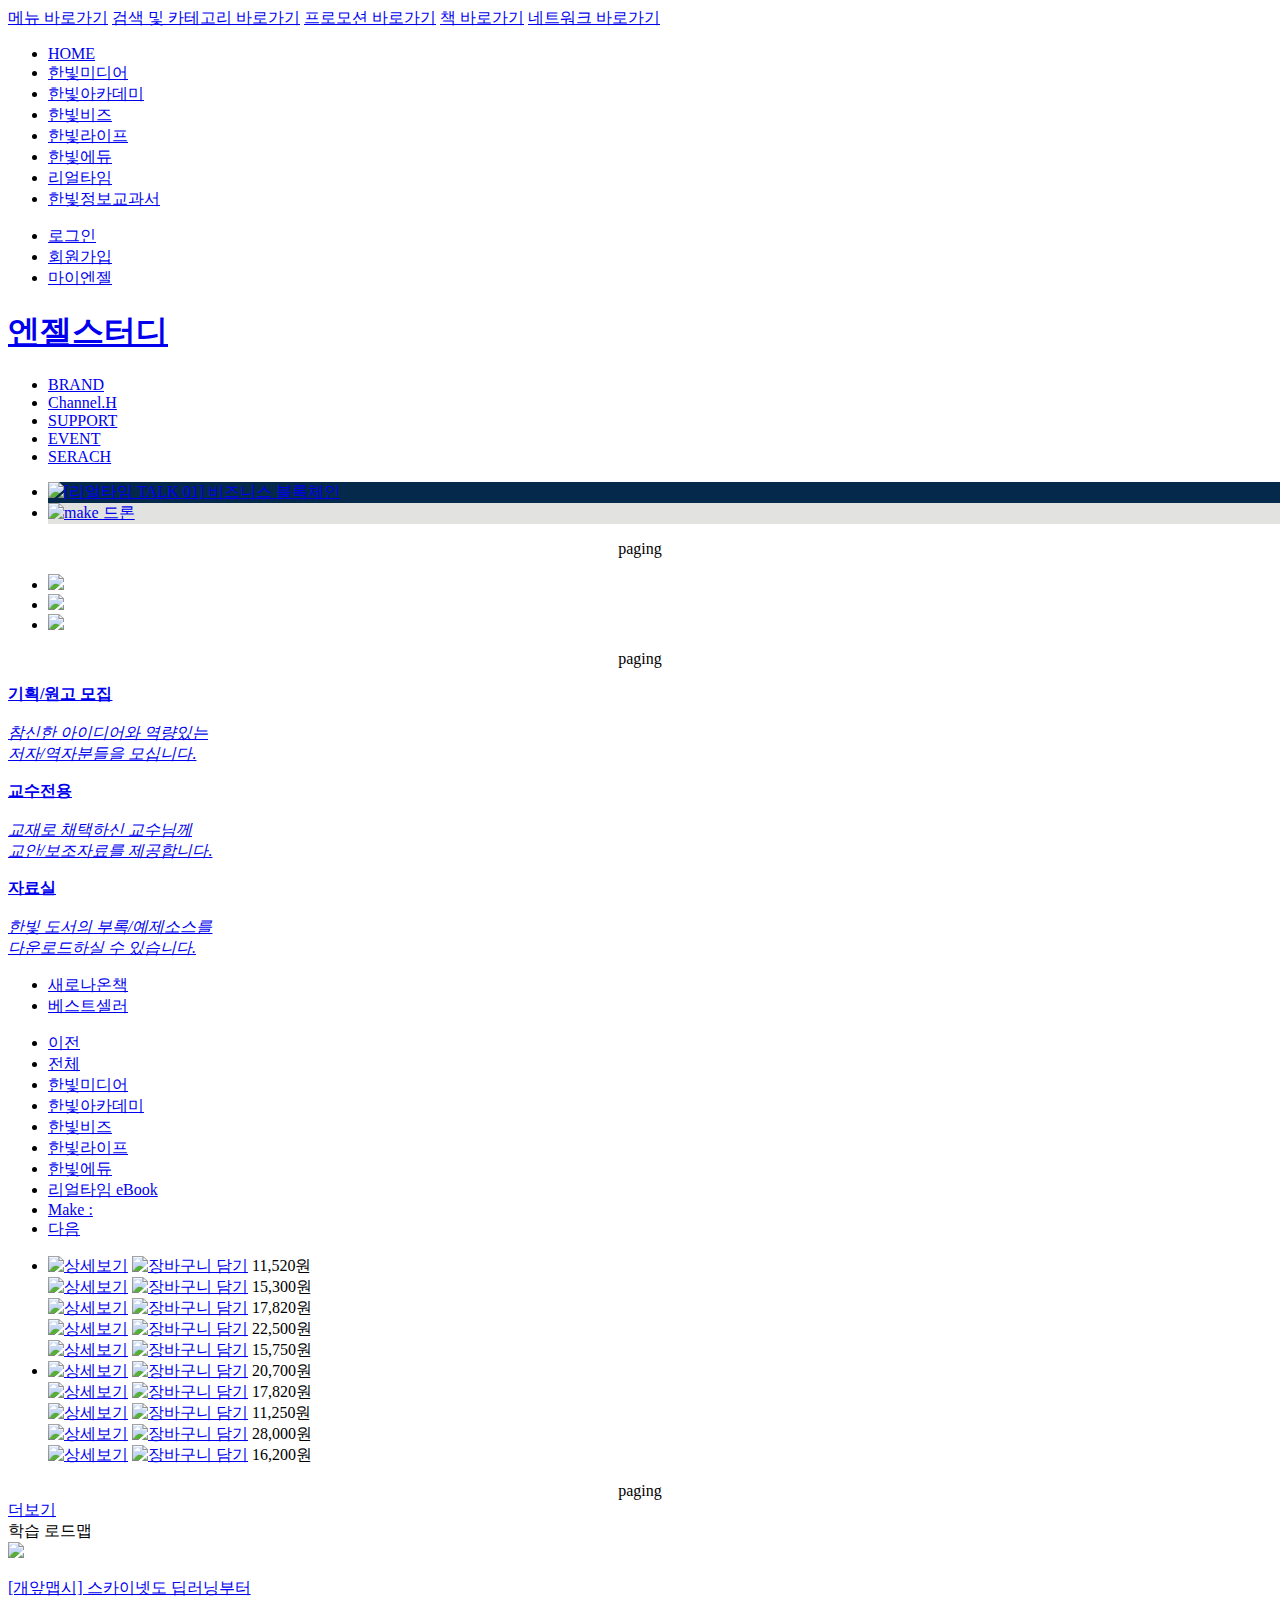
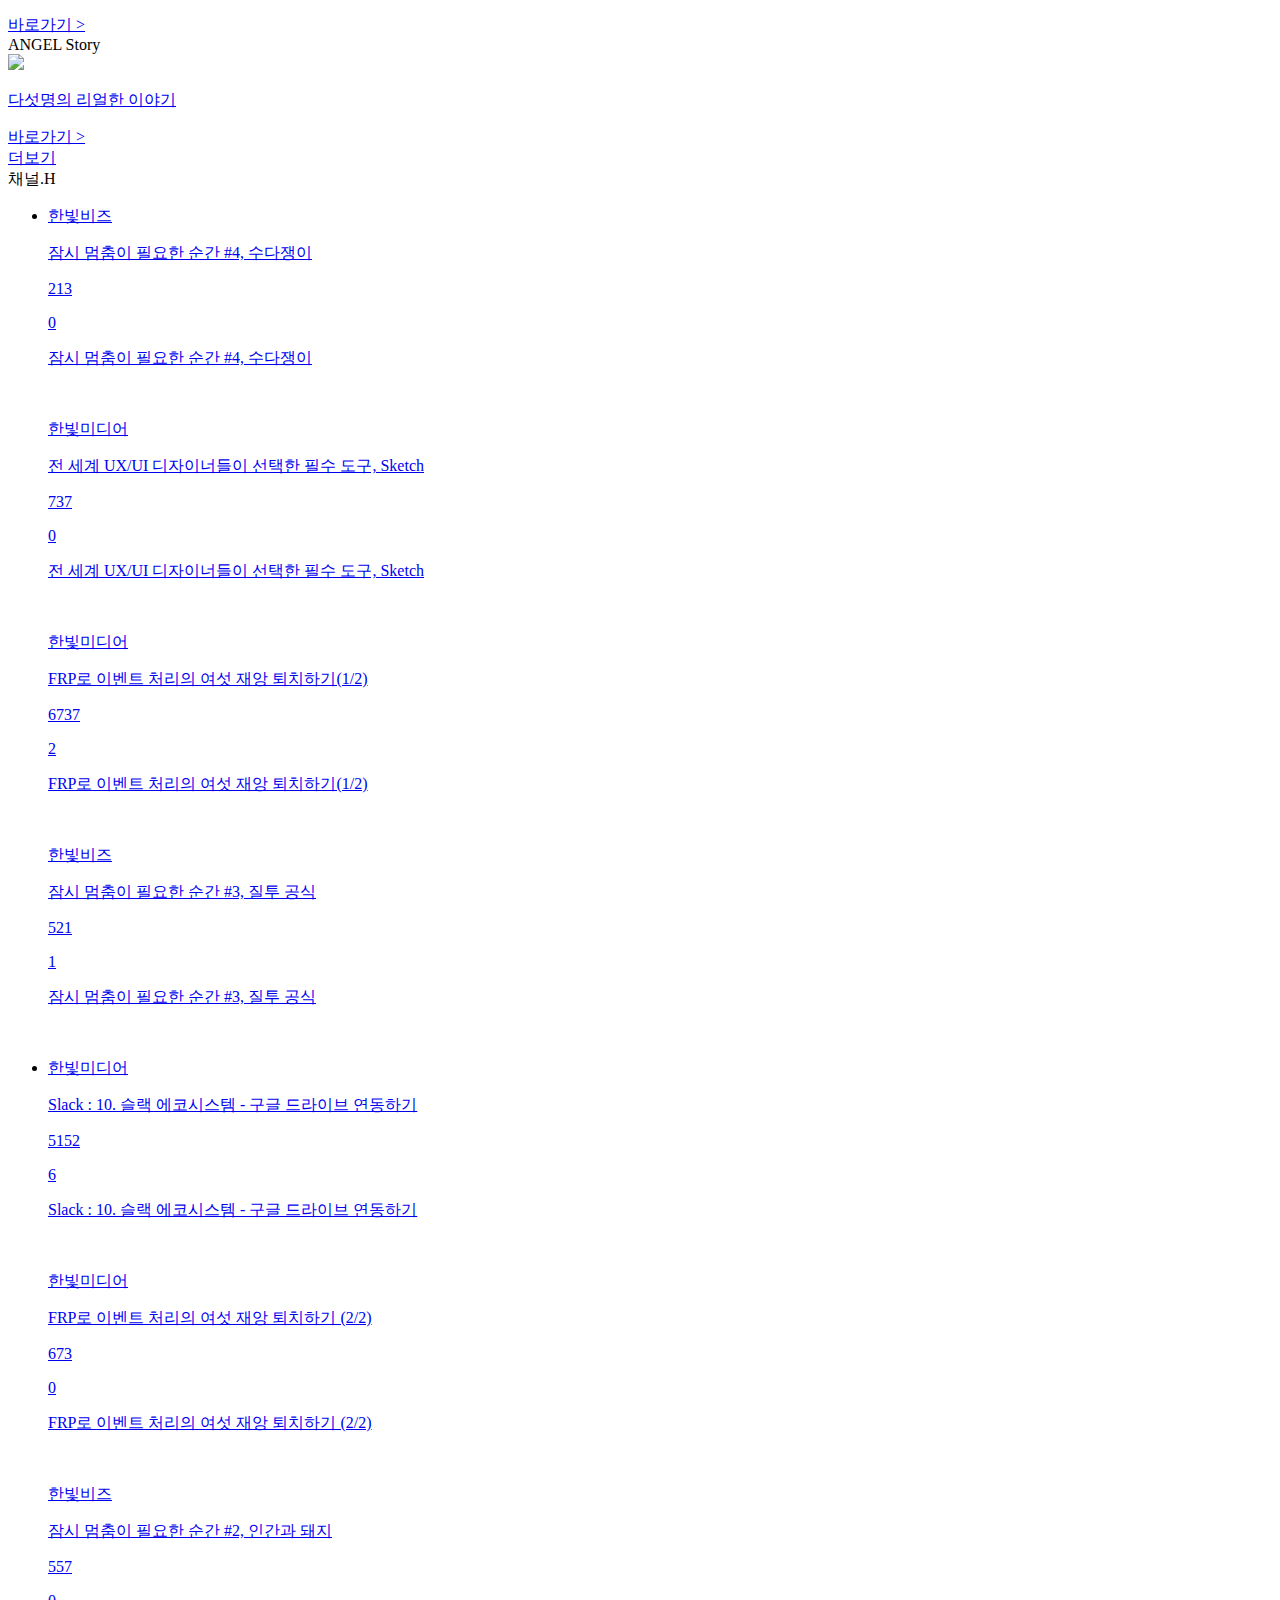
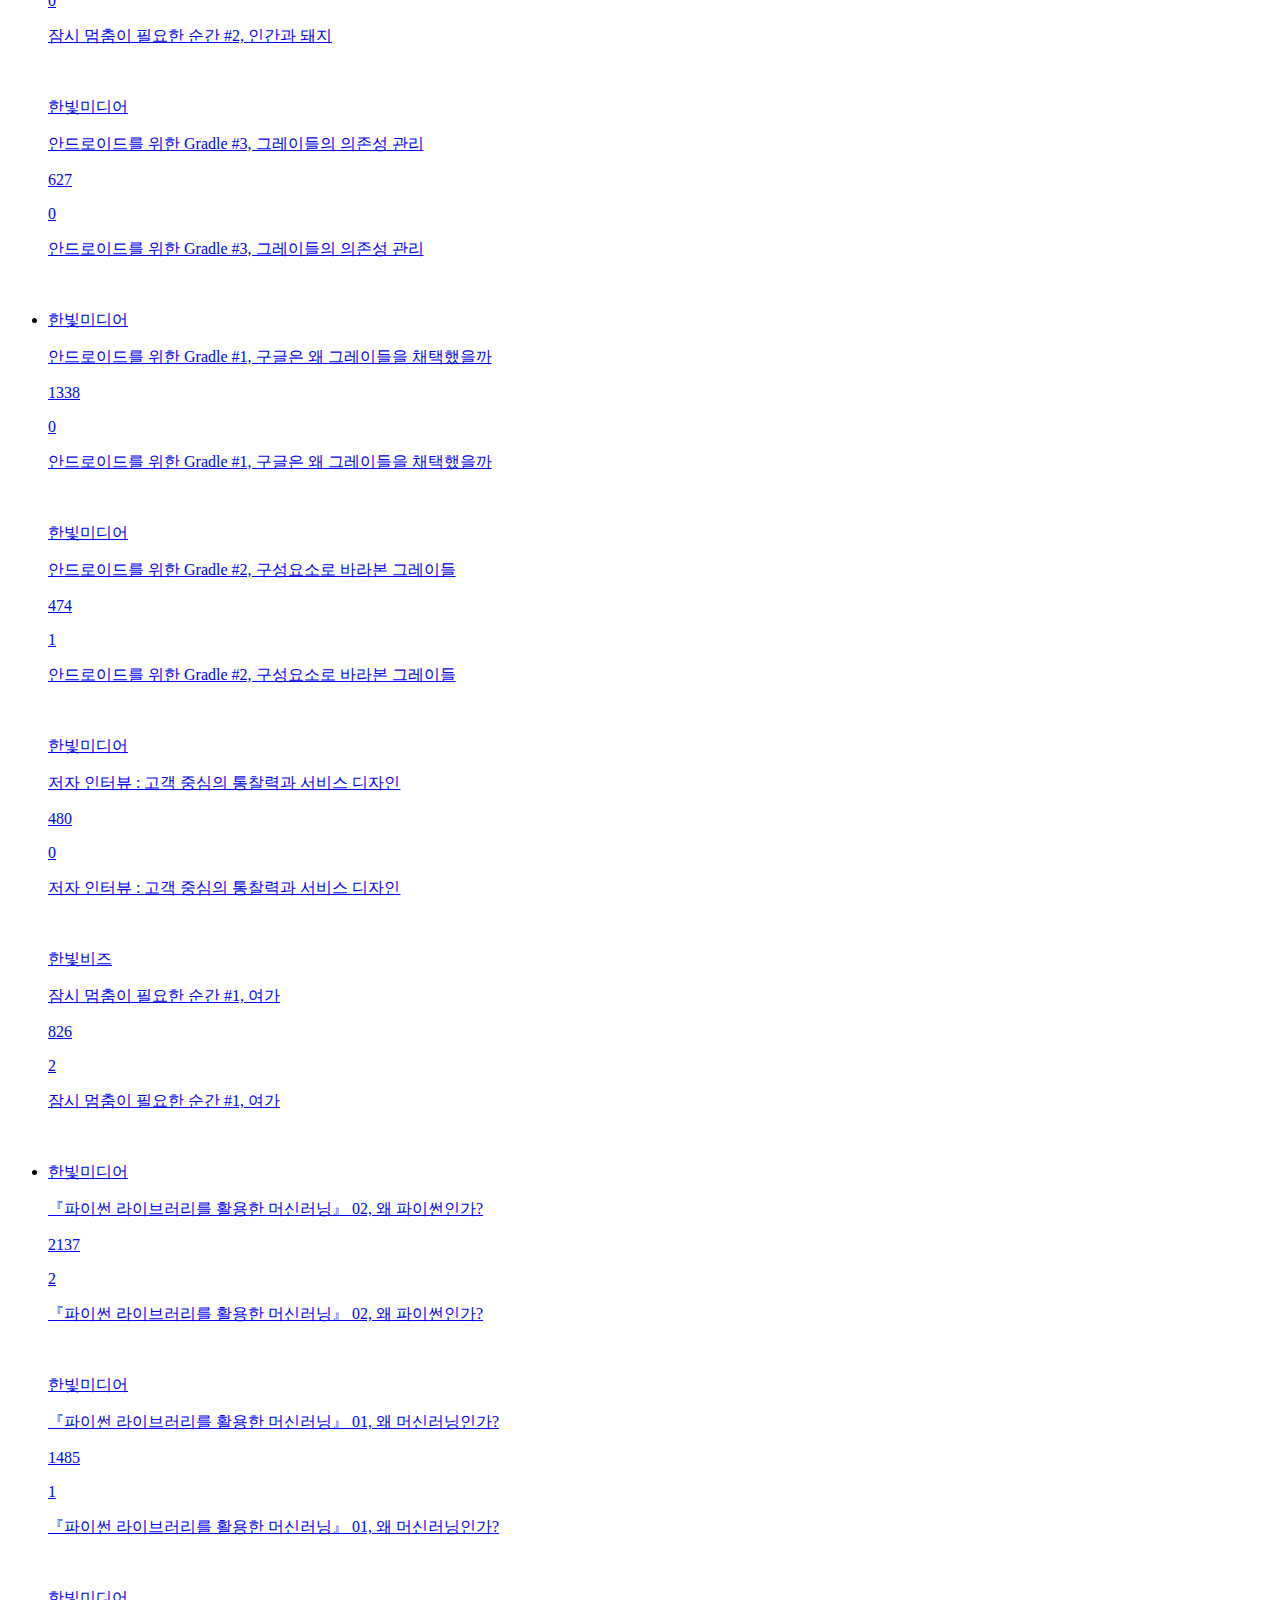
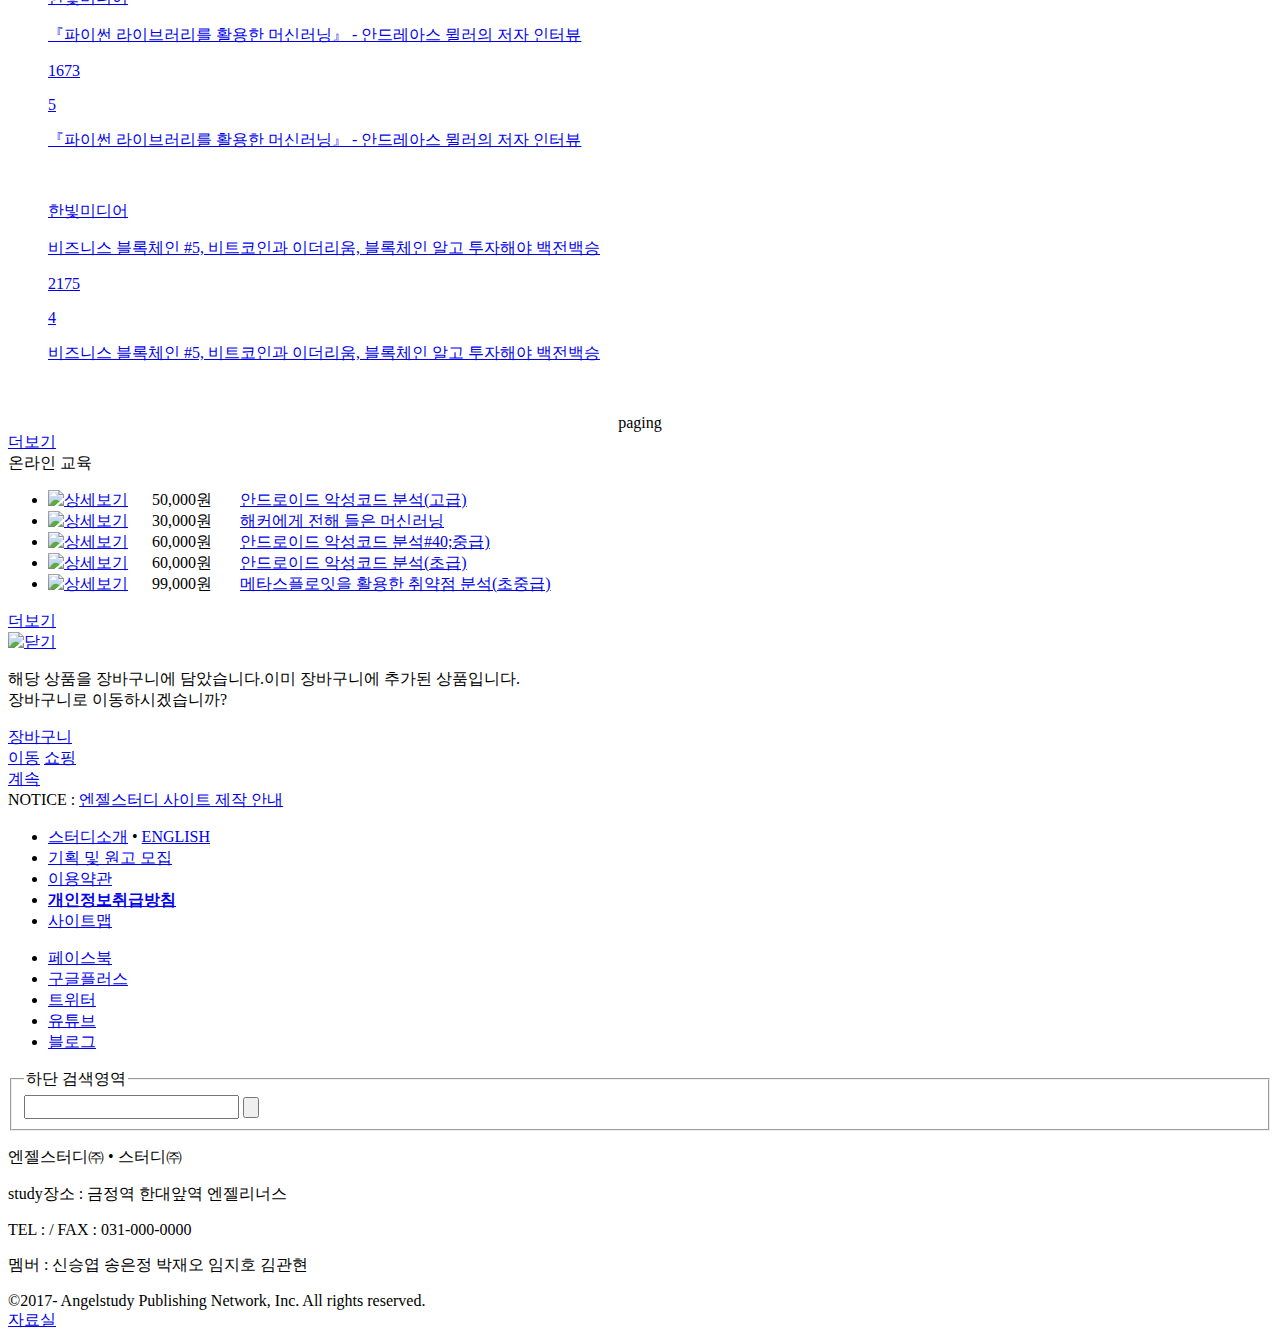
==== commit 3a2247f8: "Merge pull request #14 from gahu/JO" ====
--- a/index.html
+++ b/index.html
@@ -4,7 +4,7 @@
 <head>
     <!--[if lte IE 8]>
 <script>
-  location.replace('/support/explorer_upgrade.html');
+  location.replace('./html/support/explorer_upgrade.html');
 </script>
 <![endif]-->
     <!-- Google Tag Manager -->
@@ -42,18 +42,18 @@
     <meta name="viewport" content="width=1260">
     <meta name="apple-mobile-web-app-capable" content="yes" />
     <meta name="naver-site-verification" content="823ff8b8e7e3eb396c310703c2bbd731f48c1d9b" />
-    <link rel="stylesheet" href="./css/common.css" />
-    <link href="./css/hover.css" rel="stylesheet" media="all">
-    <link rel="stylesheet" href="./js/jquery.raty.css" />
-    <script type="text/javascript" src="./js/jquery-latest.js"></script>
-    <script type="text/javascript" src="./js/jquery-ui.js"></script>
-    <script type="text/javascript" src="./js/jquery.event.drag-1.5.min.js"></script>
-    <script type="text/javascript" src="./js/jquery.touchSlider.js"></script>
-    <script type="text/javascript" src="./js/jquery.raty.js"></script>
-    <script type="text/javascript" src="./js/main.js"></script>
-    <script type="text/javascript" src="./lib/cheditor/cheditor.js"></script>
-    <script type="text/javascript" src="./js/jquery.ui.datepicker-ko.js"></script>
-    <script type="text/javascript" src="./js/engine.js"></script>
+    <link rel="stylesheet" href="/css/common.css?v=<%=System.currentTimeMillis() %>" />
+    <link rel="stylesheet" href="/css/hover.css?v=<%=System.currentTimeMillis() %>"  media="all">
+    <link rel="stylesheet" href="/js/jquery.raty.css?v=<%=System.currentTimeMillis() %>" />
+    <script type="text/javascript" src="/js/jquery-latest.js?v=<%=System.currentTimeMillis() %>"></script>
+    <script type="text/javascript" src="/js/jquery-ui.js?v=<%=System.currentTimeMillis() %>"></script>
+    <script type="text/javascript" src="/js/jquery.event.drag-1.5.min.js?v=<%=System.currentTimeMillis() %>"></script>
+    <script type="text/javascript" src="/js/jquery.touchSlider.js?v=<%=System.currentTimeMillis() %>"></script>
+    <script type="text/javascript" src="/js/jquery.raty.js?v=<%=System.currentTimeMillis() %>"></script>
+    <script type="text/javascript" src="/js/main.js?v=<%=System.currentTimeMillis() %>"></script>
+    <script type="text/javascript" src="/lib/cheditor/cheditor.js?v=<%=System.currentTimeMillis() %>"></script>
+    <script type="text/javascript" src="/js/jquery.ui.datepicker-ko.js?v=<%=System.currentTimeMillis() %>"></script>
+    <script type="text/javascript" src="/js/engine.js?v=<%=System.currentTimeMillis() %>"></script>
 
     <!-- Start of hanbithelp Zendesk Widget script -->
     <script>
@@ -135,11 +135,11 @@
     <noscript><iframe src="https://www.googletagmanager.com/ns.html?id=GTM-W9D5PM3"
 height="0" width="0" style="display:none;visibility:hidden"></iframe></noscript>
     <!-- End Google Tag Manager (noscript) -->
-    <link rel="stylesheet" href="./css/layout-hanbit.css" />
+    <link rel="stylesheet" href="./css/layout-angel.css" />
     <link rel="stylesheet" href="./css/layout-member.css" />
     <link rel="stylesheet" href="./css/layout-network.css" />
     <link rel="stylesheet" href="./css/layout-store.css" />
-    <link rel="stylesheet" href="./css/layout-myhanbit.css" />
+    <link rel="stylesheet" href="./css/layout-myangel.css" />
     <link rel="stylesheet" href="./css/layout-event.css" />
     <!-- 메뉴 바로가기 -->
     <div id="quick_skip_menu">
@@ -157,7 +157,7 @@
         <nav>
             <div id="wrap_nav">
                 <ul class="top_brand">
-                    <li><a href="http://www.hanbit.co.kr/index.html" name="hanbit_network"><span>HOME</span></a></li>
+                    <li><a href="./index.html" name="hanbit_network"><span>HOME</span></a></li>
                     <li><a href="http://www.hanbit.co.kr/media/">한빛미디어</a></li>
                     <li><a href="http://www.hanbit.co.kr/academy/">한빛아카데미</a></li>
                     <li><a href="http://www.hanbit.co.kr/biz/">한빛비즈</a></li>
@@ -168,9 +168,9 @@
                 </ul>
 
                 <ul class="top_menu">
-                    <li><a href="http://www.hanbit.co.kr/member/login.html" class="login">로그인</a></li>
-                    <li><a href="http://www.hanbit.co.kr/member/member_agree.html" class="join">회원가입</a></li>
-                    <li><a href="http://www.hanbit.co.kr/myhanbit/myhanbit.html" class="myhanbit">마이엔젤</a></li>
+                    <li><a href="./html/member/login.html" class="login">로그인</a></li>
+                    <li><a href="./html/member/member_agree.html" class="join">회원가입</a></li>
+                    <li><a href="./html/myangel/myangel.html" class="myangel">마이엔젤</a></li>
                 </ul>
             </div>
         </nav>
@@ -184,10 +184,10 @@
             <!-- Menu -->
             <div id="gnb" name="gnb">
                 <ul>
-                    <li><a href="http://www.hanbit.co.kr/brand/brand_submain.html" class="">BRAND</a></li>
-                    <li><a href="http://www.hanbit.co.kr/channel/channel_submain.html" class="">Channel.H</a></li>
-                    <li><a href="http://www.hanbit.co.kr/support/help_info.html" class="">SUPPORT</a></li>
-                    <li><a href="http://www.hanbit.co.kr/event/current/current_event_list.html" class="">EVENT</a></li>
+                    <li><a href="./html/brand/brand_submain.html" class="">BRAND</a></li>
+                    <li><a href="./html/channel/channel_submain.html" class="">Channel.H</a></li>
+                    <li><a href="./html/support/help_info.html" class="">SUPPORT</a></li>
+                    <li><a href="./html/event/current/current_event_list.html" class="">EVENT</a></li>
 
                     <li id="top_search" class="search"><a href="javascript:;" onClick="view_hover('main_search_area','','show'); $('#keyword_str').focus();"><span>SERACH</span></a></li>
                 </ul>
@@ -315,7 +315,7 @@
                 $("#keyword_str").focus();
                 return false;
             } else {
-                $("#gnbsearchfrm").attr("action", "/search/search_list.html");
+                $("#gnbsearchfrm").attr("action", "./html/search/search_list.html");
                 $("#gnbsearchfrm").submit();
             }
         }
@@ -412,7 +412,7 @@
 
                             <!-- 여기 li에 백그라운드 생상코드가 들어가면 됩니다. -->
                             <li style="background-color:#05294b;">
-                                <a href="/event/current/current_event_view.html?hbe_idx=59&page=0" target="_self"><img src="./data/banner/block_1.png" width="" height="340" alt="[리얼타임 TALK 01] 비즈니스 블록체인"></a>
+                                <a href="./html/event/current/current_event_view.html?hbe_idx=59&page=0" target="_self"><img src="./data/banner/block_1.png" width="" height="340" alt="[리얼타임 TALK 01] 비즈니스 블록체인"></a>
                             </li>
 
                             <!-- 여기 li에 백그라운드 생상코드가 들어가면 됩니다. -->
@@ -447,7 +447,7 @@
                 <div id="touchSlider_top_network">
                     <ul>
                         <li>
-                            <a href="/event/current/current_event_view.html?hbe_idx=58&page=0" target="_self"><img src="./data/banner/banner_1.png"></a>
+                            <a href="./html/event/current/current_event_view.html?hbe_idx=58&page=0" target="_self"><img src="./data/banner/banner_1.png"></a>
                         </li>
                         <li>
                             <a href="./store/books/look.php?p_code=B9924952185" target="_self"><img src="./data/banner/ba1.png"></a>
@@ -477,7 +477,7 @@
         <article class="main_banner">
             <div class="txt">
                 <p>
-                    <a href="/publisher/write.html?lang=k" target="_blank">
+                    <a href="./html/publisher/write.html?lang=k" target="_blank">
                         <strong>기획/원고 모집</strong><br>
                         <span class="icon_plan"></span><br>
                         <em>참신한 아이디어와 역량있는<br>저자/역자분들을 모십니다.</em>
@@ -489,7 +489,7 @@
         <article class="main_banner">
             <div class="txt">
                 <p>
-                    <a href="/academy/professor/index.html">
+                    <a href="./html/academy/professor/index.html">
                         <strong>교수전용</strong><br>
                         <span class="icon_professor"></span><br>
                         <em>교재로 채택하신 교수님께<br>교안/보조자료를 제공합니다.</em>
@@ -501,7 +501,7 @@
         <article class="main_banner">
             <div class="txt">
                 <p>
-                    <a href="/support/supplement_list.html">
+                    <a href="./html/support/supplement_list.html">
                         <strong>자료실</strong><br>
                         <span class="icon_sorce"></span><br>
                         <em>한빛 도서의 부록/예제소스를<br>다운로드하실 수 있습니다.</em>
@@ -756,7 +756,7 @@
         </div>
         <!-- //책 리스트 -->
 
-        <div class="btn_more"><a href="./store/books/new_book_list.html"><span>더보기</span></a></div>
+        <div class="btn_more"><a href="./html/store/books/new_book_list.html"><span>더보기</span></a></div>
     </section>
     <!-- //메인 새로나온 책-통합 -->
 
@@ -964,7 +964,7 @@
         </div>
         <!-- //책 리스트 -->
 
-        <div class="btn_more"><a href="./store/books/new_book_list.html?brand=HM"><span>더보기</span></a></div>
+        <div class="btn_more"><a href="./html/store/books/new_book_list.html?brand=HM"><span>더보기</span></a></div>
     </section>
     <!-- //메인 새로나온 책-한빛미디어 -->
 
@@ -1171,7 +1171,7 @@
         </div>
         <!-- //책 리스트 -->
 
-        <div class="btn_more"><a href="./store/books/new_book_list.html?brand=HA"><span>더보기</span></a></div>
+        <div class="btn_more"><a href="./html/store/books/new_book_list.html?brand=HA"><span>더보기</span></a></div>
     </section>
     <!-- //메인 새로나온 책-한빛아카데미 -->
 
@@ -1378,7 +1378,7 @@
         </div>
         <!-- //책 리스트 -->
 
-        <div class="btn_more"><a href="./store/books/new_book_list.html?brand=HB"><span>더보기</span></a></div>
+        <div class="btn_more"><a href="./html/store/books/new_book_list.html?brand=HB"><span>더보기</span></a></div>
     </section>
     <!-- //메인 새로나온 책-한빛비즈 -->
 
@@ -1586,7 +1586,7 @@
         </div>
         <!-- //책 리스트 -->
 
-        <div class="btn_more"><a href="./store/books/new_book_list.html?brand=HL"><span>더보기</span></a></div>
+        <div class="btn_more"><a href="./html/store/books/new_book_list.html?brand=HL"><span>더보기</span></a></div>
     </section>
     <!-- //메인 새로나온 책-한빛라이프 -->
 
@@ -1793,7 +1793,7 @@
         </div>
         <!-- //책 리스트 -->
 
-        <div class="btn_more"><a href="./store/books/new_book_list.html?brand=HR"><span>더보기</span></a></div>
+        <div class="btn_more"><a href="./html/store/books/new_book_list.html?brand=HR"><span>더보기</span></a></div>
     </section>
     <!-- //메인 새로나온 책-리얼타임 -->
 
@@ -1999,7 +1999,7 @@
         </div>
         <!-- //책 리스트 -->
 
-        <div class="btn_more"><a href="./store/books/new_book_list.html?brand=MK"><span>더보기</span></a></div>
+        <div class="btn_more"><a href="./html/store/books/new_book_list.html?brand=MK"><span>더보기</span></a></div>
     </section>
     <!-- //메인 새로나온 책-메이크 -->
 
@@ -2206,7 +2206,7 @@
         </div>
         <!-- //책 리스트 -->
 
-        <div class="btn_more"><a href="./store/books/new_book_list.html?brand=HE"><span>더보기</span></a></div>
+        <div class="btn_more"><a href="./html/store/books/new_book_list.html?brand=HE"><span>더보기</span></a></div>
     </section>
     <!-- //메인 새로나온 책-한빛에듀 -->
 
@@ -2413,7 +2413,7 @@
         </div>
         <!-- //책 리스트 -->
 
-        <div class="btn_more"><a href="./store/books/bestseller_list.html"><span>더보기</span></a></div>
+        <div class="btn_more"><a href="./html/store/books/bestseller_list.html"><span>더보기</span></a></div>
     </section>
     <!-- //메인 베스트 책-통합 -->
 
@@ -2620,7 +2620,7 @@
         </div>
         <!-- //책 리스트 -->
 
-        <div class="btn_more"><a href="./store/books/bestseller_list.html?brand=HM"><span>더보기</span></a></div>
+        <div class="btn_more"><a href="./html/store/books/bestseller_list.html?brand=HM"><span>더보기</span></a></div>
     </section>
     <!-- //메인 베스트 책-한빛미디어 -->
 
@@ -2826,7 +2826,7 @@
         </div>
         <!-- //책 리스트 -->
 
-        <div class="btn_more"><a href="./store/books/bestseller_list.html?brand=HA"><span>더보기</span></a></div>
+        <div class="btn_more"><a href="./html/store/books/bestseller_list.html?brand=HA"><span>더보기</span></a></div>
     </section>
     <!-- //메인 베스트 책-한빛아카데미 -->
 
@@ -3032,7 +3032,7 @@
         </div>
         <!-- //책 리스트 -->
 
-        <div class="btn_more"><a href="./store/books/bestseller_list.html?brand=HB"><span>더보기</span></a></div>
+        <div class="btn_more"><a href="./html/store/books/bestseller_list.html?brand=HB"><span>더보기</span></a></div>
     </section>
     <!-- //메인 베스트 책-한빛비즈 -->
 
@@ -3238,7 +3238,7 @@
         </div>
         <!-- //책 리스트 -->
 
-        <div class="btn_more"><a href="./store/books/bestseller_list.html?brand=HL"><span>더보기</span></a></div>
+        <div class="btn_more"><a href="./html/store/books/bestseller_list.html?brand=HL"><span>더보기</span></a></div>
     </section>
     <!-- //메인 베스트 책-한빛라이프 -->
 
@@ -3444,7 +3444,7 @@
         </div>
         <!-- //책 리스트 -->
 
-        <div class="btn_more"><a href="./store/books/bestseller_list.html?brand=HR"><span>더보기</span></a></div>
+        <div class="btn_more"><a href="./html/store/books/bestseller_list.html?brand=HR"><span>더보기</span></a></div>
     </section>
     <!-- //메인 베스트 책-리얼타임 -->
 
@@ -3650,7 +3650,7 @@
         </div>
         <!-- //책 리스트 -->
 
-        <div class="btn_more"><a href="./store/books/bestseller_list.html?brand=MK"><span>더보기</span></a></div>
+        <div class="btn_more"><a href="./html/store/books/bestseller_list.html?brand=MK"><span>더보기</span></a></div>
     </section>
     <!-- //메인 베스트 책-메이크 -->
 
@@ -3857,7 +3857,7 @@
         </div>
         <!-- //책 리스트 -->
 
-        <div class="btn_more"><a href="./store/books/bestseller_list.html?brand=HE"><span>더보기</span></a></div>
+        <div class="btn_more"><a href="./html/store/books/bestseller_list.html?brand=HE"><span>더보기</span></a></div>
     </section>
     <!-- //메인 베스트 책-한빛에듀 -->
 
@@ -3872,11 +3872,11 @@
                 <!-- //타이틀 -->
 
                 <div class="roadmap_area_thumb">
-                    <a href="/media/books/road_map.html?rm_idx=5" target="_self"><img src="./data/banner/brain.jpg"></a>
+                    <a href="./html/media/books/road_map.html?rm_idx=5" target="_self"><img src="./data/banner/brain.jpg"></a>
                 </div>
                 <div class="roadmap_area_info">
-                    <p><a href="/media/books/road_map.html?rm_idx=5" target="_self">[개앞맵시] 스카이넷도 딥러닝부터</a></p>
-                    <div class="btn"><a href="/media/books/road_map.html?rm_idx=5" target="_self">바로가기 <span>&gt;</span></a></div>
+                    <p><a href="./html/media/books/road_map.html?rm_idx=5" target="_self">[개앞맵시] 스카이넷도 딥러닝부터</a></p>
+                    <div class="btn"><a href="./html/media/books/road_map.html?rm_idx=5" target="_self">바로가기 <span>&gt;</span></a></div>
                 </div>
             </div>
 
@@ -3911,7 +3911,7 @@
                     <div class="main_net_list_area">
 
                         <div class="main_net_list">
-                            <a href="/channel/category/category_view.html?cms_code=CMS9478889456">
+                            <a href="./html/channel/category/category_view.html?cms_code=CMS9478889456">
                                 <div class="txt_bg1">
                                     <p class="brd">한빛비즈</p>
                                     <p class="tit">잠시 멈춤이 필요한 순간 #4, 수다쟁이</p>
@@ -3927,7 +3927,7 @@
                             </a>
                         </div>
                         <div class="main_net_list">
-                            <a href="/channel/category/category_view.html?cms_code=CMS1139756685">
+                            <a href="./html/channel/category/category_view.html?cms_code=CMS1139756685">
                                 <div class="txt_bg1">
                                     <p class="brd">한빛미디어</p>
                                     <p class="tit">전 세계 UX/UI 디자이너들이 선택한 필수 도구, Sketch</p>
@@ -3943,7 +3943,7 @@
                             </a>
                         </div>
                         <div class="main_net_list">
-                            <a href="/channel/category/category_view.html?cms_code=CMS7222611536">
+                            <a href="./html/channel/category/category_view.html?cms_code=CMS7222611536">
                                 <div class="txt_bg1">
                                     <p class="brd">한빛미디어</p>
                                     <p class="tit">FRP로 이벤트 처리의 여섯 재앙 퇴치하기&#40;1/2&#41;</p>
@@ -3959,7 +3959,7 @@
                             </a>
                         </div>
                         <div class="main_net_list">
-                            <a href="/channel/category/category_view.html?cms_code=CMS4776124504">
+                            <a href="./html/channel/category/category_view.html?cms_code=CMS4776124504">
                                 <div class="txt_bg1">
                                     <p class="brd">한빛비즈</p>
                                     <p class="tit">잠시 멈춤이 필요한 순간 #3, 질투 공식</p>
@@ -3979,7 +3979,7 @@
                 <li>
                     <div class='main_net_list_area'>
                         <div class="main_net_list">
-                            <a href="/channel/category/category_view.html?cms_code=CMS6488809236">
+                            <a href="./html/channel/category/category_view.html?cms_code=CMS6488809236">
                                 <div class="txt_bg1">
                                     <p class="brd">한빛미디어</p>
                                     <p class="tit">Slack : 10. 슬랙 에코시스템 - 구글 드라이브 연동하기</p>
@@ -3995,7 +3995,7 @@
                             </a>
                         </div>
                         <div class="main_net_list">
-                            <a href="/channel/category/category_view.html?cms_code=CMS5849639259">
+                            <a href="./html/channel/category/category_view.html?cms_code=CMS5849639259">
                                 <div class="txt_bg1">
                                     <p class="brd">한빛미디어</p>
                                     <p class="tit">FRP로 이벤트 처리의 여섯 재앙 퇴치하기 &#40;2/2&#41;</p>
@@ -4011,7 +4011,7 @@
                             </a>
                         </div>
                         <div class="main_net_list">
-                            <a href="/channel/category/category_view.html?cms_code=CMS2441926393">
+                            <a href="./html/channel/category/category_view.html?cms_code=CMS2441926393">
                                 <div class="txt_bg1">
                                     <p class="brd">한빛비즈</p>
                                     <p class="tit">잠시 멈춤이 필요한 순간 #2, 인간과 돼지</p>
@@ -4027,7 +4027,7 @@
                             </a>
                         </div>
                         <div class="main_net_list">
-                            <a href="/channel/category/category_view.html?cms_code=CMS3385001170">
+                            <a href="./html/channel/category/category_view.html?cms_code=CMS3385001170">
                                 <div class="txt_bg1">
                                     <p class="brd">한빛미디어</p>
                                     <p class="tit">안드로이드를 위한 Gradle #3, 그레이들의 의존성 관리</p>
@@ -4047,7 +4047,7 @@
                 <li>
                     <div class='main_net_list_area'>
                         <div class="main_net_list">
-                            <a href="/channel/category/category_view.html?cms_code=CMS1500994717">
+                            <a href="./html/channel/category/category_view.html?cms_code=CMS1500994717">
                                 <div class="txt_bg1">
                                     <p class="brd">한빛미디어</p>
                                     <p class="tit">안드로이드를 위한 Gradle #1, 구글은 왜 그레이들을 채택했을까</p>
@@ -4063,7 +4063,7 @@
                             </a>
                         </div>
                         <div class="main_net_list">
-                            <a href="/channel/category/category_view.html?cms_code=CMS9162829274">
+                            <a href="./html/channel/category/category_view.html?cms_code=CMS9162829274">
                                 <div class="txt_bg1">
                                     <p class="brd">한빛미디어</p>
                                     <p class="tit">안드로이드를 위한 Gradle #2, 구성요소로 바라본 그레이들</p>
@@ -4079,7 +4079,7 @@
                             </a>
                         </div>
                         <div class="main_net_list">
-                            <a href="/channel/category/category_view.html?cms_code=CMS9121339084">
+                            <a href="./html/channel/category/category_view.html?cms_code=CMS9121339084">
                                 <div class="txt_bg1">
                                     <p class="brd">한빛미디어</p>
                                     <p class="tit">저자 인터뷰 : 고객 중심의 통찰력과 서비스 디자인</p>
@@ -4095,7 +4095,7 @@
                             </a>
                         </div>
                         <div class="main_net_list">
-                            <a href="/channel/category/category_view.html?cms_code=CMS7952385008">
+                            <a href="./html/channel/category/category_view.html?cms_code=CMS7952385008">
                                 <div class="txt_bg1">
                                     <p class="brd">한빛비즈</p>
                                     <p class="tit">잠시 멈춤이 필요한 순간 #1, 여가</p>
@@ -4115,7 +4115,7 @@
                 <li>
                     <div class='main_net_list_area'>
                         <div class="main_net_list">
-                            <a href="/channel/category/category_view.html?cms_code=CMS5094087571">
+                            <a href="./html/channel/category/category_view.html?cms_code=CMS5094087571">
                                 <div class="txt_bg1">
                                     <p class="brd">한빛미디어</p>
                                     <p class="tit">『파이썬 라이브러리를 활용한 머신러닝』 02, 왜 파이썬인가?</p>
@@ -4131,7 +4131,7 @@
                             </a>
                         </div>
                         <div class="main_net_list">
-                            <a href="/channel/category/category_view.html?cms_code=CMS7313318745">
+                            <a href="./html/channel/category/category_view.html?cms_code=CMS7313318745">
                                 <div class="txt_bg1">
                                     <p class="brd">한빛미디어</p>
                                     <p class="tit">『파이썬 라이브러리를 활용한 머신러닝』 01, 왜 머신러닝인가?</p>
@@ -4147,7 +4147,7 @@
                             </a>
                         </div>
                         <div class="main_net_list">
-                            <a href="/channel/category/category_view.html?cms_code=CMS1901345153">
+                            <a href="./html/channel/category/category_view.html?cms_code=CMS1901345153">
                                 <div class="txt_bg1">
                                     <p class="brd">한빛미디어</p>
                                     <p class="tit">『파이썬 라이브러리를 활용한 머신러닝』 - 안드레아스 뮐러의 저자 인터뷰</p>
@@ -4163,7 +4163,7 @@
                             </a>
                         </div>
                         <div class="main_net_list">
-                            <a href="/channel/category/category_view.html?cms_code=CMS3527696098">
+                            <a href="./html/channel/category/category_view.html?cms_code=CMS3527696098">
                                 <div class="txt_bg1">
                                     <p class="brd">한빛미디어</p>
                                     <p class="tit">비즈니스 블록체인 #5, 비트코인과 이더리움, 블록체인 알고 투자해야 백전백승</p>
@@ -4196,7 +4196,7 @@
         </div>
         <!-- //네트워크 리스트 -->
 
-        <div class="btn_more"><a href="/channel/channel_submain.html"><span>더보기</span></a></div>
+        <div class="btn_more"><a href="./html/channel/channel_submain.html"><span>더보기</span></a></div>
     </section>
     <!-- //메인 네트워크 영역 -->
 
@@ -4215,13 +4215,13 @@
                     <span class="view_box_block">
           <span class="img_hidden">
             <span class="pop_quick_menu">
-              <a href="./store/education/edu_view.html?p_code=C6466850682"><img src="./images/common/icon_view_detail.png" alt="상세보기" /></a>
+              <a href="./html/store/education/edu_view.html?p_code=C6466850682"><img src="./images/common/icon_view_detail.png" alt="상세보기" /></a>
             </span>
                     <span class="price" style="padding:0 20px;">50,000원</span>
-                    <span class="pop_quick_bg3" onClick="location='/store/education/edu_view.html?p_code=C6466850682'"></span>
+                    <span class="pop_quick_bg3" onClick="location='./html/store/education/edu_view.html?p_code=C6466850682'"></span>
                     </span>
                     <img src="./data/online/C6466850682_m.jpg" alt="" class="thumb" />
-                    <span><a href="./store/education/edu_view.html?p_code=C6466850682">안드로이드 악성코드 분석&#40;고급&#41;</a></span>
+                    <span><a href="./html/store/education/edu_view.html?p_code=C6466850682">안드로이드 악성코드 분석&#40;고급&#41;</a></span>
                     </span>
                 </div>
             </li>
@@ -4232,13 +4232,13 @@
                     <span class="view_box_block">
           <span class="img_hidden">
             <span class="pop_quick_menu">
-              <a href="./store/education/edu_view.html?p_code=C8472219402"><img src="./images/common/icon_view_detail.png" alt="상세보기" /></a>
+              <a href="./html/store/education/edu_view.html?p_code=C8472219402"><img src="./images/common/icon_view_detail.png" alt="상세보기" /></a>
             </span>
                     <span class="price" style="padding:0 20px;">30,000원</span>
-                    <span class="pop_quick_bg3" onClick="location='/store/education/edu_view.html?p_code=C8472219402'"></span>
+                    <span class="pop_quick_bg3" onClick="location='./html/store/education/edu_view.html?p_code=C8472219402'"></span>
                     </span>
                     <img src="./data/online/C8472219402_m.jpg" alt="" class="thumb" />
-                    <span><a href="./store/education/edu_view.html?p_code=C8472219402">해커에게 전해 들은 머신러닝</a></span>
+                    <span><a href="./html/store/education/edu_view.html?p_code=C8472219402">해커에게 전해 들은 머신러닝</a></span>
                     </span>
                 </div>
             </li>
@@ -4249,13 +4249,13 @@
                     <span class="view_box_block">
           <span class="img_hidden">
             <span class="pop_quick_menu">
-              <a href="./store/education/edu_view.html?p_code=C8079089896"><img src="./images/common/icon_view_detail.png" alt="상세보기" /></a>
+              <a href="./html/store/education/edu_view.html?p_code=C8079089896"><img src="./images/common/icon_view_detail.png" alt="상세보기" /></a>
             </span>
                     <span class="price" style="padding:0 20px;">60,000원</span>
-                    <span class="pop_quick_bg3" onClick="location='/store/education/edu_view.html?p_code=C8079089896'"></span>
+                    <span class="pop_quick_bg3" onClick="location='./html/store/education/edu_view.html?p_code=C8079089896'"></span>
                     </span>
                     <img src="./data/online/C8079089896_m.jpg" alt="" class="thumb" />
-                    <span><a href="./store/education/edu_view.html?p_code=C8079089896">안드로이드 악성코드 분석&#4#40;중급&#41;</a></span>
+                    <span><a href="./html/store/education/edu_view.html?p_code=C8079089896">안드로이드 악성코드 분석&#4#40;중급&#41;</a></span>
                     </span>
                 </div>
             </li>
@@ -4266,13 +4266,13 @@
                     <span class="view_box_block">
           <span class="img_hidden">
             <span class="pop_quick_menu">
-              <a href="./store/education/edu_view.html?p_code=C1755496103"><img src="./images/common/icon_view_detail.png" alt="상세보기" /></a>
+              <a href="./html/store/education/edu_view.html?p_code=C1755496103"><img src="./images/common/icon_view_detail.png" alt="상세보기" /></a>
             </span>
                     <span class="price" style="padding:0 20px;">60,000원</span>
-                    <span class="pop_quick_bg3" onClick="location='/store/education/edu_view.html?p_code=C1755496103'"></span>
+                    <span class="pop_quick_bg3" onClick="location='./html/store/education/edu_view.html?p_code=C1755496103'"></span>
                     </span>
                     <img src="./data/online/C1755496103_m.jpg" alt="" class="thumb" />
-                    <span><a href="./store/education/edu_view.html?p_code=C1755496103">안드로이드 악성코드 분석&#40;초급&#41;</a></span>
+                    <span><a href="./html/store/education/edu_view.html?p_code=C1755496103">안드로이드 악성코드 분석&#40;초급&#41;</a></span>
                     </span>
                 </div>
             </li>
@@ -4283,20 +4283,20 @@
                     <span class="view_box_block">
           <span class="img_hidden">
             <span class="pop_quick_menu">
-              <a href="./store/education/edu_view.html?p_code=C2191343878"><img src="./images/common/icon_view_detail.png" alt="상세보기" /></a>
+              <a href="./html/store/education/edu_view.html?p_code=C2191343878"><img src="./images/common/icon_view_detail.png" alt="상세보기" /></a>
             </span>
                     <span class="price" style="padding:0 20px;">99,000원</span>
-                    <span class="pop_quick_bg3" onClick="location='/store/education/edu_view.html?p_code=C2191343878'"></span>
+                    <span class="pop_quick_bg3" onClick="location='./html/store/education/edu_view.html?p_code=C2191343878'"></span>
                     </span>
                     <img src="./data/online/C2191343878_m.jpg" alt="" class="thumb" />
-                    <span><a href="./store/education/edu_view.html?p_code=C2191343878">메타스플로잇을 활용한 취약점 분석&#40;초중급&#41;</a></span>
+                    <span><a href="./html/store/education/edu_view.html?p_code=C2191343878">메타스플로잇을 활용한 취약점 분석&#40;초중급&#41;</a></span>
                     </span>
                 </div>
             </li>
 
         </ul>
 
-        <div class="btn_more"><a href="./store/education/edu_list.html"><span>더보기</span></a></div>
+        <div class="btn_more"><a href="./html/store/education/edu_list.html"><span>더보기</span></a></div>
     </section>
     <!-- //메인 Item & Maker Shed 영역 -->
     <!-- 레이어 팝업 - 카트 담기 -->
@@ -4312,7 +4312,7 @@
                     </div>
                     <p class="ctxt"><span id='cartmsg'>해당 상품을 장바구니에 담았습니다.</span><span id='cartmsg2'>이미 장바구니에 추가된 상품입니다.</span><br />장바구니로 이동하시겠습니까?</p>
                     <div class="btn_layer">
-                        <a href="/myhanbit/cart.html">장바구니<br />이동</a>
+                        <a href="./html/myangel/cart.html">장바구니<br />이동</a>
                         <!--<a href="javascript:;" onClick="$('.add_cart_layer').hide();">쇼핑<br />계속</a>-->
                         <a class="cbtn" href="javascript:;" onClick="">쇼핑<br />계속</a>
                     </div>
@@ -4331,8 +4331,7 @@
             <span>
 			NOTICE :
 		</span>
-
-            <a href="/support/notice_view.html?hnb_idx=261">한빛출판네트워크 본사 사옥이전 안내</a>
+            <a href="/support/notice_view.html?hnb_idx=261">엔젤스터디 사이트 제작 안내</a>
         </div>
         <!-- //공지사항 -->
 
@@ -4341,7 +4340,7 @@
             <div class="foot_menu">
                 <!-- added by coffin -->
                 <ul>
-                    <li><a href="http://www.hanbit.co.kr/publisher/index.html">회사소개</a> &#149; <a href="http://www.hanbit.co.kr/publisher/index.html?lang=e">ENGLISH</a></li>
+                    <li><a href="http://www.hanbit.co.kr/publisher/index.html">스터디소개</a> &#149; <a href="http://www.hanbit.co.kr/publisher/index.html?lang=e">ENGLISH</a></li>
                     <li><a href="http://www.hanbit.co.kr/publisher/write.html" target="_blank">기획 및 원고 모집</a></li>
                     <li><a href="http://www.hanbit.co.kr/member/use_agreement.html">이용약관</a></li>
                     <li><a href="http://www.hanbit.co.kr/member/privacy_policy.html"><strong>개인정보취급방침</strong></a></li>
@@ -4352,7 +4351,6 @@
 
             <!-- SNS -->
             <div class="foot_sns">
-
                 <ul>
                     <li class="foot_facebook"><a href="https://www.facebook.com/" target="_blank"><span>페이스북</span></a></li>
                     <li class="foot_googleplus"><a href="https://plus.google.com/" target="_blank"><span>구글플러스</span></a></li>
@@ -4382,7 +4380,7 @@
 
                     function foot_sch_smit() {
                         var foot_keyword_str = $("#foot_keyword_str").val();
-                        var searchUrl = "/search/search_list.html?foot_keyword_str=" + foot_keyword_str;
+                        var searchUrl = "./html/search/search_list.html?foot_keyword_str=" + foot_keyword_str;
 
                         if (!foot_keyword_str) {
                             alert("검색어를 입력해주세요");
@@ -4414,7 +4412,7 @@
         <div class="copyright">&copy;2017- Angelstudy Publishing Network, Inc. All rights reserved.</div>
     </footer>
     <!-- //푸터 -->
-    <div class="foot_download_btn"><a href="/support/supplement_list.html">자료실</a></div>
+    <div class="foot_download_btn"><a href="./html/support/supplement_list.html">자료실</a></div>
 
     <!-- 공통 JS 호출 -->
     <script type="text/javascript" src="./js/common.js"></script>
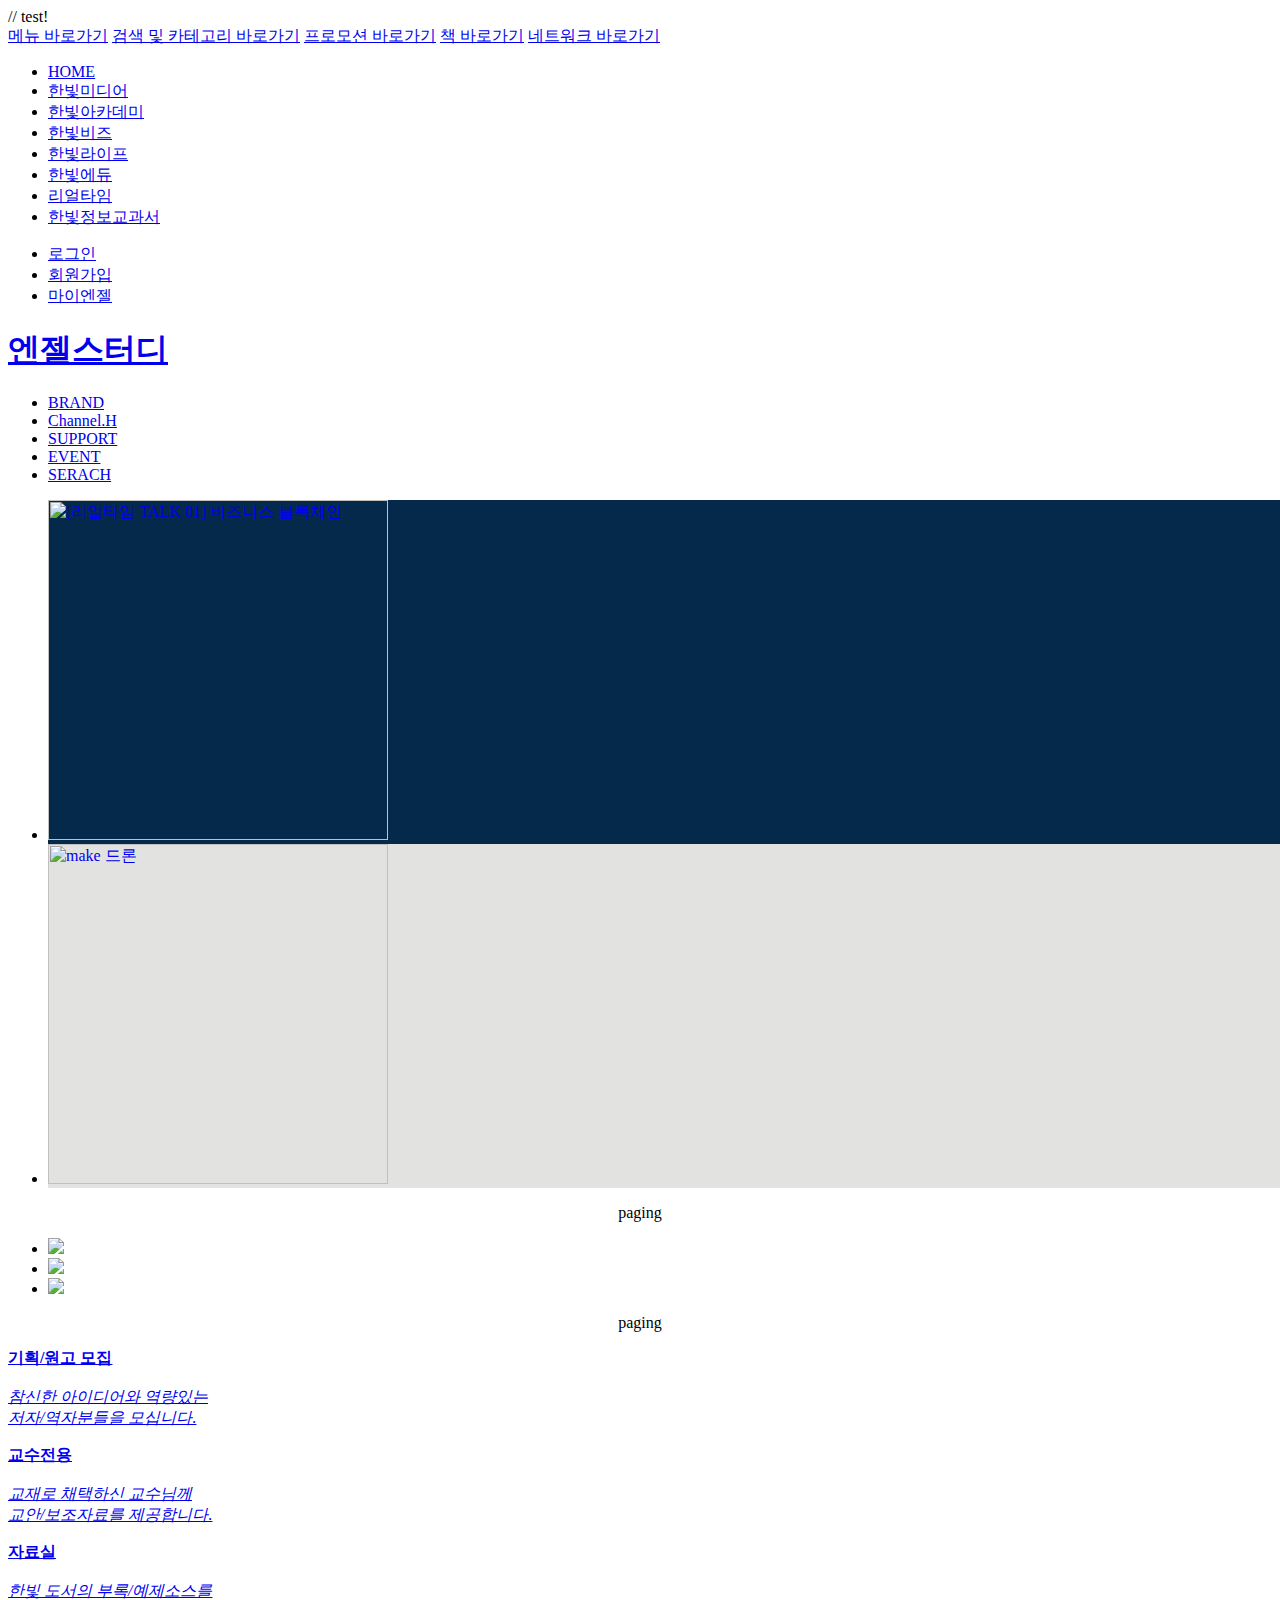
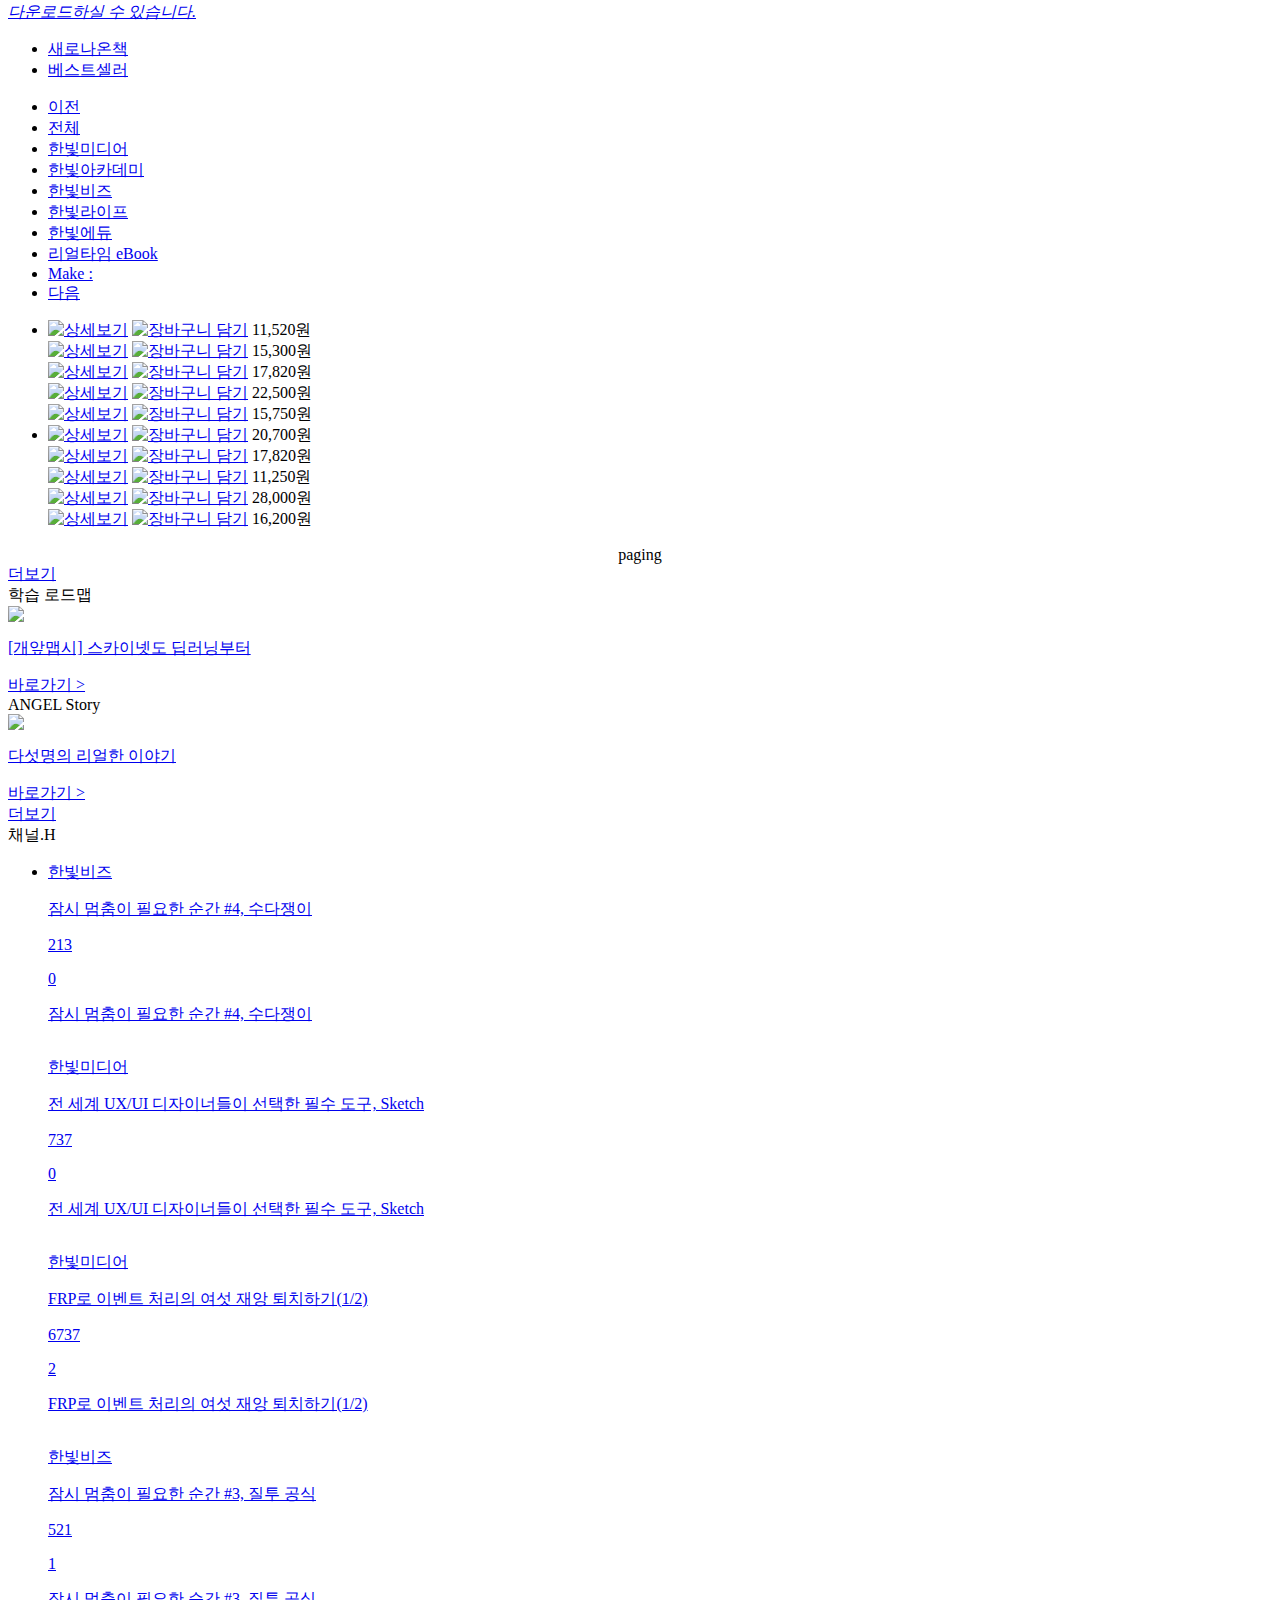
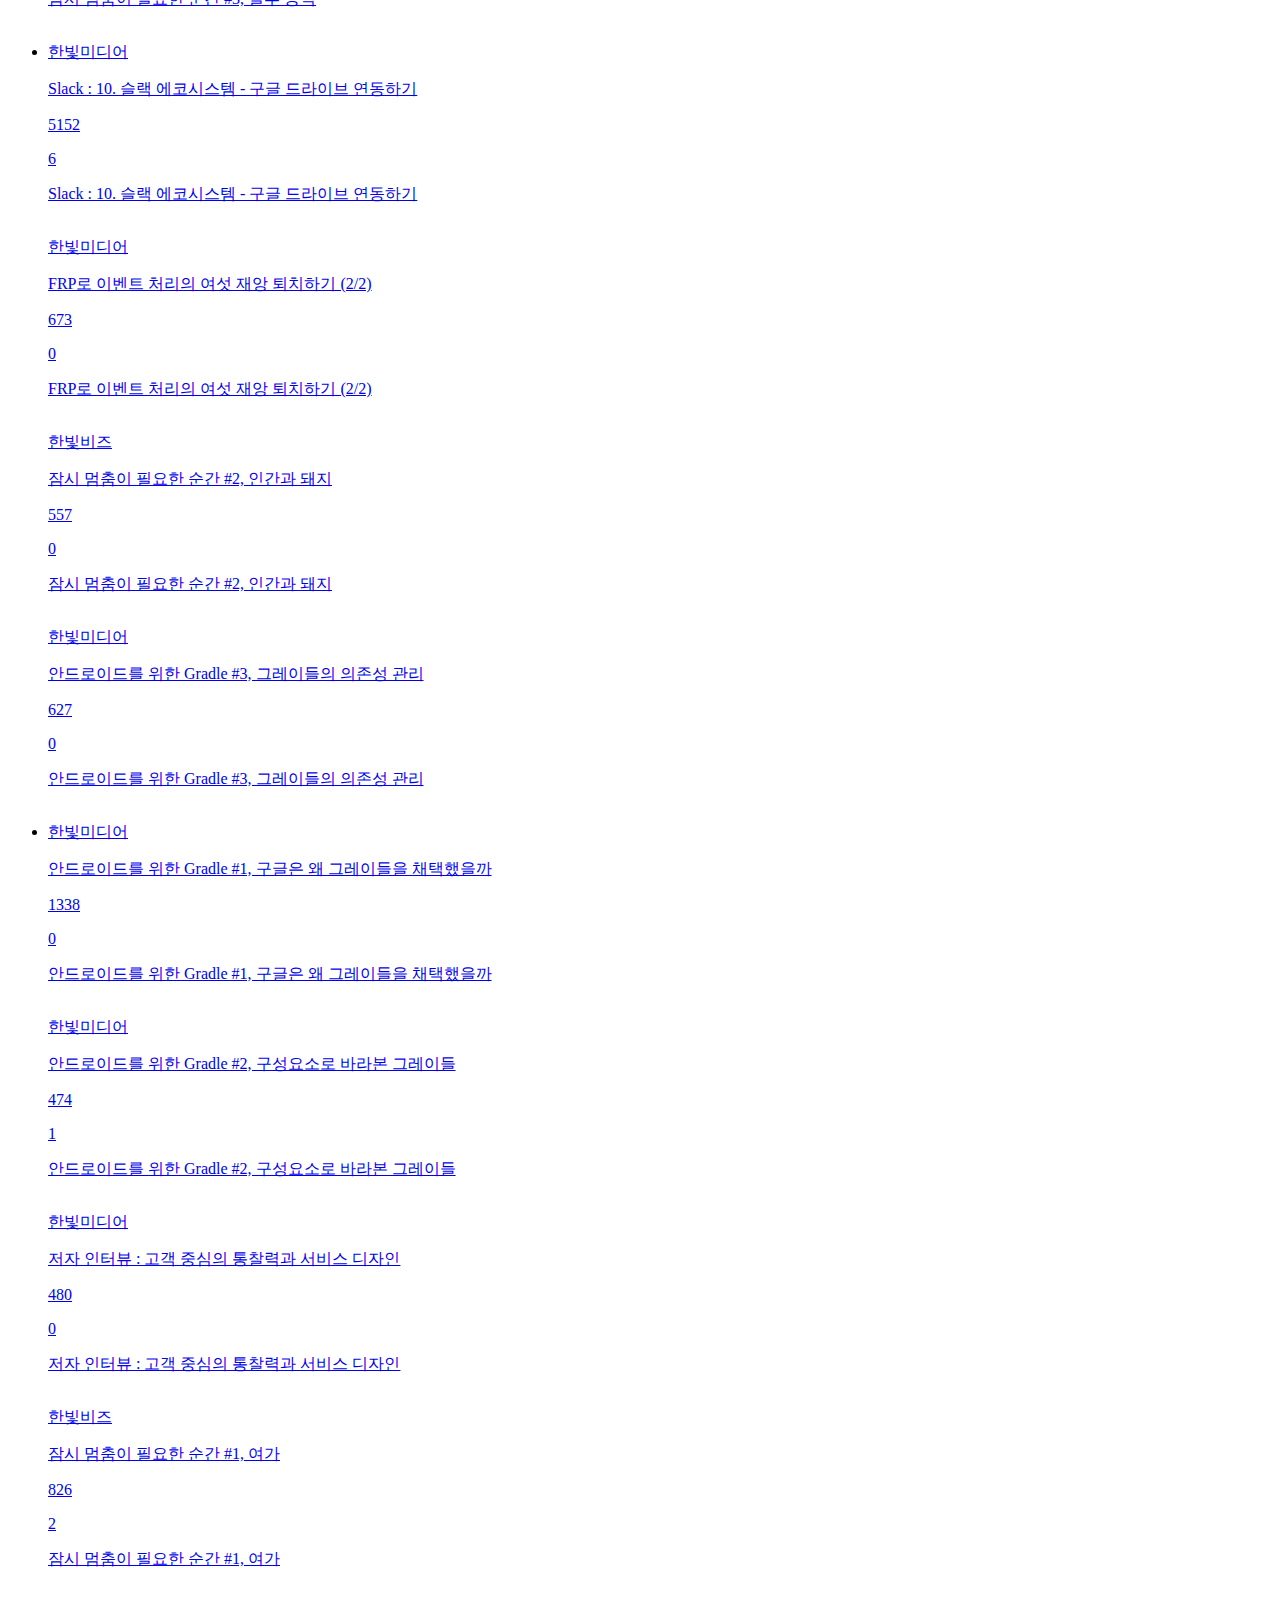
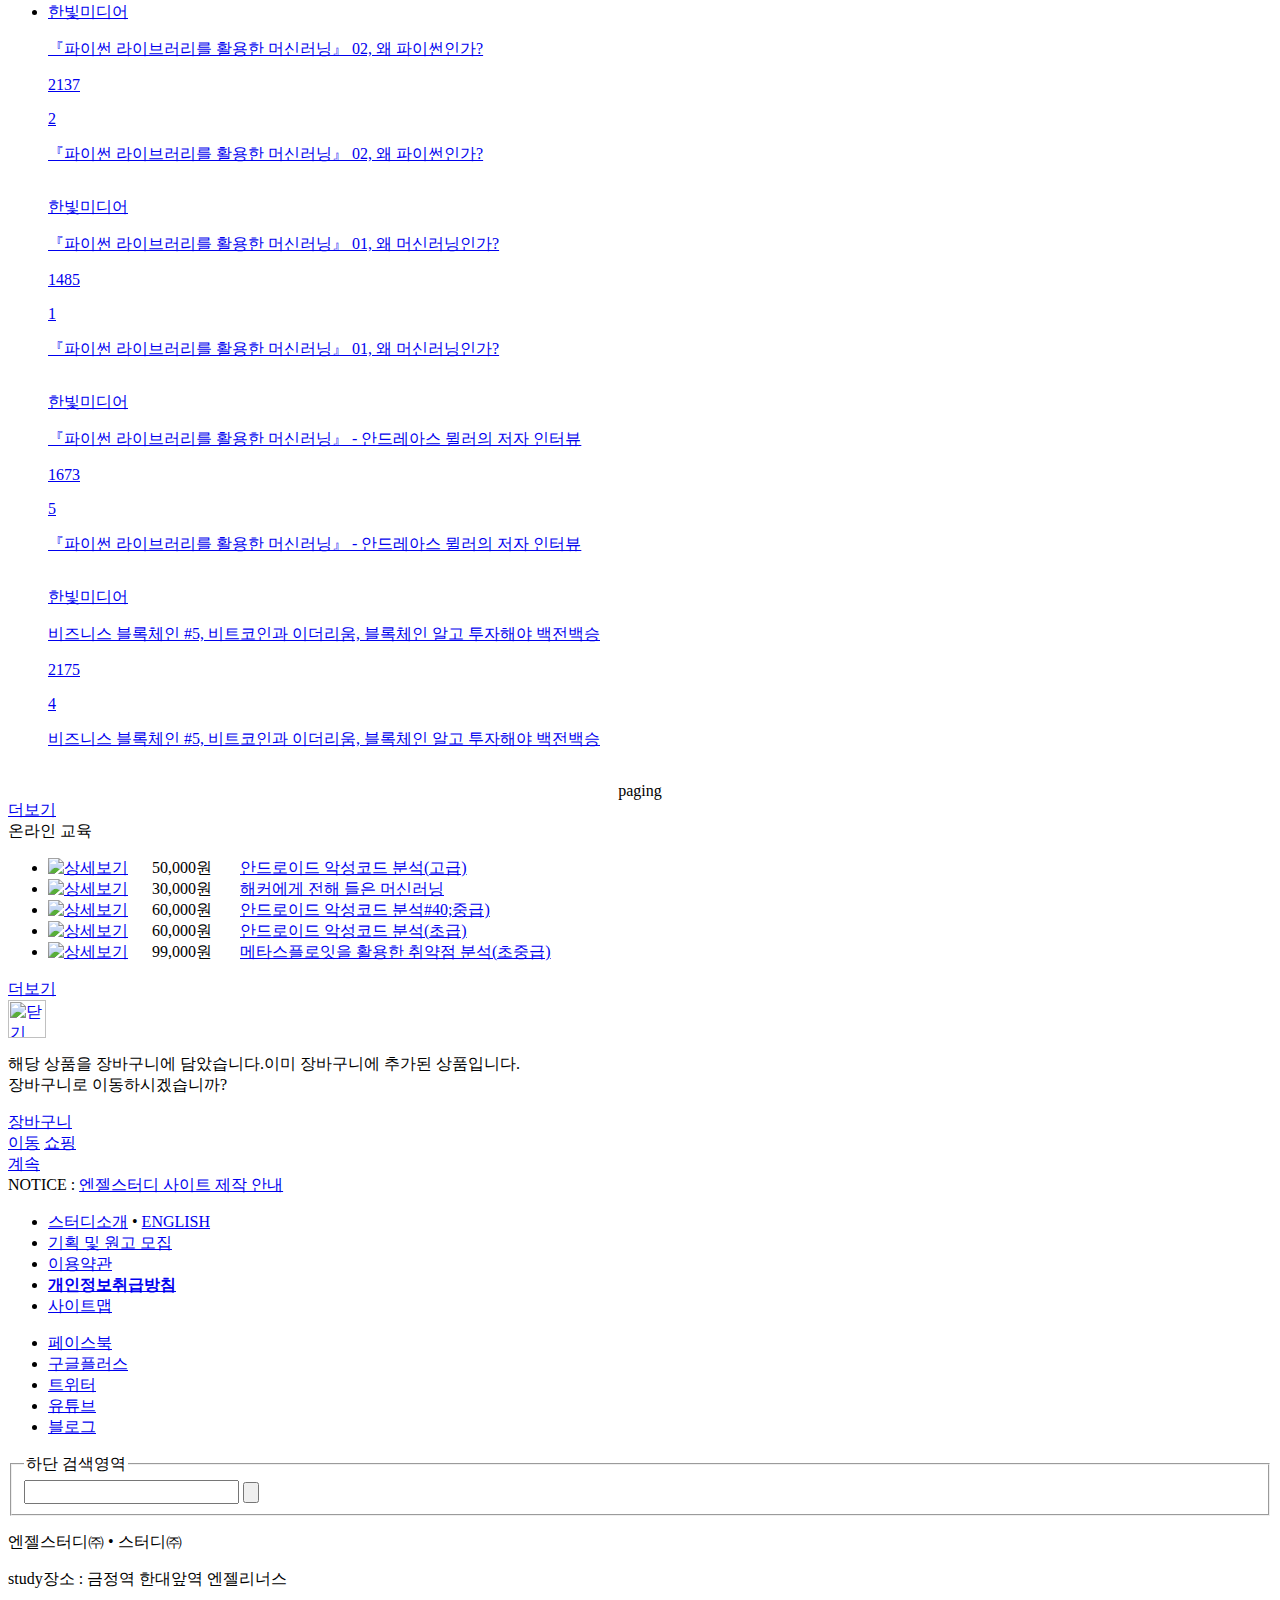
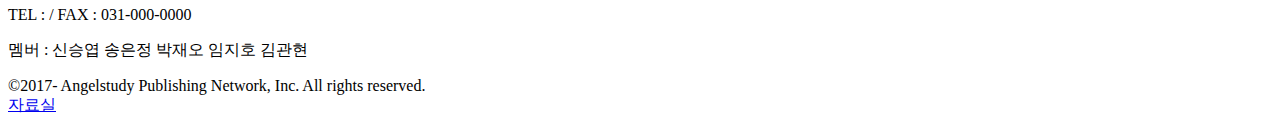
==== commit 9805d11c: "Merge branch 'master' into jiho_0924" ====
--- a/index.html
+++ b/index.html
@@ -1,3 +1,5 @@
+// test!
+
 <!DOCTYPE html>
 <html lang="ko">
 
